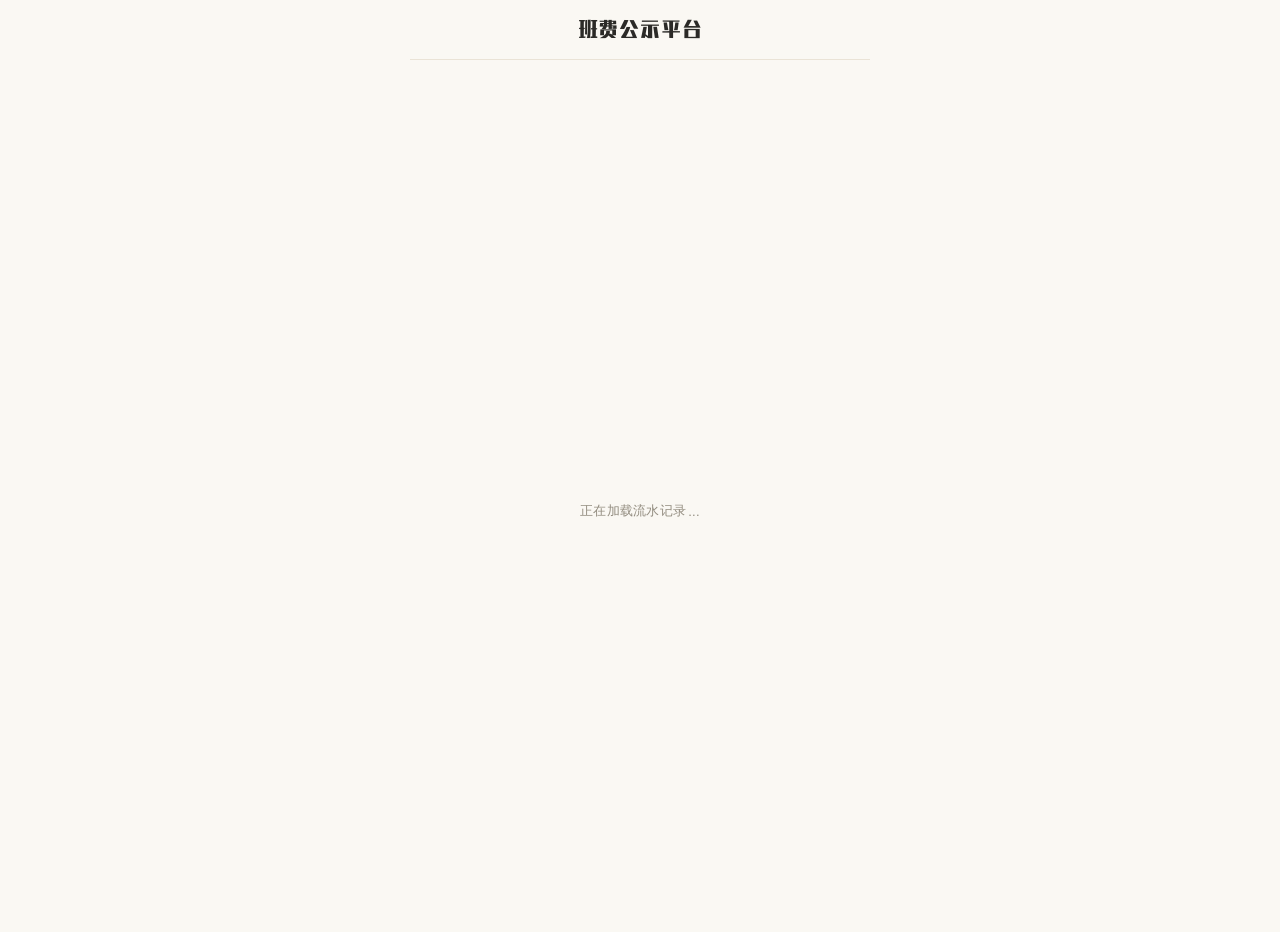
==== index.html @ 98a275dd "Update index.html" ====
<!DOCTYPE html>
<html lang="zh-CN">
<head>
<meta charset="UTF-8">
<meta name="viewport" content="width=device-width, initial-scale=1.0">
<meta name="description" content="班费公示平台——公开透明的班级班费收支流水、删除审批与反馈系统">
<link rel="icon" href="data:image/svg+xml,%3Csvg xmlns='http://www.w3.org/2000/svg' viewBox='0 0 100 100'%3E%3Ctext y='.9em' font-size='90'%3E📒%3C/text%3E%3C/svg%3E">
<title>高二(1)班 班费公示平台</title>
<link rel="preconnect" href="https://fonts.googleapis.com">
<link rel="preconnect" href="https://fonts.gstatic.com" crossorigin>
<link href="https://fonts.googleapis.com/css2?family=Inter:wght@400;500;600;700;800&family=Source+Serif+4:opsz,wght@8..60,500;8..60,600&display=swap" rel="stylesheet">
<link rel="stylesheet" href="./subset/result.css">
<script src="https://cdn.jsdelivr.net/npm/@supabase/supabase-js@2"></script>
<script>
/* 提前应用暗色偏好，防止加载闪烁（第一步：给 html 上保险背景色） */
(function(){
  try {
	if (localStorage.getItem('theme') === 'dark') {
	  document.documentElement.style.background = '#1C1A18';
	  document.documentElement.style.colorScheme = 'dark';
	}
  } catch(e){}
})();
</script>
<style>
  :root{
		--bg:#FAF8F3; --card:#FFFFFF; --card-soft:#F5F1E9;
		--orange:#C1633E; --orange-dark:#A34F30; --orange-soft:#F3E4DA;
		--sunflower:#F0B23E; --sunflower-dark:#B87D22;
		--teal:#5D8F7F; --teal-dark:#3D6F5F;
		--blue:#5C7C93; --blue-soft:#EAF0F3; --blue-dark:#48617A;
		--yellow:#CC9C3F; --yellow-soft:#F8F0DC;
		--ink:#2B2A27; --ink-soft:#938D80; --ink-faint:#C9C2B4; --line:#EAE3D6;
		--income:#5E8F71; --income-soft:#E8F1EA;
		--expense:#B5694A; --expense-soft:#F5E7DE;
		--red:#B85347; --red-soft:#F7E7E4; --red-dark:#8A3A30;
		--stamp:#B53A2D; --stamp-soft:rgba(181,58,45,.08);
		--card-left-line:#E8824E;
		--card-left-line-feedback:#3B6BA5;
		--stats-left-line:#D03028;
		--radius:10px; --radius-sm:6px;
		--shadow-card:0 1px 0 rgba(0,0,0,.04), 0 2px 8px -2px rgba(0,0,0,.08);
		--shadow-btn:0 1px 2px rgba(43,36,24,.06);
		--shadow-modal:0 30px 70px -20px rgba(30,24,14,.35);
		--font-sans:'Inter',-apple-system,BlinkMacSystemFont,"PingFang SC","Hiragino Sans GB","Microsoft YaHei","Segoe UI",sans-serif;
		--font-display:'Source Serif 4','Inter',"PingFang SC","Hiragino Sans GB","Microsoft YaHei",serif;
		--font-hand:'AliHYAiHei-Beta','PingFang SC','Microsoft YaHei',sans-serif;
		--foot-color:#8A7666;
		--pencil-1:#4E7A9B;
		--pencil-2:#87AEC9;
		--pencil-3:#B8D1E2;
		--pencil-4:#E0EDF4;
		--pencil-dash:#87AEC9;
		--sticky-bg:#FBF4E0;
		--sticky-bg-2:#F6EBCB;
		--sticky-fold-shadow:#D9BC62;
		--sticky-tape-1:rgba(255,238,190,.96);
		--sticky-tape-2:rgba(243,218,155,.78);
		--sticky-tape-line:rgba(180,150,80,.32);
		--sticky-label:#8A6A22;
		--sticky-text:#6B5A30;
		--cls-fixed:#C1633E;
		--cls-fixed-dark:#D67A55;
  }
  body.dark-mode {
		--bg: #1C1A18; --card: #2A2724; --card-soft: #33302C;
		--ink: #EFEAE3; --ink-soft: #A69B8E; --ink-faint: #6B6358; --line: #3D3934;
		--orange: #D67A55; --orange-dark: #B8633F; --orange-soft: #3D2E26;
		--sunflower: #E8B452; --sunflower-dark: #A87520;
		--teal: #7BB3A3; --teal-dark: #4C8B7B;
		--blue: #7BA3B8; --blue-soft: #24323D; --blue-dark: #5B8499;
		--yellow: #D9AD5A; --yellow-soft: #3D3422;
		--income: #7DB392; --income-soft: #25352B;
		--expense: #D48765; --expense-soft: #3D2B22;
		--red: #D67A6A; --red-soft: #3D2824; --red-dark: #9A4A3E;
		--stamp: #C96050; --stamp-soft: rgba(201,96,80,.12);
		--card-left-line:#E8824E;
		--card-left-line-feedback:#6B9BC7;
		--stats-left-line:#E05048;
		--shadow-card: 0 1px 0 rgba(0,0,0,.3), 0 2px 8px -2px rgba(0,0,0,.4);
		--shadow-btn: 0 1px 2px rgba(0,0,0,.3);
		--shadow-modal: 0 30px 70px -20px rgba(0,0,0,.7);
		--foot-color:#B5A18F;
		--pencil-1:#A6C0D4;
		--pencil-2:#7BA0BC;
		--pencil-3:#4E7A99;
		--pencil-4:#2E4D66;
		--pencil-dash:#7BA0BC;
		--sticky-bg:#3A3324;
		--sticky-bg-2:#453C2A;
		--sticky-fold-shadow:#6A5520;
		--sticky-tape-1:rgba(180,150,80,.35);
		--sticky-tape-2:rgba(140,115,55,.25);
		--sticky-tape-line:rgba(220,190,110,.25);
		--sticky-label:#D9AD5A;
		--sticky-text:#C4B08A;
		--cls-fixed:#C1633E;
		--cls-fixed-dark:#D67A55;
  }

  *{box-sizing:border-box;-webkit-tap-highlight-color:transparent}
  html,body{margin:0;padding:0}
  body{background:var(--bg);color:var(--ink);
		font-family:var(--font-sans);
		font-size:15px;line-height:1.7;-webkit-font-smoothing:antialiased;
		font-feature-settings:"tnum" 1;letter-spacing:.005em;
		transition:background .3s,color .3s}
  .app{max-width:460px;margin:0 auto;min-height:100vh;background:var(--bg);position:relative;transition:background .3s}

  .navbar{position:sticky;top:0;z-index:20;display:flex;align-items:center;height:60px;padding:0 6px;
		background:rgba(250,248,243,.88);backdrop-filter:blur(12px);-webkit-backdrop-filter:blur(12px);
		border-bottom:1px solid var(--line);transition:background .3s,border-color .3s}
  body.dark-mode .navbar{background:rgba(28,26,24,.88)}
  /* 启动页期间关闭毛玻璃，提升移动端性能 */
  body.booting .navbar{backdrop-filter:none;-webkit-backdrop-filter:none;background:var(--bg);}
  .nav-slot{width:84px;flex:0 0 auto;display:flex;align-items:center;min-height:1px}
  .nav-slot.left{justify-content:flex-start}
  .nav-slot.right{justify-content:flex-end}
  .nav-back{display:inline-flex;align-items:center;gap:3px;color:var(--blue);font-size:14.5px;font-weight:500;background:none;border:none;padding:8px 6px;margin-left:2px;cursor:pointer;font-family:inherit;border-radius:6px;transition:opacity .15s,background .15s}
  .nav-back:active{opacity:.6;background:rgba(92,124,147,.08)}
  .nav-back svg{width:17px;height:17px;flex-shrink:0}
  .nav-title{position:absolute;left:50%;top:50%;transform:translate(-50%,-50%);
		max-width:calc(100% - 176px);white-space:nowrap;overflow:hidden;text-overflow:ellipsis;
		font-family:var(--font-hand);
		font-size:20px;font-weight:400;
		color:var(--ink);letter-spacing:.04em;text-align:center}
  .nav-right{flex:1;display:flex;align-items:center;justify-content:flex-end;gap:10px;padding-right:8px}

  /* ==================== 胶囊开关（增强动效） ==================== */
  .theme-switch{
	position: relative; display: inline-flex; align-items: center;
	width: 56px; cursor: pointer; flex-shrink: 0;
	user-select: none; -webkit-tap-highlight-color: transparent;
  }
  .theme-switch .theme-switch-input{position: absolute; opacity: 0; width: 0; height: 0; pointer-events: none;}
  .theme-switch svg{ display:block; width:100%; height:auto; overflow:visible; }

  .theme-switch #container,
  .theme-switch #patches,
  .theme-switch #button{
	transition-property: all;
	transition-timing-function: cubic-bezier(0.34, 1.4, 0.64, 1);
	transition-duration: 0.4s;
  }
  .theme-switch .theme-switch-input:checked + svg #container{ fill: #2b4360; }
  .theme-switch .theme-switch-input:checked + svg #button{ transform: translate(28px, 2.333px); }

  .theme-switch #sun{
	opacity: 1;
	transform: rotate(0deg);
	transform-box: fill-box;
	transform-origin: center;
	transition: opacity .28s ease, transform .45s cubic-bezier(0.34, 1.4, 0.64, 1);
  }
  .theme-switch .theme-switch-input:checked + svg #sun{
	opacity: 0;
	transform: rotate(45deg);
  }

  .theme-switch #moon{
	opacity: 0;
	transform: rotate(-45deg);
	transform-box: fill-box;
	transform-origin: center;
	transition: opacity .28s ease .06s, transform .45s cubic-bezier(0.34, 1.4, 0.64, 1);
  }
  .theme-switch .theme-switch-input:checked + svg #moon{
	opacity: 1;
	transform: rotate(0deg);
  }

  .theme-switch #cloud{
	opacity: 1;
	transition: opacity .3s ease;
  }
  .theme-switch .theme-switch-input:checked + svg #cloud{
	opacity: 0;
  }

  .theme-switch #stars{
	opacity: 0;
	transition: opacity .35s ease .1s;
  }
  .theme-switch .theme-switch-input:checked + svg #stars{
	opacity: 1;
  }

  .theme-switch .theme-switch-input:focus-visible + svg{outline: 2px solid var(--blue); outline-offset: 3px; border-radius: 8px;}

  #content{padding:24px 18px 56px;min-height:calc(100vh - 60px)}
  .mt{font-family:var(--font-display);font-size:20px;font-weight:700;text-align:center;margin:4px 0 6px;letter-spacing:-.005em;white-space:nowrap;overflow:hidden;text-overflow:ellipsis}
  /* 班级名称固定色，不跟随主题色 */
  .mt .cls{color:var(--cls-fixed)}
  body.dark-mode .mt .cls{color:var(--cls-fixed-dark)}
  .sub{font-size:13px;color:var(--ink-soft);text-align:center}

  /* ==================== 启动页加载器 ====================
	 - 默认（快设备）：原版 box-shadow，含"连线感"
	 - 慢设备（body.slow-device）：九宫格方块波浪
	 ==================================================== */
  .boot-loading{display:flex;flex-direction:column;align-items:center;justify-content:center;min-height:calc(100vh - 108px);gap:22px;}

  /* --- 原版 box-shadow 启动动画 --- */
  .boot-loader-orig{
	position: relative;
	width: 2.5em;
	height: 2.5em;
	transform: rotate(165deg);
	font-size: 16px;
	display: inline-block;
	flex-shrink: 0;
  }
  .boot-loader-orig::before,
  .boot-loader-orig::after{
	content: "";
	position: absolute;
	top: 50%; left: 50%;
	display: block;
	width: 0.5em; height: 0.5em;
	border-radius: 0.25em;
	transform: translate(-50%, -50%);
  }
  .boot-loader-orig::before { animation: bootOrigBefore 2s infinite; }
  .boot-loader-orig::after  { animation: bootOrigAfter  2s infinite; }
  @keyframes bootOrigBefore {
	0%   { width: 0.5em; box-shadow: 1em -0.5em rgba(201,136,120,.85), -1em 0.5em rgba(143,169,178,.85); }
	35%  { width: 2.5em; box-shadow: 0 -0.5em rgba(201,136,120,.85),    0 0.5em rgba(143,169,178,.85); }
	70%  { width: 0.5em; box-shadow: -1em -0.5em rgba(201,136,120,.85), 1em 0.5em rgba(143,169,178,.85); }
	100% { box-shadow: 1em -0.5em rgba(201,136,120,.85), -1em 0.5em rgba(143,169,178,.85); }
  }
  @keyframes bootOrigAfter {
	0%   { height: 0.5em; box-shadow: 0.5em 1em rgba(143,168,144,.85),  -0.5em -1em rgba(201,170,112,.85); }
	35%  { height: 2.5em; box-shadow: 0.5em 0 rgba(143,168,144,.85),    -0.5em 0 rgba(201,170,112,.85); }
	70%  { height: 0.5em; box-shadow: 0.5em -1em rgba(143,168,144,.85), -0.5em 1em rgba(201,170,112,.85); }
	100% { box-shadow: 0.5em 1em rgba(143,168,144,.85),  -0.5em -1em rgba(201,170,112,.85); }
  }
  /* 暗色提亮 */
  body.dark-mode .boot-loader-orig::before { animation-name: bootOrigBeforeDark; }
  body.dark-mode .boot-loader-orig::after  { animation-name: bootOrigAfterDark;  }
  @keyframes bootOrigBeforeDark {
	0%   { width: 0.5em; box-shadow: 1em -0.5em rgba(230,160,142,.95), -1em 0.5em rgba(170,200,212,.95); }
	35%  { width: 2.5em; box-shadow: 0 -0.5em rgba(230,160,142,.95),    0 0.5em rgba(170,200,212,.95); }
	70%  { width: 0.5em; box-shadow: -1em -0.5em rgba(230,160,142,.95), 1em 0.5em rgba(170,200,212,.95); }
	100% { box-shadow: 1em -0.5em rgba(230,160,142,.95), -1em 0.5em rgba(170,200,212,.95); }
  }
  @keyframes bootOrigAfterDark {
	0%   { height: 0.5em; box-shadow: 0.5em 1em rgba(170,200,178,.95),  -0.5em -1em rgba(230,200,140,.95); }
	35%  { height: 2.5em; box-shadow: 0.5em 0 rgba(170,200,178,.95),    -0.5em 0 rgba(230,200,140,.95); }
	70%  { height: 0.5em; box-shadow: 0.5em -1em rgba(170,200,178,.95), -0.5em 1em rgba(230,200,140,.95); }
	100% { box-shadow: 0.5em 1em rgba(170,200,178,.95),  -0.5em -1em rgba(230,200,140,.95); }
  }

  /* --- 九宫格降级启动动画 --- */
  .boot-loader-grid{
	--sq-size: 8px;
	--sq-gap: 4px;
	--sq-radius: 2px;
	--sq-color: #C1633E;
	display: none; /* 默认隐藏，慢设备通过 body.slow-device 显示 */
	grid-template-columns:repeat(3,var(--sq-size));
	grid-template-rows:repeat(3,var(--sq-size));
	gap:var(--sq-gap);
	vertical-align:middle;
	flex-shrink: 0;
  }
  body.dark-mode .boot-loader-grid{ --sq-color: #E8B452; }
  .boot-loader-grid > span{
	display:block;
	width:var(--sq-size);
	height:var(--sq-size);
	background:var(--sq-color);
	border-radius:var(--sq-radius);
	opacity:.3;
	transform:scale(.55);
	animation:bootSqWave 1.15s ease-in-out infinite;
  }
  .boot-loader-grid > span:nth-child(1){ animation-delay: 0s; }
  .boot-loader-grid > span:nth-child(2){ animation-delay: 0.09s; }
  .boot-loader-grid > span:nth-child(3){ animation-delay: 0.18s; }
  .boot-loader-grid > span:nth-child(4){ animation-delay: 0.09s; }
  .boot-loader-grid > span:nth-child(5){ animation-delay: 0.18s; }
  .boot-loader-grid > span:nth-child(6){ animation-delay: 0.27s; }
  .boot-loader-grid > span:nth-child(7){ animation-delay: 0.18s; }
  .boot-loader-grid > span:nth-child(8){ animation-delay: 0.27s; }
  .boot-loader-grid > span:nth-child(9){ animation-delay: 0.36s; }
  @keyframes bootSqWave{
	0%,65%,100%{opacity:.3;transform:scale(.55)}
	30%{opacity:1;transform:scale(1)}
  }

  /* 慢设备：隐藏原版，显示九宫格 */
  body.slow-device .boot-loader-orig{ display: none; }
  body.slow-device .boot-loader-grid{ display: inline-grid; }

  /* 启动文字使用系统字体，避免字体加载重排 */
  .boot-text{display:flex;align-items:center;gap:1px;font-size:13px;color:var(--ink-soft);letter-spacing:.02em;font-family:-apple-system,BlinkMacSystemFont,"PingFang SC","Hiragino Sans GB","Microsoft YaHei","Segoe UI",sans-serif;}
  .boot-dots{ display:inline-flex; margin-left:1px; }
  .boot-dots i{display:inline-block;font-style:normal;line-height:1;animation:bootDot 1.2s infinite ease-in-out;}
  .boot-dots i:nth-child(2){ animation-delay:.18s; }
  .boot-dots i:nth-child(3){ animation-delay:.36s; }
  @keyframes bootDot{0%, 60%, 100% { transform:translateY(0); opacity:.4; } 30% { transform:translateY(-3px); opacity:1; }}

  .card{background:var(--card);border:1px solid var(--line);border-radius:var(--radius);padding:20px 18px 20px 22px;box-shadow:var(--shadow-card);position:relative;transition:background .3s,border-color .3s}
  .card::before{content:'';position:absolute;left:0;top:0;bottom:0;width:3px;background:var(--card-left-line);border-radius:var(--radius) 0 0 var(--radius);opacity:.6}
  .card::after{content:'';position:absolute;left:3px;top:0;bottom:0;width:1px;background:var(--card-left-line);opacity:.2}
  body.dark-mode .card::before{opacity:.5}
  body.dark-mode .card::after{opacity:.15}

  .folder{margin-bottom: 16px;}
  .folder-tab{display: inline-block;padding: 5px 16px 7px;background: var(--orange);color: #fff;font-family: var(--font-hand);font-size: 14.5px;font-weight: 500;letter-spacing: .08em;line-height: 1.4;border-radius: 8px 8px 0 0;}
  .folder-strip{height: 5px;background: var(--orange);width: 100%;margin-top: -1px;}
  .folder-body{background: var(--orange-soft);padding: 16px 16px 14px;border-radius: 0 0 8px 8px;position: relative;}
  .folder-foot{text-align: right;margin-top: 6px;font-size: 13px;color: var(--orange-dark);font-weight: 500;cursor: pointer;}
  .folder-foot:active{ opacity: .6; }

  .pencil-divider{display: flex;align-items: center;margin: 34px 0 24px;}
  .pencil-divider .arrows{width: 128px;height: 14px;flex-shrink: 0;display: block;}
  .pencil-divider .dash{flex: 1;height: 2px;margin-left: 12px;background-image: repeating-linear-gradient(to right,var(--pencil-dash) 0,var(--pencil-dash) 8px,transparent 8px,transparent 15px);}

  .home-wrap{padding-top:20px}
  .logo{width:64px;height:64px;margin:0 auto 14px;display:flex;align-items:center;justify-content:center}
  .logo img{width:100%;height:100%;object-fit:contain;display:block}
  .home-title{font-family:var(--font-hand);text-align:center;font-size:21px;font-weight:400;letter-spacing:.06em;line-height:1.4;}
  .home-desc{text-align:center;color:var(--ink-soft);font-size:12.5px;margin:6px 0 22px}

  .login-form{--lf-bg: #A8795A;--lf-line: #4A2F1E;--lf-btn-bg: #FBF6EF;--lf-btn-fg: #4A2F1E;padding: 16px 16px 14px;background: var(--lf-bg);display: flex;flex-direction: column;align-items: flex-start;justify-content: center;gap: 12px;border-radius: 5px;border: 2px solid var(--lf-line);box-shadow: 4px 4px 0 0 var(--lf-line);max-width: 296px;margin: 0 auto;width: 100%;transition: background .4s, border-color .4s, box-shadow .4s;}
  body.dark-mode .login-form{--lf-bg: #8A6045;--lf-line: #1A0F08;}
  .login-form > p{font-family: var(--font-hand);color: #fff;font-weight: 500;font-size: 19px;margin: 0 0 2px;display: flex;flex-direction: column;position: relative;padding-left: 40px;line-height: 1.35;letter-spacing: .04em;text-shadow: 0 1px 2px rgba(74,47,30,.28);}
  .login-form .quote-icon{position: absolute; left: 2px; top: -10px;width: 30px; height: 30px;color: rgba(255,255,255,.92);transition: color .4s;}
  .login-form > p > span{font-family: "Inter", "PingFang SC", sans-serif;color: rgba(255,255,255,.78);font-weight: 500;font-size: 13.5px;margin-top: 2px;letter-spacing: 0;transition: color .4s;text-shadow: none;}
  .login-form .lf-sep{width: 100%; display: flex; align-items: center; justify-content: center; gap: 6px;}
  .login-form .lf-sep > div{flex: 1; height: 2.5px; border-radius: 5px;background-color: rgba(74,47,30,.4);transition: background-color .4s;}
  body.dark-mode .login-form .lf-sep > div{ background-color: rgba(255,255,255,.28); }
  .login-form .lf-sep > span{color: rgba(74,47,30,.85);font-family: "Inter", sans-serif;font-weight: 800;font-size: 13px;letter-spacing: 2px;transition: color .4s;}
  body.dark-mode .login-form .lf-sep > span{ color: rgba(255,255,255,.6); }
  .login-form .lf-btn{display: flex; justify-content: center; align-items: center; gap: 5px;padding: 0 15px; width: 100%; height: 38px;border-radius: 5px;border: 2px solid var(--lf-line);background-color: var(--lf-btn-bg);box-shadow: 4px 4px var(--lf-line);font-size: 14px; font-weight: 600;color: var(--lf-btn-fg);cursor: pointer;transition: color .2s, transform .15s, box-shadow .15s, background-color .4s, border-color .4s;position: relative; overflow: hidden; z-index: 1;font-family: "Inter", "PingFang SC", sans-serif;}
  .login-form .lf-btn::before{content: "";position: absolute; top: 0; left: 0;height: 100%; width: 0;background-color: var(--lf-line);z-index: -1;transition: width .25s ease;}
  .login-form .lf-btn:hover{ color: #fff; }
  .login-form .lf-btn:hover::before{ width: 100%; }
  .login-form .lf-btn:active{transform: translate(4px, 4px);box-shadow: 0 0 0 0 var(--lf-line);}

  .sticky-notice-wrap{position: relative;max-width: 420px;margin: 30px 0 22px;}
  .sticky-notice-wrap .tape{position: absolute;top: -10px; left: 50%;transform: translateX(-50%) rotate(-2.5deg);width: 88px; height: 24px;background: linear-gradient(180deg, var(--sticky-tape-1), var(--sticky-tape-2));border-left: 1px dashed var(--sticky-tape-line);border-right: 1px dashed var(--sticky-tape-line);box-shadow: 0 2px 5px rgba(120,90,40,.18);pointer-events: none;z-index: 3;}
  .sticky-notice{position: relative;background-image: url("data:image/svg+xml;utf8,<svg xmlns='http://www.w3.org/2000/svg' width='400' height='300' viewBox='0 0 400 300'><defs><filter id='paper'><feTurbulence type='fractalNoise' baseFrequency='0.55' numOctaves='3' seed='12'/><feColorMatrix values='0 0 0 0 0.72  0 0 0 0 0.62  0 0 0 0 0.45  0 0 0 0.22 0'/></filter><radialGradient id='warm' cx='40%25' cy='35%25' r='80%25'><stop offset='0' stop-color='%23FCF6E5'/><stop offset='1' stop-color='%23F4E9C9'/></radialGradient></defs><rect width='400' height='300' fill='url(%23warm)'/><rect width='400' height='300' filter='url(%23paper)' opacity='0.9'/></svg>");background-size: cover;background-position: center;padding: 26px 20px 22px;transform: rotate(-0.4deg);clip-path: polygon(0 0, 100% 0,100% calc(100% - 6px),96% 100%, 91% calc(100% - 4px), 86% 100%,80% calc(100% - 3px), 74% 100%, 68% calc(100% - 5px),62% 100%, 56% calc(100% - 3px), 50% 100%,44% calc(100% - 4px), 38% 100%, 32% calc(100% - 3px),26% 100%, 20% calc(100% - 5px), 14% 100%,9% calc(100% - 3px), 4% 100%, 0 calc(100% - 5px));box-shadow:0 1px 2px rgba(0,0,0,.05),0 12px 28px -12px rgba(120,90,40,.32);}
  body.dark-mode .sticky-notice{background-image: linear-gradient(135deg, #3A3324 0%, #453C2A 100%);}
  .sticky-notice .ns-content{position: relative; z-index: 2;text-shadow: 0 0 6px rgba(255,250,235,.7), 0 0 12px rgba(255,250,235,.5);}
  body.dark-mode .sticky-notice .ns-content{text-shadow: 0 0 6px rgba(0,0,0,.5), 0 0 12px rgba(0,0,0,.3);}
  .sticky-notice .ns-label{font-family: var(--font-hand);font-size: 17px;font-weight: 400;letter-spacing: .16em;color: var(--sticky-label);margin-bottom: 8px;}
  .sticky-notice .ns-text{font-size: 13.5px;line-height: 1.78;color: var(--sticky-text);white-space: pre-wrap;}
  .sticky-notice .ns-ack{text-align: right;margin-top: 14px;padding-right: 4px;}
  .sticky-notice .ns-ack button{background: var(--orange);color: #fff;border: none;font-family: inherit;font-size: 12.5px;font-weight: 600;padding: 7px 16px;border-radius: 6px;cursor: pointer;transition: transform .12s, box-shadow .12s, background .15s;box-shadow: 3px 3px 0 0 var(--orange-dark);}
  .sticky-notice .ns-ack button:active{background: var(--orange-dark);transform: translate(3px, 3px);box-shadow: 0 0 0 0;}

  .action-row{display: flex;gap: 10px;margin: 14px 0 8px;}
  .action-btn{flex: 1;display: inline-flex;align-items: center;justify-content: center;gap: 7px;padding: 12px 12px;border: none;border-radius: var(--radius-sm);font-family: inherit;font-size: 13.5px;font-weight: 600;color: #fff;cursor: pointer;transition: transform .12s, box-shadow .12s;}
  .action-btn svg{ width: 15px; height: 15px; flex-shrink: 0; }
  .action-btn.teal{background: var(--teal);box-shadow: 3px 3px 0 0 var(--teal-dark);}
  .action-btn.sunflower{background: var(--sunflower);box-shadow: 3px 3px 0 0 var(--sunflower-dark);}
  .action-btn:active{transform: translate(3px, 3px);box-shadow: 0 0 0 0;}

  .stats{display: flex;margin-bottom: 16px;background: var(--card);border: 1px solid var(--line);border-radius: var(--radius);padding: 20px 6px;box-shadow:0 4px 14px -6px rgba(0,0,0,.1),0 1px 0 rgba(0,0,0,.02);transition: background .3s,border-color .3s;}
  body.dark-mode .stats{box-shadow:0 4px 14px -6px rgba(0,0,0,.5),0 1px 0 rgba(0,0,0,.2);}
  .stat{flex:1;text-align:center;padding:2px 12px}
  .stat:not(:first-child){border-left:1px solid var(--line)}
  .stat .k{font-size:12px;color:var(--ink-soft);letter-spacing:.01em}
  .stat .v{font-size:19px;font-weight:700;margin-top:6px;font-variant-numeric:tabular-nums;letter-spacing:-.01em}
  .stat.income .v{color:var(--income)}
  .stat.expense .v{color:var(--expense)}
  .history{text-align:center;font-size:12px;color:var(--ink-soft);margin:-2px 0 20px}

  .foot{text-align:center;color:var(--foot-color);font-size:11.5px;margin-top:28px;letter-spacing:.01em}
  .foot-actions{display:flex;justify-content:center;gap:20px;margin-top:8px}
  .foot-actions a{color:var(--foot-color);font-size:12px;cursor:pointer;text-decoration:none;transition:color .15s}
  .foot-actions a:hover{color:var(--orange)}
  .foot-actions a:active{opacity:.6}

  .menu-item{display:flex;align-items:center;gap:12px;background:var(--card);border:1px solid var(--line);border-radius:var(--radius);padding:16px;cursor:pointer;box-shadow:var(--shadow-card);position:relative;transition:background .15s,border-color .25s,transform .25s cubic-bezier(.34,1.56,.64,1),box-shadow .25s}
  @media (hover:hover){.menu-item:hover{border-color:var(--blue);transform:translateY(-2px);box-shadow:0 8px 22px -8px rgba(92,124,147,.28)}}}
  .menu-item::before{content:'';position:absolute;left:0;top:0;bottom:0;width:3px;background:var(--blue);border-radius:var(--radius) 0 0 var(--radius);opacity:.5}
  .menu-item:active{background:var(--card-soft)}

  .feedback-item{background:rgba(255,255,255,.55);border-radius:6px;padding:12px 14px;margin-bottom:10px;position:relative;transition:background .3s}
  .feedback-item:last-child{margin-bottom:0}
  body.dark-mode .feedback-item{background:rgba(255,255,255,.04)}
  .feedback-item .header{display:flex;justify-content:space-between;font-size:13px;color:var(--ink-soft);margin-bottom:6px}
  .feedback-item .content{font-size:14.5px;line-height:1.6}
  .feedback-item .reply{background:rgba(92,124,147,.12);border-radius:6px;padding:10px 12px;margin-top:8px;font-size:13.5px;color:var(--sunflower-dark);transition:background .3s}

  .mask{position:fixed;inset:0;background:rgba(30,26,18,.5);backdrop-filter:blur(3px);-webkit-backdrop-filter:blur(3px);display:flex;align-items:center;justify-content:center;z-index:50;padding:24px;visibility:hidden;opacity:0;transition:opacity .25s ease,visibility 0s linear .32s}
  .mask.show{visibility:visible;opacity:1;transition:opacity .25s ease}

  .modal{background: transparent; border: none; box-shadow: none; padding: 0;width: 100%; max-width: 380px;max-height: 88vh; overflow-y: auto; overflow-x: hidden;position: relative;line-height: 0; font-size: 0;transform: translateY(32px) scale(.96);opacity: 0;transition: transform .36s cubic-bezier(.34,1.56,.64,1), opacity .26s ease;}
  .mask.show .modal{ transform: translateY(0) scale(1); opacity: 1; }

  .modal .modal-close{position: absolute; right: 6px; top: 4px;background: transparent; border: none;color: rgba(255,255,255,.85);font-size: 22px; line-height: 1;cursor: pointer; padding: 4px 8px;border-radius: 50%; z-index: 10;transition: color .15s, transform .25s;font-family: inherit;}
  .modal .modal-close:hover{ color: #fff; transform: rotate(90deg); }

  .modal .m-tab{display: block; width: fit-content;padding: 6px 18px 8px;background: var(--orange);color: #fff;font-family: var(--font-hand);font-size: 15px;font-weight: 500;letter-spacing: .08em;line-height: 1.4;border-radius: 10px 10px 0 0;position: relative; z-index: 2;max-width: calc(100% - 44px);overflow: hidden; text-overflow: ellipsis; white-space: nowrap;}
  .modal .m-strip{height: 5px;background: var(--orange);width: 100%;margin-top: -1px;}
  .modal .m-body{background: var(--orange-soft);padding: 22px 20px 18px;border-radius: 0 0 10px 10px;color: var(--ink);line-height: 1.7;font-size: 15px;}
  .modal .m-body .form-line label{ color: var(--ink-soft); }
  .modal .m-body .field{background: rgba(255,255,255,.75);border: 1px solid rgba(0,0,0,.06);color: var(--ink);}
  .modal .m-body .field:focus{background: #fff;border-color: var(--orange);box-shadow: 0 0 0 3px rgba(193,99,62,.14);}

  /* m-admin（登录弹窗）跟随主题色 */
  .modal.m-admin .m-tab{ background: var(--orange); }
  .modal.m-admin .m-strip{ background: var(--orange); }
  .modal.m-admin .m-body{ background: var(--orange-soft); }
  .modal.m-admin .m-body .field:focus{border-color: var(--orange);box-shadow: 0 0 0 3px rgba(193,99,62,.14);}

  .modal.m-export .m-tab{ background: var(--sunflower); }
  .modal.m-export .m-strip{ background: var(--sunflower); }
  .modal.m-export .m-body{ background: var(--yellow-soft); }

  body.dark-mode .modal.m-export .m-tab{ background: #A87520; }
  body.dark-mode .modal.m-export .m-strip{ background: #A87520; }
  body.dark-mode .modal.m-export .m-body{ background: #3D3422; }

  body.dark-mode .modal .m-body{ color: var(--ink); }
  body.dark-mode .modal .m-body .form-line label{ color: var(--ink-soft); }

  body.dark-mode .modal .m-body .field{background: rgba(255,255,255,.05);border: 1.5px solid rgba(255,255,255,.35);color: #fff;box-shadow:inset 0 1px 0 rgba(255,255,255,.12),inset 0 -1px 0 rgba(0,0,0,.15);}
  body.dark-mode .modal .m-body .field::placeholder{ color: rgba(255,255,255,.35); }
  body.dark-mode .modal .m-body .field:focus{background: rgba(255,255,255,.08);border-color: #fff;box-shadow:0 0 0 3px rgba(255,255,255,.15),inset 0 1px 0 rgba(255,255,255,.25),inset 0 -1px 0 rgba(0,0,0,.15);}

  .about-title{font-family:var(--font-hand);font-size:22px;font-weight:500;letter-spacing:.04em;margin:0 0 4px;line-height:1.35}
  .about-sub{font-size:13px;color:var(--ink-soft);margin:0 0 22px}
  .about-section{display:flex;flex-direction:column;gap:14px}
  .about-row{display:flex;align-items:baseline;gap:16px}
  .about-row .lbl{font-size:12.5px;color:var(--ink-soft);flex-shrink:0;width:64px;letter-spacing:.02em}
  .about-row .val{font-size:14px;color:var(--ink);line-height:1.55;text-align:left;flex:1;word-break:break-word}
  .about-row .val a{color:var(--orange-dark);text-decoration:none;font-weight:500}

  .export-options{ display: flex; flex-direction: column; gap: 10px; margin-top: 4px; }
  .export-opt{display: flex; align-items: center; gap: 12px;padding: 14px 16px;background: rgba(255,255,255,.6);border: 1.5px solid rgba(0,0,0,.06);border-radius: 8px; cursor: pointer;transition: background .15s, transform .15s, box-shadow .15s, border-color .15s;font-family: inherit; color: var(--ink);text-align: left; width: 100%;font-size: 14.5px; font-weight: 600;box-shadow: 3px 3px 0 0 var(--sunflower-dark);}
  .export-opt:hover{ background: rgba(255,255,255,.85); border-color: rgba(0,0,0,.12); }
  .export-opt:active{ transform: translate(3px,3px); box-shadow: 0 0 0 0; }
  .export-opt .ico{width: 36px; height: 36px; border-radius: 8px;display: flex; align-items: center; justify-content: center;flex-shrink: 0; background: rgba(0,0,0,.05);color: var(--sunflower-dark);}
  .export-opt svg{ width: 18px; height: 18px; }
  .export-opt .name{ font-size: 14.5px; font-weight: 600; }
  body.dark-mode .export-opt{background: rgba(255,255,255,.05);border-color: rgba(255,255,255,.12);color: #EFEAE3;}
  body.dark-mode .export-opt:hover{background: rgba(255,255,255,.1);border-color: rgba(255,255,255,.35);}
  body.dark-mode .export-opt .ico{background: rgba(255,255,255,.08);color: #E8B452;}

  .settings-section{margin-bottom: 22px;}
  .settings-section:last-child{ margin-bottom: 4px; }
  .settings-label{font-size: 12px;font-weight: 600;color: var(--ink-soft);margin-bottom: 10px;letter-spacing: .02em;}
  .theme-swatches{display: grid;grid-template-columns: repeat(6, 1fr);gap: 10px;}
  .theme-swatch{position: relative;aspect-ratio: 1;border-radius: 50%;border: none;cursor: pointer;transition: transform .15s, box-shadow .15s;padding: 0;box-shadow: 0 1px 3px rgba(0,0,0,.18);}
  .theme-swatch:active{ transform: scale(.9); }
  .theme-swatch.active{box-shadow: 0 0 0 3px var(--card), 0 0 0 5px var(--ink), 0 1px 3px rgba(0,0,0,.18);}

  .segmented{display: flex;background: rgba(255,255,255,.6);border-radius: 8px;padding: 3px;gap: 3px;}
  body.dark-mode .segmented{ background: rgba(255,255,255,.06); }
  .segmented button{flex: 1;padding: 8px 10px;background: transparent;border: none;border-radius: 6px;font-family: inherit;font-size: 13px;font-weight: 500;color: var(--ink-soft);cursor: pointer;transition: background .15s, color .15s;}
  .segmented button.active{background: #fff;color: var(--ink);box-shadow: 0 1px 3px rgba(0,0,0,.08);}
  body.dark-mode .segmented button.active{background: rgba(255,255,255,.14);color: #fff;}

  .reset-btn{width: 100%;display: inline-flex; align-items: center; justify-content: center;gap: 6px;padding: 11px 16px;background: rgba(184,83,71,.1);border: 1px solid transparent;border-radius: 6px;color: var(--red);font-family: inherit; font-size: 13.5px; font-weight: 600;cursor: pointer;transition: background .15s, transform .15s, box-shadow .15s;box-shadow: 3px 3px 0 0 var(--red-dark);}
  .reset-btn:hover{ background: rgba(184,83,71,.18); }
  .reset-btn:active{ transform: translate(3px,3px); box-shadow: 0 0 0 0; }
  .reset-btn.neutral{background: rgba(92,124,147,.1);color: var(--blue);box-shadow: 3px 3px 0 0 var(--blue-dark);}
  .reset-btn.neutral:hover{background: rgba(92,124,147,.18);}
  .reset-btn.neutral:active{transform: translate(3px,3px);box-shadow: 0 0 0 0;}

  .settings-about{font-size: 13px;color: var(--ink-soft);line-height: 1.9;padding: 4px 0;}
  .settings-about .row{display: flex;justify-content: space-between;align-items: center;}
  .settings-about a{color: var(--blue);text-decoration: none;font-weight: 500;}

  .btn{display:inline-flex;align-items:center;justify-content:center;gap:6px;border:none;border-radius:var(--radius-sm);cursor:pointer;font-family:inherit;font-size:15px;font-weight:600;padding:13px 18px;transition:background .15s,transform .15s,box-shadow .15s}
  .btn-primary{background:var(--orange);color:#fff;box-shadow:3px 3px 0 0 var(--orange-dark)}
  .btn-primary:active{background:var(--orange-dark);transform:translate(3px,3px);box-shadow:0 0 0 0}
  .btn-blue{background:var(--blue);color:#fff;box-shadow:3px 3px 0 0 var(--blue-dark)}
  .btn-blue:active{transform:translate(3px,3px);box-shadow:0 0 0 0}
  .btn-ghost{background:rgba(255,255,255,.7);color:var(--ink);border:1px solid rgba(0,0,0,.06);box-shadow:3px 3px 0 0 var(--ink-soft)}
  .btn-ghost:active{background:rgba(255,255,255,.9);transform:translate(3px,3px);box-shadow:0 0 0 0}
  body.dark-mode .btn-ghost{background:rgba(255,255,255,.08);border-color:rgba(255,255,255,.1)}
  body.dark-mode .btn-ghost:active{background:rgba(255,255,255,.14);transform:translate(3px,3px);box-shadow:0 0 0 0}
  .btn-red{background:var(--red-soft);color:var(--red);border:1px solid transparent;box-shadow:3px 3px 0 0 var(--red-dark)}
  .btn-red:active{background:#F0D9D5;transform:translate(3px,3px);box-shadow:0 0 0 0}
  .btn-red:disabled{opacity:.55;cursor:not-allowed;transform:none}
  .btn-block{width:100%}
  .btn-sm{padding:9px 14px;font-size:13px;border-radius:var(--radius-sm)}
  .btn-xs{padding:4px 8px;font-size:11px;border-radius:4px;font-weight:500}
  .btn-feedback{background:var(--orange);color:#fff;border-radius:var(--radius-sm);padding:10px 18px;font-size:14px;box-shadow:3px 3px 0 0 var(--orange-dark)}
  .btn-feedback:active{background:var(--orange-dark);transform:translate(3px,3px);box-shadow:0 0 0 0}
  .btn:disabled{cursor:not-allowed;opacity:.92}

  /* 小按钮（.btn-xs）一律扁平：去掉硬阴影，只保留缩小的按压感 */
  .btn-xs,
  body.dark-mode .btn-xs{box-shadow:none !important;}
  .btn-xs:active,
  body.dark-mode .btn-xs:active{transform:scale(.95) !important;box-shadow:none !important;}

  /* ==================== 按钮内加载（方块跳跃） ==================== */
  .btn-loader{
	display: inline-block;
	width: 14px;
	height: 14px;
	position: relative;
	flex-shrink: 0;
	vertical-align: middle;
	margin-top: -2px;
  }
  .btn-loader::before{
	content: '';
	width: 14px;
	height: 3px;
	background: rgba(255,255,255,.35);
	position: absolute;
	top: 16px;
	left: 0;
	border-radius: 50%;
	animation: btnShadow .5s linear infinite;
  }
  .btn-loader::after{
	content: '';
	width: 100%;
	height: 100%;
	background: #fff;
	position: absolute;
	top: 0;
	left: 0;
	border-radius: 2px;
	animation: btnJump .5s linear infinite;
  }
  @keyframes btnJump{
	15% { border-bottom-right-radius: 1px; }
	25% { transform: translateY(3px) rotate(22.5deg); }
	50% { transform: translateY(5px) scale(1, .9) rotate(45deg); border-bottom-right-radius: 12px; }
	75% { transform: translateY(3px) rotate(67.5deg); }
	100% { transform: translateY(0) rotate(90deg); }
  }
  @keyframes btnShadow{
	0%, 100% { transform: scale(1, 1); }
	50% { transform: scale(1.2, 1); }
  }

  .loader-bars{--bar-color: currentColor;--bar-width: 2px;--bar-height: 8px;--bar-gap: 2.5px;--bar-radius: 1px;display:inline-flex;align-items:center;justify-content:center;gap:var(--bar-gap);vertical-align:middle;height:calc(var(--bar-height) * 1.7);flex-shrink:0}
  .loader-bars > span{display:block;width:var(--bar-width);height:var(--bar-height);background:var(--bar-color);border-radius:var(--bar-radius);animation: loader-bars 0.9s infinite ease-in-out}
  .loader-bars > span:nth-child(1){ animation-delay: -0.32s; }
  .loader-bars > span:nth-child(2){ animation-delay: -0.16s; }
  .loader-bars > span:nth-child(3){ animation-delay: 0s; }
  @keyframes loader-bars{0%,80%,100%{height:var(--bar-height);opacity:.55}40%{height:calc(var(--bar-height)*1.7);opacity:1}}
  .loader-bars.xs{ --bar-width:2px;   --bar-height:8px;  --bar-gap:2.5px; --bar-radius:1px; }
  .loader-bars.on-primary{ --bar-color: #fff; }

  .loader-grid{--sq-size: 6px;--sq-gap: 3px;--sq-radius: 1.5px;--sq-color: currentColor;display:inline-grid;grid-template-columns:repeat(3,var(--sq-size));grid-template-rows:repeat(3,var(--sq-size));gap:var(--sq-gap);vertical-align:middle;flex-shrink:0}
  .loader-grid > span{display:block;width:var(--sq-size);height:var(--sq-size);background:var(--sq-color);border-radius:var(--sq-radius);opacity:.3;transform:scale(.55);animation:sq-wave 1.15s ease-in-out infinite;will-change:transform,opacity}
  .loader-grid > span:nth-child(1){ animation-delay: 0s; }
  .loader-grid > span:nth-child(2){ animation-delay: 0.09s; }
  .loader-grid > span:nth-child(3){ animation-delay: 0.18s; }
  .loader-grid > span:nth-child(4){ animation-delay: 0.09s; }
  .loader-grid > span:nth-child(5){ animation-delay: 0.18s; }
  .loader-grid > span:nth-child(6){ animation-delay: 0.27s; }
  .loader-grid > span:nth-child(7){ animation-delay: 0.18s; }
  .loader-grid > span:nth-child(8){ animation-delay: 0.27s; }
  .loader-grid > span:nth-child(9){ animation-delay: 0.36s; }
  @keyframes sq-wave{0%,65%,100%{opacity:.3;transform:scale(.55)}30%{opacity:1;transform:scale(1)}}
  .loader-grid.md{ --sq-size: 6px; --sq-gap: 3px;   --sq-radius: 1.5px; }
  .loader-grid.lg{ --sq-size: 8px; --sq-gap: 4px;   --sq-radius: 2px; }

  .inv-drop{display:flex;flex-direction:column;align-items:center;justify-content:center;border:1.5px dashed rgba(0,0,0,.15);border-radius:var(--radius-sm);padding:18px 12px;cursor:pointer;text-align:center;transition:border-color .15s,background .15s;background:rgba(255,255,255,.6);min-height:96px}
  body.dark-mode .inv-drop{background:rgba(255,255,255,.04);border-color:rgba(255,255,255,.12)}
  .inv-drop:hover{border-color:var(--blue)}
  .inv-drop .inv-tip{font-size:12px;color:var(--ink-soft);margin-top:6px}
  .inv-drop .inv-ico{font-size:22px;opacity:.6;line-height:1}
  .inv-preview{position:relative;display:inline-block}
  .inv-preview img{max-width:180px;max-height:180px;border-radius:var(--radius-sm);border:1px solid var(--line);display:block;object-fit:cover}
  .inv-preview .inv-remove{position:absolute;top:6px;right:6px;width:22px;height:22px;border-radius:50%;background:rgba(0,0,0,.55);color:#fff;border:none;cursor:pointer;font-size:14px;line-height:1;display:flex;align-items:center;justify-content:center;transition:background .15s}
  .inv-preview .inv-remove:hover{background:rgba(184,83,71,.9)}
  .inv-meta{font-size:12px;color:var(--ink-soft);margin-top:6px}
  .inv-loading{display:flex;flex-direction:column;align-items:center;gap:10px;font-size:13px;color:var(--blue);justify-content:center;padding:6px 0}

  /* 发票弹窗：米色边框（亮暗都加） */
  .inv-modal-body{
	padding: 12px;
	border-radius: 8px;
	background: #FBF4E0;
	border: 1px solid rgba(180,150,80,.32);
	box-sizing: border-box;
  }
  body.dark-mode .inv-modal-body{
	background: #3A3324;
	border-color: rgba(220,190,110,.28);
  }
  .inv-modal-body img{
	max-width: 100%;
	display: block;
	border-radius: 6px;
	cursor: zoom-in;
	background: #fff;
  }
  .inv-modal-full-hint{
	text-align: center;
	font-size: 11.5px;
	color: #8A6A22;
	margin-top: 8px;
	letter-spacing: .02em;
  }
  body.dark-mode .inv-modal-full-hint{ color: #D9AD5A; }

  /* 全屏发票查看器 */
  .inv-fullscreen{
	position: fixed;
	inset: 0;
	z-index: 300;
	background: rgba(20,18,15,.94);
	display: none;
	align-items: center;
	justify-content: center;
	padding: 16px;
	overflow: auto;
	-webkit-overflow-scrolling: touch;
  }
  .inv-fullscreen.show{ display: flex; }
  .inv-fullscreen img{
	max-width: 100%;
	max-height: 100%;
	display: block;
	border-radius: 8px;
	background: #fff;
	cursor: zoom-out;
	transition: transform .25s ease;
  }
  .inv-fullscreen .inv-fs-close{
	position: absolute;
	top: 12px;
	right: 12px;
	width: 40px;
	height: 40px;
	border-radius: 50%;
	background: rgba(255,255,255,.15);
	color: #fff;
	border: none;
	cursor: pointer;
	font-size: 22px;
	line-height: 1;
	display: flex;
	align-items: center;
	justify-content: center;
	backdrop-filter: blur(6px);
  }
  .inv-fullscreen .inv-fs-close:active{ background: rgba(255,255,255,.28); }

  .sem-switch{display:flex;align-items:center;gap:10px;margin-bottom:16px}
  .sem-switch label{font-size:13px;color:var(--ink-soft);white-space:nowrap}
  select.sem{flex:1;font-family:inherit;font-size:14px;color:var(--ink);background:var(--card);border:1px solid var(--line);border-radius:var(--radius-sm);padding:10px 11px;transition:border-color .15s,background .3s,color .3s}
  select.sem:focus{outline:none;border-color:var(--blue)}

  .func{display:flex;gap:10px;margin-bottom:18px;flex-wrap:wrap}
  .func .action-btn{flex:1;min-width:130px}
  .func .btn{flex:1;min-width:130px}

  .flow-list{display:flex;flex-direction:column}
  .flow{display:flex;align-items:center;gap:10px;padding:12px 2px;border-bottom:1px solid rgba(0,0,0,.07);transition:background .15s,border-color .3s}
  body.dark-mode .flow{border-bottom-color:rgba(255,255,255,.06)}
  .flow:active{background:rgba(0,0,0,.03)}
  body.dark-mode .flow:active{background:rgba(255,255,255,.04)}
  .flow:last-child{border-bottom:none}
  .flow .date{width:36px;text-align:center;flex-shrink:0;font-size:11px;color:var(--ink-soft)}
  .flow .date .d{font-size:17px;font-weight:700;color:var(--ink);display:block;line-height:1.15;font-variant-numeric:tabular-nums}
  .flow .body{flex:1;min-width:0}
  .flow .purpose{font-size:14px;font-weight:600;letter-spacing:-.005em;word-break:break-word}
  .flow .meta{font-size:12px;color:var(--ink-soft);margin-top:2px}
  .flow .meta .tag{display:inline-block;font-size:10px;padding:1px 7px;border-radius:3px;margin-right:4px;font-weight:500}
  .tag.inv{background:var(--blue-soft);color:var(--blue)}
  .tag.pending{background:var(--yellow-soft);color:#8A6A22}
  body.dark-mode .tag.pending{color:#D9AD5A}
  .flow .amt{font-size:14px;font-weight:700;flex-shrink:0;font-variant-numeric:tabular-nums;letter-spacing:-.01em}
  .flow .amt.income{color:var(--income)}
  .flow .amt.expense{color:var(--expense)}
  .flow .ops{display:flex;gap:4px;flex-shrink:0;flex-wrap:wrap;justify-content:flex-end}
  .empty{text-align:center;color:var(--ink-faint);padding:44px 0;font-size:13.5px}

  .stamp-mini{display:inline-block;border:1.5px solid var(--stamp);color:var(--stamp);border-radius:2px;padding:1px 7px 0 7px;font-size:11px;font-weight:700;letter-spacing:.12em;transform:rotate(-6deg);opacity:.75;line-height:1.6;user-select:none;pointer-events:none;flex-shrink:0;margin-left:2px;vertical-align:middle;}

  .filters{display:flex;flex-direction:column;gap:12px;margin-bottom:18px}
  .filter-row{display:flex;gap:8px;flex-wrap:wrap;align-items:center}
  .chip{padding:7px 14px;border-radius:var(--radius-sm);font-size:12.5px;font-weight:500;cursor:pointer;background:var(--card);border:1px solid var(--line);color:var(--ink-soft);transition:background .15s,color .15s,border-color .15s,background .3s,border-color .3s}
  .chip.on{background:var(--orange);color:#fff;border-color:var(--orange)}
  .field{flex:1;min-width:120px;font-family:inherit;font-size:14px;color:var(--ink);background:var(--card);border:1px solid var(--line);border-radius:var(--radius-sm);padding:10px 11px;transition:border-color .15s,box-shadow .15s,background .3s,color .3s}
  .field:focus{outline:none;border-color:var(--blue);box-shadow:0 0 0 3px var(--blue-soft)}
  .search-wrap{position:relative}
  .search-wrap svg{position:absolute;left:13px;top:50%;transform:translateY(-50%);width:16px;height:16px;color:var(--ink-soft)}
  .search-wrap .field{padding-left:38px}

  .menu{display:flex;flex-direction:column;gap:10px}
  .menu-item .mi-ico{width:40px;height:40px;border-radius:8px;background:var(--blue-soft);display:flex;align-items:center;justify-content:center;flex-shrink:0;transition:background .3s}
  .menu-item .mi-ico svg{width:19px;height:19px;color:var(--blue)}
  .menu-item .mi-t{font-weight:600;font-size:14.5px;letter-spacing:-.005em}
  .menu-item .mi-d{font-size:12px;color:var(--ink-soft);margin-top:2px}
  .menu-item .arrow{margin-left:auto;color:var(--ink-faint)}

  .kv{display:flex;align-items:center;gap:10px;padding:13px 4px;border-bottom:1px solid var(--line);transition:border-color .3s}
  .kv:last-child{border-bottom:none}
  .kv .k{flex:1}
  .kv .k .n{font-weight:600;font-size:14.5px}
  .kv .k .s{font-size:12px;color:var(--ink-soft);margin-top:2px}

  .form-line{margin-bottom:16px}
  .form-line label{display:block;font-size:12.5px;color:var(--ink-soft);margin-bottom:7px;font-weight:500}
  .form-line .field{width:100%}
  textarea.field{height:90px;resize:vertical;line-height:1.6}
  .radio-row{display:flex;gap:10px}
  .radio-row label{display:flex;align-items:center;gap:6px;font-size:14px;color:var(--ink);cursor:pointer}

  .appr{border:1px solid rgba(0,0,0,.08);border-left:2px solid var(--sunflower);border-radius:var(--radius-sm);padding:14px;margin-bottom:12px;transition:border-color .3s}
  body.dark-mode .appr{border-color:rgba(255,255,255,.08);border-left-color:var(--sunflower)}
  .appr .top{display:flex;justify-content:space-between;font-size:13px;font-variant-numeric:tabular-nums;align-items:center}
  .appr .st{font-weight:700}
  .st.pending{color:#8A6A22}
  body.dark-mode .st.pending{color:#D9AD5A}
  .st.approved{color:var(--income)}
  .st.rejected{color:var(--red)}
  .appr .reason{font-size:13px;color:var(--ink-soft);margin:7px 0;line-height:1.6}
  .appr .reply{font-size:13px;color:var(--ink-soft);margin:7px 0;line-height:1.6}
  .appr .ops{display:flex;gap:8px;margin-top:9px;flex-wrap:wrap}
  .hidden{display:none!important}

  .tab-bar{display:flex;gap:6px;margin-bottom:16px;border-bottom:1px solid var(--line);padding-bottom:8px;transition:border-color .3s}
  .tab{font-size:14px;font-weight:500;padding:6px 14px;border-radius:var(--radius-sm);cursor:pointer;color:var(--ink-soft);transition:all .15s;flex:1;text-align:center}
  .tab.active{background:var(--orange);color:#fff}
  .tab:active{opacity:.6}

  .content-enter {opacity: 0;transform: translateY(22px);transition: opacity 0.4s cubic-bezier(0.34, 1.56, 0.64, 1),transform 0.4s cubic-bezier(0.34, 1.56, 0.64, 1);}
  .content-enter.active {opacity: 1;transform: translateY(0);}

  .stat.balance .v.is-pos{color:var(--income)}
  .stat.balance .v.is-neg{color:var(--expense)}

  @media (hover:hover){.flow:hover{background:rgba(0,0,0,.02)} body.dark-mode .flow:hover{background:rgba(255,255,255,.03)}}
  .flow{animation:flowIn .4s cubic-bezier(.25,.8,.3,1) both}
  @keyframes flowIn{from{opacity:0;transform:translateY(10px)}to{opacity:1;transform:translateY(0)}}

  .stamp-mini{animation:stampIn .5s cubic-bezier(.34,1.56,.64,1) both}
  @keyframes stampIn{0%{opacity:0;transform:rotate(-6deg) scale(2.1)}62%{opacity:.92;transform:rotate(-6deg) scale(.9)}100%{opacity:.75;transform:rotate(-6deg) scale(1)}}

  #toastWrap{position:fixed;top:72px;left:50%;transform:translateX(-50%);z-index:120;display:flex;flex-direction:column;align-items:center;gap:8px;pointer-events:none;width:max-content;max-width:calc(100vw - 40px)}
  .toast{display:flex;align-items:center;gap:9px;background:rgba(255,255,255,.68);-webkit-backdrop-filter:blur(24px) saturate(180%);backdrop-filter:blur(24px) saturate(180%);border-radius:18px;padding:12px 20px;font-size:13.5px;font-weight:500;letter-spacing:.01em;color:var(--ink);box-shadow:0 8px 32px -6px rgba(40,30,20,.18),0 2px 8px -2px rgba(40,30,20,.1),inset 0 1px 0 rgba(255,255,255,.6);opacity:0;transform:translateY(-10px) scale(.92);transition:opacity .3s cubic-bezier(.34,1.4,.64,1),transform .38s cubic-bezier(.34,1.56,.64,1);max-width:100%}
  .toast.show{opacity:1;transform:translateY(0) scale(1)}
  .toast.hide{opacity:0;transform:translateY(-6px) scale(.96);transition:opacity .26s ease,transform .26s ease}
  .toast .t-ico{flex-shrink:0;font-size:15px;line-height:1}
  body.dark-mode .toast{background:rgba(50,45,40,.66);box-shadow:0 8px 32px -6px rgba(0,0,0,.5),0 2px 8px -2px rgba(0,0,0,.35),inset 0 1px 0 rgba(255,255,255,.12);}

  #topbar{position:fixed;top:0;left:0;height:3px;width:0;background:linear-gradient(90deg,var(--orange),var(--yellow));z-index:200;opacity:0;transition:width .35s ease,opacity .35s ease;border-radius:0 2px 2px 0;pointer-events:none}
  #topbar.loading{opacity:1;width:82%}
  #topbar.done{width:100%;opacity:0}

  #backTop{position: fixed;right: 18px;bottom: 26px;width: 44px;height: 44px;border-radius: 50%;background: var(--orange);color: #fff;border: none;cursor: pointer;padding: 0;box-shadow:0 6px 18px -4px rgba(163,79,48,.55),0 2px 6px -2px rgba(163,79,48,.35);display: flex;align-items: center;justify-content: center;opacity: 0;visibility: hidden;transform: translateY(14px) scale(.85);transition:opacity .28s ease,transform .28s cubic-bezier(.34,1.56,.64,1),background .15s,visibility 0s linear .3s;z-index: 40;-webkit-tap-highlight-color: transparent;font-family: inherit;}
  #backTop.show{opacity: 1;visibility: visible;transform: translateY(0) scale(1);transition:opacity .28s ease,transform .28s cubic-bezier(.34,1.56,.64,1),background .15s;}
  #backTop:active{background: var(--orange-dark);transform: translateY(0) scale(.9);}
  #backTop svg{width: 22px;height: 22px;display: block;}

  .tool-fab{position: fixed;left: 18px;bottom: 26px;width: 44px;height: 44px;z-index: 40;pointer-events: none;}
  .tool-fab .tool-main,.tool-fab .tool-item{pointer-events: auto;}
  .tool-main{position: absolute;left: 0; bottom: 0;width: 44px; height: 44px;border-radius: 50%;background: var(--orange);color: #fff;border: none;cursor: pointer;display: flex;align-items: center; justify-content: center;box-shadow:0 6px 18px -4px rgba(163,79,48,.55),0 2px 6px -2px rgba(163,79,48,.35);transition: background .15s;padding: 0;font-family: inherit;z-index: 2;}
  .tool-main:active{ background: var(--orange-dark); }
  .tool-main svg{width: 20px; height: 20px; overflow: visible;}
  .tool-main .bar{transform-origin: 12px 12px;transition: transform .4s cubic-bezier(.34,1.56,.64,1), opacity .25s;}
  .tool-main .bar-1{ transform: translateY(-6px); }
  .tool-main .bar-2{ opacity: 1; }
  .tool-main .bar-3{ transform: translateY(6px); }
  .tool-fab.open .tool-main .bar-1{ transform: translateY(0) rotate(45deg); }
  .tool-fab.open .tool-main .bar-2{ opacity: 0; }
  .tool-fab.open .tool-main .bar-3{ transform: translateY(0) rotate(-45deg); }

  .tool-item{position: absolute;left: 0; bottom: 0;width: 42px; height: 42px;border-radius: 50%;background: var(--card);color: var(--ink);border: 1.5px solid var(--line);cursor: pointer;display: flex;align-items: center; justify-content: center;box-shadow: 0 4px 12px -4px rgba(0,0,0,.18);padding: 0;font-family: inherit;opacity: 0;visibility: hidden;transform: translate(0,0) scale(.35);transition:opacity .2s,transform .35s cubic-bezier(.34,1.56,.64,1),visibility 0s linear .3s;z-index: 1;}
  .tool-item svg{ width: 18px; height: 18px; }
  .tool-item:hover{ background: var(--card-soft); }
  .tool-fab.open .tool-item{opacity: 1; visibility: visible;transition:opacity .25s,transform .4s cubic-bezier(.34,1.56,.64,1) var(--delay,0s),visibility 0s linear 0s;}
  .tool-fab.open .tool-item.i1{--tx: 22px; --ty: -62px;transform: translate(22px, -62px) scale(1);transition-delay: .02s;}
  .tool-fab.open .tool-item.i2{--tx: 58px; --ty: -32px;transform: translate(58px, -32px) scale(1);transition-delay: .06s;}
  .tool-item.i1{ --tx: 22px; --ty: -62px; }
  .tool-item.i2{ --tx: 58px; --ty: -32px; }

  /* 小红点（未读提示） */
  .red-dot{
	position: absolute;
	top: -4px;
	right: -4px;
	min-width: 16px;
	height: 16px;
	padding: 0 4px;
	border-radius: 8px;
	background: #E05048;
	color: #fff;
	font-size: 10px;
	font-weight: 700;
	line-height: 16px;
	text-align: center;
	box-sizing: border-box;
	box-shadow: 0 0 0 2px var(--card);
	pointer-events: none;
	z-index: 3;
	font-variant-numeric: tabular-nums;
	transition: opacity .2s ease;
  }
  .tool-main .red-dot{
	box-shadow: 0 0 0 2px var(--orange);
  }
  .red-dot.hidden{ display: none; }

  .modal::-webkit-scrollbar{width:5px}
  .modal::-webkit-scrollbar-thumb{background:var(--ink-faint);border-radius:3px}
  .modal::-webkit-scrollbar-track{background:transparent}

  .btn:focus-visible,.chip:focus-visible,.tab:focus-visible,.entry:focus-visible,.menu-item:focus-visible,.nav-back:focus-visible,#backTop:focus-visible,.action-btn:focus-visible,.export-opt:focus-visible,.tool-main:focus-visible,.tool-item:focus-visible{outline:2px solid var(--blue);outline-offset:2px}

  .empty .empty-ico{font-size:32px;opacity:.45;display:block;margin-bottom:6px;line-height:1}

  body.dark-mode .btn-red:active{background:#4A2E2A;transform:translate(3px,3px);box-shadow:0 0 0 0}

  body.reduce-motion *,body.reduce-motion *::before,body.reduce-motion *::after {animation-duration: .01ms !important;animation-iteration-count: 1 !important;transition-duration: .01ms !important;}
  body.reduce-motion .loader-bars > span,body.reduce-motion .loader-grid > span,body.reduce-motion .boot-dots i,body.reduce-motion .boot-loader-orig::before,body.reduce-motion .boot-loader-orig::after,body.reduce-motion .boot-loader-grid > span,body.reduce-motion .btn-loader::before,body.reduce-motion .btn-loader::after {animation-duration: inherit !important;animation-iteration-count: infinite !important;}

  @media (prefers-reduced-motion: reduce){
		*,*::before,*::after{animation-duration:.01ms!important;animation-iteration-count:1!important;transition-duration:.01ms!important}
		.flow,.stamp-mini,.loader-bars>span,.loader-grid>span,.boot-dots i{animation:none}
		#backTop{transform: translateY(0) scale(1);}
  }
</style>
</head>
<body class="booting">
<script>
/* 提前应用暗色偏好 + 慢设备检测，防止闪烁 & 决定启动动画 */
(function(){
  try {
	/* 暗色偏好 */
	if (localStorage.getItem('theme') === 'dark') {
	  document.body.classList.add('dark-mode');
	}
	/* 慢设备检测：微信 + 老安卓（<8） + 老 iOS（<14） → 启动动画降级为九宫格 */
	var ua = navigator.userAgent || '';
	var isWeChat = /MicroMessenger/i.test(ua);
	var isOldAndroid = false;
	var mAndroid = ua.match(/Android\s([0-9]+)/i);
	if (mAndroid) { isOldAndroid = parseInt(mAndroid[1], 10) < 8; }
	var isOldIOS = false;
	var mIOS = ua.match(/iPhone OS (\d+)_/i);
	if (mIOS) { isOldIOS = parseInt(mIOS[1], 10) < 14; }
	if (isWeChat || isOldAndroid || isOldIOS) {
	  document.body.classList.add('slow-device');
	}
  } catch(e){}
})();
</script>
<div class="app">
  <nav class="navbar">
		<div class="nav-slot left">
		  <button class="nav-back hidden" id="navBack" onclick="handleNavLeft()">
				<svg viewBox="0 0 24 24" fill="none" stroke="currentColor" stroke-width="2.2" stroke-linecap="round" stroke-linejoin="round"><path d="M15 18l-6-6 6-6"/></svg>
				<span id="navBackLabel">返回</span>
		  </button>
		</div>
		<div class="nav-title" id="navTitle">班费公示平台</div>
		<div class="nav-right" id="navRight"></div>
  </nav>
  <div id="content">
	<div class="boot-loading">
	  <span class="boot-loader-orig" aria-hidden="true"></span>
	  <span class="boot-loader-grid" aria-hidden="true">
		<span></span><span></span><span></span>
		<span></span><span></span><span></span>
		<span></span><span></span><span></span>
	  </span>
	  <div class="boot-text">
		<span id="bootTextMsg">正在连接云端数据库</span><span class="boot-dots"><i>.</i><i>.</i><i>.</i></span>
	  </div>
	</div>
  </div>
</div>

<button id="backTop" onclick="scrollToTop()" aria-label="返回顶部" title="返回顶部">
  <svg viewBox="0 0 24 24" fill="none" stroke="currentColor" stroke-width="2.6" stroke-linecap="round" stroke-linejoin="round">
	<polyline points="6 14 12 8 18 14"/>
  </svg>
</button>

<div class="tool-fab hidden" id="toolFab">
  <button class="tool-item i1" onclick="openInboxFromFab()" aria-label="信箱">
	<svg viewBox="0 0 24 24" fill="none" stroke="currentColor" stroke-width="1.9" stroke-linecap="round" stroke-linejoin="round">
	  <path d="M3 7l9 6 9-6"/>
	  <rect x="3" y="5" width="18" height="14" rx="2"/>
	</svg>
	<span class="red-dot hidden" id="inboxDot"></span>
  </button>
  <button class="tool-item i2" onclick="openSettings()" aria-label="设置">
	<svg viewBox="0 0 24 24" fill="none" stroke="currentColor" stroke-width="1.9" stroke-linecap="round" stroke-linejoin="round">
	  <circle cx="12" cy="12" r="3"/>
	  <path d="M19.4 15a1.7 1.7 0 0 0 .3 1.8l.1.1a2 2 0 1 1-2.8 2.8l-.1-.1a1.7 1.7 0 0 0-1.8-.3 1.7 1.7 0 0 0-1 1.5V21a2 2 0 0 1-4 0v-.1a1.7 1.7 0 0 0-1-1.5 1.7 1.7 0 0 0-1.8.3l-.1.1a2 2 0 1 1-2.8-2.8l.1-.1a1.7 1.7 0 0 0 .3-1.8 1.7 1.7 0 0 0-1.5-1H3a2 2 0 0 1 0-4h.1a1.7 1.7 0 0 0 1.5-1 1.7 1.7 0 0 0-.3-1.8l-.1-.1a2 2 0 1 1 2.8-2.8l.1.1a1.7 1.7 0 0 0 1.8.3H9a1.7 1.7 0 0 0 1-1.5V3a2 2 0 0 1 4 0v.1a1.7 1.7 0 0 0 1 1.5 1.7 1.7 0 0 0 1.8-.3l.1-.1a2 2 0 1 1 2.8 2.8l-.1.1a1.7 1.7 0 0 0-.3 1.8V9a1.7 1.7 0 0 0 1.5 1H21a2 2 0 0 1 0 4h-.1a1.7 1.7 0 0 0-1.5 1z"/>
	</svg>
  </button>
  <button class="tool-main" onclick="toggleToolFab()" aria-label="工具菜单">
	<svg viewBox="0 0 24 24" fill="none" stroke="currentColor" stroke-width="2.4" stroke-linecap="round">
	  <line class="bar bar-1" x1="4" y1="12" x2="20" y2="12"/>
	  <line class="bar bar-2" x1="4" y1="12" x2="20" y2="12"/>
	  <line class="bar bar-3" x1="4" y1="12" x2="20" y2="12"/>
	</svg>
	<span class="red-dot hidden" id="toolMainDot"></span>
  </button>
</div>

<div class="mask" id="modal" onclick="if(event.target===this)closeModal()">
  <div class="modal" id="modalBody"></div>
</div>
<div class="mask" id="imgMask" onclick="if(event.target===this)closeModal()">
  <div class="modal" id="imgBody"></div>
</div>

<!-- 全屏发票查看器 -->
<div class="inv-fullscreen" id="invFullscreen" onclick="closeInvFullscreen()">
  <button class="inv-fs-close" onclick="event.stopPropagation();closeInvFullscreen()" aria-label="关闭">×</button>
  <img id="invFullscreenImg" src="" alt="发票全屏" onclick="event.stopPropagation();">
</div>

<div id="topbar"></div>
<div id="toastWrap"></div>

<script>
const APP_VERSION = 'v3.3.1';
const APP_DATE = '2026年10月1日';
const MIN_BOOT_MS = 2000; // 最短启动时间

const BOOT_TEXTS = [
  '正在连接云端数据库',
  '正在读取班级信息',
  '正在加载流水记录',
  '正在整理页面内容'
];
let _bootIdx = 0;
let _bootTimer = null;
function startBootTicker(){
  if (_bootTimer) return;
  _bootTimer = setInterval(() => {
	const msgEl = document.getElementById('bootTextMsg');
	if (!msgEl) { stopBootTicker(); return; }
	_bootIdx++;
	if (_bootIdx >= BOOT_TEXTS.length) {
	  stopBootTicker();
	  msgEl.textContent = BOOT_TEXTS[0];
	  return;
	}
	msgEl.textContent = BOOT_TEXTS[_bootIdx];
  }, 780);
}
function stopBootTicker(){
  if (_bootTimer) { clearInterval(_bootTimer); _bootTimer = null; }
}
startBootTicker();

function scrollToTop(){
  try { window.scrollTo({ top: 0, behavior: 'smooth' }); }
  catch(e) { window.scrollTo(0, 0); }
}
window.addEventListener('scroll', () => {
  const btn = document.getElementById('backTop');
  if (!btn) return;
  if (window.scrollY > 320) btn.classList.add('show');
  else btn.classList.remove('show');
}, { passive: true });

function toggleToolFab(){
  const fab = document.getElementById('toolFab');
  if (fab) fab.classList.toggle('open');
}
document.addEventListener('click', e => {
  const fab = document.getElementById('toolFab');
  if (!fab) return;
  if (!fab.contains(e.target)) fab.classList.remove('open');
});
function closeToolFab(){
  const fab = document.getElementById('toolFab');
  if (fab) fab.classList.remove('open');
}
function openInboxFromFab(){
  closeToolFab();
  if (!state.user) { openLogin(); return; }
  go('inbox');
}

const THEMES = {
  orange: { name: '暖橙', main: '#C1633E', light: { main: '#C1633E', dark: '#A34F30', soft: '#F3E4DA' }, dark:  { main: '#D67A55', dark: '#B8633F', soft: '#3D2E26' } },
  teal:   { name: '青绿', main: '#4F8E7F', light: { main: '#4F8E7F', dark: '#3A6E62', soft: '#E3F0EC' }, dark:  { main: '#7BB3A3', dark: '#4C8B7B', soft: '#2A3B35' } },
  blue:   { name: '雾蓝', main: '#5C7C93', light: { main: '#5C7C93', dark: '#48617A', soft: '#EAF0F3' }, dark:  { main: '#7BA3B8', dark: '#5B8499', soft: '#24323D' } },
  purple: { name: '藕紫', main: '#8B7B9C', light: { main: '#8B7B9C', dark: '#6B5C7A', soft: '#F0EBF2' }, dark:  { main: '#B29BC3', dark: '#8A76A0', soft: '#2E2535' } },
  clay:   { name: '陶土', main: '#A8795A', light: { main: '#A8795A', dark: '#86603F', soft: '#F1E6DC' }, dark:  { main: '#C99177', dark: '#9C6E53', soft: '#3D2C20' } },
  ink:    { name: '墨绿', main: '#2E4038', light: { main: '#2E4038', dark: '#1F2E28', soft: '#E0EAE5' }, dark:  { main: '#7BA393', dark: '#4C7A6A', soft: '#1D2A24' } }
};

function applyPrimaryTheme(themeId){
  const t = THEMES[themeId] || THEMES.orange;
  const isDark = document.body.classList.contains('dark-mode');
  const c = isDark ? t.dark : t.light;

  document.documentElement.style.setProperty('--orange', c.main);
  document.documentElement.style.setProperty('--orange-dark', c.dark);
  document.documentElement.style.setProperty('--orange-soft', c.soft);

  document.body.style.setProperty('--orange', c.main);
  document.body.style.setProperty('--orange-dark', c.dark);
  document.body.style.setProperty('--orange-soft', c.soft);
}

const RADIUS_MAP = { sm: '6px', md: '10px', lg: '14px' };
const RADIUS_SM_MAP = { sm: '4px', md: '6px', lg: '8px' };
function applyRadius(size){
  const r = RADIUS_MAP[size] || RADIUS_MAP.md;
  const rs = RADIUS_SM_MAP[size] || RADIUS_SM_MAP.md;
  document.documentElement.style.setProperty('--radius', r);
  document.documentElement.style.setProperty('--radius-sm', rs);
}

function applyMotion(enabled){
  if (enabled) document.body.classList.remove('reduce-motion');
  else document.body.classList.add('reduce-motion');
}

function loadSettings(){
  const primaryId = localStorage.getItem('theme_primary') || 'orange';
  const radius = localStorage.getItem('theme_radius') || 'md';
  const motion = localStorage.getItem('theme_motion') !== 'off';
  applyPrimaryTheme(primaryId);
  applyRadius(radius);
  applyMotion(motion);
}

function openSettings(){
  closeToolFab();
  const primaryId = localStorage.getItem('theme_primary') || 'orange';
  const radius = localStorage.getItem('theme_radius') || 'md';
  const motion = localStorage.getItem('theme_motion') !== 'off';

  const themeSwatchesHtml = Object.keys(THEMES).map(id => {
	const t = THEMES[id];
	const isActive = id === primaryId;
	return `<button class="theme-swatch ${isActive ? 'active' : ''}" data-theme-id="${id}" onclick="selectTheme('${id}')" style="background:${t.main};" title="${esc(t.name)}"></button>`;
  }).join('');

  const personalSection = isLoggedIn() ? `
	<div class="settings-section">
	  <div class="settings-label">个人信息</div>
	  <button class="reset-btn neutral" onclick="openEditName()" style="margin-bottom:8px;">
		<svg viewBox="0 0 24 24" width="14" height="14" fill="none" stroke="currentColor" stroke-width="2" stroke-linecap="round" stroke-linejoin="round"><path d="M12 20h9"/><path d="M16.5 3.5a2.1 2.1 0 013 3L7 19l-4 1 1-4z"/></svg>
		修改昵称
	  </button>
	  <button class="reset-btn neutral" onclick="openChangePassword()">
		<svg viewBox="0 0 24 24" width="14" height="14" fill="none" stroke="currentColor" stroke-width="2" stroke-linecap="round" stroke-linejoin="round"><rect x="3" y="11" width="18" height="11" rx="2"/><path d="M7 11V7a5 5 0 0110 0v4"/></svg>
		修改密码
	  </button>
	</div>
  ` : '';

  openModal('设置', `
	${personalSection}

	<div class="settings-section">
	  <div class="settings-label">主题色</div>
	  <div class="theme-swatches">${themeSwatchesHtml}</div>
	</div>

	<div class="settings-section">
	  <div class="settings-label">卡片圆角</div>
	  <div class="segmented" id="segRadius">
		<button data-r="sm" class="${radius === 'sm' ? 'active' : ''}" onclick="selectRadius('sm')">小</button>
		<button data-r="md" class="${radius === 'md' ? 'active' : ''}" onclick="selectRadius('md')">中</button>
		<button data-r="lg" class="${radius === 'lg' ? 'active' : ''}" onclick="selectRadius('lg')">大</button>
	  </div>
	</div>

	<div class="settings-section">
	  <div class="settings-label">动效</div>
	  <div class="segmented" id="segMotion">
		<button data-m="on"  class="${motion ? 'active' : ''}" onclick="selectMotion(true)">开启</button>
		<button data-m="off" class="${!motion ? 'active' : ''}" onclick="selectMotion(false)">关闭</button>
	  </div>
	</div>

	<div class="settings-section">
	  <div class="settings-label">数据</div>
	  <button class="reset-btn" onclick="resetSettings()">
		<svg viewBox="0 0 24 24" width="14" height="14" fill="none" stroke="currentColor" stroke-width="2" stroke-linecap="round" stroke-linejoin="round">
		  <polyline points="1 4 1 10 7 10"/>
		  <path d="M3.51 15a9 9 0 1 0 2.13-9.36L1 10"/>
		</svg>
		重置本地设置
	  </button>
	</div>

	<div class="settings-section">
	  <div class="settings-label">关于</div>
	  <div class="settings-about">
		<div class="row"><span>版本</span><span>${APP_VERSION}</span></div>
		<div class="row"><span>更新</span><span>${APP_DATE}</span></div>
		<div class="row"><span>仓库</span><a href="https://github.com/starryeeeeee/class-fund-disclosure-platform" target="_blank">GitHub ↗</a></div>
	  </div>
	</div>
  `);
}

function selectTheme(id){
  localStorage.setItem('theme_primary', id);
  applyPrimaryTheme(id);
  document.querySelectorAll('.theme-swatch').forEach(el => {
	if (el.dataset.themeId === id) el.classList.add('active');
	else el.classList.remove('active');
  });
}

function selectRadius(size){
  localStorage.setItem('theme_radius', size);
  applyRadius(size);
  const seg = document.getElementById('segRadius');
  if (seg) seg.querySelectorAll('button').forEach(b => {
	b.classList.toggle('active', b.dataset.r === size);
  });
}

function selectMotion(enabled){
  localStorage.setItem('theme_motion', enabled ? 'on' : 'off');
  applyMotion(enabled);
  const seg = document.getElementById('segMotion');
  if (seg) seg.querySelectorAll('button').forEach(b => {
	b.classList.toggle('active', (b.dataset.m === 'on') === enabled);
  });
}

function resetSettings(){
  confirmAction('重置本地设置', '将把主题色、圆角、动效恢复到默认值。此操作只影响本机，不影响云端数据。', '确认重置', true, () => {
	localStorage.removeItem('theme_primary');
	localStorage.removeItem('theme_radius');
	localStorage.removeItem('theme_motion');
	loadSettings();
	closeModal();
	setTimeout(openSettings, 150);
	toast('已重置为默认设置', 'success');
  });
}

/* ---------- 修改昵称 ---------- */
function openEditName(){
  if (!isLoggedIn()) return;
  const curName = state.user.name || '';
  openModal('修改昵称', `
	<div class="form-line"><label>新的昵称</label>
	  <input class="field" id="newName" maxlength="20" value="${esc(curName)}" placeholder="如：小明">
	  <div style="font-size:12px;color:var(--ink-soft);margin-top:4px;">不超过20字</div>
	</div>
	<div style="display:flex;gap:10px;">
	  <button class="btn btn-ghost btn-block" onclick="closeModal();openSettings()">取消</button>
	  <button class="btn btn-primary btn-block" id="saveNameBtn" onclick="saveNewName()">保存</button>
	</div>
  `);
}

async function saveNewName(){
  const newName = document.getElementById('newName').value.trim();
  if (!newName) { toast('昵称不能为空', 'warn'); return; }
  if (newName.length > 20) { toast('昵称不超过20字', 'warn'); return; }
  if (newName === state.user.name) { toast('昵称未改变', 'info'); return; }
  const btn = document.getElementById('saveNameBtn');
  if (!busyStart()) return;
  try {
	await runWithLoader(btn, LOADER_BARS_HTML + '<span>保存中…</span>', async () => {
	  await apiPatch('accounts', state.user.studentId, { name: newName }, 'student_id');
	});
	state.user.name = newName;
	const acc = DB.accounts.find(a => a.student_id === state.user.studentId);
	if (acc) acc.name = newName;
	toast('昵称已更新', 'success');
	closeModal();
	render();
  } catch (e) {
	toast('更新失败: ' + e.message, 'error');
  } finally { busyEnd(); }
}

/* ---------- 修改密码 ---------- */
function openChangePassword(){
  if (!isLoggedIn()) return;
  openModal('修改密码', `
	<div class="form-line"><label>新密码（至少6位）</label>
	  <input class="field" id="newPw" type="password" placeholder="请输入新密码" autocomplete="new-password">
	</div>
	<div class="form-line"><label>确认新密码</label>
	  <input class="field" id="newPw2" type="password" placeholder="再次输入新密码" autocomplete="new-password">
	</div>
	<div style="display:flex;gap:10px;">
	  <button class="btn btn-ghost btn-block" onclick="closeModal();openSettings()">取消</button>
	  <button class="btn btn-primary btn-block" id="savePwBtn" onclick="saveNewPassword()">保存</button>
	</div>
  `);
}

async function saveNewPassword(){
  const pw1 = document.getElementById('newPw').value;
  const pw2 = document.getElementById('newPw2').value;
  if (!pw1 || pw1.length < 6) { toast('密码至少6位', 'warn'); return; }
  if (pw1 !== pw2) { toast('两次密码不一致', 'warn'); return; }
  const btn = document.getElementById('savePwBtn');
  if (!busyStart()) return;
  try {
	await runWithLoader(btn, LOADER_BARS_HTML + '<span>保存中…</span>', async () => {
	  const { error } = await sb.auth.updateUser({ password: pw1 });
	  if (error) throw new Error(error.message);
	});
	toast('密码已更新', 'success');
	closeModal();
  } catch (e) {
	toast('更新失败: ' + e.message, 'error');
  } finally { busyEnd(); }
}

/* ============================================================
   Supabase 配置 + Auth 客户端
   ============================================================ */
const SUPABASE_URL = 'https://ejvzxlslfdweqavturmi.supabase.co';
const SUPABASE_KEY = 'eyJhbGciOiJIUzI1NiIsInR5cCI6IkpXVCJ9.eyJpc3MiOiJzdXBhYmFzZSIsInJlZiI6ImVqdnp4bHNsZmR3ZXFhdnR1cm1pIiwicm9sZSI6ImFub24iLCJpYXQiOjE3ODc2NTU2MzYsImV4cCI6MjEwMzIzMTYzNn0.4UUWXysA20Bi-pwBfcfKMi50Op22530443zKgBxlZwo';
const sb = window.supabase.createClient(SUPABASE_URL, SUPABASE_KEY);

const INVOICE_MAX_SIZE = 5 * 1024 * 1024;
const INVOICE_MAX_DIM = 1200;
const INVOICE_QUALITY = 0.72;
const LOADER_MIN_MS = 450;

/* ============================================================
   带超时和自动重试的底层请求
   ============================================================ */
async function getToken(){
  try {
	const { data: { session } } = await sb.auth.getSession();
	if (session && session.access_token) return session.access_token;
  } catch (e) { console.warn('获取 token 失败:', e); }
  return SUPABASE_KEY;
}

async function fetchWithRetry(url, options = {}, { timeout = 20000, retry = 2 } = {}) {
  let lastErr = null;
  for (let i = 0; i <= retry; i++) {
	try {
	  const controller = new AbortController();
	  const timer = setTimeout(() => controller.abort(), timeout);
	  const r = await fetch(url, { ...options, signal: controller.signal });
	  clearTimeout(timer);
	  return r;
	} catch (e) {
	  lastErr = e;
	  if (i < retry) {
		console.warn(`请求失败，${(i+1)*600}ms 后重试...`, e.message);
		await new Promise(res => setTimeout(res, 600 * (i + 1)));
	  }
	}
  }
  throw lastErr || new Error('请求失败');
}

async function apiGet(table, selectFields = '*') {
  const token = await getToken();
  const url = `${SUPABASE_URL}/rest/v1/${table}?select=${selectFields}&apikey=${SUPABASE_KEY}`;
  const r = await fetchWithRetry(url, { headers: { 'apikey': SUPABASE_KEY, 'Authorization': `Bearer ${token}` } });
  if (!r.ok) { const text = await r.text(); throw new Error(`GET ${table} 失败(${r.status}): ${text}`); }
  return r.json();
}
async function apiGetOne(table, field, value, selectFields = '*') {
  const token = await getToken();
  const url = `${SUPABASE_URL}/rest/v1/${table}?${field}=eq.${encodeURIComponent(value)}&select=${selectFields}&apikey=${SUPABASE_KEY}`;
  const r = await fetchWithRetry(url, { headers: { 'apikey': SUPABASE_KEY, 'Authorization': `Bearer ${token}` } });
  if (!r.ok) { const text = await r.text(); throw new Error(`GET ${table} 失败(${r.status}): ${text}`); }
  const rows = await r.json();
  return rows[0] || null;
}
async function apiPost(table, data) {
  const token = await getToken();
  const url = `${SUPABASE_URL}/rest/v1/${table}?apikey=${SUPABASE_KEY}`;
  const r = await fetchWithRetry(url, {
	method: 'POST',
	headers: { 'apikey': SUPABASE_KEY, 'Authorization': `Bearer ${token}`, 'Content-Type': 'application/json' },
	body: JSON.stringify(data)
  });
  if (!r.ok) { const text = await r.text(); throw new Error(`POST ${table} 失败(${r.status}): ${text}`); }
  try { return await r.json(); } catch { return null; }
}
async function apiPatch(table, id, data, keyField = 'id') {
  const token = await getToken();
  const url = `${SUPABASE_URL}/rest/v1/${table}?${keyField}=eq.${encodeURIComponent(id)}&apikey=${SUPABASE_KEY}`;
  const r = await fetchWithRetry(url, {
	method: 'PATCH',
	headers: { 'apikey': SUPABASE_KEY, 'Authorization': `Bearer ${token}`, 'Content-Type': 'application/json' },
	body: JSON.stringify(data)
  });
  if (!r.ok) { const text = await r.text(); throw new Error(`PATCH ${table} 失败(${r.status}): ${text}`); }
  try { return await r.json(); } catch { return null; }
}
async function apiDelete(table, id, keyField = 'id') {
  const token = await getToken();
  const url = `${SUPABASE_URL}/rest/v1/${table}?${keyField}=eq.${encodeURIComponent(id)}&apikey=${SUPABASE_KEY}`;
  const r = await fetchWithRetry(url, { method: 'DELETE', headers: { 'apikey': SUPABASE_KEY, 'Authorization': `Bearer ${token}` } });
  if (!r.ok) { const text = await r.text(); throw new Error(`DELETE ${table} 失败(${r.status}): ${text}`); }
  try { return await r.json(); } catch { return null; }
}
async function apiDeleteByFilter(table, field, value) {
  if (!value) return;
  const token = await getToken();
  const url = `${SUPABASE_URL}/rest/v1/${table}?${field}=eq.${encodeURIComponent(value)}&apikey=${SUPABASE_KEY}`;
  const r = await fetchWithRetry(url, { method: 'DELETE', headers: { 'apikey': SUPABASE_KEY, 'Authorization': `Bearer ${token}` } });
  if (!r.ok) { const text = await r.text(); throw new Error(`DELETE ${table} 失败(${r.status}): ${text}`); }
  try { return await r.json(); } catch { return null; }
}
async function apiDeleteAll(table) {
  const token = await getToken();
  const url = `${SUPABASE_URL}/rest/v1/${table}?id=neq.null&apikey=${SUPABASE_KEY}`;
  const r = await fetchWithRetry(url, { method: 'DELETE', headers: { 'apikey': SUPABASE_KEY, 'Authorization': `Bearer ${token}` } });
  if (!r.ok) { const text = await r.text(); throw new Error(`DELETE ${table} 失败(${r.status}): ${text}`); }
  try { return await r.json(); } catch { return null; }
}

const LOADER_BARS_HTML = '<span class="btn-loader" aria-hidden="true"></span>';
const LOADER_GRID_HTML = '<span class="loader-grid md" style="--sq-color:var(--blue)"><span></span><span></span><span></span><span></span><span></span><span></span><span></span><span></span><span></span></span>';

async function runWithLoader(btn, loadingHTML, task, minMs = LOADER_MIN_MS) {
  const origHTML = btn ? btn.innerHTML : '';
  const t0 = Date.now();
  if (btn) { btn.disabled = true; btn.innerHTML = loadingHTML; }
  try {
	const result = await task();
	const elapsed = Date.now() - t0;
	if (elapsed < minMs) { await new Promise(r => setTimeout(r, minMs - elapsed)); }
	return result;
  } catch (e) {
	if (btn) { btn.disabled = false; btn.innerHTML = origHTML; }
	throw e;
  }
}

function compressImage(file, maxDim = INVOICE_MAX_DIM, quality = INVOICE_QUALITY) {
  return new Promise((resolve, reject) => {
		if (!file || !file.type || !file.type.startsWith('image/')) return reject(new Error('仅支持图片文件'));
		const reader = new FileReader();
		reader.onerror = () => reject(new Error('读取文件失败'));
		reader.onload = () => {
		  const img = new Image();
		  img.onerror = () => reject(new Error('图片解码失败'));
		  img.onload = () => {
				let w = img.naturalWidth || img.width;
				let h = img.naturalHeight || img.height;
				if (!w || !h) return reject(new Error('图片尺寸异常'));
				if (w > maxDim || h > maxDim) {
				  const ratio = Math.min(maxDim / w, maxDim / h);
				  w = Math.max(1, Math.round(w * ratio));
				  h = Math.max(1, Math.round(h * ratio));
				}
				const canvas = document.createElement('canvas');
				canvas.width = w; canvas.height = h;
				const ctx = canvas.getContext('2d');
				ctx.fillStyle = '#ffffff';
				ctx.fillRect(0, 0, w, h);
				ctx.drawImage(img, 0, 0, w, h);
				try { resolve(canvas.toDataURL('image/jpeg', quality)); }
				catch (e) { reject(new Error('生成图片失败')); }
		  };
		  img.src = reader.result;
		};
		reader.readAsDataURL(file);
  });
}

const ROLE_ADMIN = '总管理员';
const ROLE_KEEPER = '生活委员';
const uid = () => Date.now().toString(36) + Math.random().toString(36).slice(2, 8);
const esc = s => String(s).replace(/[&<>"']/g, c => ({ '&':'&amp;','<':'&lt;','>':'&gt;','"':'&quot;',"'":'&#39;' }[c]));
const safeImgSrc = s => (/^(https?:|data:image\/)/i.test(String(s || ''))) ? s : '';
const fmtMoney = n => { const num = Number(n || 0); const s = Math.abs(num).toLocaleString('zh-CN', { minimumFractionDigits: 2, maximumFractionDigits: 2 }); return num < 0 ? '-' + s : s; };
const emptyBox = (ico, txt) => `<div class="empty"><span class="empty-ico">${ico}</span>${txt}</div>`;
const mdEscape = s => String(s || '').replace(/\n/g, ' ').replace(/([|*_\[\]`\\])/g, '\\$1');
const truncate = (s, n) => { s = String(s || ''); return s.length > n ? s.slice(0, n) + '…' : s; };

let _busy = false;
function busyStart() { if (_busy) return false; _busy = true; return true; }
function busyEnd() { _busy = false; }

let DB = { semesters: [], accounts: [], records: [], applications: [], feedbacks: [], logs: [], oplogs: [], settings: { class_name: '高二(1)班', notice: '' } };
let state = {
  view: 'home',
  currentSemesterId: null,
  noticeAck: false,
  user: null,
  editingId: null,
  applyingId: null,
  filters: { type: 'all', month: 'all', keyword: '', start: '', end: '' },
  history: ['home'],
  inboxTab: 'applications',
  _invUrl: null,
  _invDataUrl: null,
  _invLoading: false
};

const isVisitor = () => !state.user;
const isKeeper = () => state.user && state.user.role === ROLE_KEEPER;
const isAdmin = () => state.user && state.user.role === ROLE_ADMIN;
const canManageFlow = () => state.user && (isKeeper() || isAdmin());
const isLoggedIn = () => !!state.user;

const curSem = () => {
  if (state.currentSemesterId) {
		const found = DB.semesters.find(s => s.id === state.currentSemesterId);
		if (found) return found;
  }
  return DB.semesters[0] || null;
};

function stats(semId) {
  const recs = DB.records.filter(r => r.semester_id === semId);
  const income = recs.filter(r => r.type === 'income' && !r.pending_delete).reduce((s, r) => s + Number(r.amount || 0), 0);
  const expense = recs.filter(r => r.type === 'expense' && !r.pending_delete).reduce((s, r) => s + Number(r.amount || 0), 0);
  const sem = DB.semesters.find(s => s.id === semId);
  return { income, expense, balance: Number(sem ? sem.start_balance : 0) + income - expense };
}
const historyTotal = () => {
  if (!DB.semesters.length) return 0;
  const base = Number(DB.semesters[0].start_balance || 0);
  const flow = DB.records.filter(r => !r.pending_delete).reduce((s, r) => {
	const amt = Number(r.amount || 0);
	return s + (r.type === 'income' ? amt : -amt);
  }, 0);
  return base + flow;
};
const recordsOf = semId => DB.records.filter(r => r.semester_id === semId);
const monthOf = d => (d ? String(d).slice(0, 7) : '');

/* ============================================================
   小红点（未读提示）
   ============================================================ */
function getUnreadCount() {
  if (!state.user) return 0;
  const key = 'inbox_last_seen_' + state.user.studentId;
  const lastSeen = Number(localStorage.getItem(key) || 0);
  let count = 0;

  if (isAdmin()) {
	count += DB.applications.filter(a => a.status === 'pending' && (a.time || 0) > lastSeen).length;
	count += DB.feedbacks.filter(f => f.status === 'pending' && (f.created_at || 0) > lastSeen).length;
  } else if (isKeeper()) {
	count += DB.applications.filter(a =>
	  a.applicant_student_id === state.user.studentId &&
	  a.status !== 'pending' &&
	  (a.time || 0) > lastSeen
	).length;
	count += DB.feedbacks.filter(f =>
	  f.submitter_id === state.user.studentId &&
	  f.status === 'public' &&
	  f.admin_reply &&
	  (f.updated_at || f.created_at || 0) > lastSeen
	).length;
  } else {
	count += DB.feedbacks.filter(f =>
	  f.submitter_id === state.user.studentId &&
	  f.status === 'public' &&
	  f.admin_reply &&
	  (f.updated_at || f.created_at || 0) > lastSeen
	).length;
  }
  return count;
}

function updateRedDots() {
  const count = getUnreadCount();
  const show = count > 0;
  const text = count > 9 ? '9+' : String(count);
  const ids = ['inboxDot', 'toolMainDot'];
  ids.forEach(id => {
	const el = document.getElementById(id);
	if (!el) return;
	if (show) { el.textContent = text; el.classList.remove('hidden'); }
	else { el.classList.add('hidden'); }
  });
}

function markInboxSeen() {
  if (!state.user) return;
  try { localStorage.setItem('inbox_last_seen_' + state.user.studentId, String(Date.now())); } catch(e){}
}

async function addOpLog(action, detail) {
  if (!state.user) return;
  try {
		const logEntry = { time: Date.now(), operator: state.user.name + '(' + state.user.studentId + ')', action: action, detail: detail };
		await apiPost('oplogs', logEntry);
		DB.oplogs.push({ ...logEntry, id: 'local-' + uid() });
  } catch (e) { console.warn('日志记录失败:', e); }
}

async function logVisit(nick) {
  const ua = navigator.userAgent;
  const dev = /iPhone/.test(ua) ? 'iPhone' : /Android/.test(ua) ? 'Android' : /iPad/.test(ua) ? 'iPad' : '其他设备';
  const role = state.user ? state.user.role : '访客';
  const sem = curSem();
  const logEntry = { nickname: nick, role: role, device: dev, ip: '本地（静态托管）', time: Date.now(), semester: sem ? sem.id : null };
  try { await apiPost('logs', logEntry); DB.logs.push({ ...logEntry, id: 'local-' + uid() }); } catch (e) { console.warn('访问日志记录失败:', e); }
}

async function loadAllData(silent = false) {
  const maxAttempt = 3;
  let lastErr = null;

  for (let attempt = 1; attempt <= maxAttempt; attempt++) {
	try {
	  const results = await Promise.allSettled([
		apiGet('semesters'),
		apiGet('accounts', 'student_id,name,role'),
		apiGet('records'),
		apiGet('applications'),
		apiGet('feedbacks'),
		apiGet('logs'),
		apiGet('oplogs'),
		apiGet('settings')
	  ]);

	  const critical = ['semesters', 'records', 'settings'];
	  const names = ['semesters','accounts','records','applications','feedbacks','logs','oplogs','settings'];
	  const failed = [];
	  results.forEach((r, i) => {
		if (r.status === 'rejected') failed.push(names[i]);
	  });

	  const criticalFailed = failed.filter(n => critical.includes(n));
	  if (criticalFailed.length > 0) {
		throw new Error(`关键表加载失败：${criticalFailed.join(', ')}`);
	  }

	  const [sems, accs, recs, apps, fbs, logs, oplogs, set] = results.map(r =>
		r.status === 'fulfilled' ? r.value : []
	  );

	  DB.semesters = sems || [];
	  DB.accounts = accs || [];
	  DB.records = recs || [];
	  DB.applications = apps || [];
	  DB.feedbacks = fbs || [];
	  DB.logs = logs || [];
	  DB.oplogs = oplogs || [];
	  if (set && set.length) DB.settings = set[0];

	  if (DB.semesters.length > 0) {
		const saved = localStorage.getItem('currentSemesterId');
		if (saved && DB.semesters.some(s => s.id === saved)) { state.currentSemesterId = saved; }
		else { state.currentSemesterId = DB.semesters[0].id; }
	  }

	  if (failed.length && !silent) {
		console.warn('部分表加载失败（不影响主流程）：', failed);
	  }
	  return true;

	} catch (e) {
	  lastErr = e;
	  console.warn(`第 ${attempt}/${maxAttempt} 次加载失败:`, e.message);

	  if (attempt < maxAttempt) {
		if (!silent) {
		  const msgEl = document.getElementById('bootTextMsg');
		  if (msgEl) msgEl.textContent = `云端响应较慢，正在重试 (${attempt}/${maxAttempt - 1})`;
		}
		await new Promise(res => setTimeout(res, 800 * attempt));
		continue;
	  }
	}
  }

  console.error('❌ 加载数据失败:', lastErr);
  if (!silent) {
	document.getElementById('content').innerHTML = `
	<div class="card" style="background:#fee;border-color:#fcc;">
	  <h3>⚠️ 连接云端失败</h3>
	  <p style="color:#b00;font-size:14px;">${esc(lastErr ? lastErr.message : '未知错误')}</p>
	  <p style="color:var(--ink-soft);font-size:13px;line-height:1.7;">
		如果这是你今天第一次打开，可能是云端数据库刚从休眠中唤醒。<br>稍等几秒再试一次通常就能成功。
	  </p>
	  <div style="display:flex;gap:10px;margin-top:12px;">
		<button class="btn btn-primary" style="flex:1;" onclick="retryLoad()">立即重试</button>
		<button class="btn btn-ghost" style="flex:1;" onclick="location.reload()">刷新页面</button>
	  </div>
	</div>`;
  }
  return false;
}

async function retryLoad() {
  document.getElementById('content').innerHTML = `
	<div class="boot-loading">
	  <span class="boot-loader-orig" aria-hidden="true"></span>
	  <span class="boot-loader-grid" aria-hidden="true">
		<span></span><span></span><span></span>
		<span></span><span></span><span></span>
		<span></span><span></span><span></span>
	  </span>
	  <div class="boot-text">
		<span id="bootTextMsg">正在重新连接云端数据库</span><span class="boot-dots"><i>.</i><i>.</i><i>.</i></span>
	  </div>
	</div>`;
  const ok = await loadAllData();
  if (ok) {
	_lastLoad = Date.now();
	stopBootTicker();
	go(state.user ? 'main' : 'home', false);
  }
}

function go(view, push = true) {
  if (push) state.history.push(state.view);
  state.view = view;
  /* 进入 inbox 时记录已读时间戳，红点消失 */
  if (view === 'inbox' && state.user) {
	markInboxSeen();
  }
  render();
  try {
		if (push) history.pushState({ v: view }, '', '#' + view);
		else history.replaceState({ v: view }, '', '#' + view);
  } catch (e) { }
}

window.addEventListener('popstate', function () {
  if (state.history.length > 1) { state.view = state.history.pop(); }
  else { state.view = 'home'; }
  render();
});

function back() {
  if (state.history.length > 1) { history.back(); }
  else { go('home', false); }
}

function toggleTheme() {
  document.body.classList.toggle('dark-mode');
  const isDark = document.body.classList.contains('dark-mode');
  localStorage.setItem('theme', isDark ? 'dark' : 'light');
  document.documentElement.style.background = isDark ? '#1C1A18' : '';
  document.documentElement.style.colorScheme = isDark ? 'dark' : '';
  const primaryId = localStorage.getItem('theme_primary') || 'orange';
  applyPrimaryTheme(primaryId);
}

function loadTheme() {
  if (localStorage.getItem('theme') === 'dark' && !document.body.classList.contains('dark-mode')) {
	document.body.classList.add('dark-mode');
  }
}

const TOAST_ICONS = { success: '✅', error: '⚠️', warn: '💡', info: '🔔' };
function toast(msg, type = 'info', dur = 2400) {
  let wrap = document.getElementById('toastWrap');
  if (!wrap) { wrap = document.createElement('div'); wrap.id = 'toastWrap'; document.body.appendChild(wrap); }
  const el = document.createElement('div');
  el.className = 'toast';
  el.innerHTML = `<span class="t-ico">${TOAST_ICONS[type] || TOAST_ICONS.info}</span><span>${esc(msg)}</span>`;
  wrap.appendChild(el);
  requestAnimationFrame(() => requestAnimationFrame(() => el.classList.add('show')));
  setTimeout(() => {
		el.classList.remove('show'); el.classList.add('hide');
		setTimeout(() => el.remove(), 320);
  }, dur);
}

function topbar(mode) {
  const bar = document.getElementById('topbar');
  if (!bar) return;
  if (mode === 'loading') { bar.className = 'loading'; }
  else if (mode === 'done') { bar.className = 'done'; setTimeout(() => { bar.className = ''; }, 420); }
  else { bar.className = ''; }
}

function confirmAction(title, msgHtml, okLabel, danger, onOk) {
  openModal(esc(title), `
		<p style="font-size:14px;color:var(--ink-soft);line-height:1.75;margin:0 0 18px;">${msgHtml}</p>
		<div style="display:flex;gap:10px">
		  <button class="btn btn-ghost btn-block" onclick="closeModal()">取消</button>
		  <button class="btn ${danger ? 'btn-red' : 'btn-primary'} btn-block" id="cfmOkBtn">${esc(okLabel)}</button>
		</div>
  `);
  const btn = document.getElementById('cfmOkBtn');
  if (btn) btn.onclick = () => { closeModal(); onOk(); };
}

function animateNums() {
  document.querySelectorAll('#content .stat .v[data-v]').forEach(el => {
		const target = parseFloat(el.dataset.v) || 0;
		if (window.matchMedia && window.matchMedia('(prefers-reduced-motion: reduce)').matches) {
		  el.textContent = '¥' + fmtMoney(target); return;
		}
		const dur = 650, t0 = performance.now();
		const step = now => {
		  const p = Math.min((now - t0) / dur, 1);
		  const eased = 1 - Math.pow(1 - p, 3);
		  el.textContent = '¥' + fmtMoney(target * eased);
		  if (p < 1) requestAnimationFrame(step);
		};
		requestAnimationFrame(step);
  });
}

function openAbout() {
  openModal('关于', `
		<div class="about-title">${esc(DB.settings.class_name)}</div>
		<div class="about-sub">班费公示平台</div>
		<div class="about-section">
		  <div class="about-row"><span class="lbl">版本</span><span class="val">${APP_VERSION}</span></div>
		  <div class="about-row"><span class="lbl">最近更新</span><span class="val">${APP_DATE}</span></div>
		  <div class="about-row"><span class="lbl">了解更多</span><span class="val"><a href="https://github.com/starryeeeeee/class-fund-disclosure-platform" target="_blank">点击跳转至 GitHub 仓库</a></span></div>
		</div>
		<div style="display:flex;gap:10px;margin-top:20px;">
		  <button class="btn btn-primary btn-block" onclick="closeModal()">我知道了</button>
		</div>
  `);
}

function render() {
  const navBack = document.getElementById('navBack');
  const navLabel = document.getElementById('navBackLabel');
  const isHome = state.view === 'home';

  if (state.user && state.view === 'main') {
		navBack.classList.remove('hidden');
		navLabel.textContent = '退出';
		const svg = navBack.querySelector('svg');
		if (svg) svg.style.display = 'none';
  } else if (!isHome) {
		navBack.classList.remove('hidden');
		navLabel.textContent = '返回';
		const svg = navBack.querySelector('svg');
		if (svg) svg.style.display = 'block';
  } else {
		navBack.classList.add('hidden');
  }

  const fab = document.getElementById('toolFab');
  if (fab) fab.classList.toggle('hidden', isHome);
  if (isHome) closeToolFab();

  let title = '班费公示平台';
  if (state.view === 'home') title = '班费公示平台';
  else if (state.view === 'main') {
		if (isVisitor()) title = '访客主页';
		else if (isAdmin()) title = '总管理员主页';
		else if (isKeeper()) title = '生活委员主页';
		else if (isLoggedIn()) title = '班级成员主页';
		else title = '访客主页';
  } else if (state.view === 'records') title = '全部流水';
  else if (state.view === 'edit') title = state.editingId ? '修改记录' : '新增记录';
  else if (state.view === 'admin') title = '管理后台';
  else if (state.view === 'semester') title = '学期管理';
  else if (state.view === 'account') title = '账号管理';
  else if (state.view === 'notice') title = '公告与班级名';
  else if (state.view === 'log') title = '日志';
  else if (state.view === 'inbox') title = isAdmin() ? '审批中心' : '我的信箱';
  else if (state.view === 'feedback') title = '我要反馈';
  document.getElementById('navTitle').textContent = title;

  const isDarkMode = document.body.classList.contains('dark-mode');
  let right = `
		<label class="theme-switch" aria-label="切换昼夜模式">
		  <input type="checkbox" class="theme-switch-input" ${isDarkMode ? 'checked' : ''} onchange="toggleTheme()">
		  <svg viewBox="0 0 69.667 44" xmlns="http://www.w3.org/2000/svg">
			<g transform="translate(3.5 3.5)">
			  <g transform="matrix(1, 0, 0, 1, -3.5, -3.5)" filter="url(#container)">
				<rect id="container" width="60.667" height="35" rx="17.5" transform="translate(3.5 3.5)" fill="#83cbd8"/>
			  </g>
			  <g id="button" transform="translate(2.333 2.333)">
				<g id="sun">
				  <g transform="matrix(1, 0, 0, 1, -5.83, -5.83)" filter="url(#sun-outer)">
					<circle cx="15.167" cy="15.167" r="15.167" transform="translate(5.83 5.83)" fill="#f8e664"/>
				  </g>
				  <g transform="matrix(1, 0, 0, 1, -5.83, -5.83)" filter="url(#sun)">
					<path d="M11.667,0A11.667,11.667,0,1,1,0,11.667,11.667,11.667,0,0,1,11.667,0Z" transform="translate(9.33 9.33)" fill="rgba(246,254,247,0.29)"/>
				  </g>
				  <circle cx="7" cy="7" r="7" transform="translate(8.167 8.167)" fill="#fcf4b9"/>
				</g>
				<g id="moon">
				  <g transform="matrix(1, 0, 0, 1, -31.5, -5.83)" filter="url(#moon)">
					<circle cx="15.167" cy="15.167" r="15.167" transform="translate(31.5 5.83)" fill="#cce6ee"/>
				  </g>
				  <g id="patches" transform="translate(-24.415 -1.009)" fill="#a6cad0">
					<circle cx="2" cy="2" r="2" transform="translate(43.009 4.496)"/>
					<circle cx="2" cy="2" r="2" transform="translate(39.366 17.952)"/>
					<circle cx="1" cy="1" r="1" transform="translate(33.016 8.044)"/>
					<circle cx="1" cy="1" r="1" transform="translate(51.081 18.888)"/>
					<circle cx="1" cy="1" r="1" transform="translate(33.016 22.503)"/>
					<circle cx="1.5" cy="1.5" r="1.5" transform="translate(50.081 10.53)"/>
				  </g>
				</g>
			  </g>
			  <g transform="matrix(1, 0, 0, 1, -3.5, -3.5)" filter="url(#cloud)">
				<path id="cloud" d="M3512.81,173.815a4.463,4.463,0,0,1,2.243.62.95.95,0,0,1,.72-1.281,4.852,4.852,0,0,1,2.623.519c.034.02-.5-1.968.281-2.716a2.117,2.117,0,0,1,2.829-.274,1.821,1.821,0,0,1,.854,1.858c.063.037,2.594-.049,3.285,1.273s-.865,2.544-.807,2.626a12.192,12.192,0,0,1,2.278.892c.553.448,1.106,1.992-1.62,2.927a7.742,7.742,0,0,1-3.762-.3c-1.28-.49-1.181-2.65-1.137-2.624s-1.417,2.2-2.623,2.2a4.172,4.172,0,0,1-2.394-1.206,3.825,3.825,0,0,1-2.771.774c-3.429-.46-2.333-3.267-2.2-3.55A3.721,3.721,0,0,1,3512.81,173.815Z" transform="translate(-3466.47 -160.94)" fill="#fff"/>
			  </g>
			  <g id="stars" transform="translate(3.585 1.325)" fill="#def8ff">
				<path d="M.774,0,.566.559,0,.539.458.933.25,1.492l.485-.361.458.394L1.024.953,1.509.592.943.572Z" transform="matrix(-1, 0.017, -0.017, -1, 24.231, 3.055)"/>
				<path d="M1.341.529.836.472.736,0,.505.46,0,.4.4.729l-.231.46L.605.932l.4.326L.9.786Z" transform="matrix(-0.777, 0.629, -0.629, -0.777, 23.185, 12.358)"/>
				<path d="M.015,1.065.475.9l.285.365L.766.772l.46-.164L.745.494.751,0,.481.407,0,.293.285.658Z" transform="matrix(0.438, 0.899, -0.899, 0.438, 23.177, 29.735)"/>
				<path d="M1.161,1.6,1.059,1,1.574.722.962.607.86,0,.613.572,0,.457.446.881.2,1.454l.516-.274Z" transform="translate(12.677 0.388) rotate(104)"/>
				<path d="M.873,1.648l.114-.62L1.579.945,1.03.62,1.144,0,.706.464.157.139.438.7,0,1.167l.592-.083Z" transform="matrix(-0.07, 0.998, -0.998, -0.07, 11.066, 15.457)"/>
				<path d="M.593,0,.638.724,0,.982l.7.211.045.724.36-.64.7.211L1.342.935,1.7.294,1.063.552Z" transform="translate(8.326 28.061) rotate(11)"/>
				<path d="M.816,0,.5.455,0,.311.323.767l-.312.455.516-.215.323.456L.827.911,1.343.7.839.552Z" transform="translate(5.012 5.962) rotate(172)"/>
				<path d="M1.261,0,.774.571.114.3.487.967,0,1.538.728,1.32l.372.662.047-.749.728-.218L1.215.749Z" transform="translate(2.218 14.616) rotate(169)"/>
			  </g>
			</g>
		  </svg>
		</label>
  `;

  document.getElementById('navRight').innerHTML = right;

  const V = { home: vwHome, main: vwMain, records: vwRecords, edit: vwEdit, admin: vwAdmin, semester: vwSemester, account: vwAccount, notice: vwNotice, log: vwLog, inbox: vwInbox, feedback: vwFeedback };
  const html = (V[state.view] || vwHome)();

  const oldContent = document.getElementById('content');
  const newContent = document.createElement('div');
  newContent.id = 'content';
  newContent.className = 'content-enter';
  newContent.innerHTML = html;
  oldContent.parentNode.replaceChild(newContent, oldContent);

  window.scrollTo(0, 0);

  /* 更新红点 */
  updateRedDots();

  requestAnimationFrame(() => {
		requestAnimationFrame(() => {
		  newContent.classList.add('active');
		  animateNums();
		});
  });
}

function handleNavLeft() {
  if (state.user && state.view === 'main') { logout(); return; }
  back();
}

async function logout() {
  try { await sb.auth.signOut(); } catch (e) { console.warn('登出失败:', e); }
  state.user = null;
  state.history = ['home'];
  toast('已退出登录', 'info');
  go('home', false);
}

function vwHome() {
  const isLoggedInUser = !!state.user;
  return `
  <div class="home-wrap">
		<div class="logo"><img src="logo.gif" alt="班级Logo" onerror="this.style.display='none'"></div>
		<div class="home-title">${esc(DB.settings.class_name)} 班费公示平台</div>
		<div class="home-desc">随时查看班费流向📋🤩公开透明</div>

		<div class="login-form">
		  <p>
			<svg class="quote-icon" viewBox="0 0 24 24" fill="currentColor">
			  <path d="M9.6 4C5.4 6.1 3 9.6 3 14.2c0 3.2 2.1 5.8 5.1 5.8 2.6 0 4.5-2 4.5-4.5 0-2.4-1.8-4.3-4.2-4.3-.4 0-.9.1-1 .1.3-2.4 2.4-5.1 4.6-6.3L9.6 4zm10.4 0c-4.2 2.1-6.6 5.6-6.6 10.2 0 3.2 2.1 5.8 5.1 5.8 2.6 0 4.5-2 4.5-4.5 0-2.4-1.8-4.3-4.2-4.3-.4 0-.9.1-1 .1.3-2.4 2.4-5.1 4.6-6.3L20 4z"/>
			</svg>
			${isLoggedInUser ? `你好，${esc(state.user.name)}` : '欢迎回来'}<span>${isLoggedInUser ? '你已登录' : '请选择登录方式'}</span>
		  </p>

		  ${isLoggedInUser ? `
			<button class="lf-btn" type="button" onclick="go('main', false)">进入主页</button>
			<button class="lf-btn" type="button" onclick="logout()">退出登录</button>
		  ` : `
			<button class="lf-btn" type="button" onclick="openLogin()">管理员登录</button>
			<button class="lf-btn" type="button" onclick="openLogin()">班级成员登录</button>

			<div class="lf-sep"><div></div><span>OR</span><div></div></div>

			<button class="lf-btn" type="button" onclick="enterBrowse()">以访客身份访问</button>
		  `}
		</div>
  </div>
  <div class="foot">
		<div>如发现bug或安全问题欢迎指出🤓不胜感激😘</div>
		<div class="foot-actions"><a onclick="openAbout()">关于</a></div>
  </div>`;
}

function noticeCard() {
  if (!DB.settings.notice) return '';
  return `
	<div class="sticky-notice-wrap">
	  <span class="tape"></span>
	  <div class="sticky-notice">
		<div class="ns-content">
		  <div class="ns-label">通知</div>
		  <div class="ns-text">${esc(DB.settings.notice).replace(/\n/g, '<br>')}</div>
		  ${state.noticeAck ? '' : `<div class="ns-ack"><button onclick="state.noticeAck=true;render()">我已知悉</button></div>`}
		</div>
	  </div>
	</div>
  `;
}

function statsHTML(semId) {
  const s = stats(semId);
  return `<div class="stats">
  <div class="stat balance"><div class="k">当前总余额</div><div class="v ${s.balance >= 0 ? 'is-pos' : 'is-neg'}" data-v="${s.balance}">¥${fmtMoney(s.balance)}</div></div>
  <div class="stat income"><div class="k">本学期总收入</div><div class="v" data-v="${s.income}">¥${fmtMoney(s.income)}</div></div>
  <div class="stat expense"><div class="k">本学期总支出</div><div class="v" data-v="${s.expense}">¥${fmtMoney(s.expense)}</div></div>
  </div><div class="history">历史总账（全部学期累计）：¥${fmtMoney(historyTotal())}</div>`;
}

function semSelect() {
  const opts = DB.semesters.map(s => `<option value="${s.id}" ${s.id === state.currentSemesterId ? 'selected' : ''}>${esc(s.name)}</option>`).join('');
  return `<div class="sem-switch"><label>当前学期</label><select class="sem" onchange="switchSem(this.value)">${opts}</select></div>`;
}

function flowHTML(r, idx) {
  const d = r.date ? r.date.slice(8) : '--', m = r.date ? r.date.slice(5, 7) : '--';
  const sign = r.type === 'income' ? '+' : '-';
  const invTag = r.invoice ? `<span class="tag inv">发票</span>` : '';
  const pend = r.pending_delete ? `<span class="tag pending">⏳ 待删除</span>` : '';
  let ops = '';
  if (!r.pending_delete && canManageFlow()) {
		ops += `<button class="btn btn-ghost btn-xs" onclick="event.stopPropagation();editRecord('${r.id}')">改</button>`;
		if (isAdmin()) {
		  ops += `<button class="btn btn-red btn-xs" onclick="event.stopPropagation();adminDelete('${r.id}', event)">删</button>`;
		} else if (isKeeper()) {
		  ops += `<button class="btn btn-red btn-xs" onclick="event.stopPropagation();applyDelete('${r.id}')">删除</button>`;
		}
  }
  const tap = r.invoice ? `onclick="openImg('${r.id}')"` : (isVisitor() ? '' : `onclick="editRecord('${r.id}')"`);
  const delay = typeof idx === 'number' ? ` style="animation-delay:${Math.min(idx, 14) * 28}ms"` : '';
  return `<div class="flow" ${tap}${delay}>
  <div class="date"><span class="d">${d}</span><span style="font-size:9px;display:block;color:var(--ink-soft)">${m}月</span></div>
  <div class="body"><div class="purpose">${esc(r.purpose)}</div>
		<div class="meta">${invTag}${pend}经手：${esc(r.handler)}</div></div>
  <div class="amt ${r.type}">${sign}¥${fmtMoney(r.amount)}</div>
  ${ops ? `<div class="ops">${ops}</div>` : ''}
  </div>`;
}

function pencilDivider() {
  return `
	<div class="pencil-divider">
	  <svg class="arrows" viewBox="0 0 128 14" xmlns="http://www.w3.org/2000/svg">
		<path d="M 84 0 L 116 0 L 128 7 L 116 14 L 84 14 Z" fill="var(--pencil-4)"/>
		<path d="M 56 0 L 88 0 L 100 7 L 88 14 L 56 14 Z" fill="var(--pencil-3)"/>
		<path d="M 28 0 L 60 0 L 72 7 L 60 14 L 28 14 Z" fill="var(--pencil-2)"/>
		<path d="M 0 0 L 32 0 L 44 7 L 32 14 L 0 14 Z" fill="var(--pencil-1)"/>
	  </svg>
	  <div class="dash"></div>
	</div>
  `;
}

function renderPublicFeedbacks() {
  const publicFbs = DB.feedbacks.filter(f => f.status === 'public').sort((a, b) => b.created_at - a.created_at);
  if (!publicFbs.length) return '';
  const feedbackTab = isAdmin() ? 'feedbacks' : 'myfeedbacks';
  return `
	<div class="folder" style="margin-bottom:0;">
	  <div class="folder-tab">公开反馈</div>
	  <div class="folder-strip"></div>
	  <div class="folder-body">
		${publicFbs.map(f => `
		  <div class="feedback-item">
			<div class="header"><span>${esc(f.submitter_name)}</span><span style="font-size:12px;color:var(--ink-faint)">${new Date(f.created_at).toLocaleString('zh-CN')}</span></div>
			<div class="content">${esc(f.content)}</div>
			${f.admin_reply ? `<div class="reply">💬 ${esc(f.admin_reply)}</div>` : ''}
		  </div>
		`).join('')}
		${isLoggedIn() ? `<div class="folder-foot" onclick="state.inboxTab = '${feedbackTab}'; go('inbox')">📬 查看我的反馈 ›</div>` : ''}
	  </div>
	</div>
  `;
}

function vwMain() {
  const sem = curSem();
  if (!sem) {
		if (isAdmin()) {
		  return `<div class="mt">还没有学期数据</div><div class="sub">请先到管理后台创建一个学期</div>
				<div class="func" style="margin-top:18px"><button class="btn btn-blue btn-block" onclick="go('admin')">⚙ 进入管理后台</button></div>`;
		}
		return `<div class="mt">还没有学期数据</div><div class="sub">请联系管理员在后台添加学期</div>`;
  }
  let func = '';
  if (canManageFlow()) {
		const pending = DB.applications.filter(a => a.applicant_student_id === state.user.studentId && a.status === 'pending').length;
		const myAppsLabel = isAdmin() ? '审批申请' : '我的申请';
		func = `<div class="func">
		<button class="action-btn teal" onclick="newRecord()">
		  <svg viewBox="0 0 24 24" fill="none" stroke="currentColor" stroke-width="2.4" stroke-linecap="round" stroke-linejoin="round"><line x1="12" y1="5" x2="12" y2="19"/><line x1="5" y1="12" x2="19" y2="12"/></svg>
		  新增记录
		</button>
		<button class="action-btn sunflower" onclick="state.inboxTab = 'applications'; go('inbox')">
		  <svg viewBox="0 0 24 24" fill="none" stroke="currentColor" stroke-width="2" stroke-linecap="round" stroke-linejoin="round"><path d="M4 5h16v14H4z"/><path d="M8 9h8M8 13h5"/></svg>
		  ${myAppsLabel}${pending ? ` (${pending})` : ''}
		</button>
		</div>`;
		if (isAdmin()) {
		  func += `<div class="func" style="margin-top:8px"><button class="btn btn-blue" onclick="go('admin')">⚙ 管理后台</button></div>`;
		}
  }
  const recent = recordsOf(sem.id).filter(r => !r.pending_delete).slice()
		.sort((a, b) => (b.date || '').localeCompare(a.date || '') || (b.created_at || 0) - (a.created_at || 0))
		.slice(0, 6);
  const feedbackSection = renderPublicFeedbacks();

  let feedbackBtn = '';
  if (!isAdmin()) {
		feedbackBtn = `<div style="display:flex;justify-content:flex-end;margin:0 0 3px;"><button class="btn btn-feedback" onclick="go('feedback')">💬 我要反馈</button></div>`;
  }

  return `
  <div class="mt">欢迎来到 <span class="cls">${esc(DB.settings.class_name)}</span> 班费公示平台</div>
  ${noticeCard()}
  ${func}
  ${semSelect()}
  ${statsHTML(sem.id)}

  <div class="folder">
	<div class="folder-tab">最近流水</div>
	<div class="folder-strip"></div>
	<div class="folder-body">
	  <div class="flow-list">${(recent.length ? recent.map((r, i) => flowHTML(r, i)).join('') : emptyBox('🪙', '本学期暂无记录'))}</div>
	</div>
  </div>

  <div class="action-row">
	<button class="action-btn teal" onclick="go('records')">
	  <svg viewBox="0 0 24 24" fill="none" stroke="currentColor" stroke-width="2.2" stroke-linecap="round" stroke-linejoin="round"><line x1="8" y1="6" x2="21" y2="6"/><line x1="8" y1="12" x2="21" y2="12"/><line x1="8" y1="18" x2="21" y2="18"/><circle cx="3.5" cy="6" r="1"/><circle cx="3.5" cy="12" r="1"/><circle cx="3.5" cy="18" r="1"/></svg>
	  查看全部
	</button>
	${isLoggedIn() ? `<button class="action-btn sunflower" onclick="openExportDialog()">
	  <svg viewBox="0 0 24 24" fill="none" stroke="currentColor" stroke-width="2.2" stroke-linecap="round" stroke-linejoin="round"><path d="M21 15v4a2 2 0 01-2 2H5a2 2 0 01-2-2v-4"/><polyline points="7 10 12 15 17 10"/><line x1="12" y1="15" x2="12" y2="3"/></svg>
	  导出数据
	</button>` : ''}
  </div>

  ${pencilDivider()}

  ${feedbackBtn}
  ${feedbackSection}
  `;
}

function vwRecords() {
  const sem = curSem();
  if (!sem) return emptyBox('📅', '暂无学期');
  const months = Array.from(new Set(recordsOf(sem.id).map(r => monthOf(r.date)).filter(Boolean))).sort();
  const f = state.filters;
  const recs = getFilteredRecords();
  const monthChips = `<span class="chip ${f.month === 'all' ? 'on' : ''}" onclick="setMonth('all')">全部月份</span>` +
		months.map(m => `<span class="chip ${f.month === m ? 'on' : ''}" onclick="setMonth('${m}')">${m.slice(5)}月</span>`).join('');
  return `
  <div class="mt" style="font-size:16px;margin-bottom:14px">全部流水明细</div>
  ${semSelect()}
  ${statsHTML(sem.id)}

  <div class="filters">
		<div class="search-wrap"><svg viewBox="0 0 24 24" fill="none" stroke="currentColor" stroke-width="2" stroke-linecap="round" stroke-linejoin="round"><circle cx="11" cy="11" r="7"/><path d="M21 21l-4-4"/></svg>
		<input class="field" id="kw" placeholder="搜索用途关键词…" value="${esc(f.keyword)}" oninput="f_keyword(this.value)"></div>
		<div class="filter-row"><span class="chip ${f.type === 'all' ? 'on' : ''}" onclick="setType('all')">全部</span><span class="chip ${f.type === 'income' ? 'on' : ''}" onclick="setType('income')">仅收入</span><span class="chip ${f.type === 'expense' ? 'on' : ''}" onclick="setType('expense')">仅支出</span></div>
		<div class="filter-row">${monthChips}</div>
		<div class="filter-row"><input class="field" type="date" id="ds" value="${f.start}" onchange="f_start(this.value)"><span style="color:var(--ink-soft)">至</span><input class="field" type="date" id="de" value="${f.end}" onchange="f_end(this.value)"><button class="btn btn-ghost btn-sm" onclick="resetDate()">清除</button></div>
  </div>

  <div class="folder">
	<div class="folder-tab">全部流水</div>
	<div class="folder-strip"></div>
	<div class="folder-body" id="recordsListCard">
	  <div class="flow-list">${recs.map((r, i) => flowHTML(r, i)).join('')}</div>
	  ${recs.length ? '' : emptyBox('🔍', '没有符合条件的记录')}
	</div>
  </div>`;
}

function openExportDialog() {
  if (!isLoggedIn()) { toast('请先登录后再导出', 'warn'); return; }
  openModal('导出数据', `
	<div class="export-options">
	  <button class="export-opt" onclick="exportRecords('html'); closeModal();">
		<div class="ico">
		  <svg viewBox="0 0 24 24" fill="none" stroke="currentColor" stroke-width="2" stroke-linecap="round" stroke-linejoin="round"><path d="M21 15v4a2 2 0 01-2 2H5a2 2 0 01-2-2v-4"/><polyline points="7 10 12 15 17 10"/><line x1="12" y1="15" x2="12" y2="3"/></svg>
		</div>
		<div class="name">下载 HTML</div>
	  </button>
	  <button class="export-opt" onclick="exportRecords('md'); closeModal();">
		<div class="ico">
		  <svg viewBox="0 0 24 24" fill="none" stroke="currentColor" stroke-width="2" stroke-linecap="round" stroke-linejoin="round"><path d="M14 2H6a2 2 0 00-2 2v16a2 2 0 002 2h12a2 2 0 002-2V8z"/><polyline points="14 2 14 8 20 8"/><line x1="8" y1="13" x2="16" y2="13"/><line x1="8" y1="17" x2="13" y2="17"/></svg>
		</div>
		<div class="name">下载 Markdown</div>
	  </button>
	  <button class="export-opt" onclick="exportRecords('pdf'); closeModal();">
		<div class="ico">
		  <svg viewBox="0 0 24 24" fill="none" stroke="currentColor" stroke-width="2" stroke-linecap="round" stroke-linejoin="round"><polyline points="6 9 6 2 18 2 18 9"/><path d="M6 18H4a2 2 0 01-2-2v-5a2 2 0 012-2h16a2 2 0 012 2v5a2 2 0 01-2 2h-2"/><rect x="6" y="14" width="12" height="8"/></svg>
		</div>
		<div class="name">下载 PDF</div>
	  </button>
	</div>
  `, 'm-export');
}

/* ---------- 通用：按月份分组 ---------- */
function groupRecordsByMonth(recs) {
  const map = {};
  recs.forEach(r => {
	const m = (r.date || '').slice(0, 7) || '未知';
	if (!map[m]) map[m] = [];
	map[m].push(r);
  });
  return Object.keys(map).sort((a, b) => b.localeCompare(a)).map(m => ({ month: m, records: map[m] }));
}
function fmtMonthLabel(m) {
  if (m === '未知') return '未知月份';
  const y = m.slice(0, 4), mo = Number(m.slice(5));
  return `${y}年${mo}月`;
}

function exportRecords(format) {
  const sem = curSem();
  if (!sem) { toast('没有学期数据', 'warn'); return; }
  const recs = getFilteredRecords().slice().sort((a, b) => (b.date || '').localeCompare(a.date || ''));
  if (!recs.length) { toast('当前没有可导出的记录', 'warn'); return; }

  const semStats = stats(sem.id);
  const className = DB.settings.class_name;
  const exportTime = new Date().toLocaleString('zh-CN');
  const dateStr = new Date().toISOString().slice(0, 10);
  const groups = groupRecordsByMonth(recs);
  const shouldGroup = groups.length > 1;

  if (format === 'html') {
	const rows = recs.map(r => `
	  <tr>
		<td>${r.date || ''}</td>
		<td>${esc(r.purpose)}</td>
		<td><span style="color:${r.type === 'income' ? '#5E8F71' : '#B5694A'};">${r.type === 'income' ? '收入' : '支出'}</span></td>
		<td style="text-align:right;font-weight:600;color:${r.type === 'income' ? '#5E8F71' : '#B5694A'};font-variant-numeric:tabular-nums;">${r.type === 'income' ? '+' : '-'}¥${fmtMoney(r.amount)}</td>
		<td>${esc(r.handler)}</td>
	  </tr>
	`).join('');
	const html = `<!DOCTYPE html><html><head><meta charset="UTF-8"><title>${esc(className)} · ${esc(sem.name)} 流水</title><style>
	  body{font-family:-apple-system,"PingFang SC",sans-serif;background:#faf8f3;padding:30px 20px;max-width:900px;margin:0 auto;color:#2b2a27;}
	  h1{font-size:22px;color:#F0B23E;margin:0 0 4px;}
	  .sub{color:#938d80;font-size:14px;margin-bottom:20px;border-bottom:1px solid #eae3d6;padding-bottom:12px;}
	  .total-box{background:#fff;border-radius:12px;padding:16px 20px;margin:16px 0;border:1px solid #eae3d6;display:flex;justify-content:space-around;text-align:center;}
	  .total-box .label{font-size:12px;color:#938d80;}
	  .total-box .value{font-size:20px;font-weight:700;}
	  .total-box .balance .value{color:#F0B23E;}
	  .total-box .income .value{color:#5E8F71;}
	  .total-box .expense .value{color:#B5694A;}
	  table{width:100%;border-collapse:collapse;background:#fff;border-radius:12px;overflow:hidden;box-shadow:0 1px 3px rgba(0,0,0,0.05);}
	  th{background:#f5f1e9;font-weight:600;font-size:13px;padding:10px 12px;text-align:left;}
	  td{padding:10px 12px;border-bottom:1px solid #f0ebe2;font-size:13px;}
	  .footer{text-align:center;color:#c9c2b4;font-size:12px;margin-top:30px;border-top:1px solid #eae3d6;padding-top:16px;}
	</style></head><body>
	  <h1>📚 ${esc(className)} · ${esc(sem.name)}</h1>
	  <div class="sub">📅 导出时间：${exportTime} · 共 ${recs.length} 条记录</div>
	  <div class="total-box">
		<div class="balance"><div class="label">当前余额</div><div class="value">¥${fmtMoney(semStats.balance)}</div></div>
		<div class="income"><div class="label">总收入</div><div class="value">¥${fmtMoney(semStats.income)}</div></div>
		<div class="expense"><div class="label">总支出</div><div class="value">¥${fmtMoney(semStats.expense)}</div></div>
	  </div>
	  <table><thead><tr><th>日期</th><th>用途</th><th>类型</th><th style="text-align:right;">金额</th><th>经手人</th></tr></thead>
	  <tbody>${rows}</tbody></table>
	  <div class="footer">由班费公示平台导出 · 数据来源于云端</div>
	</body></html>`;
	downloadFile(html, `班费流水_${sem.name}_${dateStr}.html`, 'text/html');
	toast('HTML 已导出', 'success');
	return;
  }

  if (format === 'md') {
	const recCount = recs.length;
	const dates = recs.map(r => r.date).filter(Boolean).sort();
	const minDate = dates[0] || '';
	const maxDate = dates[dates.length - 1] || '';
	const maxIncomeRec = recs.filter(r => r.type === 'income').reduce((m, r) => Number(r.amount) > Number(m ? m.amount : 0) ? r : m, null);
	const maxExpenseRec = recs.filter(r => r.type === 'expense').reduce((m, r) => Number(r.amount) > Number(m ? m.amount : 0) ? r : m, null);

	let md = `# ${className} · ${sem.name} 班费流水\n\n`;
	md += `> 导出时间：${exportTime}\n`;
	md += `> 共 ${recCount} 条记录 · 时间范围 ${minDate || '—'} 至 ${maxDate || '—'}\n\n`;

	md += `## 📊 概览\n\n`;
	md += `| 项目 | 金额 |\n| --- | ---: |\n`;
	md += `| 当前余额 | ¥${fmtMoney(semStats.balance)} |\n`;
	md += `| 总收入 | ¥${fmtMoney(semStats.income)} |\n`;
	md += `| 总支出 | ¥${fmtMoney(semStats.expense)} |\n`;
	if (maxIncomeRec) md += `| 最大单笔收入 | ¥${fmtMoney(maxIncomeRec.amount)}（${mdEscape(truncate(maxIncomeRec.purpose, 20))}） |\n`;
	if (maxExpenseRec) md += `| 最大单笔支出 | ¥${fmtMoney(maxExpenseRec.amount)}（${mdEscape(truncate(maxExpenseRec.purpose, 20))}） |\n`;
	md += `\n`;

	const writeTable = (list) => {
	  let t = `| 日期 | 用途 | 类型 | 金额 | 经手人 |\n`;
	  t += `| --- | --- | --- | ---: | --- |\n`;
	  list.forEach(r => {
		const sign = r.type === 'income' ? '+' : '-';
		t += `| ${r.date || ''} | ${mdEscape(truncate(r.purpose, 40))} | ${r.type === 'income' ? '收入' : '支出'} | ${sign}¥${fmtMoney(r.amount)} | ${mdEscape(r.handler || '')} |\n`;
	  });
	  return t;
	};

	if (shouldGroup) {
	  groups.forEach(g => {
		md += `## 📅 ${fmtMonthLabel(g.month)}\n\n`;
		md += writeTable(g.records);
		md += `\n`;
	  });
	} else {
	  md += `## 📋 流水明细\n\n`;
	  md += writeTable(recs);
	  md += `\n`;
	}

	md += `---\n\n*本文档由班费公示平台 ${APP_VERSION} 生成*\n`;
	downloadFile(md, `班费流水_${sem.name}_${dateStr}.md`, 'text/markdown');
	toast('Markdown 已导出', 'success');
	return;
  }

  if (format === 'pdf') {
	const renderTable = (list) => {
	  const rows = list.map(r => `
		<tr>
		  <td>${r.date || ''}</td>
		  <td>${esc(r.purpose)}</td>
		  <td>${r.type === 'income' ? '收入' : '支出'}</td>
		  <td class="amt-cell" style="color:${r.type === 'income' ? '#5E8F71' : '#B5694A'};">${r.type === 'income' ? '+' : '-'}¥${fmtMoney(r.amount)}</td>
		  <td>${esc(r.handler)}</td>
		</tr>
	  `).join('');
	  return `<table>
		<thead><tr><th style="width:12%;">日期</th><th style="width:38%;">用途</th><th style="width:10%;">类型</th><th style="width:20%;" class="amt-head">金额</th><th style="width:20%;">经手人</th></tr></thead>
		<tbody>${rows}</tbody>
	  </table>`;
	};

	let bodyHtml = '';
	if (shouldGroup) {
	  groups.forEach(g => {
		bodyHtml += `<section class="month-section">
		  <h3 class="month-title">📅 ${fmtMonthLabel(g.month)}</h3>
		  ${renderTable(g.records)}
		</section>`;
	  });
	} else {
	  bodyHtml = renderTable(recs);
	}

	const htmlContent = `<!DOCTYPE html><html><head><meta charset="UTF-8"><title>${esc(className)} · ${esc(sem.name)} 流水</title>
	  <style>
		*{margin:0;padding:0;box-sizing:border-box}
		@page{ margin: 15mm 12mm; }
		body{font-family:-apple-system,"PingFang SC",sans-serif;color:#2b2a27;font-size:13px;line-height:1.6;}
		.cover{border-bottom:2px solid #F0B23E;padding-bottom:16px;margin-bottom:20px;}
		.cover h1{font-size:24px;color:#C1633E;margin-bottom:4px;font-weight:700;}
		.cover .sem-name{font-size:15px;color:#5C7C93;margin-bottom:8px;font-weight:500;}
		.cover .meta{font-size:12px;color:#938d80;}
		.stats-row{display:flex;gap:12px;margin-bottom:24px;page-break-inside:avoid;}
		.stats-row .sc{flex:1;background:#FBF6EF;border:1px solid #EAE3D6;border-radius:10px;padding:14px 12px;text-align:center;}
		.stats-row .sc .label{font-size:11.5px;color:#938d80;margin-bottom:4px;letter-spacing:.02em;}
		.stats-row .sc .value{font-size:20px;font-weight:700;font-variant-numeric:tabular-nums;letter-spacing:-.01em;}
		.stats-row .sc.balance .value{color:#F0B23E;}
		.stats-row .sc.income .value{color:#5E8F71;}
		.stats-row .sc.expense .value{color:#B5694A;}
		.month-section{margin-bottom:22px;}
		.month-title{font-size:14px;font-weight:700;color:#8A6A22;margin-bottom:8px;padding-left:8px;border-left:3px solid #F0B23E;page-break-after:avoid;}
		table{width:100%;border-collapse:collapse;font-size:12px;page-break-inside:auto;}
		thead{display:table-header-group;}
		tr{page-break-inside:avoid;}
		th{background:#3d3934;color:#fff;padding:9px 10px;text-align:left;font-weight:600;font-size:12px;border:1px solid #2b2a27;}
		th.amt-head{text-align:right;}
		td{padding:8px 10px;border:1px solid #e0d8c8;font-size:12px;vertical-align:top;word-break:break-word;}
		td.amt-cell{text-align:right;font-weight:600;font-variant-numeric:tabular-nums;white-space:nowrap;}
		tr:nth-child(even) td{background:#FAF8F3;}
		.footer{text-align:center;color:#c9c2b4;font-size:11px;margin-top:24px;padding-top:12px;border-top:1px solid #eae3d6;}
		@media print{
		  body{font-size:12px;}
		  .stats-row{page-break-inside:avoid;}
		  .month-section{page-break-inside:auto;}
		}
	  </style></head><body>
	  <div class="cover">
		<h1>📚 ${esc(className)}</h1>
		<div class="sem-name">${esc(sem.name)} 班费流水明细</div>
		<div class="meta">导出时间：${exportTime}　·　共 ${recs.length} 条记录</div>
	  </div>

	  <div class="stats-row">
		<div class="sc balance"><div class="label">当前余额</div><div class="value">¥${fmtMoney(semStats.balance)}</div></div>
		<div class="sc income"><div class="label">总收入</div><div class="value">¥${fmtMoney(semStats.income)}</div></div>
		<div class="sc expense"><div class="label">总支出</div><div class="value">¥${fmtMoney(semStats.expense)}</div></div>
	  </div>

	  ${bodyHtml}

	  <div class="footer">由班费公示平台导出 · 数据来源于云端 · ${APP_VERSION}</div>
	  </body></html>`;

	const iframe = document.createElement('iframe');
	iframe.style.cssText = 'position:fixed;left:-9999px;top:0;width:0;height:0;border:0;visibility:hidden;';
	iframe.setAttribute('aria-hidden', 'true');
	document.body.appendChild(iframe);

	let printed = false;
	const doPrint = () => {
	  if (printed) return;
	  printed = true;
	  try {
		iframe.contentWindow.focus();
		iframe.contentWindow.print();
		toast('已打开打印窗口，请选择"另存为 PDF"', 'info', 3500);
	  } catch (err) {
		try {
		  const w = window.open('', '_blank');
		  if (w) {
			w.document.open();
			w.document.write(htmlContent);
			w.document.close();
			setTimeout(() => { try { w.focus(); w.print(); } catch (e) {} }, 300);
			toast('已在新窗口打开，请选择"另存为 PDF"', 'info', 3500);
		  } else {
			toast('请允许弹出窗口，然后重试', 'warn');
		  }
		} catch (e2) {
		  toast('导出失败：' + e2.message, 'error');
		}
	  }
	  setTimeout(() => { if (iframe.parentNode) iframe.remove(); }, 1500);
	};

	iframe.onload = () => setTimeout(doPrint, 80);

	try {
	  const doc = iframe.contentWindow.document;
	  doc.open();
	  doc.write(htmlContent);
	  doc.close();
	} catch (e) {
	  console.warn('iframe 写入失败，改为直接打印:', e);
	}

	setTimeout(doPrint, 900);
	return;
  }
}

function downloadFile(content, filename, mime) {
  const blob = new Blob([content], { type: (mime || 'text/plain') + ';charset=utf-8' });
  const url = URL.createObjectURL(blob);
  const a = document.createElement('a');
  a.href = url;
  a.download = filename;
  document.body.appendChild(a);
  a.click();
  document.body.removeChild(a);
  setTimeout(() => URL.revokeObjectURL(url), 5000);
}

function getFilteredRecords() {
  const sem = curSem();
  if (!sem) return [];
  const f = state.filters;
  let recs = recordsOf(sem.id);
  if (f.type !== 'all') recs = recs.filter(r => r.type === f.type);
  if (f.month !== 'all') recs = recs.filter(r => monthOf(r.date) === f.month);
  if (f.keyword) recs = recs.filter(r => (r.purpose || '').includes(f.keyword));
  if (f.start) recs = recs.filter(r => r.date >= f.start);
  if (f.end) recs = recs.filter(r => r.date <= f.end);
  return recs.slice().sort((a, b) => (b.date || '').localeCompare(a.date || ''));
}

function f_keyword(v) { state.filters.keyword = v; refreshRecords(); }
function f_start(v) { state.filters.start = v; refreshRecords(); }
function f_end(v) { state.filters.end = v; refreshRecords(); }
function setType(t) { state.filters.type = t; refreshRecords(); }
function setMonth(m) { state.filters.month = m; refreshRecords(); }
function resetDate() { state.filters.start = ''; state.filters.end = ''; refreshRecords(); }

function refreshRecords() {
  if (state.view !== 'records') return;
  const card = document.getElementById('recordsListCard');
  if (!card) { render(); return; }
  const recs = getFilteredRecords();
  card.innerHTML = `<div class="flow-list">${recs.map((r, i) => flowHTML(r, i)).join('')}</div>${recs.length ? '' : emptyBox('🔍', '没有符合条件的记录')}`;
}

function switchSem(id) {
  state.currentSemesterId = id;
  localStorage.setItem('currentSemesterId', id);
  state.filters = { type: 'all', month: 'all', keyword: '', start: '', end: '' };
  render();
}

function vwFeedback() {
  if (!isLoggedIn()) {
		return `
		  <div class="mt" style="font-size:16px">💬 我要反馈</div>
		  <div class="card" style="margin-top:14px;text-align:center;">
			<div style="font-size:36px;margin-bottom:10px;">🔐</div>
			<div style="font-size:14px;color:var(--ink-soft);line-height:1.8;margin-bottom:18px;">
			  反馈需要登录后才能提交<br>请先登录你的账号
			</div>
			<button class="btn btn-primary btn-block" onclick="openLogin()">立即登录</button>
			<button class="btn btn-ghost btn-block" style="margin-top:10px;" onclick="back()">返回</button>
		  </div>
		`;
  }
  let formHtml = `<div class="mt" style="font-size:16px">💬 我要反馈</div><div class="card" style="margin-top:14px">`;
  formHtml += `<div style="font-size:14px;color:var(--ink-soft);margin-bottom:12px;">👤 ${esc(state.user.name)} (${esc(state.user.role)})</div>`;
  formHtml += `
		<div class="form-line"><label>反馈内容</label>
		  <textarea class="field" id="fb_content" rows="4" placeholder="请描述你的问题或建议（不超过200字）" maxlength="200" oninput="const c=document.getElementById('fb_count'); if(c)c.textContent=this.value.length"></textarea>
		  <div class="char-count" style="text-align:right;font-size:12px;color:var(--ink-soft);margin-top:4px;"><span id="fb_count">0</span>/200</div>
		</div>
		<div class="form-line">
		  <label style="display:flex;align-items:center;gap:8px;cursor:pointer;">
			<input type="checkbox" id="fb_anon"> 匿名提交
		  </label>
		</div>
		<div style="display:flex;gap:10px;margin-top:6px">
		  <button class="btn btn-ghost btn-block" onclick="back()">取消</button>
		  <button class="btn btn-primary btn-block" onclick="submitFeedback()">提交反馈</button>
		</div>
		</div>
		<div style="font-size:13px;color:var(--ink-soft);text-align:center;margin-top:8px;">你的反馈会在管理员审核后公开显示</div>
  `;
  return formHtml;
}

async function submitFeedback() {
  if (!isLoggedIn()) { toast('请先登录', 'warn'); return; }
  const content = document.getElementById('fb_content').value.trim();
  if (!content) { toast('请填写反馈内容', 'warn'); return; }
  if (content.length > 200) { toast('反馈内容不能超过200字', 'warn'); return; }
  const isAnon = document.getElementById('fb_anon') && document.getElementById('fb_anon').checked;
  const submitter_name = isAnon ? '匿名' : state.user.name;
  const feedback = {
		id: uid(), content, submitter_name,
		submitter_role: isAnon ? '匿名' : state.user.role,
		submitter_id: state.user.studentId,
		status: 'pending', admin_reply: '',
		created_at: Date.now(), updated_at: Date.now()
  };
  if (!busyStart()) return;
  try {
		await apiPost('feedbacks', feedback);
		DB.feedbacks.push(feedback);
		toast('反馈已提交，感谢你的建议！', 'success');
		back();
  } catch (e) { toast('提交失败: ' + e.message, 'error'); }
  finally { busyEnd(); }
}

function newRecord() {
  state.editingId = null;
  state._invUrl = null;
  state._invDataUrl = null;
  state._invLoading = false;
  state._editFrom = state.view === 'records' ? 'records' : 'main';
  go('edit');
}
function editRecord(id) {
  state.editingId = id;
  const sem = curSem();
  const r = sem ? recordsOf(sem.id).find(x => x.id === id) : null;
  state._invUrl = r ? (r.invoice || null) : null;
  state._invDataUrl = null;
  state._invLoading = false;
  state._editFrom = state.view === 'records' ? 'records' : 'main';
  go('edit');
}

function invoiceFieldHTML() {
  if (state._invLoading) {
	return `<div class="inv-loading">${LOADER_GRID_HTML}<span>正在压缩图片…</span></div>`;
  }
  const current = state._invDataUrl || state._invUrl;
  if (current) {
	const isNew = !!state._invDataUrl;
	return `
	  <div class="inv-preview">
		<img src="${esc(safeImgSrc(current))}" alt="发票预览">
		<button type="button" class="inv-remove" onclick="clearInvoiceField()" title="移除">×</button>
	  </div>
	  <div class="inv-meta">${isNew ? '📎 新发票已就绪，保存后生效' : '当前已有发票（点 × 可移除）'}</div>
	`;
  }
  return `
	<div class="inv-drop" onclick="document.getElementById('f_invoice').click()">
	  <div class="inv-ico">📎</div>
	  <div style="font-size:13px;font-weight:500;margin-top:4px;">点击上传发票 / 收据</div>
	  <div class="inv-tip">可选 · 支持 JPG / PNG · 原图不超过 5MB</div>
	</div>
  `;
}

function renderInvoiceField() {
  const box = document.getElementById('invPreview');
  if (box) box.innerHTML = invoiceFieldHTML();
}

async function onInvoiceSelect(input) {
  const f = input && input.files && input.files[0];
  if (!f) return;
  if (!f.type || !f.type.startsWith('image/')) {
	toast('请选择图片文件', 'warn');
	input.value = '';
	return;
  }
  if (f.size > INVOICE_MAX_SIZE) {
	toast(`原图不能超过 ${(INVOICE_MAX_SIZE / 1024 / 1024).toFixed(0)}MB`, 'warn');
	input.value = '';
	return;
  }
  state._invLoading = true;
  renderInvoiceField();
  try {
	const dataUrl = await compressImage(f);
	state._invDataUrl = dataUrl;
  } catch (e) {
	toast('图片处理失败: ' + e.message, 'error');
	input.value = '';
  } finally {
	state._invLoading = false;
	renderInvoiceField();
  }
}

function clearInvoiceField() {
  state._invDataUrl = null;
  state._invUrl = null;
  state._invLoading = false;
  const inp = document.getElementById('f_invoice');
  if (inp) inp.value = '';
  renderInvoiceField();
}

function vwEdit() {
  if (!canManageFlow()) { toast('当前身份无权限操作', 'warn'); go('main', false); return ''; }
  const editing = !!state.editingId;
  const sem = curSem();
  const r = editing && sem ? recordsOf(sem.id).find(x => x.id === state.editingId) : null;
  const today = new Date().toISOString().slice(0, 10);
  return `
  <div class="mt" style="font-size:16px">${editing ? '修改记录' : '新增记录'}</div>
  <div class="card" style="margin-top:14px">
		<div class="form-line"><label>交易日期</label><input class="field" id="f_date" type="date" value="${r ? r.date : today}"></div>
		<div class="form-line"><label>收支类型</label>
		<div class="radio-row">
		  <label><input type="radio" name="tp" value="income" ${r ? (r.type === 'income' ? 'checked' : '') : 'checked'}> 收入</label>
		  <label><input type="radio" name="tp" value="expense" ${r ? (r.type === 'expense' ? 'checked' : '') : ''}> 支出</label>
		</div></div>
		<div class="form-line"><label>用途或事由（必填）</label>
		  <input class="field" id="f_purpose" maxlength="200" value="${r ? esc(r.purpose) : ''}" placeholder="如：班级活动物料">
		  <div style="font-size:12px;color:var(--ink-soft);margin-top:2px;">不超过 200 个字符</div>
		</div>
		<div class="form-line"><label>金额（正数）</label>
		  <input class="field" id="f_amount" type="number" min="0.01" max="999.99" step="0.01" value="${r ? r.amount : ''}" placeholder="0.00">
		  <div style="font-size:12px;color:var(--ink-soft);margin-top:2px;">单笔不超过 ¥999.99</div>
		</div>
		<div class="form-line"><label>经手人</label><input class="field" id="f_handler" value="${r ? esc(r.handler) : ''}" placeholder="填写经手人"></div>
		<div class="form-line">
		  <label>发票 / 收据（可选）</label>
		  <input type="file" id="f_invoice" accept="image/*" onchange="onInvoiceSelect(this)" style="display:none">
		  <div id="invPreview">${invoiceFieldHTML()}</div>
		</div>
		<div style="display:flex;gap:10px;margin-top:6px">
		<button class="btn btn-ghost btn-block" onclick="back()">取消</button>
		<button class="btn btn-primary btn-block" id="saveRecordBtn" onclick="saveRecord()">保存</button>
		</div>
  </div>`;
}

async function saveRecord() {
  const purpose = document.getElementById('f_purpose').value.trim();
  const amount = parseFloat(document.getElementById('f_amount').value);
  const handler = document.getElementById('f_handler').value.trim();
  const date = document.getElementById('f_date').value;
  const type = document.querySelector('input[name=tp]:checked').value;

  if (!date) { toast('请选择交易日期', 'warn'); return; }
  if (!purpose) { toast('请填写用途或事由', 'warn'); return; }
  if (purpose.length > 200) { toast('用途描述不能超过200个字符', 'warn'); return; }
  if (isNaN(amount) || amount <= 0) { toast('请填写正确的金额', 'warn'); return; }
  if (amount > 999.99) { toast('单笔金额不能超过999.99元', 'warn'); return; }

  const sem = curSem();
  if (!sem) { toast('没有可用的学期，请先添加学期', 'warn'); return; }
  const semester_id = sem.id;

  if (!busyStart()) return;

  const btn = document.getElementById('saveRecordBtn');
  try {
	await runWithLoader(btn, LOADER_BARS_HTML + '<span>保存中…</span>', async () => {
	  const finalInvoice = state._invDataUrl || state._invUrl || null;

	  if (state.editingId) {
		const old = DB.records.find(r => r.id === state.editingId);
		if (!old) throw new Error('记录不存在');
		const updated = { ...old, date, type, purpose, amount, handler, invoice: finalInvoice, updated_at: Date.now() };
		await apiPatch('records', state.editingId, updated);
		const idx = DB.records.findIndex(r => r.id === state.editingId);
		if (idx >= 0) DB.records[idx] = updated;
		await addOpLog('修改记录', `修改了记录 "${old.purpose}" 金额 ¥${fmtMoney(old.amount)} → ¥${fmtMoney(amount)}`);
	  } else {
		const newRec = {
		  id: uid(), semester_id, date, type, purpose, amount, handler,
		  invoice: finalInvoice, pending_delete: false,
		  created_at: Date.now(), updated_at: Date.now()
		};
		await apiPost('records', newRec);
		DB.records.push(newRec);
		await addOpLog('添加记录', `添加记录 "${purpose}" 金额 ¥${fmtMoney(amount)}${finalInvoice ? '（含发票）' : ''}`);
	  }
	});

	state.editingId = null;
	state._invDataUrl = null;
	state._invUrl = null;
	state._invLoading = false;
	toast('已保存', 'success');
	go(state._editFrom === 'records' ? 'records' : 'main', false);
  } catch (e) {
	toast('保存失败: ' + e.message, 'error');
	console.error(e);
  } finally { busyEnd(); }
}

function applyDelete(id) {
  if (!canManageFlow()) { toast('当前身份无权限操作', 'warn'); return; }
  state.applyingId = id;
  const sem = curSem();
  const r = sem ? recordsOf(sem.id).find(x => x.id === id) : null;
  if (!r) { toast('该记录已不存在', 'warn'); return; }
  openModal('申请删除记录', `
  <p style="font-size:13px;color:var(--ink-soft)">记录：${esc(r.purpose)} · ${r.type === 'income' ? '+' : '-'}¥${fmtMoney(r.amount)}</p>
  <div class="form-line"><label>删除原因</label><textarea class="field" id="appReason" placeholder="请填写删除原因"></textarea></div>
  <div style="display:flex;gap:10px"><button class="btn btn-ghost btn-block" onclick="closeModal()">取消</button><button class="btn btn-red btn-block" onclick="submitApply()">提交申请</button></div>
  `);
}

async function submitApply() {
  const reason = document.getElementById('appReason').value.trim();
  if (!reason) { toast('请填写删除原因', 'warn'); return; }
  const sem = curSem();
  const r = sem ? recordsOf(sem.id).find(x => x.id === state.applyingId) : null;
  if (!r) return;
  if (!busyStart()) return;
  try {
		const app = {
		  id: uid(), record_id: r.id, record: r,
		  applicant_student_id: state.user.studentId, applicant_name: state.user.name,
		  reason, status: 'pending', reply: '', time: Date.now()
		};
		await apiPost('applications', app);
		DB.applications.push(app);
		const idx = DB.records.findIndex(x => x.id === r.id);
		if (idx >= 0) { DB.records[idx].pending_delete = true; await apiPatch('records', r.id, { pending_delete: true }); }
		await addOpLog('申请删除', `申请删除记录 "${r.purpose}" 金额 ¥${fmtMoney(r.amount)}，原因：${reason}`);
		closeModal();
		toast('已提交，等待总管理员审批', 'success');
		go('main', false);
  } catch (e) { toast('提交失败: ' + e.message, 'error'); }
  finally { busyEnd(); }
}

function adminDelete(id, e) {
  if (e) e.stopPropagation();
  if (!isAdmin()) { toast('当前身份无权限操作', 'warn'); return; }
  confirmAction('删除记录', '确定<b>直接删除</b>该记录？删除后不可恢复。', '直接删除', true, async () => {
		if (!busyStart()) return;
		try {
		  const r = DB.records.find(x => x.id === id);
		  await apiDelete('records', id);
		  DB.records = DB.records.filter(x => x.id !== id);
		  if (r) addOpLog('直接删除', `直接删除了记录 "${r.purpose}" 金额 ¥${fmtMoney(r.amount)}`);
		  toast('记录已删除', 'success');
		  render();
		} catch (err) { toast('删除失败: ' + err.message, 'error'); }
		finally { busyEnd(); }
  });
}

function vwInbox() {
  if (!state.user) return emptyBox('🔐', '请先登录');
  let activeTab = state.inboxTab || 'applications';
  if (isAdmin()) {
		const tabs = [
		  { id: 'applications', label: `📋 申请审批 (${DB.applications.filter(a => a.status === 'pending').length})` },
		  { id: 'feedbacks', label: `💬 反馈管理 (${DB.feedbacks.filter(f => f.status === 'pending').length})` }
		];
		let content = activeTab === 'applications' ? renderApplications() : renderAdminFeedbacks();
		return `<div class="mt" style="font-size:16px">📩 审批中心</div>
		  <div class="tab-bar">${tabs.map(t => `<span class="tab ${t.id === activeTab ? 'active' : ''}" onclick="switchInboxTab('${t.id}')">${t.label}</span>`).join('')}</div>
		  ${content}`;
  } else {
		const tabs = [
		  { id: 'applications', label: `📋 我的申请 (${DB.applications.filter(a => a.applicant_student_id === state.user.studentId && a.status === 'pending').length})` },
		  { id: 'myfeedbacks', label: `💬 我的反馈 (${DB.feedbacks.filter(f => f.submitter_id === state.user.studentId && f.status === 'pending').length})` }
		];
		let content = activeTab === 'applications' ? renderMyApplications() : renderMyFeedbacks();
		return `<div class="mt" style="font-size:16px">📩 我的信箱</div>
		  <div class="tab-bar">${tabs.map(t => `<span class="tab ${t.id === activeTab ? 'active' : ''}" onclick="switchInboxTab('${t.id}')">${t.label}</span>`).join('')}</div>
		  ${content}`;
  }
}

function switchInboxTab(tab) { state.inboxTab = tab; render(); }

function renderApplications() {
  const apps = DB.applications.slice().sort((a, b) => b.time - a.time);
  if (!apps.length) return emptyBox('📭', '暂无申请');
  return apps.map(a => {
		const r = a.record || { purpose: '记录已变动', amount: 0, type: 'expense' };
		let statusHtml = '';
		if (a.status === 'pending') statusHtml = `<span class="st pending">⏳ 待审</span>`;
		else if (a.status === 'approved') statusHtml = `<span class="stamp-mini">已批准</span>`;
		else if (a.status === 'rejected') statusHtml = `<span class="stamp-mini">已拒绝</span>`;
		let ops = '';
		if (a.status === 'pending') {
		  ops = `<div class="ops" style="margin-top:8px;display:flex;gap:8px;">
				<button class="btn btn-primary btn-xs" onclick="approveApp('${a.id}')">✅ 批准</button>
				<button class="btn btn-red btn-xs" onclick="rejectApp('${a.id}')">❌ 拒绝</button>
		  </div>`;
		}
		if (a.status === 'rejected') {
		  ops = `<div class="ops" style="margin-top:8px;"><button class="btn btn-primary btn-xs" onclick="approveApp('${a.id}')">改为批准</button></div>`;
		}
		return `<div class="appr">
		<div class="top"><span>${esc(r.purpose)} · ${r.type === 'income' ? '+' : '-'}¥${fmtMoney(r.amount)}</span>${statusHtml}</div>
		<div class="reason">申请人：${esc(a.applicant_name)}　原因：${esc(a.reason)}</div>
		${a.reply ? `<div class="reply">管理员回复：${esc(a.reply)}</div>` : ''}
		${ops}
		</div>`;
  }).join('');
}

function renderMyApplications() {
  const apps = DB.applications.filter(a => a.applicant_student_id === state.user.studentId).sort((a, b) => b.time - a.time);
  if (!apps.length) return emptyBox('📭', '暂无申请');
  return apps.map(a => {
		const r = a.record || { purpose: '记录已变动', amount: 0, type: 'expense' };
		let statusHtml = '';
		if (a.status === 'pending') statusHtml = `<span class="st pending">⏳ 待审</span>`;
		else if (a.status === 'approved') statusHtml = `<span class="stamp-mini">已批准</span>`;
		else if (a.status === 'rejected') statusHtml = `<span class="stamp-mini">已拒绝</span>`;
		let ops = '';
		if (a.status === 'pending') {
		  ops = `<div class="ops" style="margin-top:8px;">
			<button class="btn btn-ghost btn-xs" onclick="withdrawApp('${a.id}')">撤回申请</button>
		  </div>`;
		}
		return `<div class="appr">
		<div class="top"><span>${esc(r.purpose)} · ${r.type === 'income' ? '+' : '-'}¥${fmtMoney(r.amount)}</span>${statusHtml}</div>
		<div class="reason">原因：${esc(a.reason)}</div>
		${a.reply ? `<div class="reply">管理员回复：${esc(a.reply)}</div>` : ''}
		${ops}
		</div>`;
  }).join('');
}

async function withdrawApp(id) {
  if (!state.user) return;
  const a = DB.applications.find(x => x.id === id);
  if (!a) { toast('申请不存在', 'warn'); return; }
  if (a.applicant_student_id !== state.user.studentId) { toast('无权限', 'warn'); return; }
  if (a.status !== 'pending') { toast('该申请已被处理，无法撤回', 'warn'); return; }

  confirmAction('撤回删除申请', `确定撤回对「<b>${esc(a.record ? a.record.purpose : '该记录')}</b>」的删除申请吗？撤回后该记录将恢复正常显示。`, '确认撤回', false, async () => {
	if (!busyStart()) return;
	try {
	  /* 方案 X：直接删除申请记录，不留数据 */
	  await apiDelete('applications', id);
	  DB.applications = DB.applications.filter(x => x.id !== id);
	  /* 记录恢复正常 */
	  const rec = DB.records.find(x => x.id === a.record_id);
	  if (rec) {
		rec.pending_delete = false;
		try { await apiPatch('records', a.record_id, { pending_delete: false }); } catch(e){ console.warn('恢复记录失败:', e); }
	  }
	  /* 写日志 */
	  await addOpLog('撤回申请', `撤回了对记录 "${a.record ? a.record.purpose : a.record_id}" 的删除申请`);
	  toast('已撤回', 'success');
	  render();
	} catch (e) {
	  toast('撤回失败: ' + e.message, 'error');
	} finally {
	  busyEnd();
	}
  });
}

function renderAdminFeedbacks() {
  const fbs = DB.feedbacks.slice().sort((a, b) => b.created_at - a.created_at);
  if (!fbs.length) return emptyBox('💬', '暂无反馈');
  return fbs.map(f => {
		const statusMap = { pending: '⏳ 待处理', read: '✅ 已读', public: '📢 已公开' };
		let ops = '';
		if (f.status === 'pending' || f.status === 'read') {
		  ops += `<button class="btn btn-primary btn-xs" onclick="markFeedbackRead('${f.id}')">确认已读</button>`;
		}
		if (f.status !== 'public') {
		  ops += `<button class="btn btn-blue btn-xs" onclick="openFeedbackReply('${f.id}')">公开回复</button>`;
		}
		ops += `<button class="btn btn-red btn-xs" onclick="deleteFeedback('${f.id}')">🗑️ 删除</button>`;
		const idLine = f.submitter_id ? `学号 ${esc(f.submitter_id)}` : '访客';
		return `<div class="appr">
		<div class="top"><span><strong>${esc(f.submitter_name)}</strong> · ${esc(f.submitter_role || '访客')} · <span style="color:var(--ink-faint);font-size:11.5px;">${idLine}</span></span><span class="st ${f.status}">${statusMap[f.status] || f.status}</span></div>
		<div class="reason" style="margin-top:4px;">${esc(f.content)}</div>
		<div style="font-size:12px;color:var(--ink-soft);margin-bottom:6px;">${new Date(f.created_at).toLocaleString('zh-CN')}</div>
		${f.admin_reply ? `<div class="reply">💬 管理员回复：${esc(f.admin_reply)}</div>` : ''}
		${ops ? `<div class="ops">${ops}</div>` : ''}
		</div>`;
  }).join('');
}

async function markFeedbackRead(id) {
  const f = DB.feedbacks.find(x => x.id === id);
  if (!f) return;
  try {
		await apiPatch('feedbacks', id, { status: 'read', updated_at: Date.now() });
		f.status = 'read';
		f.updated_at = Date.now();
		render();
  } catch (e) { toast('操作失败: ' + e.message, 'error'); }
}

function openFeedbackReply(id) {
  openModal('公开回复', `
		<div class="form-line"><label>回复内容（访客端可见）</label>
		  <textarea class="field" id="fb_reply" rows="3" placeholder="请输入回复内容" maxlength="200"></textarea>
		  <div style="font-size:12px;color:var(--ink-soft);margin-top:4px;">不超过200字</div>
		</div>
		<div style="display:flex;gap:10px"><button class="btn btn-ghost btn-block" onclick="closeModal()">取消</button>
		<button class="btn btn-primary btn-block" onclick="submitFeedbackReply('${id}')">确认公开回复</button></div>
  `);
}

async function submitFeedbackReply(id) {
  const reply = document.getElementById('fb_reply').value.trim();
  if (!reply) { toast('请填写回复内容', 'warn'); return; }
  const f = DB.feedbacks.find(x => x.id === id);
  if (!f) return;
  if (!busyStart()) return;
  try {
		await apiPatch('feedbacks', id, { status: 'public', admin_reply: reply, updated_at: Date.now() });
		f.status = 'public'; f.admin_reply = reply; f.updated_at = Date.now();
		closeModal();
		render();
		toast('已公开回复', 'success');
  } catch (e) { toast('操作失败: ' + e.message, 'error'); }
  finally { busyEnd(); }
}

async function deleteFeedback(id) {
  if (!isAdmin()) { toast('无权限', 'warn'); return; }
  confirmAction('删除反馈', '确定删除这条反馈吗？删除后不可恢复。', '删除', true, async () => {
		if (!busyStart()) return;
		try {
		  await apiDelete('feedbacks', id);
		  DB.feedbacks = DB.feedbacks.filter(f => f.id !== id);
		  render();
		  toast('反馈已删除', 'success');
		} catch (e) { toast('删除失败: ' + e.message, 'error'); }
		finally { busyEnd(); }
  });
}

function renderMyFeedbacks() {
  const fbs = DB.feedbacks.filter(f => f.submitter_id === state.user.studentId).sort((a, b) => b.created_at - a.created_at);
  if (!fbs.length) return emptyBox('💬', '暂无反馈，点击主页「我要反馈」提交');
  const statusMap = { pending: '⏳ 待处理', read: '✅ 已读', public: '📢 已公开回复' };
  return fbs.map(f => `
		<div class="appr">
		  <div class="top"><span>我的反馈</span><span class="st ${f.status}">${statusMap[f.status] || f.status}</span></div>
		  <div class="reason">${esc(f.content)}</div>
		  <div style="font-size:12px;color:var(--ink-soft);">${new Date(f.created_at).toLocaleString('zh-CN')}</div>
		  ${f.admin_reply ? `<div class="reply">💬 管理员回复：${esc(f.admin_reply)}</div>` : ''}
		</div>
  `).join('');
}

async function approveApp(id) {
  if (!isAdmin()) { toast('无权限', 'warn'); return; }
  const a = DB.applications.find(x => x.id === id);
  if (!a) return;
  if (!busyStart()) return;
  try {
		await apiPatch('applications', id, { status: 'approved' });
		a.status = 'approved';
		await apiDelete('records', a.record_id);
		DB.records = DB.records.filter(x => x.id !== a.record_id);
		const rec = a.record;
		await addOpLog('批准删除', rec ? `批准删除记录 "${rec.purpose}" 金额 ¥${fmtMoney(rec.amount)}` : '批准删除了一条记录');
		toast('已批准并删除该记录', 'success');
		render();
  } catch (e) { toast('操作失败: ' + e.message, 'error'); }
  finally { busyEnd(); }
}

function rejectApp(id) {
  if (!isAdmin()) { toast('无权限', 'warn'); return; }
  openModal('拒绝申请', `
  <div class="form-line"><label>拒绝理由</label><textarea class="field" id="rejReply" rows="3" placeholder="如：理由不充分"></textarea></div>
  <div style="display:flex;gap:10px"><button class="btn btn-ghost btn-block" onclick="closeModal()">取消</button><button class="btn btn-red btn-block" onclick="doReject('${id}')">确认拒绝</button></div>
  `);
}

async function doReject(id) {
  const reply = document.getElementById('rejReply').value.trim() || '未说明原因';
  const a = DB.applications.find(x => x.id === id);
  if (!a) return;
  if (!busyStart()) return;
  try {
		await apiPatch('applications', id, { status: 'rejected', reply });
		a.status = 'rejected'; a.reply = reply;
		const idx = DB.records.findIndex(x => x.id === a.record_id);
		if (idx >= 0) { DB.records[idx].pending_delete = false; await apiPatch('records', a.record_id, { pending_delete: false }); }
		await addOpLog('拒绝删除', `拒绝了 "${a.applicant_name}" 的删除申请，理由：${reply}`);
		closeModal();
		render();
		toast('已拒绝该申请', 'info');
  } catch (e) { toast('操作失败: ' + e.message, 'error'); }
  finally { busyEnd(); }
}

function vwAdmin() {
  if (!isAdmin()) { toast('当前身份无权限操作', 'warn'); go('main', false); return ''; }
  const recCnt = DB.records.filter(r => !r.pending_delete).length;
  const accCnt = DB.accounts.length;
  const pend = DB.applications.filter(a => a.status === 'pending').length;
  const item = (ico, t, d, fn) => `<div class="menu-item" onclick="${fn}"><div class="mi-ico">${ico}</div><div><div class="mi-t">${t}</div><div class="mi-d">${d}</div></div><div class="arrow">›</div></div>`;
  const I = {
		sem: '<svg viewBox="0 0 24 24" fill="none" stroke="currentColor" stroke-width="1.8" stroke-linecap="round" stroke-linejoin="round"><rect x="3" y="4" width="18" height="18" rx="2"/><path d="M3 10h18"/></svg>',
		acc: '<svg viewBox="0 0 24 24" fill="none" stroke="currentColor" stroke-width="1.8" stroke-linecap="round" stroke-linejoin="round"><circle cx="9" cy="8" r="3"/><path d="M3 20c0-3 3-5 6-5s6 2 6 5"/><path d="M16 11l2 2 4-4"/></svg>',
		note: '<svg viewBox="0 0 24 24" fill="none" stroke="currentColor" stroke-width="1.8" stroke-linecap="round" stroke-linejoin="round"><path d="M4 5h16v14H4z"/><path d="M8 9h8M8 13h5"/></svg>',
		log: '<svg viewBox="0 0 24 24" fill="none" stroke="currentColor" stroke-width="1.8" stroke-linecap="round" stroke-linejoin="round"><path d="M3 12h4l2 6 4-12 2 6h6"/></svg>',
		data: '<svg viewBox="0 0 24 24" fill="none" stroke="currentColor" stroke-width="1.8" stroke-linecap="round" stroke-linejoin="round"><path d="M3 6h18M3 12h18M3 18h18"/></svg>'
  };
  return `
  <div class="mt" style="font-size:16px">⚙️ 管理后台</div>
  <div class="menu" style="margin-top:14px">
  ${item(I.sem, '学期管理', '添加/切换/删除学期', "go('semester')")}
  ${item(I.acc, '账号管理', accCnt + ' 个账号', "go('account')")}
  ${item(I.note, '公告与班级名', '编辑通知', "go('notice')")}
  ${item(I.log, '日志查看', '访问与操作日志', "go('log')")}
  ${item(I.data, '数据管理', recCnt + ' 条记录', "openDataMgr()")}
  ${pend ? item(I.note, '删除申请审批', pend + ' 条待处理', "go('inbox')") : ''}
  </div>`;
}

function openDataMgr() {
  openModal('数据管理', `
  <p style="font-size:13px;color:var(--ink-soft)">清空后所有流水记录将被删除，操作不可撤销。学期、账号、设置将保留。</p>
  <div style="display:flex;flex-direction:column;gap:10px;margin-top:10px">
		<button class="btn btn-red btn-block" onclick="clearRecords()">清空全部流水记录</button>
		<button class="btn btn-ghost btn-block" onclick="closeModal()">关闭</button>
  </div>`);
}
async function clearRecords() {
  confirmAction('清空全部流水', '确定清空<b>全部</b>流水记录？该操作不可撤销，学期、账号、设置将保留。', '确认清空', true, async () => {
		if (!busyStart()) return;
		try {
		  await apiDeleteAll('records');
		  DB.records = [];
		  await addOpLog('清空记录', '清空了全部流水记录');
		  toast('已清空全部流水记录', 'success');
		  render();
		} catch (e) { toast('清空失败: ' + e.message, 'error'); }
		finally { busyEnd(); }
  });
}

function vwSemester() { if (!isAdmin()) return emptyBox('🔐', '暂无权限查看此页面'); return `<div class="mt" style="font-size:16px">📅 学期管理</div><div class="card" style="margin-top:14px">${DB.semesters.map(s => `<div class="kv"><div class="k"><div class="n">${esc(s.name)} ${s.is_current ? '<span class="tag inv">当前</span>' : ''}</div><div class="s">起始余额 ¥${fmtMoney(s.start_balance)} · ${recordsOf(s.id).length} 条记录</div></div><button class="btn btn-ghost btn-xs" onclick="editSem('${s.id}')">编辑</button><button class="btn btn-ghost btn-xs" onclick="setCurSem('${s.id}')">设为当前</button><button class="btn btn-red btn-xs" onclick="delSem('${s.id}')">删除</button></div>`).join('')}<button class="btn btn-primary btn-block" style="margin-top:12px" onclick="addSem()">+ 新增学期</button></div>`; }

/* 新增学期：自动填入上一学期的期末余额 */
function addSem() {
  if (!isAdmin()) return;
  let defaultBal = '';
  if (DB.semesters.length > 0) {
	const last = DB.semesters[DB.semesters.length - 1];
	if (last) {
	  const bal = stats(last.id).balance;
	  defaultBal = bal;
	}
  }
  const valAttr = (defaultBal === '' || defaultBal === null || isNaN(defaultBal)) ? '' : ` value="${defaultBal}"`;
  openModal('新增学期', `<div class="form-line"><label>学期名称</label><input class="field" id="sn" placeholder="如：高二下"></div><div class="form-line"><label>起始余额</label><input class="field" id="sb" type="number" step="0.01" placeholder="0"${valAttr}><div style="font-size:12px;color:var(--ink-soft);margin-top:4px;">已自动填入上一学期期末余额，可手动修改</div></div><div style="display:flex;gap:10px"><button class="btn btn-ghost btn-block" onclick="closeModal()">取消</button><button class="btn btn-primary btn-block" onclick="saveSem(null)">创建</button></div>`);
}
function editSem(id) { const s = DB.semesters.find(x => x.id === id); if (!s) return; openModal('编辑学期', `<div class="form-line"><label>学期名称</label><input class="field" id="sn" value="${esc(s.name)}"></div><div class="form-line"><label>起始余额</label><input class="field" id="sb" type="number" step="0.01" value="${s.start_balance}"></div><div style="display:flex;gap:10px"><button class="btn btn-ghost btn-block" onclick="closeModal()">取消</button><button class="btn btn-primary btn-block" onclick="saveSem('${id}')">保存</button></div>`); }
async function saveSem(id) {
  const name = document.getElementById('sn').value.trim();
  const bal = parseFloat(document.getElementById('sb').value) || 0;
  if (!name) { toast('请填写学期名称', 'warn'); return; }
  if (name.length > 30) { toast('学期名称不能超过30个字符', 'warn'); return; }
  if (!busyStart()) return;
  try {
		if (id) {
		  await apiPatch('semesters', id, { name, start_balance: bal });
		  const sem = DB.semesters.find(s => s.id === id);
		  if (sem) { sem.name = name; sem.start_balance = bal; }
		} else {
		  const newSem = { id: uid(), name, start_balance: bal, is_current: false };
		  await apiPost('semesters', newSem);
		  DB.semesters.push(newSem);
		}
		closeModal();
		toast(id ? '学期已更新' : '学期已创建', 'success');
		render();
  } catch (e) { toast('操作失败: ' + e.message, 'error'); }
  finally { busyEnd(); }
}
async function setCurSem(id) {
  switchSem(id);
  const staleIds = DB.semesters.filter(s => s.is_current && s.id !== id).map(s => s.id);
  DB.semesters = DB.semesters.map(s => ({ ...s, is_current: s.id === id }));
  try {
		for (const sid of staleIds) { await apiPatch('semesters', sid, { is_current: false }); }
		await apiPatch('semesters', id, { is_current: true });
  } catch (e) { console.warn('同步当前学期标记失败:', e); }
}
async function delSem(id) {
  const s = DB.semesters.find(x => x.id === id);
  if (!s) return;
  const cnt = recordsOf(id).length;
  confirmAction('删除学期', `确定删除学期「<b>${esc(s.name)}</b>」？该学期下 <b>${cnt}</b> 条记录将一并删除，且不可恢复。`, '确认删除', true, async () => {
		if (!busyStart()) return;
		try {
		  await apiDelete('semesters', id);
		  await apiDeleteByFilter('records', 'semester_id', id);
		  DB.semesters = DB.semesters.filter(x => x.id !== id);
		  DB.records = DB.records.filter(r => r.semester_id !== id);
		  if (state.currentSemesterId === id) {
				state.currentSemesterId = DB.semesters[0]?.id || null;
				if (state.currentSemesterId) localStorage.setItem('currentSemesterId', state.currentSemesterId);
		  }
		  render();
		  toast('学期已删除', 'success');
		} catch (e) { toast('删除失败: ' + e.message, 'error'); }
		finally { busyEnd(); }
  });
}

function vwAccount() { if (!isAdmin()) return emptyBox('🔐', '暂无权限查看此页面'); return `<div class="mt" style="font-size:16px">👤 账号管理</div><div class="card" style="margin-top:14px">${DB.accounts.map(a => `<div class="kv"><div class="k"><div class="n">${esc(a.name)}</div><div class="s">学号 ${esc(a.student_id)} · ${a.role}</div></div><button class="btn btn-ghost btn-xs" onclick="editAcc('${a.student_id}')">编辑</button>${a.student_id !== '00' ? `<button class="btn btn-red btn-xs" onclick="delAcc('${a.student_id}')">删除</button>` : ''}</div>`).join('')}<button class="btn btn-primary btn-block" style="margin-top:12px" onclick="addAcc()">+ 新增账号</button></div>`; }
function addAcc() { if (!isAdmin()) return; openModal('新增账号', `
  <p style="font-size:14px;color:var(--ink-soft);line-height:1.75;margin:0 0 14px;">由于安全策略限制，新增账号需前往 Supabase 后台操作：</p>
  <ol style="font-size:13px;color:var(--ink-soft);line-height:1.9;padding-left:20px;margin:0 0 18px;">
	<li>进入 Supabase 后台 → Authentication → Users</li>
	<li>点击 <b>Add user</b> → <b>Create new user</b></li>
	<li>邮箱填 <code style="background:rgba(0,0,0,.06);padding:2px 6px;border-radius:4px;">学号@banfei.local</code>，密码填 <code style="background:rgba(0,0,0,.06);padding:2px 6px;border-radius:4px;">123456</code></li>
	<li>在 SQL Editor 执行关联语句（见下）</li>
  </ol>
  <div style="background:rgba(0,0,0,.04);padding:12px;border-radius:6px;font-size:12px;color:var(--ink-soft);line-height:1.7;word-break:break-all;margin-bottom:18px;">
	update accounts a set auth_id = u.id<br>
	from auth.users u<br>
	where u.email = a.student_id || '@banfei.local'<br>
	and a.auth_id is null;
  </div>
  <button class="btn btn-ghost btn-block" onclick="closeModal()">知道了</button>
`); }
function editAcc(sid) { if (!isAdmin()) return; accForm(sid); }
function accForm(sid) {
  if (!isAdmin()) return;
  const a = sid ? DB.accounts.find(x => x.student_id === sid) : null;
  if (!a) return;
  const isSelf = sid === '00';
  const roleOpts = (sel) => ['总管理员', '生活委员', '普通同学'].map(r => `<option ${r === sel ? 'selected' : ''}>${r}</option>`).join('');
  openModal('编辑账号', `
	<div class="form-line"><label>姓名</label><input class="field" id="an" value="${esc(a.name)}" maxlength="20"></div>
	<div class="form-line"><label>学号（不可修改）</label><input class="field" value="${esc(a.student_id)}" readonly style="opacity:.6"></div>
	<div class="form-line"><label>角色</label><select class="field" id="ar" ${isSelf ? 'disabled' : ''}>${roleOpts(a.role)}</select>${isSelf ? '<div style="font-size:12px;color:var(--ink-soft);margin-top:4px;">超级管理员角色不可修改</div>' : ''}</div>
	<div style="display:flex;gap:10px"><button class="btn btn-ghost btn-block" onclick="closeModal()">取消</button><button class="btn btn-primary btn-block" onclick="saveAcc('${sid}')">保存</button></div>
  `);
}
async function saveAcc(sid) {
  if (!isAdmin()) return;
  const name = document.getElementById('an').value.trim();
  const role = document.getElementById('ar').value;
  if (!name) { toast('请填写姓名', 'warn'); return; }
  if (!busyStart()) return;
  try {
		await apiPatch('accounts', sid, { name, role }, 'student_id');
		const acc = DB.accounts.find(x => x.student_id === sid);
		if (acc) { acc.name = name; acc.role = role; }
		closeModal();
		render();
		toast('账号已更新', 'success');
  } catch (e) { toast('操作失败: ' + e.message, 'error'); }
  finally { busyEnd(); }
}
async function delAcc(sid) {
  if (!isAdmin()) return;
  if (sid === '00') { toast('超级管理员不可删除', 'warn'); return; }
  const acc = DB.accounts.find(x => x.student_id === sid);
  confirmAction('删除账号', `确定删除账号「<b>${acc ? esc(acc.name) : sid}</b>」？<br><span style="font-size:12px;color:#8A6A22;">⚠️ 需同时到 Supabase 后台 Authentication → Users 删除对应的 Auth 用户</span>`, '删除', true, async () => {
		if (!busyStart()) return;
		try {
		  await apiDelete('accounts', sid, 'student_id');
		  DB.accounts = DB.accounts.filter(x => x.student_id !== sid);
		  render();
		  toast('账号已删除（记得去后台删 Auth 用户）', 'success');
		} catch (e) { toast('删除失败: ' + e.message, 'error'); }
		finally { busyEnd(); }
  });
}

function vwNotice() { if (!isAdmin()) return emptyBox('🔐', '暂无权限查看此页面'); return `<div class="mt" style="font-size:16px">📢 公告与班级名</div><div class="card" style="margin-top:14px"><div class="form-line"><label>班级名称</label><input class="field" id="cn" maxlength="30" value="${esc(DB.settings.class_name)}"></div><div class="form-line"><label>通知内容</label><textarea class="field" id="nt" rows="4" maxlength="300">${esc(DB.settings.notice || '')}</textarea></div><button class="btn btn-primary btn-block" onclick="saveNotice()">保存</button></div>`; }
async function saveNotice() {
  const className = document.getElementById('cn').value.trim();
  const notice = document.getElementById('nt').value.trim();
  if (!className) { toast('班级名称不能为空', 'warn'); return; }
  const sid = DB.settings && DB.settings.id != null ? DB.settings.id : 1;
  if (!busyStart()) return;
  try {
		await apiPatch('settings', sid, { class_name: className, notice: notice });
		DB.settings.class_name = className;
		DB.settings.notice = notice;
		toast('已保存', 'success');
		render();
  } catch (e) { toast('保存失败: ' + e.message, 'error'); }
  finally { busyEnd(); }
}

/* ============================================================
   日志
   ============================================================ */
function vwLog() {
  if (!isAdmin()) return emptyBox('🔐', '暂无权限查看此页面');
  const visitLogs = DB.logs.map(l => ({ ...l, _tbl: 'logs', type: '访问', action: '访问了平台' }));
  const opLogs = DB.oplogs.map(l => ({ ...l, _tbl: 'oplogs', type: '操作', action: l.action || '' }));
  const allLogs = [...visitLogs, ...opLogs].sort((a, b) => b.time - a.time).slice(0, 300);

  const logHtml = allLogs.map(l => `
	<div class="kv" style="align-items:flex-start;">
	  <input type="checkbox" class="log-check" data-tbl="${l._tbl}" data-id="${esc(l.id || '')}" data-time="${l.time}" onchange="updateLogSelCount()" style="margin-top:6px;flex-shrink:0;width:16px;height:16px;cursor:pointer;">
	  <div class="k">
		<div class="n">${esc(l.type)} ${esc(l.action)}</div>
		<div class="s">${esc(l.operator || l.nickname || '系统')} · ${l.detail ? esc(l.detail) : ''} · ${new Date(l.time).toLocaleString('zh-CN')}</div>
	  </div>
	</div>
  `).join('');

  return `
	<div class="mt" style="font-size:16px">📋 全部日志</div>
	<div style="text-align:center;font-size:12px;color:var(--ink-soft);margin:-4px 0 12px;">显示最近 ${allLogs.length} 条</div>
	<div style="display:flex;gap:8px;margin-bottom:12px;">
	  <button class="btn btn-ghost btn-sm" style="flex:1;" onclick="deleteOldLogs()">🗑️ 清除 30 天前</button>
	  <button class="btn btn-red btn-sm" style="flex:1;" onclick="deleteAllLogs()">⚠️ 清空全部</button>
	</div>
	<div class="card" style="margin-top:14px;padding:8px 16px 8px 20px;">
	  ${allLogs.length ? logHtml : emptyBox('📋', '暂无日志')}
	</div>
	${allLogs.length ? `<button class="btn btn-red btn-block" id="delSelBtn" style="margin-top:12px;" onclick="deleteSelectedLogs()" disabled>删除选中（0）</button>` : ''}
  `;
}

function updateLogSelCount(){
  const checks = document.querySelectorAll('.log-check:checked');
  const btn = document.getElementById('delSelBtn');
  if (btn) {
	btn.textContent = `删除选中（${checks.length}）`;
	btn.disabled = checks.length === 0;
  }
}

async function deleteOldLogs(){
  const cutoff = Date.now() - 30 * 24 * 60 * 60 * 1000;
  const oldVisits = DB.logs.filter(l => l.time < cutoff && l.id);
  const oldOps = DB.oplogs.filter(l => l.time < cutoff && l.id);
  const total = oldVisits.length + oldOps.length;
  if (total === 0) { toast('没有需要清除的日志', 'info'); return; }
  confirmAction('清除 30 天前的日志', `将删除 <b>${total}</b> 条 30 天前的日志，操作不可恢复。`, '确认清除', true, async () => {
	if (!busyStart()) return;
	try {
	  const cloudVisits = oldVisits.filter(l => !String(l.id).startsWith('local-'));
	  const cloudOps = oldOps.filter(l => !String(l.id).startsWith('local-'));
	  for (const l of cloudVisits) { await apiDelete('logs', l.id); }
	  for (const l of cloudOps) { await apiDelete('oplogs', l.id); }
	  DB.logs = DB.logs.filter(l => l.time >= cutoff);
	  DB.oplogs = DB.oplogs.filter(l => l.time >= cutoff);
	  toast(`已清除 ${total} 条日志`, 'success');
	  render();
	} catch (e) { toast('清除失败: ' + e.message, 'error'); }
	finally { busyEnd(); }
  });
}

async function deleteAllLogs(){
  const total = DB.logs.length + DB.oplogs.length;
  if (total === 0) { toast('没有日志可删除', 'info'); return; }
  confirmAction('清空全部日志', `将删除 <b>${total}</b> 条日志，操作不可恢复。`, '确认清空', true, async () => {
	if (!busyStart()) return;
	try {
	  for (const l of DB.logs) { if (l.id && !String(l.id).startsWith('local-')) await apiDelete('logs', l.id); }
	  for (const l of DB.oplogs) { if (l.id && !String(l.id).startsWith('local-')) await apiDelete('oplogs', l.id); }
	  DB.logs = [];
	  DB.oplogs = [];
	  toast('已清空全部日志', 'success');
	  render();
	} catch (e) { toast('清空失败: ' + e.message, 'error'); }
	finally { busyEnd(); }
  });
}

async function deleteSelectedLogs(){
  const checks = Array.from(document.querySelectorAll('.log-check:checked'));
  if (!checks.length) return;
  const logsIds = checks.filter(c => c.dataset.tbl === 'logs' && c.dataset.id).map(c => c.dataset.id);
  const opsIds = checks.filter(c => c.dataset.tbl === 'oplogs' && c.dataset.id).map(c => c.dataset.id);
  const totalDel = logsIds.length + opsIds.length;
  confirmAction('删除选中日志', `将删除 <b>${totalDel}</b> 条日志，操作不可恢复。`, '确认删除', true, async () => {
	if (!busyStart()) return;
	try {
	  for (const id of logsIds) { if (!String(id).startsWith('local-')) await apiDelete('logs', id); }
	  for (const id of opsIds) { if (!String(id).startsWith('local-')) await apiDelete('oplogs', id); }
	  DB.logs = DB.logs.filter(l => !logsIds.includes(l.id));
	  DB.oplogs = DB.oplogs.filter(l => !opsIds.includes(l.id));
	  toast(`已删除 ${totalDel} 条日志`, 'success');
	  render();
	} catch (e) { toast('删除失败: ' + e.message, 'error'); }
	finally { busyEnd(); }
  });
}

/* ============================================================
   登录 / 登出
   ============================================================ */
function openLogin(){
  openModal('登录', `
	<div class="form-line"><label>学号</label><input class="field" id="lgId" placeholder="如 20" onkeydown="if(event.key==='Enter')document.getElementById('lgPw').focus()" autocomplete="username"></div>
	<div class="form-line"><label>密码</label><input class="field" id="lgPw" type="password" placeholder="请输入密码" onkeydown="if(event.key==='Enter')doLogin()" autocomplete="current-password"></div>
	<button class="btn btn-primary btn-block" id="loginBtn" onclick="doLogin()">登录</button>
  `, 'm-admin');
}

async function doLogin(){
  const id = document.getElementById('lgId').value.trim();
  const pw = document.getElementById('lgPw').value.trim();
  if (!id || !pw) { toast('请输入学号和密码', 'warn'); return; }
  const email = id + '@banfei.local';
  const btn = document.getElementById('loginBtn');
  try {
	await runWithLoader(btn, LOADER_BARS_HTML + '<span>登录中…</span>', async () => {
	  const { data, error } = await sb.auth.signInWithPassword({ email, password: pw });
	  if (error) {
		throw new Error('学号或密码错误');
	  }
	  const acc = await apiGetOne('accounts', 'student_id', id, 'student_id,name,role');
	  if (!acc) throw new Error('账号信息缺失，请联系管理员');
	  state.user = { studentId: acc.student_id, role: acc.role, name: acc.name };
	});
	closeModal();
	toast(`欢迎回来，${state.user.name}`, 'success');
	logVisit(state.user.name);
	state.history = ['home'];
	go('main', false);
  } catch (e) {
	console.error(e);
	toast(e.message || '登录失败', 'error');
  }
}

function enterBrowse() {
  state.user = null;
  logVisit('访客');
  state.noticeAck = false;
  state.history = ['home'];
  go('main', false);
}

/* ============================================================
   发票查看（弹窗 + 全屏）
   ============================================================ */
function openImg(id) {
  const sem = curSem();
  const r = sem ? recordsOf(sem.id).find(x => x.id === id) : null;
  if (!r || !r.invoice) { toast('该记录无发票图片', 'info'); return; }
  const src = safeImgSrc(r.invoice);
  if (!src) { toast('发票链接无效', 'warn'); return; }
  document.getElementById('imgBody').innerHTML = `
	<button class="modal-close" onclick="closeModal()">×</button>
	<div class="m-tab">发票 / 收据</div>
	<div class="m-strip"></div>
	<div class="m-body" style="padding:16px 14px 14px;">
	  <div class="inv-modal-body">
		<img src="${esc(src)}" alt="发票" onclick="openInvFullscreen('${esc(src)}')">
	  </div>
	  <p style="font-size:12px;color:var(--ink-soft);text-align:center;margin:10px 0 0">${r.date} · 经手：${esc(r.handler)}</p>
	  <p class="inv-modal-full-hint">💡 点击图片可全屏查看并缩放</p>
	</div>
  `;
  document.getElementById('imgBody').className = 'modal';
  openMask('imgMask');
}

function openInvFullscreen(src) {
  const s = safeImgSrc(src);
  if (!s) return;
  const box = document.getElementById('invFullscreen');
  const img = document.getElementById('invFullscreenImg');
  img.src = s;
  img.style.transform = 'scale(1)';
  box.classList.add('show');
  document.body.style.overflow = 'hidden';
}
function closeInvFullscreen() {
  const box = document.getElementById('invFullscreen');
  box.classList.remove('show');
  document.getElementById('invFullscreenImg').src = '';
  document.body.style.overflow = '';
}

function openModal(title, body, variant) {
  const variantClass = variant ? (' ' + variant) : '';
  const el = document.getElementById('modalBody');
  el.className = 'modal' + variantClass;
  el.innerHTML = `
	<button class="modal-close" onclick="closeModal()">×</button>
	<div class="m-tab">${esc(title)}</div>
	<div class="m-strip"></div>
	<div class="m-body">${body}</div>
  `;
  openMask('modal');
}
function openMask(id) { document.getElementById(id).classList.add('show'); }
function closeModal() {
  document.getElementById('modal').classList.remove('show');
  document.getElementById('imgMask').classList.remove('show');
  closeToolFab();
}

document.addEventListener('keydown', e => {
  if (e.key === 'Escape') {
	if (document.getElementById('invFullscreen').classList.contains('show')) {
	  closeInvFullscreen();
	  return;
	}
	closeModal();
  }
});

let _lastLoad = 0;
async function silentRefresh() {
  if (state._refreshing || !DB.semesters.length) return;
  if (document.getElementById('modal').classList.contains('show')) return;
  if (document.getElementById('imgMask').classList.contains('show')) return;
  if (state.view === 'edit' || state.view === 'feedback') return;
  state._refreshing = true;
  topbar('loading');
  try {
		const snap = JSON.stringify([DB.semesters, DB.records, DB.applications, DB.feedbacks, DB.settings]);
		const ok = await loadAllData(true);
		if (ok) {
		  _lastLoad = Date.now();
		  const after = JSON.stringify([DB.semesters, DB.records, DB.applications, DB.feedbacks, DB.settings]);
		  if (after !== snap) {
			if (state.view === 'records') { refreshRecords(); }
			else { render(); }
			toast('数据已更新', 'info');
		  } else {
			updateRedDots();
		  }
		}
  } catch (e) { }
  finally { state._refreshing = false; topbar('done'); }
}
document.addEventListener('visibilitychange', () => {
  if (!document.hidden && Date.now() - _lastLoad > 20000) silentRefresh();
});
setInterval(() => { if (Date.now() - _lastLoad > 60000) silentRefresh(); }, 30000);

/* ============================================================
   启动
   ============================================================ */
window.onload = async function() {
  const t0 = Date.now();
  loadTheme();
  loadSettings();

  const msgEl = document.getElementById('bootTextMsg');
  if (msgEl) msgEl.textContent = '正在唤醒云端数据库（首次访问约需 3~10 秒）';

  /* 慢加载提示（超过 3 秒还没加载好） */
  const slowTimer = setTimeout(() => {
	stopBootTicker();
	const el = document.getElementById('bootTextMsg');
	if (el) el.textContent = '云端响应较慢，请稍候……';
  }, 3000);

  try {
	const { data: { session } } = await sb.auth.getSession();
	if (session && session.user && session.user.email) {
	  const sid = session.user.email.replace('@banfei.local', '');
	  const acc = await apiGetOne('accounts', 'student_id', sid, 'student_id,name,role');
	  if (acc) {
		state.user = { studentId: acc.student_id, role: acc.role, name: acc.name };
		console.log('✅ 已恢复登录:', acc.name);
	  } else {
		await sb.auth.signOut();
	  }
	}
  } catch (e) {
	console.warn('恢复登录态失败:', e);
  }

  const ok = await loadAllData();
  clearTimeout(slowTimer);

  if (ok) {
	/* 假加载：保证启动页至少显示 MIN_BOOT_MS 毫秒 */
	const elapsed = Date.now() - t0;
	if (elapsed < MIN_BOOT_MS) {
	  await new Promise(r => setTimeout(r, MIN_BOOT_MS - elapsed));
	}
	_lastLoad = Date.now();
	/* 移除启动标记，恢复 navbar 毛玻璃 */
	document.body.classList.remove('booting');
	stopBootTicker();
	go(state.user ? 'main' : 'home', false);
	console.log('🚀 班费平台启动成功！版本 ' + APP_VERSION);
  }
};
</script>
</body>
</html>
---- subset/result.css ----
/* Generated By cn-font-split@7.4.0 https://www.npmjs.com/package/cn-font-split
CreateTime: 2026-09-19T10:04:54.335428700+00:00;
Macintosh en CopyrightNotice (c) Copyright Beijing HANYI KEYIN Information Technology Co.
Macintosh en FontFamilyName AliHYAiHei-Beta
Macintosh en FontSubfamilyName Regular
Macintosh en UniqueFontID Hanyi AliHYAiHei-Beta Regular v5.00
Macintosh en FullFontName AliHYAiHei-Beta
Macintosh en VersionString Version 5.00
Macintosh en PostScriptFontName AliHYAiHei-Beta
Macintosh en Trademark AliHYAiHei-Beta a trademark of HANYI KEYIN Information Technology Co.,Ltd.
Macintosh en ManufacturerName Hanyi Fonts
Macintosh en VendorURL http://www.hanyi.com.cn/
Macintosh en LicenseDescription Please visit http://hanyi.com.cn/law.php for license information.
Macintosh en LicenseURL http://hanyi.com.cn/law.php
Windows en CopyrightNotice (c) Copyright Beijing HANYI KEYIN Information Technology Co.
Windows en FontFamilyName AliHYAiHei-Beta
Windows en FontSubfamilyName Regular
Windows en UniqueFontID Hanyi AliHYAiHei-Beta Regular v5.00
Windows en FullFontName AliHYAiHei-Beta
Windows en VersionString Version 5.00
Windows en PostScriptFontName AliHYAiHei-Beta
Windows en Trademark AliHYAiHei-Beta is a trademark of HANYI KEYIN Information Technology Co.,Ltd.
Windows en ManufacturerName Hanyi Fonts
Windows en VendorURL http://www.hanyi.com.cn/
Windows en LicenseDescription Please visit http://hanyi.com.cn/law.php for license information.
Windows en LicenseURL http://hanyi.com.cn/law.php
Windows zh CopyrightNotice (c) 北京汉仪科印信息技术有限公司 版权所有
Windows zh FontFamilyName 阿里汉仪智能黑体
Windows zh FontSubfamilyName Regular
Windows zh FullFontName 阿里汉仪智能黑体
Windows zh Trademark 阿里汉仪智能黑体是北京汉仪科印信息技术有限公司的商标。
Windows zh ManufacturerName 汉仪字库
Windows zh LicenseDescription 请访问 http://hanyi.com.cn/law.php 了解授权协议。
 */

@font-face{font-family:"AliHYAiHei-Beta";src:local("AliHYAiHei-Beta"),url("./f68ae295e3669ba14d6ee6a6efb7bcee.woff2")format("woff2");font-style:normal;font-display:swap;font-weight:400;unicode-range:U+FA48,U+FA4A-FA4C,U+FA4E,U+FA50-FA51,U+FA55,U+FA59-FA5C,U+FA5F-FA60,U+FA67,U+FA71-FA72,U+FA74-FA78,U+FA7F,U+FA84,U+FA87-FA89,U+FA8C,U+FA8E,U+FA91-FA95,U+FA97,U+FA99,U+FA9C-FAA0,U+FAA3,U+FAA5-FAA8,U+FAAA,U+FAAE,U+FAB2-FAB3,U+FAB7,U+FAC8,U+FE10-FE19,U+FE30-FE31,U+FE33-FE40,U+FE49-FE4E,U+FE50-FE52,U+FE54-FE57,U+FE59-FE66,U+FE68-FE6B;}@font-face{font-family:"AliHYAiHei-Beta";src:local("AliHYAiHei-Beta"),url("./5fc0c44e86bebf32cd6416c79a5c10a6.woff2")format("woff2");font-style:normal;font-display:swap;font-weight:400;unicode-range:U+F90B-F90C,U+F911-F912,U+F915-F916,U+F918-F919,U+F91C,U+F925,U+F928-F92C,U+F92E,U+F934,U+F937-F938,U+F93B,U+F940,U+F943,U+F946-F947,U+F949,U+F94E-F94F,U+F951-F953,U+F955,U+F958-F959,U+F95E,U+F960-F961,U+F963,U+F965,U+F967-F968,U+F96A,U+F96C-F96D,U+F971-F977,U+F979-F97A,U+F97C,U+F97E,U+F981,U+F983,U+F989-F98A,U+F98E,U+F99C-F9A0,U+F9A2-F9A4,U+F9A8,U+F9AC-F9AD,U+F9AF-F9B0,U+F9B2,U+F9B5,U+F9BA-F9BB,U+F9BD-F9BE,U+F9C9-F9CE,U+F9D1,U+F9D8,U+F9DA-F9E5,U+F9E9,U+F9EB-F9ED,U+F9F4-F9F5,U+F9F7,U+F9F9,U+F9FD-FA06,U+FA08-FA09,U+FA0B,U+FA12,U+FA16-FA1E,U+FA25-FA26,U+FA30-FA36,U+FA38,U+FA3A,U+FA3D-FA3F,U+FA41-FA45;}@font-face{font-family:"AliHYAiHei-Beta";src:local("AliHYAiHei-Beta"),url("./8c86bff2a17bb6e5c79cd6bb2d01b607.woff2")format("woff2");font-style:normal;font-display:swap;font-weight:400;unicode-range:U+2543-254B,U+2550-2573,U+2581-258F,U+2593-2595,U+25A0-25A1,U+25B2-25B3,U+25BC-25BD,U+25C6-25C7,U+25CB,U+25CE,U+25E2-25E5,U+2605-2606,U+2609,U+2640,U+2642,U+2FF0-2FFB,U+3000,U+3003,U+3005-3007,U+3012-3013,U+301D-301E,U+303E,U+3220-3229,U+3231,U+32A3,U+338E-338F,U+339C-339E,U+33A1,U+33C4,U+33CE,U+33D1-33D2,U+33D5,U+5570,U+77AD,U+F901,U+F904-F906,U+F909-F90A;}@font-face{font-family:"AliHYAiHei-Beta";src:local("AliHYAiHei-Beta"),url("./8e3fded4e27c0dd758dbe57a16c26f24.woff2")format("woff2");font-style:normal;font-display:swap;font-weight:400;unicode-range:U+22BF,U+2312,U+2460-2469,U+2474-249B,U+2501-2542;}@font-face{font-family:"AliHYAiHei-Beta";src:local("AliHYAiHei-Beta"),url("./c859c02aa52ac7543286ff220eed62d3.woff2")format("woff2");font-style:normal;font-display:swap;font-weight:400;unicode-range:U+0,U+1E3F,U+2010,U+2015-2016,U+201A,U+201E,U+2020-2021,U+2025,U+2030,U+2032-2037,U+2039-203B,U+20AC,U+2103,U+2105,U+2109,U+2116,U+2121-2122,U+2160-216B,U+2170-2179,U+2190-2193,U+2196-2199,U+2208,U+220F,U+2211,U+2215,U+221A,U+221D-2220,U+2223,U+2225,U+2227-222B,U+222E,U+2234-2237,U+223D,U+2248,U+224C,U+2252,U+2260-2261,U+2264-2267,U+226E-226F,U+2295,U+2299,U+22A5;}@font-face{font-family:"AliHYAiHei-Beta";src:local("AliHYAiHei-Beta"),url("./641d4ff7750ca58e4d68b67bce93f49f.woff2")format("woff2");font-style:normal;font-display:swap;font-weight:400;unicode-range:U+FF02-FF07,U+FF0A-FF0B,U+FF10-FF19,U+FF1C-FF1E,U+FF20-FF3A,U+FF3C,U+FF3E,U+FF40-FF5A,U+FFE0-FFE5;}@font-face{font-family:"AliHYAiHei-Beta";src:local("AliHYAiHei-Beta"),url("./da67334ae2b5f657726d67a66bed8f04.woff2")format("woff2");font-style:normal;font-display:swap;font-weight:400;unicode-range:U+4F43,U+53C1,U+53FC,U+54A7,U+5527,U+58EC,U+5DF3,U+634C,U+63CD,U+6414,U+67D2,U+72DE,U+72F0,U+732C,U+74E4,U+75D8,U+81CA,U+8214,U+8693,U+86A3,U+86AA,U+86AF,U+8708,U+874C,U+8759,U+8760,U+87C6,U+8A8A,U+8C7A,U+8D30,U+8DDB,U+8DFA,U+8E42,U+8E4B,U+8E8F,U+9CCD;}@font-face{font-family:"AliHYAiHei-Beta";src:local("AliHYAiHei-Beta"),url("./87c4ad9a9954d2e46eb690a512719a8f.woff2")format("woff2");font-style:normal;font-display:swap;font-weight:400;unicode-range:U+4E2B,U+4FD0,U+504E,U+5243,U+5323,U+536F,U+53FD,U+541D,U+5420,U+5429,U+542D-542E,U+5431,U+545B,U+547B,U+5492,U+5499,U+54AA,U+54C6,U+54CE,U+5506,U+5509,U+5520,U+552C,U+553E,U+5544,U+55B3,U+55C5,U+55E1,U+55E6,U+5600,U+5636,U+5639,U+563B,U+563F,U+568E,U+579B,U+57C2,U+58F9,U+5992-5993,U+5A6A,U+5A76,U+5AC9,U+5B7D,U+5BA6,U+5C49,U+5C4E,U+5C96,U+5E1A,U+5F99,U+5FFF,U+6014,U+6043,U+60AF,U+60B4,U+60ED,U+60F0,U+6115,U+618E,U+6194,U+61CA,U+61E6,U+62A1,U+62D7,U+62FD,U+630E,U+6376,U+637A-637B,U+6390,U+63B0,U+63E9,U+64A9,U+64AE,U+64B5,U+664C,U+6666,U+6886,U+692D,U+6994,U+6AAC,U+6CAE,U+6D95,U+72C8,U+7329,U+733E,U+7396,U+73B7,U+7525,U+75E2,U+762A,U+7638,U+7663,U+7678,U+76BF,U+76D4,U+76F9,U+7728,U+776C,U+77B3,U+77FE,U+7830,U+783E,U+795F,U+7980,U+7A92,U+7ABF,U+7B4F,U+7B95,U+7BA9,U+7BAB,U+7BD3,U+7BE1,U+7CEF,U+7F30,U+7F94,U+7FB9,U+8019,U+808B,U+809B,U+80AE,U+814B,U+816E,U+81C0,U+81FC,U+8200,U+82A5,U+82DE,U+8364,U+8424,U+8511,U+854A,U+85D0,U+86A4,U+86C0,U+86E4,U+8713,U+8715,U+8717-8718,U+873B,U+87C0,U+87CB,U+8815,U+8822,U+8845,U+8884,U+8902,U+892A,U+8BA5,U+8BB9,U+8BE1,U+8C1A,U+8C4C,U+8C5A,U+8D58,U+8DBE,U+8DF7,U+8E31,U+8E6D,U+8FAB,U+8FC2,U+9149,U+9157,U+916A,U+949D,U+94D0,U+94DB,U+9570,U+95F0,U+96F3,U+970E,U+9739,U+97ED,U+988A,U+9893,U+9981,U+998B,U+9A6E,U+9A87,U+9AA1,U+9CA8,U+9CAB,U+9E2F,U+9E33,U+9E49,U+9E66;}@font-face{font-family:"AliHYAiHei-Beta";src:local("AliHYAiHei-Beta"),url("./0b51c6d3cbe77a10a48f7c787cb64f9a.woff2")format("woff2");font-style:normal;font-display:swap;font-weight:400;unicode-range:U+4E10,U+4E56,U+4F36,U+4F3A,U+4F84,U+4F88,U+4FA5,U+5014,U+5201,U+52FA,U+5315,U+5364,U+53E8,U+5406,U+543C,U+545C,U+5495,U+54DF,U+54E6,U+54EE,U+54FC,U+556A,U+557C,U+55DC,U+5632,U+5669,U+56B7,U+56F1,U+5815,U+5983,U+5996,U+59CA,U+59E5,U+5A7F,U+5C94,U+5CE6,U+5DC5,U+5E4C,U+5EB5-5EB6,U+5F1B,U+602F,U+604D,U+606C,U+608D,U+60CB,U+60E6,U+620C,U+62A0,U+62C4,U+62CE,U+62E7,U+62ED,U+62F4,U+631F,U+6342,U+6345,U+634E,U+6382,U+63C9,U+63EA,U+6400,U+6402,U+6413,U+6479,U+6487,U+64AC,U+659F,U+667E,U+67E0,U+6805,U+6868,U+68A2,U+693F,U+6A80,U+6A90,U+6B83,U+6BE1,U+6C5E,U+6CDE,U+6DA3,U+6DA7,U+6DAE,U+6DC6,U+6E3A,U+6E43,U+6E85,U+6EBA,U+6F31,U+6F3E,U+6F88,U+70AB,U+70D9,U+717D,U+722A,U+72E1,U+7409,U+7459,U+74E2,U+7599-759A,U+759F,U+75A4,U+75CA,U+75D2,U+761F,U+7629,U+772F,U+7785,U+77AA,U+78D5,U+7977,U+7AA5,U+7B19,U+7BF1,U+7C38,U+7CB1,U+7CE0,U+7EC5,U+7ECA,U+7EF7,U+7F0E,U+7F9A,U+8046,U+8098,U+8110,U+812F,U+8165,U+819B,U+8235,U+828B,U+82D4,U+8301,U+8309,U+8338,U+83BA,U+83E0,U+853C,U+86DB,U+86FE,U+8712,U+874E,U+8757,U+8783,U+8859,U+88F3,U+8925,U+8BFD,U+8C06,U+8C0D,U+8C24,U+8C2C,U+8D4E,U+8D61,U+8D66,U+8DB4,U+8DE4,U+8E66,U+8E6C,U+901E,U+9119,U+9163,U+9165,U+94B3,U+9504,U+9539,U+9550,U+95FA,U+9685,U+96F9,U+9704,U+9774,U+9975,U+9985,U+998D,U+998F,U+9A6F,U+9B13,U+9CA4,U+9CB8,U+9E25,U+9E35,U+9E43,U+9E4A,U+9EEF;}@font-face{font-family:"AliHYAiHei-Beta";src:local("AliHYAiHei-Beta"),url("./abe8daea1fca99999e94c656ca970a91.woff2")format("woff2");font-style:normal;font-display:swap;font-weight:400;unicode-range:U+4EA2,U+4EA5,U+4FAE,U+4FEF,U+501A,U+5189,U+51DB,U+51F3,U+5228,U+527F,U+5288,U+53E9,U+53ED,U+5450,U+5484,U+5490,U+54C7,U+54C9,U+54E9,U+5501,U+5543,U+5578,U+55D3,U+56A3,U+56BC,U+56E4,U+5703,U+57A2,U+589F,U+592D,U+5A04,U+5A25,U+5A36,U+5A9A,U+5AC2,U+5BC7,U+5BDD,U+5C2C,U+5C34,U+5C41,U+5C79,U+5CED,U+5D0E,U+5E87,U+5F64,U+5FF1,U+6055,U+6064,U+6096,U+60EB,U+60F6,U+60F9,U+6123,U+618B,U+61A8,U+6252,U+6273,U+627C,U+62C2,U+62C7,U+62D9,U+62EF,U+634D,U+634F,U+6361,U+6363,U+63B7,U+63E3,U+64D2,U+66AE,U+6726,U+6756,U+6789,U+6866,U+68F1,U+68FA,U+6984,U+6995,U+69B4,U+6A1F,U+6A44,U+6A59,U+6A71,U+6B89,U+6BD9,U+6C13,U+6C90,U+6CBD,U+6DCC,U+6F8E,U+7011,U+7095,U+70DB,U+715E,U+7184,U+7235,U+7239,U+7280,U+72F8,U+733F,U+74A7,U+7693,U+76B1,U+76CF,U+7736,U+776B,U+778E,U+781A,U+789F,U+78BE,U+7948,U+79BE,U+79C3,U+79C6,U+79F8,U+7A20,U+7A8D,U+7A96,U+7A98,U+7AFF,U+7B1B,U+7B28,U+7B50,U+7B77,U+7CD9,U+7D6E,U+7EE2,U+7EF0,U+7EFD,U+7F24,U+7F2D,U+7FD8,U+800D,U+80E7,U+80F3,U+8116,U+818A,U+8205,U+8299,U+82C7,U+82DB,U+832C,U+8335,U+83BD,U+846B,U+8475,U+8587,U+85D5,U+8611,U+8682,U+868A,U+868C,U+8747,U+888D,U+8912,U+8BBD,U+8BEC,U+8BF2,U+8C0E,U+8C41,U+8D31,U+8D3B-8D3C,U+8DEA,U+8EAC,U+8F97,U+8F99,U+8FE2,U+9017,U+914C,U+918B,U+94F2,U+951A,U+952F,U+9668,U+9698,U+97A0,U+997A,U+9992,U+9A74,U+9A79,U+9CC4,U+9E26;}@font-face{font-family:"AliHYAiHei-Beta";src:local("AliHYAiHei-Beta"),url("./b322b56d144eb8c9e43ec989cd9c0430.woff2")format("woff2");font-style:normal;font-display:swap;font-weight:400;unicode-range:U+4E4D,U+4E5E,U+4F51,U+4F63,U+4FA0,U+4FFA,U+5018,U+508D,U+50DA,U+50FB,U+515C,U+51A4,U+5254,U+5319,U+533E,U+53EE,U+5435,U+548B,U+54D1,U+54D7,U+5587,U+5598,U+55A7,U+5760,U+576F,U+5777,U+57AE,U+5830,U+58A9,U+5978,U+59E8,U+5A07,U+5A49,U+5AB3,U+5B9B,U+5BB5,U+5BC5,U+5BDE,U+5BE5,U+5C09,U+5C27,U+5C7F,U+5CE8,U+5E18,U+5F8A,U+5F98,U+601C,U+6021,U+6177,U+625B,U+626F,U+62E3,U+62F1,U+6320,U+6401,U+6467,U+6495,U+64BC,U+64C2,U+6577,U+65A7,U+65F7,U+6627,U+6643,U+66D9,U+66DD,U+67D1,U+67FF,U+6817,U+68A7,U+68CD,U+68D8,U+68E0,U+6930,U+6977,U+6986,U+69D0,U+6A31,U+6B7C,U+6BB4,U+6C79,U+6C81,U+6CA5,U+6D3C,U+6DE4,U+6DF3,U+6E1D,U+6EC7,U+6ED4,U+6F13,U+6FA1,U+707C,U+708A,U+70C1,U+70EB,U+70F9,U+7130,U+71AC,U+7281,U+7316,U+73CA,U+7405,U+7422,U+745F,U+75AF,U+75EA,U+763E,U+7682,U+7696,U+7737,U+7741,U+7792,U+77A7,U+77D7,U+77EE,U+788C,U+79E4,U+79FD,U+7A1A,U+7A3C,U+7A57,U+7A9C,U+7B5D,U+7BF7,U+7C07,U+7C3F,U+7C9F,U+7EAB,U+7EDA,U+7F09,U+7F15,U+7F38,U+7F9E,U+7FA1,U+7FE9,U+8018,U+8038,U+803D,U+804B,U+80B4,U+8155,U+82AD,U+82B9,U+82DF,U+8304,U+8327,U+8354,U+8367,U+836B,U+83B9,U+84C9,U+86D9,U+889C,U+88D9,U+88F9,U+89C5,U+8BB3,U+8BB6,U+8C34,U+8D81,U+8DCB,U+8E0A,U+8E44,U+8E72,U+8EAF,U+901B,U+9091,U+915D,U+9524,U+9551,U+9576,U+9661,U+96CF,U+9761,U+98A4,U+9A7C,U+9A86,U+9A8F,U+9CD6,U+9E3D;}@font-face{font-family:"AliHYAiHei-Beta";src:local("AliHYAiHei-Beta"),url("./8cf0833fc803fcdf9d4f3ef962fb3745.woff2")format("woff2");font-style:normal;font-display:swap;font-weight:400;unicode-range:U+2500,U+4E52-4E53,U+4FCF,U+4FE9,U+4FED,U+50B2,U+50BB,U+5162,U+5197,U+51F0,U+52AB,U+52C9,U+52CB,U+5306,U+532A,U+5349,U+5395,U+53A2,U+5413,U+54B1,U+54C4,U+54E8,U+5564,U+5589,U+561B,U+574E,U+575F,U+5764,U+57E0,U+5885,U+58F6,U+59AE,U+59D1,U+5AE9,U+5C82,U+5D14,U+5D2D,U+5DCD,U+5E06,U+5E37,U+5E62,U+5E90,U+5E9A,U+5F6A,U+5F6C,U+6073,U+60BC,U+6127,U+61BE,U+6233,U+6254,U+6296,U+62E6,U+62F7,U+631A,U+6328,U+6346,U+6367,U+6380,U+638F,U+63BA,U+6454,U+655E,U+65ED,U+6628,U+663C,U+6749,U+674F,U+67A3,U+67AB,U+67EC,U+6854,U+68F5,U+6B49,U+6B6A,U+6B79,U+6BEF,U+6C5B,U+6C5D,U+6CBE,U+6CE3,U+6D9D,U+6DA4,U+6DA9,U+6DD1,U+6DEB,U+6E24,U+6E9C,U+6F47,U+6F6D,U+6F9C,U+6FD2,U+707F,U+70AC,U+70E4,U+7115,U+7261,U+72EE,U+73B2,U+7433,U+743C,U+7529,U+7554,U+75F9,U+762B,U+76EF,U+7750,U+7766,U+7779,U+7784,U+77A9,U+780D,U+7838,U+7901,U+79E7,U+7A9F,U+7B0B,U+7C7D,U+7D0A,U+7F05,U+7F20,U+7FE0,U+803F,U+8042,U+8086,U+8292,U+829C,U+82D1,U+832B,U+83F1,U+840D,U+8471,U+849C,U+84B2,U+8517,U+851A,U+857E,U+8695,U+87F9,U+886B,U+88B1,U+88E4,U+895F,U+8C05,U+8C2D,U+8D3F,U+8D42-8D43,U+8D4C,U+8D63,U+8D9F,U+8E22,U+8EBA,U+8F67,U+8F69,U+8F7F,U+8F9C,U+8FC4,U+8FED,U+902E,U+9102,U+9493,U+949E,U+94A7,U+94C5,U+9523,U+9530,U+95EF,U+960E,U+978D,U+9976,U+99A8,U+9B41,U+9B44,U+9C8D,U+9ED4;}@font-face{font-family:"AliHYAiHei-Beta";src:local("AliHYAiHei-Beta"),url("./e13bc97f1fe771d4cb236b6f2f5bd6d5.woff2")format("woff2");font-style:normal;font-display:swap;font-weight:400;unicode-range:U+4EC6,U+4F1E,U+4F50,U+4F8D,U+4FA3,U+4FCA,U+5026,U+51A5,U+51AF,U+51C4,U+51D1,U+51FF,U+522E,U+5239,U+5308,U+533F,U+5401,U+540F,U+541F,U+5455,U+5475,U+548F,U+54AC,U+54C0,U+54ED,U+5565,U+558A,U+55FD,U+56DA,U+57A6,U+5A1C,U+5A1F,U+5B75,U+5BE1,U+5BE8,U+5C51,U+5C60,U+5C6F,U+5D16,U+5D29,U+5DFE,U+5ECA,U+5F13,U+6020,U+6084,U+611A,U+620A,U+620E,U+6241,U+6284,U+62E2,U+632A,U+633D,U+63A0,U+63FD,U+6405,U+655B,U+658B-658C,U+65A9,U+662D,U+6687,U+673D,U+6795,U+67C4,U+6816,U+6850,U+68AD,U+68D5,U+6905,U+69A8,U+6A58,U+6B47,U+6C9B,U+6CA6-6CA7,U+6CB8,U+6CFC,U+6D74,U+6E32,U+6E58,U+6F84,U+7078,U+70D8,U+7109,U+714E,U+718F,U+723D,U+72E0,U+7334,U+739B,U+73AB,U+7410,U+7470,U+7538,U+7626,U+77E2,U+780C,U+78CA,U+79B9,U+7A91,U+7AE3,U+7C27,U+7CA5,U+7CD5,U+7CDF,U+7ECE,U+7ED1-7ED2,U+7EDE,U+7EE3,U+7F00,U+7FC5,U+7FF0,U+803B,U+8087,U+809A,U+8113,U+817B,U+8302,U+8346,U+8389,U+841D,U+8482,U+8549,U+85AF,U+85C9,U+864F,U+8681,U+86EE,U+8749,U+8774,U+8910,U+8A93,U+8B6C,U+8BC0,U+8BEB,U+8C0A,U+8C1C,U+8C26,U+8C6B,U+8C79,U+8D29,U+8D50,U+8E29,U+8E81,U+8EB2,U+906E,U+9171,U+94A6,U+94AE,U+94C3,U+950C,U+9525,U+9540,U+95FD,U+964B,U+96A7,U+96C0-96C1,U+97AD,U+9877,U+9882,U+9885,U+9896,U+9965,U+997C,U+997F,U+9A84,U+9A9A,U+9CDE,U+9E2D,U+9E4F,U+9F9F;}@font-face{font-family:"AliHYAiHei-Beta";src:local("AliHYAiHei-Beta"),url("./c9df931f71a090a6c99ecd93d3df4a0f.woff2")format("woff2");font-style:normal;font-display:swap;font-weight:400;unicode-range:U+4E11,U+4E38,U+4EC7,U+4ED1,U+4ED7,U+4FA8,U+4FD8,U+50E7,U+5154,U+5179,U+5180,U+5188,U+51B6,U+51F9,U+5203,U+52FE-52FF,U+5320,U+5351-5352,U+535C,U+5415,U+543B,U+5446,U+54B8,U+5507,U+5566,U+576A,U+57AB,U+584C,U+5962,U+5984,U+5986,U+59B9,U+59DA,U+5A18,U+5AC1,U+5BA0,U+5BB4,U+5BC2,U+5C38,U+5C61,U+5D1B,U+5DEB,U+5DF7,U+5E05,U+5E16,U+5E1C,U+5ED3,U+5F0A,U+5F17,U+5F27,U+606D,U+6094,U+60D5,U+60DF,U+60E8,U+6124,U+614C,U+6155,U+6168,U+621A,U+6247,U+626D,U+62CC,U+62D0,U+62FE,U+6323,U+6349,U+635E,U+640F,U+6614,U+6655,U+6674,U+679A,U+6808,U+6869,U+68A8,U+6912,U+69DB,U+6BB7,U+6C70,U+6CAA,U+6CBC,U+6CF3,U+6D12,U+6D3D,U+6D51,U+6DA1,U+6DAF,U+6DF9,U+6E34,U+6E89,U+6EA2,U+716E,U+7194,U+7199,U+72AC,U+72FC,U+7578,U+75AE,U+75B9,U+75F4,U+76D2,U+77BB,U+77EB,U+785D,U+7898,U+78A7,U+78C5,U+7940,U+79BD,U+79C9,U+7A3D,U+7A46,U+7B52,U+7CA4,U+7CAA,U+7EAC,U+7EB1,U+7EF8,U+7F14,U+7F1A,U+7FC1,U+7FD4,U+80DA,U+8180,U+819D,U+8305,U+83C7,U+83E9,U+840E,U+8427,U+859B,U+85E4,U+8650,U+8679,U+867E,U+86C7,U+8700,U+8721,U+8776,U+886C,U+8877,U+88F8,U+8C23,U+8D2E,U+8D3E,U+8FA3,U+8FB0-8FB1,U+901D,U+90AA,U+90CA,U+9175,U+9177,U+917F,U+9489,U+94A9,U+94BE,U+9508,U+95F8,U+96CC,U+971C,U+971E,U+9738,U+987D,U+98D8,U+9E45,U+9E64,U+9E7F;}@font-face{font-family:"AliHYAiHei-Beta";src:local("AliHYAiHei-Beta"),url("./be53760d6a5264287ffcf68f00beaa74.woff2")format("woff2");font-style:normal;font-display:swap;font-weight:400;unicode-range:U+4E08,U+4E22,U+4EAD,U+4FA6,U+5085,U+50F5,U+51F6,U+5265,U+5378,U+537F,U+5389,U+538C,U+53A8,U+53D4,U+53DB,U+541E,U+5440,U+54B3,U+54BD,U+54FA,U+5524,U+5582,U+5751,U+5792,U+5824,U+582A,U+5915,U+5948,U+59A8,U+59DC,U+5A03,U+5A31,U+5A46,U+5BB0,U+5CFB,U+5D4C,U+5E15,U+5E7D,U+5EB8,U+5F6D,U+6012,U+6016,U+6068,U+607C,U+60A0,U+6101,U+6170,U+61C8,U+61D2,U+6208,U+6251,U+62AC,U+62B9,U+62F3,U+6324,U+632B,U+633A,U+644A,U+6492,U+6572,U+65A5,U+65EC,U+6602,U+660F,U+6652,U+6668,U+6735,U+6760,U+67A2,U+67AF,U+67CF,U+680B,U+684C,U+6897,U+68B3,U+68D2,U+6A61,U+6C6A,U+6CCA,U+6CEA,U+6CFB,U+6D47,U+6D4A,U+6D4F,U+6D9B,U+6DD8,U+6DEE,U+6E23,U+6EE9,U+6F06,U+6F58,U+7076,U+70C2,U+711A,U+714C,U+727A,U+72D0,U+72F1,U+731C,U+752B,U+7574,U+75D5,U+75F0,U+76FC,U+77AC,U+7897,U+7960,U+7984,U+7A83,U+7AD6,U+7B3C,U+7CB9,U+7EBA,U+7EF3,U+7EF5,U+7F55,U+7F62,U+8000,U+804A,U+8096,U+80D6,U+80F0,U+818F,U+8206,U+8236,U+8258,U+8273,U+82A6,U+82AC,U+82CD,U+82F9,U+830E,U+83B2,U+83CA,U+840C,U+8513,U+8521,U+853D,U+8574,U+85FB,U+871C,U+8896,U+8D1E,U+8D2C,U+8D5A,U+8D74,U+8F70,U+904F,U+9063,U+90CE,U+94A5,U+9510,U+95F7,U+95F9,U+964C,U+9709,U+970D,U+9756,U+9776,U+978B,U+98A0,U+9A73,U+9A82,U+9AD3,U+9B45,U+9B54,U+9E3F,U+9E70;}@font-face{font-family:"AliHYAiHei-Beta";src:local("AliHYAiHei-Beta"),url("./4a8061da0b28e4a7044a47cea00ec084.woff2")format("woff2");font-style:normal;font-display:swap;font-weight:400;unicode-range:U+4E1B,U+4E54,U+4E7E,U+4E8F,U+5077,U+5146,U+51E4,U+51F8,U+5256,U+529D,U+52A3,U+52D8,U+5353,U+5362,U+5366-5367,U+53A6,U+5439,U+543E,U+5496,U+5561,U+5631,U+575D,U+5784,U+5821,U+5858,U+592F,U+5937-5938,U+5974,U+59D0,U+5BD3,U+5CAD,U+5CB3,U+5CE1,U+5E10,U+5E3D,U+5E7B,U+5E99,U+5F18,U+5F26,U+5F70,U+6028,U+602A,U+604B,U+60A6,U+60DC,U+60E7,U+6109,U+626E,U+6292,U+629B,U+62AB,U+62D6,U+62D8,U+6321,U+63A9,U+643A,U+6478,U+64C5,U+64CE,U+64E6,U+6500,U+6566,U+65A4,U+6691,U+6734,U+676D,U+67DC,U+67F4,U+6813,U+683D,U+6851,U+6876,U+68CB,U+68DA,U+6B3A,U+6BBF,U+6BC5,U+6C41,U+6C83,U+6CAB,U+6D66,U+6D69,U+6E0A,U+6E83,U+6EAA,U+6EAF,U+6EDA,U+6EE5,U+6EE8,U+6F02,U+7092,U+70AE,U+718A,U+71D5,U+722C,U+7237,U+7272,U+72ED,U+730E,U+732B,U+7384,U+74E3,U+751C,U+754F,U+7709,U+77E3,U+78F7,U+7965,U+7978,U+7985,U+7A84,U+7A9D,U+7AED,U+7B5B,U+7BEE,U+7CCA,U+7F06,U+7F50,U+7F69,U+806A,U+80AA,U+8106,U+813E,U+81ED,U+8231,U+8247,U+829D,U+82BD,U+83B1,U+845B,U+848B,U+84EC,U+884D,U+8881,U+888B,U+8BDE,U+8BF5,U+8D3A,U+8E0F,U+8E48,U+8F88,U+8F9F,U+900A,U+9022,U+9038,U+903C,U+94A0,U+94DD,U+94ED,U+9505,U+9521,U+9526,U+95EA,U+9600,U+966A,U+968B,U+96C7,U+97E7,U+9972,U+9A70,U+9B3C,U+9ECE;}@font-face{font-family:"AliHYAiHei-Beta";src:local("AliHYAiHei-Beta"),url("./de7b5081b07b62c0f758f98c3cac24c8.woff2")format("woff2");font-style:normal;font-display:swap;font-weight:400;unicode-range:U+4E18-4E19,U+4ED4,U+4F2A,U+4F69,U+4FF1,U+5144,U+5151,U+517D,U+51BB,U+51CC,U+51EF,U+5220,U+524A,U+5251,U+52DF,U+5300,U+53C9,U+53E0,U+53F9,U+540A,U+5410,U+554A,U+55BB,U+5634,U+566A,U+574A,U+57C3,U+57CB,U+5835,U+5939,U+5954,U+5960,U+59A5,U+59FB,U+59FF,U+5ACC,U+5B5D,U+5B5F,U+5BF8,U+5DE2,U+5E9E,U+5F04,U+5F25,U+5F2F,U+5FCC-5FCD,U+60AC,U+60D1,U+60E9,U+6148,U+6350,U+642C,U+6591,U+659C,U+65F1,U+65FA,U+66FC,U+67D4,U+67F3,U+680F,U+682A,U+6842,U+68C9,U+690E,U+699C,U+69FD,U+6B20,U+6B67,U+6C2E-6C2F,U+6C57,U+6C88,U+6CF5,U+6D46,U+6DC0,U+6DCB,U+6ECB,U+6F20,U+710A,U+71E5,U+72B9,U+72C2,U+72D7,U+731B,U+73BB,U+7483,U+74DC,U+74F7,U+755C,U+756A,U+75B2,U+76C6,U+76F2,U+775B,U+77E9,U+7802,U+7816,U+786B,U+7891,U+795D,U+796D,U+79D2,U+7A77,U+7BAD,U+7EBD,U+7FBD,U+80A2,U+80A9,U+810A,U+8138,U+814A,U+817E-817F,U+81A8,U+81C2,U+820C,U+821F,U+8230,U+827E,U+8352,U+83F2,U+8404,U+8428,U+8461,U+846C,U+84C4,U+8680,U+8702,U+8854,U+88AD,U+88D5,U+8D24,U+8D2A,U+8D6B,U+8FBD,U+8FC8,U+8FEA,U+903E,U+9042,U+9065,U+9080,U+9093,U+90C1,U+90ED,U+9189,U+94BB,U+94F8,U+9601,U+9699,U+96B6,U+96D5,U+96FE,U+97F5,U+9887,U+9971,U+9A91,U+9B42,U+9E23,U+9F0E,U+9F7F;}@font-face{font-family:"AliHYAiHei-Beta";src:local("AliHYAiHei-Beta"),url("./ff0267014e7c6e753a5cf473748baf78.woff2")format("woff2");font-style:normal;font-display:swap;font-weight:400;unicode-range:U+4E27,U+4E32,U+4EA9,U+4ED9,U+4F10,U+4FAF,U+5076,U+50AC,U+5112,U+51C9,U+5200,U+5269-526A,U+52B2,U+52C3,U+5339,U+53D9,U+559D,U+55B7,U+56CA,U+575B,U+5806,U+5893,U+58F3,U+593A,U+5951,U+59BB,U+59C6,U+5A74,U+5B55,U+5BAA,U+5BBE-5BBF,U+5BC4,U+5BFA,U+5C18,U+5C48,U+5DE1,U+5DE9,U+5E55,U+5EF7,U+5F7C,U+5FA1,U+5FBD,U+5FD9,U+5FE7,U+6052,U+6070,U+609F,U+60B2,U+6212,U+629A,U+62DC,U+62E8,U+62FC,U+6355,U+6377,U+641E,U+6447,U+6458,U+649E,U+64A4,U+64B0,U+65C1,U+65E8,U+6606,U+660C,U+6653,U+676F-6770,U+679D,U+67AA,U+6843,U+68AF,U+6B23,U+6C1B,U+6C28,U+6C64,U+6CC4,U+6CC9,U+6CCC,U+6D78,U+6D8C,U+6E14,U+6E17,U+6EDE,U+6EF4,U+6F2B,U+70AD,U+70B8,U+70E6,U+732A,U+7434,U+745E,U+74F6,U+7545,U+7586,U+75BC,U+76C8,U+76D7,U+7720,U+7845,U+7855,U+788E,U+78B0-78B1,U+79E9,U+7A00,U+7A0D,U+7A3B,U+7A3F,U+7A74,U+7B4B,U+7D2B,U+7EB2,U+7EB9,U+7F1D,U+7F8A,U+7FFC,U+8058,U+80C1,U+8170,U+82B3,U+8361,U+84B8,U+852C,U+864E,U+87BA,U+8BF1,U+8C28,U+8C6A,U+8D1D,U+8D41,U+8D60,U+8D62,U+8D64,U+8D76,U+8E2A,U+8F89,U+8F90,U+8F9E,U+8FA8,U+90AE,U+90BB,U+90D1,U+9187,U+9499,U+953B,U+9610,U+9655,U+9881,U+9888,U+9988,U+9E21,U+9EA6,U+9F20,U+9F3B;}@font-face{font-family:"AliHYAiHei-Beta";src:local("AliHYAiHei-Beta"),url("./0ed45d846697055cf18a28eca51ee6de.woff2")format("woff2");font-style:normal;font-display:swap;font-weight:400;unicode-range:U+4E39,U+4E95,U+4ED3,U+4EF0,U+5021,U+5192,U+5237,U+5272,U+52D2,U+52E4,U+5348,U+5375,U+5398,U+5427,U+54E5,U+5531,U+5609,U+573E,U+5761,U+5782-5783,U+58E4,U+5949,U+594F,U+5976,U+5999,U+5B64,U+5B85,U+5B8F,U+5B99,U+5BFF,U+5C16,U+5C1D,U+5C3A,U+5C4F,U+5E86,U+5EC9,U+5F1F,U+5F79,U+5FD8,U+6069,U+6108,U+614E,U+61C2,U+6234,U+626B,U+6270,U+62A2,U+62B1,U+62C6,U+62D2,U+6302,U+6398,U+63D2,U+63ED,U+63F4,U+642D,U+6446,U+6469,U+654C,U+6562,U+656C,U+65CB,U+6670,U+6676,U+6696,U+66F0,U+66F9,U+6717,U+6746,U+675C,U+6846,U+6885,U+6BC1,U+6C22,U+6CF0,U+6D2A,U+6D45,U+6DFB,U+6EE4,U+6F0F,U+6FB3,U+704C,U+7070,U+7089,U+7238,U+7267,U+7275,U+73CD,U+78E8,U+7A97,U+7ADF,U+7AF9,U+7B11,U+7BB1,U+7C97-7C98,U+8015,U+8083,U+80A4,U+80BE,U+80C0,U+80CE,U+80E1,U+80F8,U+8154,U+81E3,U+820D,U+8212,U+8270,U+8350,U+8463,U+84DD,U+85AA,U+8870,U+89C8,U+8BC8,U+8C46,U+8C8C,U+8D5E,U+8DC3,U+8DCC,U+8DD1,U+8F68,U+8F74,U+8F96,U+8F9B,U+8FDF,U+8FF7,U+9003,U+9006,U+90A6,U+916C,U+94DC,U+94FA,U+9501,U+950B,U+95F2,U+9614,U+9635,U+9675-9676,U+9686,U+96C5,U+96EA,U+97E9,U+987F,U+996D,U+9970,U+9A7B,U+9AA4,U+9B4F,U+9E1F;}@font-face{font-family:"AliHYAiHei-Beta";src:local("AliHYAiHei-Beta"),url("./9384e821a96fa2b4db0d302bc6acaff5.woff2")format("woff2");font-style:normal;font-display:swap;font-weight:400;unicode-range:U+4E01,U+4E1D,U+4E43,U+4E4C,U+4EC1,U+4EF2,U+4EFF,U+4F0A,U+4F0D,U+4F0F,U+4F19,U+4F26,U+4F2F,U+4F38,U+503E,U+5141,U+51B0,U+51E1,U+51ED,U+51FD,U+520A,U+5385,U+5409,U+5428,U+5434,U+54A8,U+54C8,U+54F2,U+5708,U+5723,U+5766,U+5851,U+585E,U+5899,U+58A8,U+58C1,U+58EE,U+5987-5988,U+5B87,U+5BD2,U+5C3E,U+5CA9,U+5CB8,U+5D07,U+5E84,U+5F90,U+5F92,U+5FE0,U+5FFD,U+6050,U+6062,U+6089,U+60CA,U+622A,U+624E,U+6291,U+62CD,U+62D4,U+6316,U+6389,U+641C,U+65D7,U+664B,U+6682,U+6697,U+6731,U+6768,U+67F1,U+6881,U+68A6,U+68EE,U+6A2A,U+6CE1,U+6CE5,U+6CFD,U+6D1B,U+6D1E,U+6D25,U+6D59,U+6D6A,U+6D6E,U+6D82,U+6DB5,U+6DE1,U+6E21,U+6ED1,U+6F6E,U+70BC,U+7206,U+73E0,U+74E6,U+7518,U+758F,U+7686,U+76DF,U+77DB,U+79E6,U+7C4D,U+7C92,U+7CAE,U+7EA4,U+7EB5,U+8010,U+8033,U+808C,U+809D,U+80AF,U+80C3,U+80C6,U+80F6,U+8102,U+811A,U+8179-817A,U+82AF,U+83AB,U+8584,U+866B,U+88C2,U+8A89,U+8BAF,U+8BE6,U+8C01,U+8C0B,U+8C10,U+8C31,U+8C37,U+8D21,U+8D4B,U+8D4F,U+8D56,U+8D75,U+8DF3,U+8FA9,U+8FCE,U+8FD4,U+8FEB,U+903B,U+906D,U+9677,U+9897,U+989C,U+9910,U+9A71,U+9A97,U+9C81,U+9EBB,U+9ED8;}@font-face{font-family:"AliHYAiHei-Beta";src:local("AliHYAiHei-Beta"),url("./0e837458ec4cb4639ed9fd2f8d49e4d9.woff2")format("woff2");font-style:normal;font-display:swap;font-weight:400;unicode-range:U+4E3D,U+4E58-4E59,U+4E71,U+4E73,U+4EAE,U+4F1F,U+4F73,U+4FC4,U+4FD7,U+5012,U+517C,U+51AC,U+51C0,U+51DD,U+523A,U+52C7,U+53EC,U+541B,U+552F,U+5706,U+5740,U+5750,U+5854,U+590F,U+591C,U+594B,U+5965,U+5B59,U+5C3F,U+5C4A,U+5C65,U+5C97,U+5C9B,U+5CF0,U+5DDD,U+5DE7,U+5E2D,U+5E78,U+5E97,U+5F03,U+5F39,U+5FC6,U+6000,U+6015,U+60E0,U+6263,U+6276,U+62BC-62BD,U+62D3,U+632F,U+6491,U+654F,U+65E6,U+66B4,U+66FF,U+670B,U+672B,U+6740,U+68B0,U+6B32,U+6B96,U+6BEB,U+6C9F,U+6CBF,U+6D01,U+6D17,U+6D53,U+6DA6,U+6DA8,U+6E20,U+6E7E-6E7F,U+6EB6,U+706D,U+706F,U+70E7,U+7164,U+7259,U+7262,U+7389,U+73A9,U+7537,U+7624,U+76D0,U+76DB,U+76FE,U+7761,U+77FF,U+788D,U+78C1,U+79CB,U+79D8,U+7B79,U+7C89,U+7EA0,U+7EAF,U+7ED5,U+7ED8,U+7EEA,U+7F18,U+7F34,U+7FFB,U+80A0,U+80BF,U+80DC,U+810F,U+8150,U+821E,U+82D7,U+8377,U+8499,U+8857,U+8863,U+8BBC,U+8BD1,U+8BDA,U+8BFA,U+8C22,U+8D26,U+8D34,U+8D54,U+8F85-8F86,U+8FC1,U+8FC5,U+8FF9,U+9012,U+904D,U+9075,U+9192,U+91CE,U+95ED,U+9634,U+9694,U+96E8,U+96F7,U+9707,U+9875-9876,U+9A76,U+9A7E,U+9C9C,U+9F84;}@font-face{font-family:"AliHYAiHei-Beta";src:local("AliHYAiHei-Beta"),url("./10a229f8f9030f08a226104083b53a43.woff2")format("woff2");font-style:normal;font-display:swap;font-weight:400;unicode-range:U+4E4F,U+4EA1,U+4EA6,U+4EEA,U+4F34,U+4F5B,U+4FB5,U+500D,U+504F,U+51A0,U+521A,U+5238,U+52AA,U+5377,U+539A,U+53EB,U+5448,U+547C,U+559C,U+574F,U+586B,U+5947,U+59D3,U+5A01,U+5A5A,U+5A92,U+5B54,U+5B81,U+5B8B,U+5B9C,U+5BAB,U+5BBD,U+5BFB,U+5C0A,U+5C1A,U+5C3C,U+5C4B,U+5DF4,U+5E9F,U+5EA7,U+5F69,U+5F7B,U+5FAA,U+6076,U+60A8,U+60EF,U+6167,U+626C,U+6293,U+6298,U+62B5,U+62DF,U+62FF,U+6311,U+63CF,U+6444,U+65E7,U+6620,U+665A,U+675F,U+6863,U+6865,U+695A,U+697C,U+6B22,U+6B4C,U+6B8A-6B8B,U+6BD5,U+6BDB,U+6C0F,U+6C38,U+6C89,U+6C99,U+6DF7,U+6F5C,U+707E,U+70C8,U+70DF,U+7126,U+71C3,U+725B,U+7530,U+7591,U+764C,U+7687,U+786C,U+78B3,U+793C,U+7956,U+7981,U+79C0-79C1,U+7A7F,U+7CD6,U+7E41,U+7EB7-7EB8,U+7F72,U+8017,U+8089,U+80A5,U+80BA,U+8109,U+819C,U+8239,U+8336,U+8363,U+83CC,U+83DC,U+86CB,U+8986,U+89E6,U+8BBF,U+8BCA,U+8BE2,U+8BF8,U+8C13,U+8D25,U+8D2F,U+8D35,U+8D5B,U+8DE8,U+8F91,U+9014,U+9274,U+949F,U+94A2,U+955C,U+95FB,U+963B,U+963F,U+9646,U+96C4,U+96F6,U+9732,U+996E,U+9986,U+9C7C,U+9F13,U+9F50;}@font-face{font-family:"AliHYAiHei-Beta";src:local("AliHYAiHei-Beta"),url("./e7b4a337b8c3a873d37c3eb7805e6855.woff2")format("woff2");font-style:normal;font-display:swap;font-weight:400;unicode-range:U+4E30,U+4E45,U+4E4E,U+4F11,U+4F30,U+4FA7,U+507F,U+50A8,U+5170,U+5175,U+518C,U+51B2,U+51B7,U+5211,U+5218,U+5267,U+526F,U+52B1,U+5356,U+5361,U+5382,U+53CB,U+53E5,U+53F3,U+53F6,U+5403,U+5417,U+542F,U+5462,U+5473,U+5510,U+5757,U+592B,U+5956-5957,U+5979,U+5B63,U+5B97,U+5C01,U+5C24,U+5DE8,U+5E0C,U+5E1D,U+5E45,U+5E8A,U+5EF6,U+5F31,U+5F52,U+5F84,U+613F,U+6162,U+620F,U+62DB,U+62E5,U+638C,U+653B,U+6551,U+6597,U+65C5,U+65E2,U+6728,U+677E,U+67B6,U+6B27,U+6C27,U+6C47,U+6C60,U+6CDB,U+6D0B,U+6D32,U+6D3E,U+6E10,U+6E2F,U+6E56,U+7075,U+708E,U+719F,U+7236,U+724C,U+72AF,U+732E,U+7532,U+75DB,U+76AE,U+76D6,U+76D8,U+7968,U+79DF,U+7AE5,U+7B7E,U+7BC7,U+7D2F,U+7ECD,U+7EE9,U+7F13,U+7F29,U+7F5A,U+8131,U+822A,U+82CF,U+82E6,U+8349,U+85CF,U+865A,U+8861,U+88C1,U+8B66,U+8BA2,U+8BA8,U+8BEF,U+8D2B,U+8D37-8D38,U+8D8B,U+8DA3,U+8DDD,U+8DDF,U+8F6E-8F6F,U+8FFD,U+900F,U+9057,U+9152,U+94B1,U+94C1,U+9605,U+9644,U+9648,U+9690,U+9759,U+987A,U+987E,U+9999,U+9AA8,U+9ED1,U+9F99;}@font-face{font-family:"AliHYAiHei-Beta";src:local("AliHYAiHei-Beta"),url("./bb4986bfbb0f8c4b7e75d65c13c875e9.woff2")format("woff2");font-style:normal;font-display:swap;font-weight:400;unicode-range:U+4E03,U+4E5D,U+4E70,U+4E88,U+4E91,U+4E9A,U+4EAB,U+4EB2,U+4ECD,U+4ED8,U+4EE4,U+4F24,U+4F3C,U+4F59,U+501F,U+503A,U+5047,U+505C,U+5178,U+51FB,U+523B,U+5242,U+5343,U+534A,U+535A,U+5370-5371,U+5374,U+542C,U+54EA,U+552E,U+56F0,U+5802,U+5B88,U+5B9D,U+5BA3,U+5C04,U+5C81,U+5DE6,U+5E01,U+5E2E,U+5E7C,U+5E93,U+5EAD,U+5F85,U+600E,U+6025,U+6258,U+6269,U+627E,U+6297,U+62C9,U+6325,U+6362,U+6388,U+63AA,U+63E1,U+64AD,U+64CD,U+6563,U+661F,U+6625,U+66F2,U+66FE,U+671D,U+6742,U+674E,U+677F,U+6811,U+690D,U+6982,U+6B66,U+6B7B,U+6BCD,U+6C49,U+6C61,U+6C7D,U+6CE2,U+6D89,U+6DB2,U+6F14,U+751A,U+75BE,U+767B,U+773C,U+7763,U+77ED,U+7801,U+798F,U+7ADE,U+7B14,U+7B26,U+7B51,U+7D22,U+7D27,U+7EC3,U+7EDD,U+7EE7,U+7EFC,U+7EFF,U+7F57,U+7F6A,U+805A,U+80CC,U+80DE,U+8111,U+82E5,U+8457,U+8651,U+867D,U+8BD7,U+8C08,U+8F7B,U+8F7D,U+8FDD,U+9000-9001,U+9010,U+9047,U+907F,U+9178,U+91CA,U+9488,U+94FE,U+9519,U+952E,U+9547,U+9760,U+9891,U+98DE;}@font-face{font-family:"AliHYAiHei-Beta";src:local("AliHYAiHei-Beta"),url("./94c328d2a093126dace44b85b2d99e14.woff2")format("woff2");font-style:normal;font-display:swap;font-weight:400;unicode-range:U+4E34,U+4E3E,U+4E50,U+4EAC,U+4EBF,U+4ECB,U+4EFD,U+4F4F,U+4FBF,U+4FC3,U+5019,U+50CF,U+514B,U+514D,U+516B,U+516D,U+5174,U+521D,U+5224,U+5360,U+536B,U+53BF,U+53CC,U+53E6,U+5426,U+542B,U+5438,U+56ED,U+56FA,U+5747,U+58EB,U+58F0,U+592E,U+5973,U+5B98,U+5BA4,U+5BB3,U+5BC6,U+5BCC,U+5BDF,U+5C14,U+5C3D,U+5C45,U+5DDE,U+5DEE,U+5E95,U+5EB7,U+5F02,U+5F55,U+5FAE,U+5FD7,U+60A3,U+6279,U+62C5,U+62E9,U+635F,U+63A2,U+65AF,U+65E9,U+666E,U+671B,U+6797,U+67D3,U+6B62,U+6BD2,U+6C5F,U+6CB3,U+6CB9,U+6E29,U+6EE1,U+6FC0,U+706B,U+7231,U+7248,U+72EC,U+73ED,U+7533,U+753B,U+7559,U+7565,U+75AB,U+75C7,U+77F3,U+7834,U+79FB,U+7A33,U+7A81,U+7AD9,U+7AEF,U+7B54,U+7B80,U+7C73,U+7EA2,U+7EAA,U+7EB3,U+7EC8,U+7F16,U+7F3A,U+80A1,U+822C,U+826F,U+827A,U+82F1,U+8865,U+89C9,U+89D2,U+8BAD,U+8BB2,U+8BC9,U+8BCD,U+8D27,U+8D2D,U+8D70,U+8DF5,U+8F93,U+8FB9,U+8FDE,U+94F6,U+9500,U+9633,U+9636,U+969C,U+9752,U+989D,U+9EC4;}@font-face{font-family:"AliHYAiHei-Beta";src:local("AliHYAiHei-Beta"),url("./d4ba702458029383121e6cb23f28b7e3.woff2")format("woff2");font-style:normal;font-display:swap;font-weight:400;unicode-range:U+4E14,U+4E25,U+4E61,U+4E89,U+4E92,U+4EC5,U+4ECA,U+4F17,U+4FEE,U+5065,U+5145,U+5199,U+519B,U+51CF,U+51E0,U+5207,U+5217,U+52A9,U+52B3,U+52BF,U+534E-534F,U+538B,U+53C8,U+53E4,U+53F7,U+544A,U+5468,U+547D,U+5584,U+56E2,U+56F4,U+571F,U+575A,U+57F9,U+591F,U+592A,U+5931,U+5934,U+59CB,U+59D4,U+5B69,U+5BA1-5BA2,U+5C40,U+5C5E,U+5E8F,U+5F20,U+5F80-5F81,U+5FB7,U+5FEB,U+5FF5,U+623F,U+6253,U+6267,U+627F,U+62EC,U+6309,U+6392,U+6545,U+65CF,U+663E,U+666F,U+667A,U+6750,U+6790,U+67D0,U+6838,U+6B3E,U+6E38,U+70ED,U+7167,U+7247,U+738B,U+7403,U+7597,U+767D-767E,U+76CA,U+7701,U+771F,U+7840,U+79BB,U+79F0,U+7A0E,U+7AE0,U+7EDC,U+7FA4,U+82B1,U+836F,U+83B7,U+843D,U+8840,U+88C5,U+8BB8,U+8BDD,U+8BF7,U+8BFB,U+8D1F,U+8D22,U+8D85,U+8D8A,U+8DB3,U+8FDC,U+8FF0,U+9002,U+914D,U+961F,U+964D,U+9650,U+9664,U+968F,U+9769,U+97F3,U+987B,U+9884,U+9996,U+9A6C;}@font-face{font-family:"AliHYAiHei-Beta";src:local("AliHYAiHei-Beta"),url("./d61c09aa77a4418288e0f36207d72eb7.woff2")format("woff2");font-style:normal;font-display:swap;font-weight:400;unicode-range:U+4E07,U+4E1C,U+4E94,U+4EC0,U+4F18,U+4F4E,U+4F55,U+4F8B,U+4F9D,U+503C,U+513F,U+5149,U+518D,U+51B5,U+5212,U+529E-529F,U+5305,U+5317,U+5347,U+5357,U+5373,U+5386,U+53C2,U+53F0,U+53F2,U+54CD,U+56DE,U+56FE,U+57DF,U+5907,U+590D,U+5B57,U+5B83,U+5C42,U+5C71,U+5E03,U+5E26,U+5E72,U+5E7F,U+5E9C,U+5F15,U+5F71,U+5F8B,U+5FC5,U+6237,U+624D,U+628A,U+6295,U+63A7,U+6599,U+65AD,U+6613,U+672A,U+6751,U+6781,U+67E5,U+68C0,U+6B65,U+6BB5,U+6BCF,U+6CE8,U+6D4B,U+6D77,U+6D88,U+6DF1,U+6E05,U+72B6,U+754C,U+76D1,U+76F4,U+795E,U+79EF,U+7A7A,U+7B56,U+7B97,U+7CBE,U+7D20,U+7EA6,U+7EC6-7EC7,U+7ED9,U+7EED,U+7EF4,U+7F6E,U+8001,U+804C,U+81F4,U+8303,U+8425,U+878D,U+897F,U+89C1,U+89C6,U+8A00,U+8BAE,U+8BC4,U+8BD5,U+8BED,U+8BFE,U+8C61,U+8D23,U+8FD1,U+901F,U+90A3,U+91C7,U+9632,U+9645,U+9669,U+96BE,U+975E,U+98DF;}@font-face{font-family:"AliHYAiHei-Beta";src:local("AliHYAiHei-Beta"),url("./f195a08f7a74b7bb0ce6a10a2d9e8bcb.woff2")format("woff2");font-style:normal;font-display:swap;font-weight:400;unicode-range:U+4E13,U+4E16,U+4E24,U+4E48,U+4EF7,U+4F20,U+4F60,U+4F9B,U+505A,U+5143,U+5148,U+515A,U+517B,U+519C,U+51B3,U+51C6,U+5219,U+522B,U+533B,U+53BB,U+53CD,U+53D6-53D7,U+53E3,U+53EA,U+53F8,U+540D,U+5546,U+5668,U+56DB,U+578B,U+57CE,U+5883,U+5B58,U+5B8C,U+5BB9,U+5C11,U+5DF1-5DF2,U+5E08,U+5F88,U+6001,U+601D,U+603B,U+606F,U+60F3,U+611F,U+6218,U+624B,U+62A4-62A5,U+63A8,U+652F,U+6536,U+653E,U+6574,U+65BD,U+6821,U+6839,U+683C,U+6848,U+6A21,U+6C14,U+6CA1,U+6D4E,U+6E90,U+7387,U+73AF,U+75C5,U+770B,U+793A,U+7A76,U+7EA7,U+7EBF,U+7F8E,U+8003,U+8054,U+81F3,U+8272,U+8282,U+89C2,U+8BA9,U+8BB0,U+8BC1,U+8BC6,U+8BE5,U+8D39,U+8DEF,U+8EAB,U+8F66,U+8F6C,U+8F83,U+8FBE,U+8FD0,U+9009,U+9020,U+91CC,U+95E8,U+9662,U+96C6,U+9879,U+9886,U+98CE,U+9A8C;}@font-face{font-family:"AliHYAiHei-Beta";src:local("AliHYAiHei-Beta"),url("./34400aaae3b6c339d53f2d087d1e9e1d.woff2")format("woff2");font-style:normal;font-display:swap;font-weight:400;unicode-range:U+4E49,U+4E60,U+4E66,U+4E8C,U+4E9B,U+4EA4,U+4EF6,U+4EFB,U+4F01,U+4F46,U+4F4D,U+4F7F,U+4FE1,U+5171,U+5177,U+521B,U+5229,U+5341,U+5355,U+539F,U+53D8,U+5404,U+5411,U+5458,U+573A,U+589E,U+5904,U+5916,U+5929,U+5B89,U+5BFC,U+5C06,U+5E38,U+5F0F,U+5F3A,U+5F62,U+610F,U+6280,U+6301,U+6307,U+636E,U+63A5,U+6539,U+6548,U+65E0,U+65E5,U+66F4,U+6708,U+670D,U+672F,U+6743,U+6761,U+6784,U+679C,U+6807,U+6837,U+6B21,U+6B63-6B64,U+6BD4,U+6C42,U+6CBB,U+6D3B,U+6D41,U+7136,U+7279,U+7531,U+7740,U+77E5,U+7814,U+786E,U+793E,U+79D1,U+7ACB,U+7C7B,U+7EC4,U+7ED3,U+7EDF,U+7F51,U+80B2,U+88AB,U+89E3,U+8BA1,U+8BA4,U+8BBA,U+8C03,U+8D28,U+8D77,U+8FD8,U+9053,U+90FD,U+91D1,U+95EE,U+9700;}@font-face{font-family:"AliHYAiHei-Beta";src:local("AliHYAiHei-Beta"),url("./b468bcd497dfae8358f0125728329c46.woff2")format("woff2");font-style:normal;font-display:swap;font-weight:400;unicode-range:U+4E09,U+4E0B,U+4E5F,U+4E8B,U+4ECE,U+4ED6,U+4EE3,U+4EEC,U+4FDD,U+5165,U+516C,U+5173,U+5176,U+5185,U+5236,U+524D,U+52A0-52A1,U+533A,U+53CA,U+540E,U+54C1,U+56E0,U+57FA,U+597D,U+5982,U+5B50,U+5BB6,U+5C0F,U+5C31,U+5C55,U+5E02,U+5E73,U+5E76,U+5E94,U+5EA6,U+5EFA,U+5F00,U+5F53,U+5F97,U+5FC3,U+60C5,U+6216,U+6240,U+63D0,U+653F,U+6559,U+6570,U+6587,U+65B0,U+660E,U+6700,U+671F,U+672C,U+673A,U+6C11,U+6C34,U+70B9,U+7269,U+7535,U+76EE,U+76F8,U+79CD,U+7A0B,U+7B2C,U+7BA1,U+7CFB,U+8005,U+800C,U+8868,U+89C4,U+8BBE,U+8BF4,U+8D44,U+901A,U+90E8,U+91CD,U+91CF,U+957F,U+95F4,U+9762,U+9898;}@font-face{font-family:"AliHYAiHei-Beta";src:local("AliHYAiHei-Beta"),url("./55f5d7763598e5df7702310aa0c63a9f.woff2")format("woff2");font-style:normal;font-display:swap;font-weight:400;unicode-range:U+4E00,U+4E0A,U+4E0D-4E0E,U+4E1A,U+4E2A,U+4E2D,U+4E3A-4E3B,U+4E4B,U+4E86,U+4E8E,U+4EA7,U+4EBA,U+4EE5,U+4F1A,U+4F53,U+4F5C,U+5168,U+51FA,U+5206,U+5230,U+529B,U+52A8,U+5316,U+53D1,U+53EF,U+5408,U+540C,U+548C,U+56FD,U+5728,U+5730,U+591A,U+5927,U+5B66,U+5B9A,U+5B9E,U+5BF9,U+5DE5,U+5E74,U+6027,U+6210-6211,U+65B9,U+65F6,U+662F,U+6709,U+6765,U+6CD5,U+73B0,U+7406,U+751F,U+7528,U+7684,U+7B49,U+7ECF,U+80FD,U+81EA,U+884C,U+8981,U+8FC7,U+8FD9,U+8FDB,U+9AD8;}@font-face{font-family:"AliHYAiHei-Beta";src:local("AliHYAiHei-Beta"),url("./bd7b7d5c4cfd2af454ab0de804566784.woff2")format("woff2");font-style:normal;font-display:swap;font-weight:400;unicode-range:U+2013-2014,U+2018-2019,U+201C-201D,U+2022,U+2026,U+25CF,U+3001-3002,U+3008-3011,U+3014-3017,U+FE41-FE44,U+FE4F,U+FF01,U+FF08-FF09,U+FF0C-FF0F,U+FF1A-FF1B,U+FF1F,U+FF3B,U+FF3D,U+FF3F,U+FF5B-FF5E;}@font-face{font-family:"AliHYAiHei-Beta";src:local("AliHYAiHei-Beta"),url("./0b04bec11eeea085e85a26c535a6b89c.woff2")format("woff2");font-style:normal;font-display:swap;font-weight:400;unicode-range:U+251,U+261,U+2C6-2C7,U+2C9-2CB,U+2D9,U+2DC;}@font-face{font-family:"AliHYAiHei-Beta";src:local("AliHYAiHei-Beta"),url("./807925a0471bad3bcebca199e2fd10c7.woff2")format("woff2");font-style:normal;font-display:swap;font-weight:400;unicode-range:U+192,U+1CE,U+1D0,U+1D2,U+1D4,U+1D6,U+1D8,U+1DA,U+1DC,U+1F9;}@font-face{font-family:"AliHYAiHei-Beta";src:local("AliHYAiHei-Beta"),url("./b0ff7c5663c06b4b3c23081b5c8ad1e2.woff2")format("woff2");font-style:normal;font-display:swap;font-weight:400;unicode-range:U+101,U+113,U+11B,U+12B,U+144,U+148,U+14D,U+152-153,U+160-161,U+16B,U+178,U+17D-17E;}@font-face{font-family:"AliHYAiHei-Beta";src:local("AliHYAiHei-Beta"),url("./c0b4a94acad40ef0856769ef72594693.woff2")format("woff2");font-style:normal;font-display:swap;font-weight:400;unicode-range:U+FE-FF;}@font-face{font-family:"AliHYAiHei-Beta";src:local("AliHYAiHei-Beta"),url("./a532dd899dbc5cdccb381652a61a5eb3.woff2")format("woff2");font-style:normal;font-display:swap;font-weight:400;unicode-range:U+A1-FD;}@font-face{font-family:"AliHYAiHei-Beta";src:local("AliHYAiHei-Beta"),url("./3e9df860b33acc018c40288004bd1286.woff2")format("woff2");font-style:normal;font-display:swap;font-weight:400;unicode-range:U+79-7F;}@font-face{font-family:"AliHYAiHei-Beta";src:local("AliHYAiHei-Beta"),url("./7beb5a46551456ea1eb5ce578a665920.woff2")format("woff2");font-style:normal;font-display:swap;font-weight:400;unicode-range:U+2,U+9-A,U+D,U+20-78;}
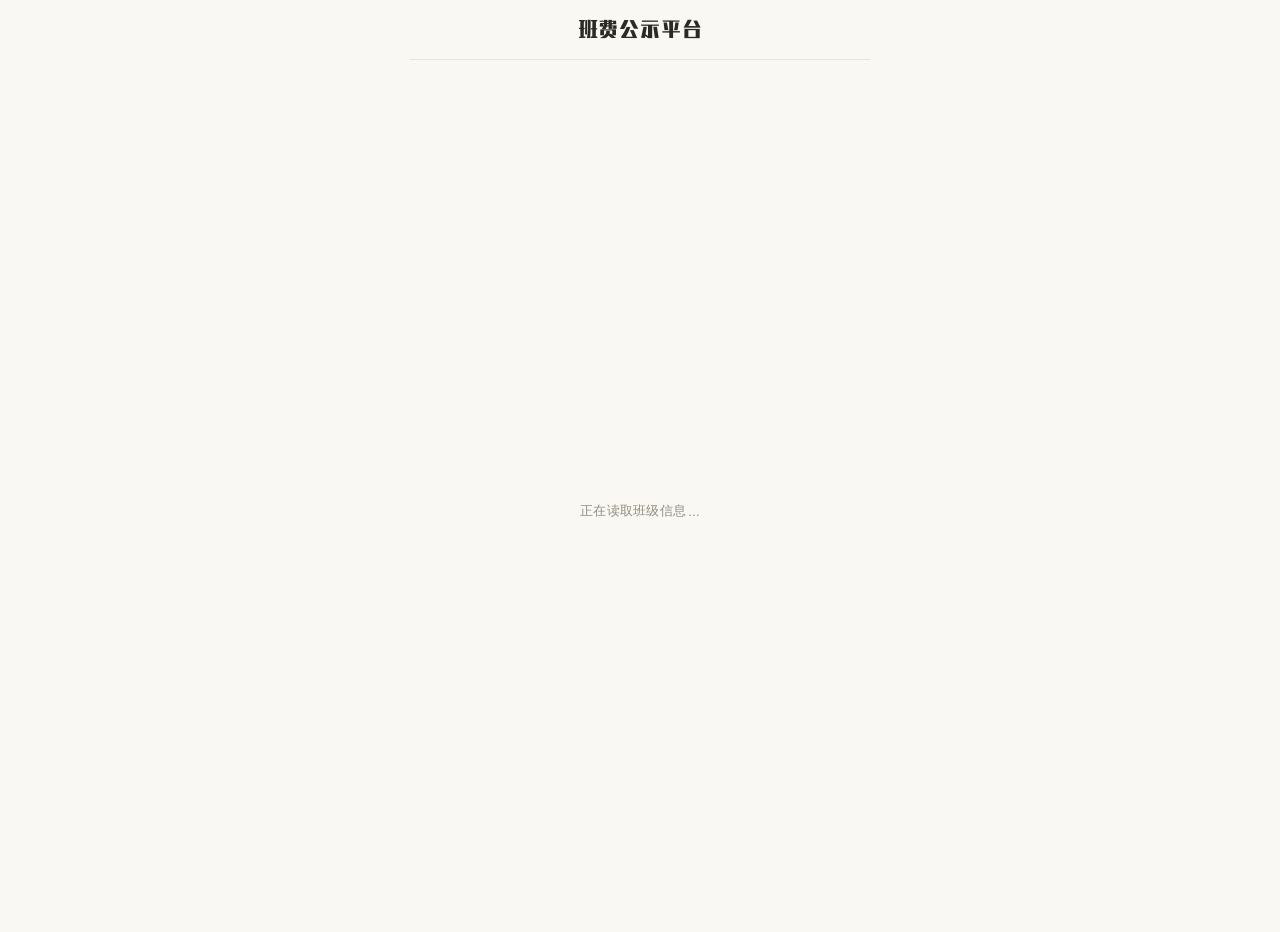
==== commit e19b39ea: "Update index.html" ====
--- a/index.html
+++ b/index.html
@@ -273,6 +273,7 @@
 	opacity:.3;
 	transform:scale(.55);
 	animation:bootSqWave 1.15s ease-in-out infinite;
+	will-change:transform,opacity;
   }
   .boot-loader-grid > span:nth-child(1){ animation-delay: 0s; }
   .boot-loader-grid > span:nth-child(2){ animation-delay: 0.09s; }
@@ -288,8 +289,13 @@
 	30%{opacity:1;transform:scale(1)}
   }
 
-  /* 慢设备：隐藏原版，显示九宫格 */
-  body.slow-device .boot-loader-orig{ display: none; }
+  /* 慢设备：隐藏原版，显示九宫格，并彻底取消原版动画（含伪元素），避免后台空转 */
+  body.slow-device .boot-loader-orig,
+  body.slow-device .boot-loader-orig::before,
+  body.slow-device .boot-loader-orig::after{
+	display: none !important;
+	animation: none !important;
+  }
   body.slow-device .boot-loader-grid{ display: inline-grid; }
 
   /* 启动文字使用系统字体，避免字体加载重排 */
@@ -305,6 +311,19 @@
   .card::after{content:'';position:absolute;left:3px;top:0;bottom:0;width:1px;background:var(--card-left-line);opacity:.2}
   body.dark-mode .card::before{opacity:.5}
   body.dark-mode .card::after{opacity:.15}
+
+  /* 错误提示框：亮暗双模式适配 */
+  .error-card{background:#fee;border-color:#fcc;}
+  .error-card h3{color:var(--ink);margin:0 0 10px;font-size:17px;}
+  .error-card .err-detail{color:#b00;font-size:14px;margin:0 0 10px;}
+  .error-card .err-hint{color:#8a6a6a;font-size:13px;line-height:1.7;margin:0;}
+  .error-card .btn-ghost{background:rgba(255,255,255,.85);color:#2B2A27;box-shadow:3px 3px 0 0 #C9C2B4;border-color:rgba(0,0,0,.06);}
+  .error-card .btn-ghost:active{background:#fff;transform:translate(3px,3px);box-shadow:0 0 0 0;}
+  body.dark-mode .error-card{background:#3A2222;border-color:#5A3030;}
+  body.dark-mode .error-card .err-detail{color:#F0A5A5;}
+  body.dark-mode .error-card .err-hint{color:#C9A6A6;}
+  body.dark-mode .error-card .btn-ghost{background:rgba(255,255,255,.12);color:#F0EAE3;box-shadow:3px 3px 0 0 #6B4848;border-color:rgba(255,255,255,.12);}
+  body.dark-mode .error-card .btn-ghost:active{background:rgba(255,255,255,.2);transform:translate(3px,3px);box-shadow:0 0 0 0;}
 
   .folder{margin-bottom: 16px;}
   .folder-tab{display: inline-block;padding: 5px 16px 7px;background: var(--orange);color: #fff;font-family: var(--font-hand);font-size: 14.5px;font-weight: 500;letter-spacing: .08em;line-height: 1.4;border-radius: 8px 8px 0 0;}
@@ -918,7 +937,7 @@
 <div id="toastWrap"></div>
 
 <script>
-const APP_VERSION = 'v3.3.1';
+const APP_VERSION = 'v3.3.2';
 const APP_DATE = '2026年10月1日';
 const MIN_BOOT_MS = 2000; // 最短启动时间
 
@@ -1569,10 +1588,10 @@
   console.error('❌ 加载数据失败:', lastErr);
   if (!silent) {
 	document.getElementById('content').innerHTML = `
-	<div class="card" style="background:#fee;border-color:#fcc;">
+	<div class="card error-card">
 	  <h3>⚠️ 连接云端失败</h3>
-	  <p style="color:#b00;font-size:14px;">${esc(lastErr ? lastErr.message : '未知错误')}</p>
-	  <p style="color:var(--ink-soft);font-size:13px;line-height:1.7;">
+	  <p class="err-detail">${esc(lastErr ? lastErr.message : '未知错误')}</p>
+	  <p class="err-hint">
 		如果这是你今天第一次打开，可能是云端数据库刚从休眠中唤醒。<br>稍等几秒再试一次通常就能成功。
 	  </p>
 	  <div style="display:flex;gap:10px;margin-top:12px;">
@@ -1600,6 +1619,7 @@
   const ok = await loadAllData();
   if (ok) {
 	_lastLoad = Date.now();
+	document.body.classList.remove('booting');
 	stopBootTicker();
 	go(state.user ? 'main' : 'home', false);
   }
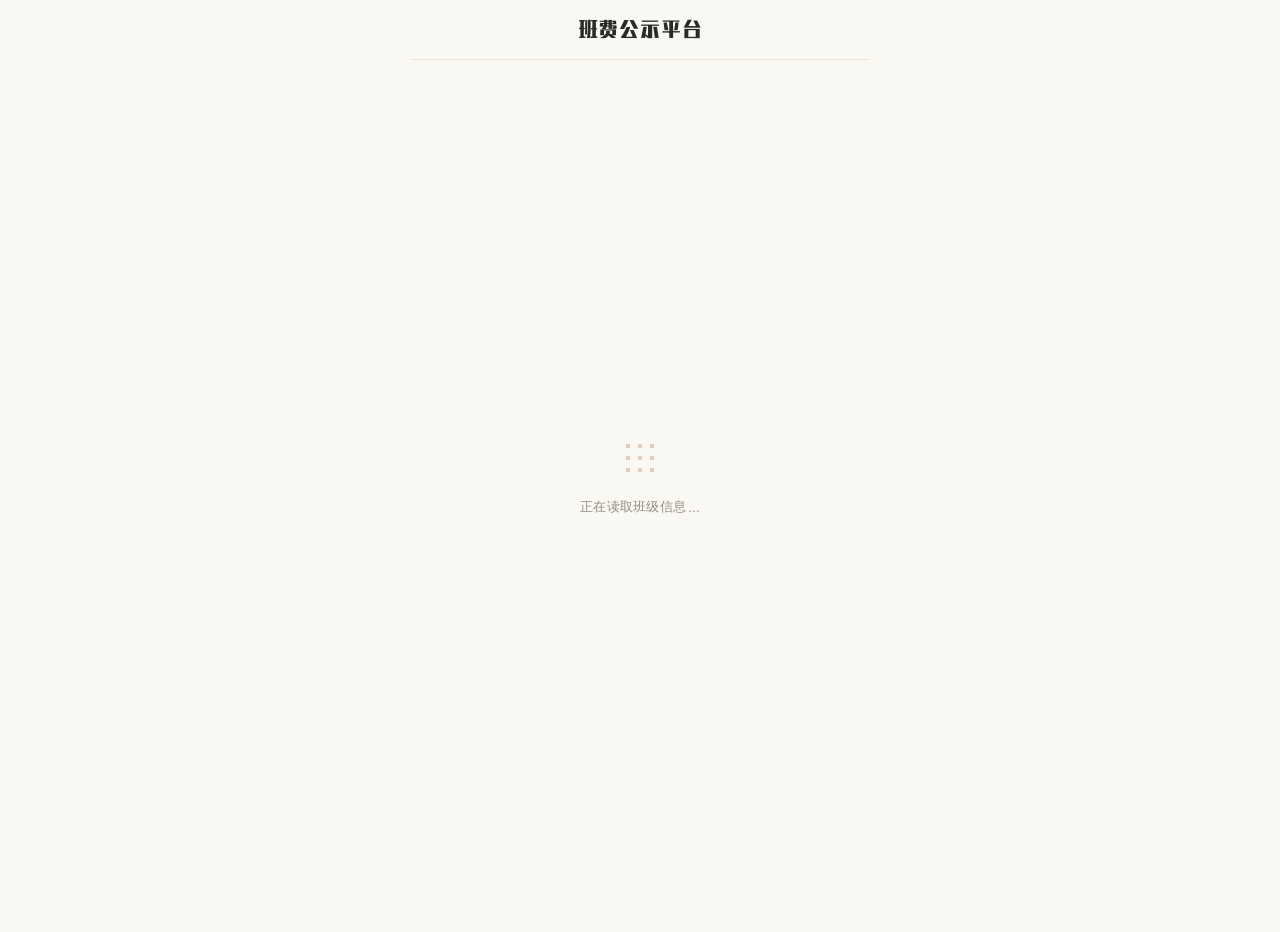
==== commit 6d34a3ae: "更新 index.html" ====
--- a/index.html
+++ b/index.html
@@ -194,69 +194,15 @@
   body.dark-mode .mt .cls{color:var(--cls-fixed-dark)}
   .sub{font-size:13px;color:var(--ink-soft);text-align:center}
 
-  /* ==================== 启动页加载器 ====================
-	 - 默认（快设备）：原版 box-shadow，含"连线感"
-	 - 慢设备（body.slow-device）：九宫格方块波浪
-	 ==================================================== */
+  /* ==================== 启动页加载器（九宫格） ==================== */
   .boot-loading{display:flex;flex-direction:column;align-items:center;justify-content:center;min-height:calc(100vh - 108px);gap:22px;}
 
-  /* --- 原版 box-shadow 启动动画 --- */
-  .boot-loader-orig{
-	position: relative;
-	width: 2.5em;
-	height: 2.5em;
-	transform: rotate(165deg);
-	font-size: 16px;
-	display: inline-block;
-	flex-shrink: 0;
-  }
-  .boot-loader-orig::before,
-  .boot-loader-orig::after{
-	content: "";
-	position: absolute;
-	top: 50%; left: 50%;
-	display: block;
-	width: 0.5em; height: 0.5em;
-	border-radius: 0.25em;
-	transform: translate(-50%, -50%);
-  }
-  .boot-loader-orig::before { animation: bootOrigBefore 2s infinite; }
-  .boot-loader-orig::after  { animation: bootOrigAfter  2s infinite; }
-  @keyframes bootOrigBefore {
-	0%   { width: 0.5em; box-shadow: 1em -0.5em rgba(201,136,120,.85), -1em 0.5em rgba(143,169,178,.85); }
-	35%  { width: 2.5em; box-shadow: 0 -0.5em rgba(201,136,120,.85),    0 0.5em rgba(143,169,178,.85); }
-	70%  { width: 0.5em; box-shadow: -1em -0.5em rgba(201,136,120,.85), 1em 0.5em rgba(143,169,178,.85); }
-	100% { box-shadow: 1em -0.5em rgba(201,136,120,.85), -1em 0.5em rgba(143,169,178,.85); }
-  }
-  @keyframes bootOrigAfter {
-	0%   { height: 0.5em; box-shadow: 0.5em 1em rgba(143,168,144,.85),  -0.5em -1em rgba(201,170,112,.85); }
-	35%  { height: 2.5em; box-shadow: 0.5em 0 rgba(143,168,144,.85),    -0.5em 0 rgba(201,170,112,.85); }
-	70%  { height: 0.5em; box-shadow: 0.5em -1em rgba(143,168,144,.85), -0.5em 1em rgba(201,170,112,.85); }
-	100% { box-shadow: 0.5em 1em rgba(143,168,144,.85),  -0.5em -1em rgba(201,170,112,.85); }
-  }
-  /* 暗色提亮 */
-  body.dark-mode .boot-loader-orig::before { animation-name: bootOrigBeforeDark; }
-  body.dark-mode .boot-loader-orig::after  { animation-name: bootOrigAfterDark;  }
-  @keyframes bootOrigBeforeDark {
-	0%   { width: 0.5em; box-shadow: 1em -0.5em rgba(230,160,142,.95), -1em 0.5em rgba(170,200,212,.95); }
-	35%  { width: 2.5em; box-shadow: 0 -0.5em rgba(230,160,142,.95),    0 0.5em rgba(170,200,212,.95); }
-	70%  { width: 0.5em; box-shadow: -1em -0.5em rgba(230,160,142,.95), 1em 0.5em rgba(170,200,212,.95); }
-	100% { box-shadow: 1em -0.5em rgba(230,160,142,.95), -1em 0.5em rgba(170,200,212,.95); }
-  }
-  @keyframes bootOrigAfterDark {
-	0%   { height: 0.5em; box-shadow: 0.5em 1em rgba(170,200,178,.95),  -0.5em -1em rgba(230,200,140,.95); }
-	35%  { height: 2.5em; box-shadow: 0.5em 0 rgba(170,200,178,.95),    -0.5em 0 rgba(230,200,140,.95); }
-	70%  { height: 0.5em; box-shadow: 0.5em -1em rgba(170,200,178,.95), -0.5em 1em rgba(230,200,140,.95); }
-	100% { box-shadow: 0.5em 1em rgba(170,200,178,.95),  -0.5em -1em rgba(230,200,140,.95); }
-  }
-
-  /* --- 九宫格降级启动动画 --- */
   .boot-loader-grid{
 	--sq-size: 8px;
 	--sq-gap: 4px;
 	--sq-radius: 2px;
 	--sq-color: #C1633E;
-	display: none; /* 默认隐藏，慢设备通过 body.slow-device 显示 */
+	display: inline-grid;
 	grid-template-columns:repeat(3,var(--sq-size));
 	grid-template-rows:repeat(3,var(--sq-size));
 	gap:var(--sq-gap);
@@ -288,15 +234,6 @@
 	0%,65%,100%{opacity:.3;transform:scale(.55)}
 	30%{opacity:1;transform:scale(1)}
   }
-
-  /* 慢设备：隐藏原版，显示九宫格，并彻底取消原版动画（含伪元素），避免后台空转 */
-  body.slow-device .boot-loader-orig,
-  body.slow-device .boot-loader-orig::before,
-  body.slow-device .boot-loader-orig::after{
-	display: none !important;
-	animation: none !important;
-  }
-  body.slow-device .boot-loader-grid{ display: inline-grid; }
 
   /* 启动文字使用系统字体，避免字体加载重排 */
   .boot-text{display:flex;align-items:center;gap:1px;font-size:13px;color:var(--ink-soft);letter-spacing:.02em;font-family:-apple-system,BlinkMacSystemFont,"PingFang SC","Hiragino Sans GB","Microsoft YaHei","Segoe UI",sans-serif;}
@@ -831,7 +768,7 @@
   body.dark-mode .btn-red:active{background:#4A2E2A;transform:translate(3px,3px);box-shadow:0 0 0 0}
 
   body.reduce-motion *,body.reduce-motion *::before,body.reduce-motion *::after {animation-duration: .01ms !important;animation-iteration-count: 1 !important;transition-duration: .01ms !important;}
-  body.reduce-motion .loader-bars > span,body.reduce-motion .loader-grid > span,body.reduce-motion .boot-dots i,body.reduce-motion .boot-loader-orig::before,body.reduce-motion .boot-loader-orig::after,body.reduce-motion .boot-loader-grid > span,body.reduce-motion .btn-loader::before,body.reduce-motion .btn-loader::after {animation-duration: inherit !important;animation-iteration-count: infinite !important;}
+  body.reduce-motion .loader-bars > span,body.reduce-motion .loader-grid > span,body.reduce-motion .boot-dots i,body.reduce-motion .boot-loader-grid > span,body.reduce-motion .btn-loader::before,body.reduce-motion .btn-loader::after {animation-duration: inherit !important;animation-iteration-count: infinite !important;}
 
   @media (prefers-reduced-motion: reduce){
 		*,*::before,*::after{animation-duration:.01ms!important;animation-iteration-count:1!important;transition-duration:.01ms!important}
@@ -842,24 +779,11 @@
 </head>
 <body class="booting">
 <script>
-/* 提前应用暗色偏好 + 慢设备检测，防止闪烁 & 决定启动动画 */
+/* 提前应用暗色偏好，防止加载闪烁 */
 (function(){
   try {
-	/* 暗色偏好 */
 	if (localStorage.getItem('theme') === 'dark') {
 	  document.body.classList.add('dark-mode');
-	}
-	/* 慢设备检测：微信 + 老安卓（<8） + 老 iOS（<14） → 启动动画降级为九宫格 */
-	var ua = navigator.userAgent || '';
-	var isWeChat = /MicroMessenger/i.test(ua);
-	var isOldAndroid = false;
-	var mAndroid = ua.match(/Android\s([0-9]+)/i);
-	if (mAndroid) { isOldAndroid = parseInt(mAndroid[1], 10) < 8; }
-	var isOldIOS = false;
-	var mIOS = ua.match(/iPhone OS (\d+)_/i);
-	if (mIOS) { isOldIOS = parseInt(mIOS[1], 10) < 14; }
-	if (isWeChat || isOldAndroid || isOldIOS) {
-	  document.body.classList.add('slow-device');
 	}
   } catch(e){}
 })();
@@ -877,7 +801,6 @@
   </nav>
   <div id="content">
 	<div class="boot-loading">
-	  <span class="boot-loader-orig" aria-hidden="true"></span>
 	  <span class="boot-loader-grid" aria-hidden="true">
 		<span></span><span></span><span></span>
 		<span></span><span></span><span></span>
@@ -937,7 +860,7 @@
 <div id="toastWrap"></div>
 
 <script>
-const APP_VERSION = 'v3.3.2';
+const APP_VERSION = 'v3.3.5';
 const APP_DATE = '2026年10月1日';
 const MIN_BOOT_MS = 2000; // 最短启动时间
 
@@ -1523,16 +1446,37 @@
 
   for (let attempt = 1; attempt <= maxAttempt; attempt++) {
 	try {
-	  const results = await Promise.allSettled([
+	  /* 分批请求：避免 8 个请求同时发送抢占主线程，导致启动动画掉帧 */
+	  const batch1 = await Promise.allSettled([
 		apiGet('semesters'),
-		apiGet('accounts', 'student_id,name,role'),
 		apiGet('records'),
-		apiGet('applications'),
-		apiGet('feedbacks'),
-		apiGet('logs'),
-		apiGet('oplogs'),
 		apiGet('settings')
 	  ]);
+	  await new Promise(r => setTimeout(r, 120));
+
+	  const batch2 = await Promise.allSettled([
+		apiGet('accounts', 'student_id,name,role'),
+		apiGet('applications'),
+		apiGet('feedbacks')
+	  ]);
+	  await new Promise(r => setTimeout(r, 120));
+
+	  const batch3 = await Promise.allSettled([
+		apiGet('logs'),
+		apiGet('oplogs')
+	  ]);
+
+	  /* 按原顺序重排：[semesters, accounts, records, applications, feedbacks, logs, oplogs, settings] */
+	  const results = [
+		batch1[0], // semesters
+		batch2[0], // accounts
+		batch1[1], // records
+		batch2[1], // applications
+		batch2[2], // feedbacks
+		batch3[0], // logs
+		batch3[1], // oplogs
+		batch1[2]  // settings
+	  ];
 
 	  const critical = ['semesters', 'records', 'settings'];
 	  const names = ['semesters','accounts','records','applications','feedbacks','logs','oplogs','settings'];
@@ -1606,7 +1550,6 @@
 async function retryLoad() {
   document.getElementById('content').innerHTML = `
 	<div class="boot-loading">
-	  <span class="boot-loader-orig" aria-hidden="true"></span>
 	  <span class="boot-loader-grid" aria-hidden="true">
 		<span></span><span></span><span></span>
 		<span></span><span></span><span></span>
@@ -3442,4 +3385,4 @@
 };
 </script>
 </body>
-</html>
+</html>
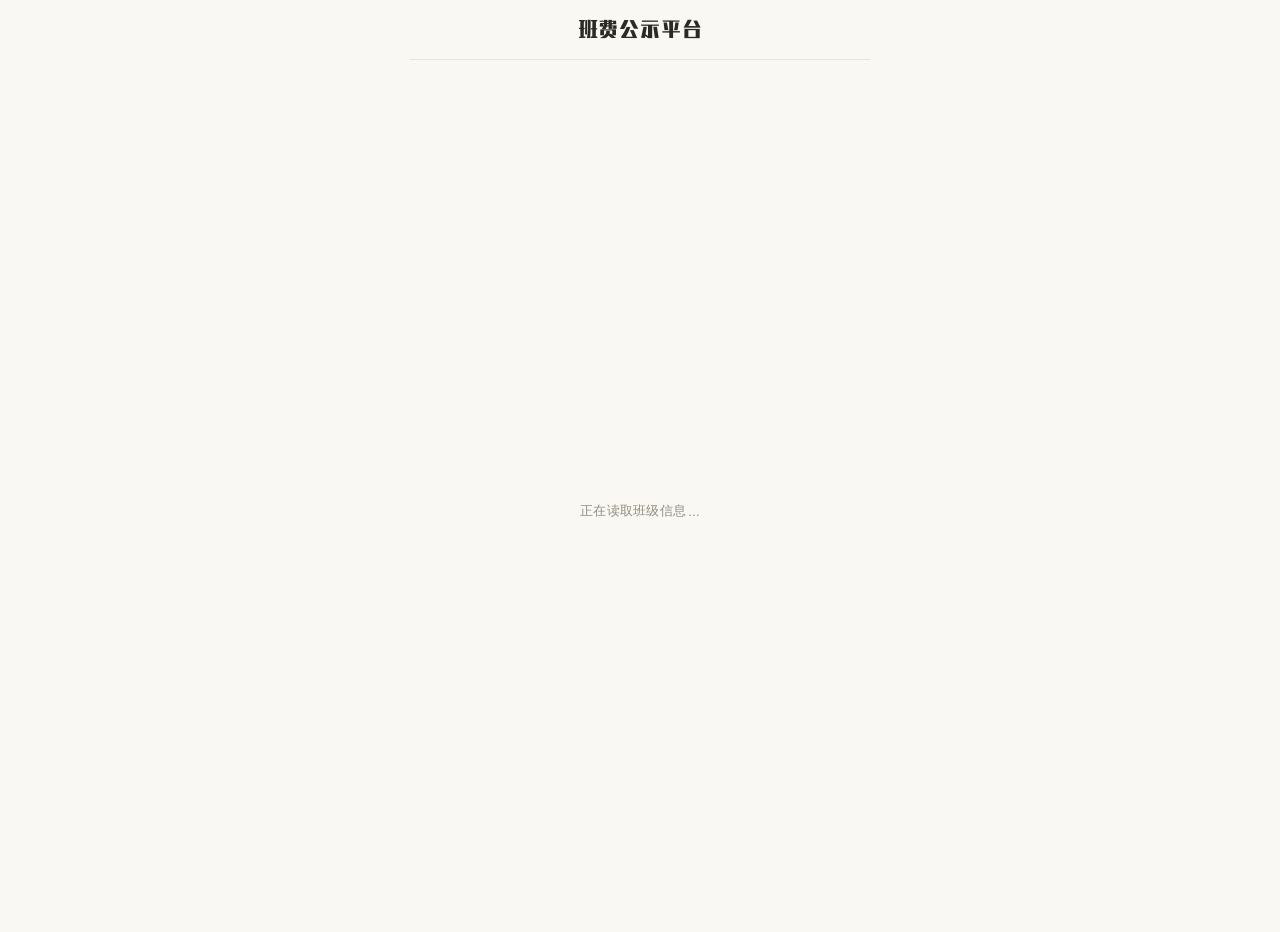
==== commit a3cba12a: "更新 index.html" ====
--- a/index.html
+++ b/index.html
@@ -12,7 +12,7 @@
 <link rel="stylesheet" href="./subset/result.css">
 <script src="https://cdn.jsdelivr.net/npm/@supabase/supabase-js@2"></script>
 <script>
-/* 提前应用暗色偏好，防止加载闪烁（第一步：给 html 上保险背景色） */
+/* 提前应用暗色偏好，防止加载闪烁 */
 (function(){
   try {
 	if (localStorage.getItem('theme') === 'dark') {
@@ -111,7 +111,6 @@
 		background:rgba(250,248,243,.88);backdrop-filter:blur(12px);-webkit-backdrop-filter:blur(12px);
 		border-bottom:1px solid var(--line);transition:background .3s,border-color .3s}
   body.dark-mode .navbar{background:rgba(28,26,24,.88)}
-  /* 启动页期间关闭毛玻璃，提升移动端性能 */
   body.booting .navbar{backdrop-filter:none;-webkit-backdrop-filter:none;background:var(--bg);}
   .nav-slot{width:84px;flex:0 0 auto;display:flex;align-items:center;min-height:1px}
   .nav-slot.left{justify-content:flex-start}
@@ -126,7 +125,7 @@
 		color:var(--ink);letter-spacing:.04em;text-align:center}
   .nav-right{flex:1;display:flex;align-items:center;justify-content:flex-end;gap:10px;padding-right:8px}
 
-  /* ==================== 胶囊开关（增强动效） ==================== */
+  /* ==================== 胶囊开关 ==================== */
   .theme-switch{
 	position: relative; display: inline-flex; align-items: center;
 	width: 56px; cursor: pointer; flex-shrink: 0;
@@ -134,7 +133,6 @@
   }
   .theme-switch .theme-switch-input{position: absolute; opacity: 0; width: 0; height: 0; pointer-events: none;}
   .theme-switch svg{ display:block; width:100%; height:auto; overflow:visible; }
-
   .theme-switch #container,
   .theme-switch #patches,
   .theme-switch #button{
@@ -144,98 +142,79 @@
   }
   .theme-switch .theme-switch-input:checked + svg #container{ fill: #2b4360; }
   .theme-switch .theme-switch-input:checked + svg #button{ transform: translate(28px, 2.333px); }
-
   .theme-switch #sun{
-	opacity: 1;
-	transform: rotate(0deg);
-	transform-box: fill-box;
-	transform-origin: center;
+	opacity: 1; transform: rotate(0deg); transform-box: fill-box; transform-origin: center;
 	transition: opacity .28s ease, transform .45s cubic-bezier(0.34, 1.4, 0.64, 1);
   }
-  .theme-switch .theme-switch-input:checked + svg #sun{
-	opacity: 0;
-	transform: rotate(45deg);
-  }
-
+  .theme-switch .theme-switch-input:checked + svg #sun{ opacity: 0; transform: rotate(45deg); }
   .theme-switch #moon{
-	opacity: 0;
-	transform: rotate(-45deg);
-	transform-box: fill-box;
-	transform-origin: center;
+	opacity: 0; transform: rotate(-45deg); transform-box: fill-box; transform-origin: center;
 	transition: opacity .28s ease .06s, transform .45s cubic-bezier(0.34, 1.4, 0.64, 1);
   }
-  .theme-switch .theme-switch-input:checked + svg #moon{
-	opacity: 1;
-	transform: rotate(0deg);
-  }
-
-  .theme-switch #cloud{
-	opacity: 1;
-	transition: opacity .3s ease;
-  }
-  .theme-switch .theme-switch-input:checked + svg #cloud{
-	opacity: 0;
-  }
-
-  .theme-switch #stars{
-	opacity: 0;
-	transition: opacity .35s ease .1s;
-  }
-  .theme-switch .theme-switch-input:checked + svg #stars{
-	opacity: 1;
-  }
-
+  .theme-switch .theme-switch-input:checked + svg #moon{ opacity: 1; transform: rotate(0deg); }
+  .theme-switch #cloud{ opacity: 1; transition: opacity .3s ease; }
+  .theme-switch .theme-switch-input:checked + svg #cloud{ opacity: 0; }
+  .theme-switch #stars{ opacity: 0; transition: opacity .35s ease .1s; }
+  .theme-switch .theme-switch-input:checked + svg #stars{ opacity: 1; }
   .theme-switch .theme-switch-input:focus-visible + svg{outline: 2px solid var(--blue); outline-offset: 3px; border-radius: 8px;}
 
   #content{padding:24px 18px 56px;min-height:calc(100vh - 60px)}
   .mt{font-family:var(--font-display);font-size:20px;font-weight:700;text-align:center;margin:4px 0 6px;letter-spacing:-.005em;white-space:nowrap;overflow:hidden;text-overflow:ellipsis}
-  /* 班级名称固定色，不跟随主题色 */
   .mt .cls{color:var(--cls-fixed)}
   body.dark-mode .mt .cls{color:var(--cls-fixed-dark)}
   .sub{font-size:13px;color:var(--ink-soft);text-align:center}
 
-  /* ==================== 启动页加载器（九宫格） ==================== */
+  /* ==================== 启动页加载器（原版粒子动画） ==================== */
   .boot-loading{display:flex;flex-direction:column;align-items:center;justify-content:center;min-height:calc(100vh - 108px);gap:22px;}
 
-  .boot-loader-grid{
-	--sq-size: 8px;
-	--sq-gap: 4px;
-	--sq-radius: 2px;
-	--sq-color: #C1633E;
-	display: inline-grid;
-	grid-template-columns:repeat(3,var(--sq-size));
-	grid-template-rows:repeat(3,var(--sq-size));
-	gap:var(--sq-gap);
-	vertical-align:middle;
+  .boot-loader-orig{
+	position: relative;
+	width: 2.5em;
+	height: 2.5em;
+	transform: rotate(165deg);
+	font-size: 16px;
+	display: inline-block;
 	flex-shrink: 0;
   }
-  body.dark-mode .boot-loader-grid{ --sq-color: #E8B452; }
-  .boot-loader-grid > span{
-	display:block;
-	width:var(--sq-size);
-	height:var(--sq-size);
-	background:var(--sq-color);
-	border-radius:var(--sq-radius);
-	opacity:.3;
-	transform:scale(.55);
-	animation:bootSqWave 1.15s ease-in-out infinite;
-	will-change:transform,opacity;
-  }
-  .boot-loader-grid > span:nth-child(1){ animation-delay: 0s; }
-  .boot-loader-grid > span:nth-child(2){ animation-delay: 0.09s; }
-  .boot-loader-grid > span:nth-child(3){ animation-delay: 0.18s; }
-  .boot-loader-grid > span:nth-child(4){ animation-delay: 0.09s; }
-  .boot-loader-grid > span:nth-child(5){ animation-delay: 0.18s; }
-  .boot-loader-grid > span:nth-child(6){ animation-delay: 0.27s; }
-  .boot-loader-grid > span:nth-child(7){ animation-delay: 0.18s; }
-  .boot-loader-grid > span:nth-child(8){ animation-delay: 0.27s; }
-  .boot-loader-grid > span:nth-child(9){ animation-delay: 0.36s; }
-  @keyframes bootSqWave{
-	0%,65%,100%{opacity:.3;transform:scale(.55)}
-	30%{opacity:1;transform:scale(1)}
-  }
-
-  /* 启动文字使用系统字体，避免字体加载重排 */
+  .boot-loader-orig::before,
+  .boot-loader-orig::after{
+	content: "";
+	position: absolute;
+	top: 50%; left: 50%;
+	display: block;
+	width: 0.5em; height: 0.5em;
+	border-radius: 0.25em;
+	transform: translate(-50%, -50%);
+  }
+  .boot-loader-orig::before { animation: bootOrigBefore 2s infinite; }
+  .boot-loader-orig::after  { animation: bootOrigAfter  2s infinite; }
+  @keyframes bootOrigBefore {
+	0%   { width: 0.5em; box-shadow: 1em -0.5em rgba(201,136,120,.85), -1em 0.5em rgba(143,169,178,.85); }
+	35%  { width: 2.5em; box-shadow: 0 -0.5em rgba(201,136,120,.85),    0 0.5em rgba(143,169,178,.85); }
+	70%  { width: 0.5em; box-shadow: -1em -0.5em rgba(201,136,120,.85), 1em 0.5em rgba(143,169,178,.85); }
+	100% { box-shadow: 1em -0.5em rgba(201,136,120,.85), -1em 0.5em rgba(143,169,178,.85); }
+  }
+  @keyframes bootOrigAfter {
+	0%   { height: 0.5em; box-shadow: 0.5em 1em rgba(143,168,144,.85),  -0.5em -1em rgba(201,170,112,.85); }
+	35%  { height: 2.5em; box-shadow: 0.5em 0 rgba(143,168,144,.85),    -0.5em 0 rgba(201,170,112,.85); }
+	70%  { height: 0.5em; box-shadow: 0.5em -1em rgba(143,168,144,.85), -0.5em 1em rgba(201,170,112,.85); }
+	100% { box-shadow: 0.5em 1em rgba(143,168,144,.85),  -0.5em -1em rgba(201,170,112,.85); }
+  }
+  body.dark-mode .boot-loader-orig::before { animation-name: bootOrigBeforeDark; }
+  body.dark-mode .boot-loader-orig::after  { animation-name: bootOrigAfterDark;  }
+  @keyframes bootOrigBeforeDark {
+	0%   { width: 0.5em; box-shadow: 1em -0.5em rgba(230,160,142,.95), -1em 0.5em rgba(170,200,212,.95); }
+	35%  { width: 2.5em; box-shadow: 0 -0.5em rgba(230,160,142,.95),    0 0.5em rgba(170,200,212,.95); }
+	70%  { width: 0.5em; box-shadow: -1em -0.5em rgba(230,160,142,.95), 1em 0.5em rgba(170,200,212,.95); }
+	100% { box-shadow: 1em -0.5em rgba(230,160,142,.95), -1em 0.5em rgba(170,200,212,.95); }
+  }
+  @keyframes bootOrigAfterDark {
+	0%   { height: 0.5em; box-shadow: 0.5em 1em rgba(170,200,178,.95),  -0.5em -1em rgba(230,200,140,.95); }
+	35%  { height: 2.5em; box-shadow: 0.5em 0 rgba(170,200,178,.95),    -0.5em 0 rgba(230,200,140,.95); }
+	70%  { height: 0.5em; box-shadow: 0.5em -1em rgba(170,200,178,.95), -0.5em 1em rgba(230,200,140,.95); }
+	100% { box-shadow: 0.5em 1em rgba(170,200,178,.95),  -0.5em -1em rgba(230,200,140,.95); }
+  }
+
   .boot-text{display:flex;align-items:center;gap:1px;font-size:13px;color:var(--ink-soft);letter-spacing:.02em;font-family:-apple-system,BlinkMacSystemFont,"PingFang SC","Hiragino Sans GB","Microsoft YaHei","Segoe UI",sans-serif;}
   .boot-dots{ display:inline-flex; margin-left:1px; }
   .boot-dots i{display:inline-block;font-style:normal;line-height:1;animation:bootDot 1.2s infinite ease-in-out;}
@@ -249,7 +228,6 @@
   body.dark-mode .card::before{opacity:.5}
   body.dark-mode .card::after{opacity:.15}
 
-  /* 错误提示框：亮暗双模式适配 */
   .error-card{background:#fee;border-color:#fcc;}
   .error-card h3{color:var(--ink);margin:0 0 10px;font-size:17px;}
   .error-card .err-detail{color:#b00;font-size:14px;margin:0 0 10px;}
@@ -358,7 +336,6 @@
   .modal .m-body .field{background: rgba(255,255,255,.75);border: 1px solid rgba(0,0,0,.06);color: var(--ink);}
   .modal .m-body .field:focus{background: #fff;border-color: var(--orange);box-shadow: 0 0 0 3px rgba(193,99,62,.14);}
 
-  /* m-admin（登录弹窗）跟随主题色 */
   .modal.m-admin .m-tab{ background: var(--orange); }
   .modal.m-admin .m-strip{ background: var(--orange); }
   .modal.m-admin .m-body{ background: var(--orange-soft); }
@@ -374,7 +351,6 @@
 
   body.dark-mode .modal .m-body{ color: var(--ink); }
   body.dark-mode .modal .m-body .form-line label{ color: var(--ink-soft); }
-
   body.dark-mode .modal .m-body .field{background: rgba(255,255,255,.05);border: 1.5px solid rgba(255,255,255,.35);color: #fff;box-shadow:inset 0 1px 0 rgba(255,255,255,.12),inset 0 -1px 0 rgba(0,0,0,.15);}
   body.dark-mode .modal .m-body .field::placeholder{ color: rgba(255,255,255,.35); }
   body.dark-mode .modal .m-body .field:focus{background: rgba(255,255,255,.08);border-color: #fff;box-shadow:0 0 0 3px rgba(255,255,255,.15),inset 0 1px 0 rgba(255,255,255,.25),inset 0 -1px 0 rgba(0,0,0,.15);}
@@ -442,13 +418,11 @@
   .btn-feedback:active{background:var(--orange-dark);transform:translate(3px,3px);box-shadow:0 0 0 0}
   .btn:disabled{cursor:not-allowed;opacity:.92}
 
-  /* 小按钮（.btn-xs）一律扁平：去掉硬阴影，只保留缩小的按压感 */
   .btn-xs,
   body.dark-mode .btn-xs{box-shadow:none !important;}
   .btn-xs:active,
   body.dark-mode .btn-xs:active{transform:scale(.95) !important;box-shadow:none !important;}
 
-  /* ==================== 按钮内加载（方块跳跃） ==================== */
   .btn-loader{
 	display: inline-block;
 	width: 14px;
@@ -491,15 +465,6 @@
 	0%, 100% { transform: scale(1, 1); }
 	50% { transform: scale(1.2, 1); }
   }
-
-  .loader-bars{--bar-color: currentColor;--bar-width: 2px;--bar-height: 8px;--bar-gap: 2.5px;--bar-radius: 1px;display:inline-flex;align-items:center;justify-content:center;gap:var(--bar-gap);vertical-align:middle;height:calc(var(--bar-height) * 1.7);flex-shrink:0}
-  .loader-bars > span{display:block;width:var(--bar-width);height:var(--bar-height);background:var(--bar-color);border-radius:var(--bar-radius);animation: loader-bars 0.9s infinite ease-in-out}
-  .loader-bars > span:nth-child(1){ animation-delay: -0.32s; }
-  .loader-bars > span:nth-child(2){ animation-delay: -0.16s; }
-  .loader-bars > span:nth-child(3){ animation-delay: 0s; }
-  @keyframes loader-bars{0%,80%,100%{height:var(--bar-height);opacity:.55}40%{height:calc(var(--bar-height)*1.7);opacity:1}}
-  .loader-bars.xs{ --bar-width:2px;   --bar-height:8px;  --bar-gap:2.5px; --bar-radius:1px; }
-  .loader-bars.on-primary{ --bar-color: #fff; }
 
   .loader-grid{--sq-size: 6px;--sq-gap: 3px;--sq-radius: 1.5px;--sq-color: currentColor;display:inline-grid;grid-template-columns:repeat(3,var(--sq-size));grid-template-rows:repeat(3,var(--sq-size));gap:var(--sq-gap);vertical-align:middle;flex-shrink:0}
   .loader-grid > span{display:block;width:var(--sq-size);height:var(--sq-size);background:var(--sq-color);border-radius:var(--sq-radius);opacity:.3;transform:scale(.55);animation:sq-wave 1.15s ease-in-out infinite;will-change:transform,opacity}
@@ -528,7 +493,6 @@
   .inv-meta{font-size:12px;color:var(--ink-soft);margin-top:6px}
   .inv-loading{display:flex;flex-direction:column;align-items:center;gap:10px;font-size:13px;color:var(--blue);justify-content:center;padding:6px 0}
 
-  /* 发票弹窗：米色边框（亮暗都加） */
   .inv-modal-body{
 	padding: 12px;
 	border-radius: 8px;
@@ -556,7 +520,6 @@
   }
   body.dark-mode .inv-modal-full-hint{ color: #D9AD5A; }
 
-  /* 全屏发票查看器 */
   .inv-fullscreen{
 	position: fixed;
 	inset: 0;
@@ -730,31 +693,13 @@
   .tool-item.i1{ --tx: 22px; --ty: -62px; }
   .tool-item.i2{ --tx: 58px; --ty: -32px; }
 
-  /* 小红点（未读提示） */
   .red-dot{
-	position: absolute;
-	top: -4px;
-	right: -4px;
-	min-width: 16px;
-	height: 16px;
-	padding: 0 4px;
-	border-radius: 8px;
-	background: #E05048;
-	color: #fff;
-	font-size: 10px;
-	font-weight: 700;
-	line-height: 16px;
-	text-align: center;
-	box-sizing: border-box;
-	box-shadow: 0 0 0 2px var(--card);
-	pointer-events: none;
-	z-index: 3;
-	font-variant-numeric: tabular-nums;
-	transition: opacity .2s ease;
-  }
-  .tool-main .red-dot{
-	box-shadow: 0 0 0 2px var(--orange);
-  }
+	position: absolute;top: -4px;right: -4px;min-width: 16px;height: 16px;padding: 0 4px;
+	border-radius: 8px;background: #E05048;color: #fff;font-size: 10px;font-weight: 700;
+	line-height: 16px;text-align: center;box-sizing: border-box;box-shadow: 0 0 0 2px var(--card);
+	pointer-events: none;z-index: 3;font-variant-numeric: tabular-nums;transition: opacity .2s ease;
+  }
+  .tool-main .red-dot{ box-shadow: 0 0 0 2px var(--orange); }
   .red-dot.hidden{ display: none; }
 
   .modal::-webkit-scrollbar{width:5px}
@@ -768,18 +713,18 @@
   body.dark-mode .btn-red:active{background:#4A2E2A;transform:translate(3px,3px);box-shadow:0 0 0 0}
 
   body.reduce-motion *,body.reduce-motion *::before,body.reduce-motion *::after {animation-duration: .01ms !important;animation-iteration-count: 1 !important;transition-duration: .01ms !important;}
-  body.reduce-motion .loader-bars > span,body.reduce-motion .loader-grid > span,body.reduce-motion .boot-dots i,body.reduce-motion .boot-loader-grid > span,body.reduce-motion .btn-loader::before,body.reduce-motion .btn-loader::after {animation-duration: inherit !important;animation-iteration-count: infinite !important;}
+  body.reduce-motion .loader-grid > span,body.reduce-motion .boot-dots i,body.reduce-motion .boot-loader-orig::before,body.reduce-motion .boot-loader-orig::after,body.reduce-motion .btn-loader::before,body.reduce-motion .btn-loader::after {animation-duration: inherit !important;animation-iteration-count: infinite !important;}
 
   @media (prefers-reduced-motion: reduce){
 		*,*::before,*::after{animation-duration:.01ms!important;animation-iteration-count:1!important;transition-duration:.01ms!important}
-		.flow,.stamp-mini,.loader-bars>span,.loader-grid>span,.boot-dots i{animation:none}
+		.flow,.stamp-mini,.loader-grid>span,.boot-dots i{animation:none}
 		#backTop{transform: translateY(0) scale(1);}
   }
 </style>
 </head>
 <body class="booting">
 <script>
-/* 提前应用暗色偏好，防止加载闪烁 */
+/* 提前应用暗色偏好 */
 (function(){
   try {
 	if (localStorage.getItem('theme') === 'dark') {
@@ -801,11 +746,7 @@
   </nav>
   <div id="content">
 	<div class="boot-loading">
-	  <span class="boot-loader-grid" aria-hidden="true">
-		<span></span><span></span><span></span>
-		<span></span><span></span><span></span>
-		<span></span><span></span><span></span>
-	  </span>
+	  <span class="boot-loader-orig" aria-hidden="true"></span>
 	  <div class="boot-text">
 		<span id="bootTextMsg">正在连接云端数据库</span><span class="boot-dots"><i>.</i><i>.</i><i>.</i></span>
 	  </div>
@@ -850,7 +791,6 @@
   <div class="modal" id="imgBody"></div>
 </div>
 
-<!-- 全屏发票查看器 -->
 <div class="inv-fullscreen" id="invFullscreen" onclick="closeInvFullscreen()">
   <button class="inv-fs-close" onclick="event.stopPropagation();closeInvFullscreen()" aria-label="关闭">×</button>
   <img id="invFullscreenImg" src="" alt="发票全屏" onclick="event.stopPropagation();">
@@ -860,9 +800,8 @@
 <div id="toastWrap"></div>
 
 <script>
-const APP_VERSION = 'v3.3.5';
+const APP_VERSION = 'v3.3.7';
 const APP_DATE = '2026年10月1日';
-const MIN_BOOT_MS = 2000; // 最短启动时间
 
 const BOOT_TEXTS = [
   '正在连接云端数据库',
@@ -934,11 +873,9 @@
   const t = THEMES[themeId] || THEMES.orange;
   const isDark = document.body.classList.contains('dark-mode');
   const c = isDark ? t.dark : t.light;
-
   document.documentElement.style.setProperty('--orange', c.main);
   document.documentElement.style.setProperty('--orange-dark', c.dark);
   document.documentElement.style.setProperty('--orange-soft', c.soft);
-
   document.body.style.setProperty('--orange', c.main);
   document.body.style.setProperty('--orange-dark', c.dark);
   document.body.style.setProperty('--orange-soft', c.soft);
@@ -995,12 +932,10 @@
 
   openModal('设置', `
 	${personalSection}
-
 	<div class="settings-section">
 	  <div class="settings-label">主题色</div>
 	  <div class="theme-swatches">${themeSwatchesHtml}</div>
 	</div>
-
 	<div class="settings-section">
 	  <div class="settings-label">卡片圆角</div>
 	  <div class="segmented" id="segRadius">
@@ -1009,7 +944,6 @@
 		<button data-r="lg" class="${radius === 'lg' ? 'active' : ''}" onclick="selectRadius('lg')">大</button>
 	  </div>
 	</div>
-
 	<div class="settings-section">
 	  <div class="settings-label">动效</div>
 	  <div class="segmented" id="segMotion">
@@ -1017,7 +951,6 @@
 		<button data-m="off" class="${!motion ? 'active' : ''}" onclick="selectMotion(false)">关闭</button>
 	  </div>
 	</div>
-
 	<div class="settings-section">
 	  <div class="settings-label">数据</div>
 	  <button class="reset-btn" onclick="resetSettings()">
@@ -1028,7 +961,6 @@
 		重置本地设置
 	  </button>
 	</div>
-
 	<div class="settings-section">
 	  <div class="settings-label">关于</div>
 	  <div class="settings-about">
@@ -1048,25 +980,18 @@
 	else el.classList.remove('active');
   });
 }
-
 function selectRadius(size){
   localStorage.setItem('theme_radius', size);
   applyRadius(size);
   const seg = document.getElementById('segRadius');
-  if (seg) seg.querySelectorAll('button').forEach(b => {
-	b.classList.toggle('active', b.dataset.r === size);
-  });
-}
-
+  if (seg) seg.querySelectorAll('button').forEach(b => { b.classList.toggle('active', b.dataset.r === size); });
+}
 function selectMotion(enabled){
   localStorage.setItem('theme_motion', enabled ? 'on' : 'off');
   applyMotion(enabled);
   const seg = document.getElementById('segMotion');
-  if (seg) seg.querySelectorAll('button').forEach(b => {
-	b.classList.toggle('active', (b.dataset.m === 'on') === enabled);
-  });
-}
-
+  if (seg) seg.querySelectorAll('button').forEach(b => { b.classList.toggle('active', (b.dataset.m === 'on') === enabled); });
+}
 function resetSettings(){
   confirmAction('重置本地设置', '将把主题色、圆角、动效恢复到默认值。此操作只影响本机，不影响云端数据。', '确认重置', true, () => {
 	localStorage.removeItem('theme_primary');
@@ -1079,7 +1004,6 @@
   });
 }
 
-/* ---------- 修改昵称 ---------- */
 function openEditName(){
   if (!isLoggedIn()) return;
   const curName = state.user.name || '';
@@ -1094,7 +1018,6 @@
 	</div>
   `);
 }
-
 async function saveNewName(){
   const newName = document.getElementById('newName').value.trim();
   if (!newName) { toast('昵称不能为空', 'warn'); return; }
@@ -1112,12 +1035,10 @@
 	toast('昵称已更新', 'success');
 	closeModal();
 	render();
-  } catch (e) {
-	toast('更新失败: ' + e.message, 'error');
-  } finally { busyEnd(); }
-}
-
-/* ---------- 修改密码 ---------- */
+  } catch (e) { toast('更新失败: ' + e.message, 'error'); }
+  finally { busyEnd(); }
+}
+
 function openChangePassword(){
   if (!isLoggedIn()) return;
   openModal('修改密码', `
@@ -1133,7 +1054,6 @@
 	</div>
   `);
 }
-
 async function saveNewPassword(){
   const pw1 = document.getElementById('newPw').value;
   const pw2 = document.getElementById('newPw2').value;
@@ -1148,9 +1068,8 @@
 	});
 	toast('密码已更新', 'success');
 	closeModal();
-  } catch (e) {
-	toast('更新失败: ' + e.message, 'error');
-  } finally { busyEnd(); }
+  } catch (e) { toast('更新失败: ' + e.message, 'error'); }
+  finally { busyEnd(); }
 }
 
 /* ============================================================
@@ -1165,9 +1084,6 @@
 const INVOICE_QUALITY = 0.72;
 const LOADER_MIN_MS = 450;
 
-/* ============================================================
-   带超时和自动重试的底层请求
-   ============================================================ */
 async function getToken(){
   try {
 	const { data: { session } } = await sb.auth.getSession();
@@ -1187,10 +1103,7 @@
 	  return r;
 	} catch (e) {
 	  lastErr = e;
-	  if (i < retry) {
-		console.warn(`请求失败，${(i+1)*600}ms 后重试...`, e.message);
-		await new Promise(res => setTimeout(res, 600 * (i + 1)));
-	  }
+	  if (i < retry) { await new Promise(res => setTimeout(res, 600 * (i + 1))); }
 	}
   }
   throw lastErr || new Error('请求失败');
@@ -1344,8 +1257,8 @@
 
 const curSem = () => {
   if (state.currentSemesterId) {
-		const found = DB.semesters.find(s => s.id === state.currentSemesterId);
-		if (found) return found;
+	const found = DB.semesters.find(s => s.id === state.currentSemesterId);
+	if (found) return found;
   }
   return DB.semesters[0] || null;
 };
@@ -1369,37 +1282,19 @@
 const recordsOf = semId => DB.records.filter(r => r.semester_id === semId);
 const monthOf = d => (d ? String(d).slice(0, 7) : '');
 
-/* ============================================================
-   小红点（未读提示）
-   ============================================================ */
 function getUnreadCount() {
   if (!state.user) return 0;
   const key = 'inbox_last_seen_' + state.user.studentId;
   const lastSeen = Number(localStorage.getItem(key) || 0);
   let count = 0;
-
   if (isAdmin()) {
 	count += DB.applications.filter(a => a.status === 'pending' && (a.time || 0) > lastSeen).length;
 	count += DB.feedbacks.filter(f => f.status === 'pending' && (f.created_at || 0) > lastSeen).length;
   } else if (isKeeper()) {
-	count += DB.applications.filter(a =>
-	  a.applicant_student_id === state.user.studentId &&
-	  a.status !== 'pending' &&
-	  (a.time || 0) > lastSeen
-	).length;
-	count += DB.feedbacks.filter(f =>
-	  f.submitter_id === state.user.studentId &&
-	  f.status === 'public' &&
-	  f.admin_reply &&
-	  (f.updated_at || f.created_at || 0) > lastSeen
-	).length;
+	count += DB.applications.filter(a => a.applicant_student_id === state.user.studentId && a.status !== 'pending' && (a.time || 0) > lastSeen).length;
+	count += DB.feedbacks.filter(f => f.submitter_id === state.user.studentId && f.status === 'public' && f.admin_reply && (f.updated_at || f.created_at || 0) > lastSeen).length;
   } else {
-	count += DB.feedbacks.filter(f =>
-	  f.submitter_id === state.user.studentId &&
-	  f.status === 'public' &&
-	  f.admin_reply &&
-	  (f.updated_at || f.created_at || 0) > lastSeen
-	).length;
+	count += DB.feedbacks.filter(f => f.submitter_id === state.user.studentId && f.status === 'public' && f.admin_reply && (f.updated_at || f.created_at || 0) > lastSeen).length;
   }
   return count;
 }
@@ -1408,8 +1303,7 @@
   const count = getUnreadCount();
   const show = count > 0;
   const text = count > 9 ? '9+' : String(count);
-  const ids = ['inboxDot', 'toolMainDot'];
-  ids.forEach(id => {
+  ['inboxDot', 'toolMainDot'].forEach(id => {
 	const el = document.getElementById(id);
 	if (!el) return;
 	if (show) { el.textContent = text; el.classList.remove('hidden'); }
@@ -1425,9 +1319,9 @@
 async function addOpLog(action, detail) {
   if (!state.user) return;
   try {
-		const logEntry = { time: Date.now(), operator: state.user.name + '(' + state.user.studentId + ')', action: action, detail: detail };
-		await apiPost('oplogs', logEntry);
-		DB.oplogs.push({ ...logEntry, id: 'local-' + uid() });
+	const logEntry = { time: Date.now(), operator: state.user.name + '(' + state.user.studentId + ')', action: action, detail: detail };
+	await apiPost('oplogs', logEntry);
+	DB.oplogs.push({ ...logEntry, id: 'local-' + uid() });
   } catch (e) { console.warn('日志记录失败:', e); }
 }
 
@@ -1446,7 +1340,6 @@
 
   for (let attempt = 1; attempt <= maxAttempt; attempt++) {
 	try {
-	  /* 分批请求：避免 8 个请求同时发送抢占主线程，导致启动动画掉帧 */
 	  const batch1 = await Promise.allSettled([
 		apiGet('semesters'),
 		apiGet('records'),
@@ -1466,33 +1359,19 @@
 		apiGet('oplogs')
 	  ]);
 
-	  /* 按原顺序重排：[semesters, accounts, records, applications, feedbacks, logs, oplogs, settings] */
 	  const results = [
-		batch1[0], // semesters
-		batch2[0], // accounts
-		batch1[1], // records
-		batch2[1], // applications
-		batch2[2], // feedbacks
-		batch3[0], // logs
-		batch3[1], // oplogs
-		batch1[2]  // settings
+		batch1[0], batch2[0], batch1[1], batch2[1], batch2[2], batch3[0], batch3[1], batch1[2]
 	  ];
 
 	  const critical = ['semesters', 'records', 'settings'];
 	  const names = ['semesters','accounts','records','applications','feedbacks','logs','oplogs','settings'];
 	  const failed = [];
-	  results.forEach((r, i) => {
-		if (r.status === 'rejected') failed.push(names[i]);
-	  });
+	  results.forEach((r, i) => { if (r.status === 'rejected') failed.push(names[i]); });
 
 	  const criticalFailed = failed.filter(n => critical.includes(n));
-	  if (criticalFailed.length > 0) {
-		throw new Error(`关键表加载失败：${criticalFailed.join(', ')}`);
-	  }
-
-	  const [sems, accs, recs, apps, fbs, logs, oplogs, set] = results.map(r =>
-		r.status === 'fulfilled' ? r.value : []
-	  );
+	  if (criticalFailed.length > 0) { throw new Error(`关键表加载失败：${criticalFailed.join(', ')}`); }
+
+	  const [sems, accs, recs, apps, fbs, logs, oplogs, set] = results.map(r => r.status === 'fulfilled' ? r.value : []);
 
 	  DB.semesters = sems || [];
 	  DB.accounts = accs || [];
@@ -1508,16 +1387,11 @@
 		if (saved && DB.semesters.some(s => s.id === saved)) { state.currentSemesterId = saved; }
 		else { state.currentSemesterId = DB.semesters[0].id; }
 	  }
-
-	  if (failed.length && !silent) {
-		console.warn('部分表加载失败（不影响主流程）：', failed);
-	  }
 	  return true;
 
 	} catch (e) {
 	  lastErr = e;
 	  console.warn(`第 ${attempt}/${maxAttempt} 次加载失败:`, e.message);
-
 	  if (attempt < maxAttempt) {
 		if (!silent) {
 		  const msgEl = document.getElementById('bootTextMsg');
@@ -1550,11 +1424,7 @@
 async function retryLoad() {
   document.getElementById('content').innerHTML = `
 	<div class="boot-loading">
-	  <span class="boot-loader-grid" aria-hidden="true">
-		<span></span><span></span><span></span>
-		<span></span><span></span><span></span>
-		<span></span><span></span><span></span>
-	  </span>
+	  <span class="boot-loader-orig" aria-hidden="true"></span>
 	  <div class="boot-text">
 		<span id="bootTextMsg">正在重新连接云端数据库</span><span class="boot-dots"><i>.</i><i>.</i><i>.</i></span>
 	  </div>
@@ -1571,28 +1441,22 @@
 function go(view, push = true) {
   if (push) state.history.push(state.view);
   state.view = view;
-  /* 进入 inbox 时记录已读时间戳，红点消失 */
-  if (view === 'inbox' && state.user) {
-	markInboxSeen();
-  }
+  if (view === 'inbox' && state.user) { markInboxSeen(); }
   render();
   try {
-		if (push) history.pushState({ v: view }, '', '#' + view);
-		else history.replaceState({ v: view }, '', '#' + view);
+	if (push) history.pushState({ v: view }, '', '#' + view);
+	else history.replaceState({ v: view }, '', '#' + view);
   } catch (e) { }
 }
-
 window.addEventListener('popstate', function () {
   if (state.history.length > 1) { state.view = state.history.pop(); }
   else { state.view = 'home'; }
   render();
 });
-
 function back() {
   if (state.history.length > 1) { history.back(); }
   else { go('home', false); }
 }
-
 function toggleTheme() {
   document.body.classList.toggle('dark-mode');
   const isDark = document.body.classList.contains('dark-mode');
@@ -1602,7 +1466,6 @@
   const primaryId = localStorage.getItem('theme_primary') || 'orange';
   applyPrimaryTheme(primaryId);
 }
-
 function loadTheme() {
   if (localStorage.getItem('theme') === 'dark' && !document.body.classList.contains('dark-mode')) {
 	document.body.classList.add('dark-mode');
@@ -1618,12 +1481,8 @@
   el.innerHTML = `<span class="t-ico">${TOAST_ICONS[type] || TOAST_ICONS.info}</span><span>${esc(msg)}</span>`;
   wrap.appendChild(el);
   requestAnimationFrame(() => requestAnimationFrame(() => el.classList.add('show')));
-  setTimeout(() => {
-		el.classList.remove('show'); el.classList.add('hide');
-		setTimeout(() => el.remove(), 320);
-  }, dur);
-}
-
+  setTimeout(() => { el.classList.remove('show'); el.classList.add('hide'); setTimeout(() => el.remove(), 320); }, dur);
+}
 function topbar(mode) {
   const bar = document.getElementById('topbar');
   if (!bar) return;
@@ -1631,48 +1490,45 @@
   else if (mode === 'done') { bar.className = 'done'; setTimeout(() => { bar.className = ''; }, 420); }
   else { bar.className = ''; }
 }
-
 function confirmAction(title, msgHtml, okLabel, danger, onOk) {
   openModal(esc(title), `
-		<p style="font-size:14px;color:var(--ink-soft);line-height:1.75;margin:0 0 18px;">${msgHtml}</p>
-		<div style="display:flex;gap:10px">
-		  <button class="btn btn-ghost btn-block" onclick="closeModal()">取消</button>
-		  <button class="btn ${danger ? 'btn-red' : 'btn-primary'} btn-block" id="cfmOkBtn">${esc(okLabel)}</button>
-		</div>
+	<p style="font-size:14px;color:var(--ink-soft);line-height:1.75;margin:0 0 18px;">${msgHtml}</p>
+	<div style="display:flex;gap:10px">
+	  <button class="btn btn-ghost btn-block" onclick="closeModal()">取消</button>
+	  <button class="btn ${danger ? 'btn-red' : 'btn-primary'} btn-block" id="cfmOkBtn">${esc(okLabel)}</button>
+	</div>
   `);
   const btn = document.getElementById('cfmOkBtn');
   if (btn) btn.onclick = () => { closeModal(); onOk(); };
 }
-
 function animateNums() {
   document.querySelectorAll('#content .stat .v[data-v]').forEach(el => {
-		const target = parseFloat(el.dataset.v) || 0;
-		if (window.matchMedia && window.matchMedia('(prefers-reduced-motion: reduce)').matches) {
-		  el.textContent = '¥' + fmtMoney(target); return;
-		}
-		const dur = 650, t0 = performance.now();
-		const step = now => {
-		  const p = Math.min((now - t0) / dur, 1);
-		  const eased = 1 - Math.pow(1 - p, 3);
-		  el.textContent = '¥' + fmtMoney(target * eased);
-		  if (p < 1) requestAnimationFrame(step);
-		};
-		requestAnimationFrame(step);
+	const target = parseFloat(el.dataset.v) || 0;
+	if (window.matchMedia && window.matchMedia('(prefers-reduced-motion: reduce)').matches) {
+	  el.textContent = '¥' + fmtMoney(target); return;
+	}
+	const dur = 650, t0 = performance.now();
+	const step = now => {
+	  const p = Math.min((now - t0) / dur, 1);
+	  const eased = 1 - Math.pow(1 - p, 3);
+	  el.textContent = '¥' + fmtMoney(target * eased);
+	  if (p < 1) requestAnimationFrame(step);
+	};
+	requestAnimationFrame(step);
   });
 }
-
 function openAbout() {
   openModal('关于', `
-		<div class="about-title">${esc(DB.settings.class_name)}</div>
-		<div class="about-sub">班费公示平台</div>
-		<div class="about-section">
-		  <div class="about-row"><span class="lbl">版本</span><span class="val">${APP_VERSION}</span></div>
-		  <div class="about-row"><span class="lbl">最近更新</span><span class="val">${APP_DATE}</span></div>
-		  <div class="about-row"><span class="lbl">了解更多</span><span class="val"><a href="https://github.com/starryeeeeee/class-fund-disclosure-platform" target="_blank">点击跳转至 GitHub 仓库</a></span></div>
-		</div>
-		<div style="display:flex;gap:10px;margin-top:20px;">
-		  <button class="btn btn-primary btn-block" onclick="closeModal()">我知道了</button>
-		</div>
+	<div class="about-title">${esc(DB.settings.class_name)}</div>
+	<div class="about-sub">班费公示平台</div>
+	<div class="about-section">
+	  <div class="about-row"><span class="lbl">版本</span><span class="val">${APP_VERSION}</span></div>
+	  <div class="about-row"><span class="lbl">最近更新</span><span class="val">${APP_DATE}</span></div>
+	  <div class="about-row"><span class="lbl">了解更多</span><span class="val"><a href="https://github.com/starryeeeeee/class-fund-disclosure-platform" target="_blank">点击跳转至 GitHub 仓库</a></span></div>
+	</div>
+	<div style="display:flex;gap:10px;margin-top:20px;">
+	  <button class="btn btn-primary btn-block" onclick="closeModal()">我知道了</button>
+	</div>
   `);
 }
 
@@ -1682,17 +1538,17 @@
   const isHome = state.view === 'home';
 
   if (state.user && state.view === 'main') {
-		navBack.classList.remove('hidden');
-		navLabel.textContent = '退出';
-		const svg = navBack.querySelector('svg');
-		if (svg) svg.style.display = 'none';
+	navBack.classList.remove('hidden');
+	navLabel.textContent = '退出';
+	const svg = navBack.querySelector('svg');
+	if (svg) svg.style.display = 'none';
   } else if (!isHome) {
-		navBack.classList.remove('hidden');
-		navLabel.textContent = '返回';
-		const svg = navBack.querySelector('svg');
-		if (svg) svg.style.display = 'block';
+	navBack.classList.remove('hidden');
+	navLabel.textContent = '返回';
+	const svg = navBack.querySelector('svg');
+	if (svg) svg.style.display = 'block';
   } else {
-		navBack.classList.add('hidden');
+	navBack.classList.add('hidden');
   }
 
   const fab = document.getElementById('toolFab');
@@ -1702,11 +1558,11 @@
   let title = '班费公示平台';
   if (state.view === 'home') title = '班费公示平台';
   else if (state.view === 'main') {
-		if (isVisitor()) title = '访客主页';
-		else if (isAdmin()) title = '总管理员主页';
-		else if (isKeeper()) title = '生活委员主页';
-		else if (isLoggedIn()) title = '班级成员主页';
-		else title = '访客主页';
+	if (isVisitor()) title = '访客主页';
+	else if (isAdmin()) title = '总管理员主页';
+	else if (isKeeper()) title = '生活委员主页';
+	else if (isLoggedIn()) title = '班级成员主页';
+	else title = '访客主页';
   } else if (state.view === 'records') title = '全部流水';
   else if (state.view === 'edit') title = state.editingId ? '修改记录' : '新增记录';
   else if (state.view === 'admin') title = '管理后台';
@@ -1720,55 +1576,54 @@
 
   const isDarkMode = document.body.classList.contains('dark-mode');
   let right = `
-		<label class="theme-switch" aria-label="切换昼夜模式">
-		  <input type="checkbox" class="theme-switch-input" ${isDarkMode ? 'checked' : ''} onchange="toggleTheme()">
-		  <svg viewBox="0 0 69.667 44" xmlns="http://www.w3.org/2000/svg">
-			<g transform="translate(3.5 3.5)">
-			  <g transform="matrix(1, 0, 0, 1, -3.5, -3.5)" filter="url(#container)">
-				<rect id="container" width="60.667" height="35" rx="17.5" transform="translate(3.5 3.5)" fill="#83cbd8"/>
+	<label class="theme-switch" aria-label="切换昼夜模式">
+	  <input type="checkbox" class="theme-switch-input" ${isDarkMode ? 'checked' : ''} onchange="toggleTheme()">
+	  <svg viewBox="0 0 69.667 44" xmlns="http://www.w3.org/2000/svg">
+		<g transform="translate(3.5 3.5)">
+		  <g transform="matrix(1, 0, 0, 1, -3.5, -3.5)" filter="url(#container)">
+			<rect id="container" width="60.667" height="35" rx="17.5" transform="translate(3.5 3.5)" fill="#83cbd8"/>
+		  </g>
+		  <g id="button" transform="translate(2.333 2.333)">
+			<g id="sun">
+			  <g transform="matrix(1, 0, 0, 1, -5.83, -5.83)" filter="url(#sun-outer)">
+				<circle cx="15.167" cy="15.167" r="15.167" transform="translate(5.83 5.83)" fill="#f8e664"/>
 			  </g>
-			  <g id="button" transform="translate(2.333 2.333)">
-				<g id="sun">
-				  <g transform="matrix(1, 0, 0, 1, -5.83, -5.83)" filter="url(#sun-outer)">
-					<circle cx="15.167" cy="15.167" r="15.167" transform="translate(5.83 5.83)" fill="#f8e664"/>
-				  </g>
-				  <g transform="matrix(1, 0, 0, 1, -5.83, -5.83)" filter="url(#sun)">
-					<path d="M11.667,0A11.667,11.667,0,1,1,0,11.667,11.667,11.667,0,0,1,11.667,0Z" transform="translate(9.33 9.33)" fill="rgba(246,254,247,0.29)"/>
-				  </g>
-				  <circle cx="7" cy="7" r="7" transform="translate(8.167 8.167)" fill="#fcf4b9"/>
-				</g>
-				<g id="moon">
-				  <g transform="matrix(1, 0, 0, 1, -31.5, -5.83)" filter="url(#moon)">
-					<circle cx="15.167" cy="15.167" r="15.167" transform="translate(31.5 5.83)" fill="#cce6ee"/>
-				  </g>
-				  <g id="patches" transform="translate(-24.415 -1.009)" fill="#a6cad0">
-					<circle cx="2" cy="2" r="2" transform="translate(43.009 4.496)"/>
-					<circle cx="2" cy="2" r="2" transform="translate(39.366 17.952)"/>
-					<circle cx="1" cy="1" r="1" transform="translate(33.016 8.044)"/>
-					<circle cx="1" cy="1" r="1" transform="translate(51.081 18.888)"/>
-					<circle cx="1" cy="1" r="1" transform="translate(33.016 22.503)"/>
-					<circle cx="1.5" cy="1.5" r="1.5" transform="translate(50.081 10.53)"/>
-				  </g>
-				</g>
+			  <g transform="matrix(1, 0, 0, 1, -5.83, -5.83)" filter="url(#sun)">
+				<path d="M11.667,0A11.667,11.667,0,1,1,0,11.667,11.667,11.667,0,0,1,11.667,0Z" transform="translate(9.33 9.33)" fill="rgba(246,254,247,0.29)"/>
 			  </g>
-			  <g transform="matrix(1, 0, 0, 1, -3.5, -3.5)" filter="url(#cloud)">
-				<path id="cloud" d="M3512.81,173.815a4.463,4.463,0,0,1,2.243.62.95.95,0,0,1,.72-1.281,4.852,4.852,0,0,1,2.623.519c.034.02-.5-1.968.281-2.716a2.117,2.117,0,0,1,2.829-.274,1.821,1.821,0,0,1,.854,1.858c.063.037,2.594-.049,3.285,1.273s-.865,2.544-.807,2.626a12.192,12.192,0,0,1,2.278.892c.553.448,1.106,1.992-1.62,2.927a7.742,7.742,0,0,1-3.762-.3c-1.28-.49-1.181-2.65-1.137-2.624s-1.417,2.2-2.623,2.2a4.172,4.172,0,0,1-2.394-1.206,3.825,3.825,0,0,1-2.771.774c-3.429-.46-2.333-3.267-2.2-3.55A3.721,3.721,0,0,1,3512.81,173.815Z" transform="translate(-3466.47 -160.94)" fill="#fff"/>
+			  <circle cx="7" cy="7" r="7" transform="translate(8.167 8.167)" fill="#fcf4b9"/>
+			</g>
+			<g id="moon">
+			  <g transform="matrix(1, 0, 0, 1, -31.5, -5.83)" filter="url(#moon)">
+				<circle cx="15.167" cy="15.167" r="15.167" transform="translate(31.5 5.83)" fill="#cce6ee"/>
 			  </g>
-			  <g id="stars" transform="translate(3.585 1.325)" fill="#def8ff">
-				<path d="M.774,0,.566.559,0,.539.458.933.25,1.492l.485-.361.458.394L1.024.953,1.509.592.943.572Z" transform="matrix(-1, 0.017, -0.017, -1, 24.231, 3.055)"/>
-				<path d="M1.341.529.836.472.736,0,.505.46,0,.4.4.729l-.231.46L.605.932l.4.326L.9.786Z" transform="matrix(-0.777, 0.629, -0.629, -0.777, 23.185, 12.358)"/>
-				<path d="M.015,1.065.475.9l.285.365L.766.772l.46-.164L.745.494.751,0,.481.407,0,.293.285.658Z" transform="matrix(0.438, 0.899, -0.899, 0.438, 23.177, 29.735)"/>
-				<path d="M1.161,1.6,1.059,1,1.574.722.962.607.86,0,.613.572,0,.457.446.881.2,1.454l.516-.274Z" transform="translate(12.677 0.388) rotate(104)"/>
-				<path d="M.873,1.648l.114-.62L1.579.945,1.03.62,1.144,0,.706.464.157.139.438.7,0,1.167l.592-.083Z" transform="matrix(-0.07, 0.998, -0.998, -0.07, 11.066, 15.457)"/>
-				<path d="M.593,0,.638.724,0,.982l.7.211.045.724.36-.64.7.211L1.342.935,1.7.294,1.063.552Z" transform="translate(8.326 28.061) rotate(11)"/>
-				<path d="M.816,0,.5.455,0,.311.323.767l-.312.455.516-.215.323.456L.827.911,1.343.7.839.552Z" transform="translate(5.012 5.962) rotate(172)"/>
-				<path d="M1.261,0,.774.571.114.3.487.967,0,1.538.728,1.32l.372.662.047-.749.728-.218L1.215.749Z" transform="translate(2.218 14.616) rotate(169)"/>
+			  <g id="patches" transform="translate(-24.415 -1.009)" fill="#a6cad0">
+				<circle cx="2" cy="2" r="2" transform="translate(43.009 4.496)"/>
+				<circle cx="2" cy="2" r="2" transform="translate(39.366 17.952)"/>
+				<circle cx="1" cy="1" r="1" transform="translate(33.016 8.044)"/>
+				<circle cx="1" cy="1" r="1" transform="translate(51.081 18.888)"/>
+				<circle cx="1" cy="1" r="1" transform="translate(33.016 22.503)"/>
+				<circle cx="1.5" cy="1.5" r="1.5" transform="translate(50.081 10.53)"/>
 			  </g>
 			</g>
-		  </svg>
-		</label>
+		  </g>
+		  <g transform="matrix(1, 0, 0, 1, -3.5, -3.5)" filter="url(#cloud)">
+			<path id="cloud" d="M3512.81,173.815a4.463,4.463,0,0,1,2.243.62.95.95,0,0,1,.72-1.281,4.852,4.852,0,0,1,2.623.519c.034.02-.5-1.968.281-2.716a2.117,2.117,0,0,1,2.829-.274,1.821,1.821,0,0,1,.854,1.858c.063.037,2.594-.049,3.285,1.273s-.865,2.544-.807,2.626a12.192,12.192,0,0,1,2.278.892c.553.448,1.106,1.992-1.62,2.927a7.742,7.742,0,0,1-3.762-.3c-1.28-.49-1.181-2.65-1.137-2.624s-1.417,2.2-2.623,2.2a4.172,4.172,0,0,1-2.394-1.206,3.825,3.825,0,0,1-2.771.774c-3.429-.46-2.333-3.267-2.2-3.55A3.721,3.721,0,0,1,3512.81,173.815Z" transform="translate(-3466.47 -160.94)" fill="#fff"/>
+		  </g>
+		  <g id="stars" transform="translate(3.585 1.325)" fill="#def8ff">
+			<path d="M.774,0,.566.559,0,.539.458.933.25,1.492l.485-.361.458.394L1.024.953,1.509.592.943.572Z" transform="matrix(-1, 0.017, -0.017, -1, 24.231, 3.055)"/>
+			<path d="M1.341.529.836.472.736,0,.505.46,0,.4.4.729l-.231.46L.605.932l.4.326L.9.786Z" transform="matrix(-0.777, 0.629, -0.629, -0.777, 23.185, 12.358)"/>
+			<path d="M.015,1.065.475.9l.285.365L.766.772l.46-.164L.745.494.751,0,.481.407,0,.293.285.658Z" transform="matrix(0.438, 0.899, -0.899, 0.438, 23.177, 29.735)"/>
+			<path d="M1.161,1.6,1.059,1,1.574.722.962.607.86,0,.613.572,0,.457.446.881.2,1.454l.516-.274Z" transform="translate(12.677 0.388) rotate(104)"/>
+			<path d="M.873,1.648l.114-.62L1.579.945,1.03.62,1.144,0,.706.464.157.139.438.7,0,1.167l.592-.083Z" transform="matrix(-0.07, 0.998, -0.998, -0.07, 11.066, 15.457)"/>
+			<path d="M.593,0,.638.724,0,.982l.7.211.045.724.36-.64.7.211L1.342.935,1.7.294,1.063.552Z" transform="translate(8.326 28.061) rotate(11)"/>
+			<path d="M.816,0,.5.455,0,.311.323.767l-.312.455.516-.215.323.456L.827.911,1.343.7.839.552Z" transform="translate(5.012 5.962) rotate(172)"/>
+			<path d="M1.261,0,.774.571.114.3.487.967,0,1.538.728,1.32l.372.662.047-.749.728-.218L1.215.749Z" transform="translate(2.218 14.616) rotate(169)"/>
+		  </g>
+		</g>
+	  </svg>
+	</label>
   `;
-
   document.getElementById('navRight').innerHTML = right;
 
   const V = { home: vwHome, main: vwMain, records: vwRecords, edit: vwEdit, admin: vwAdmin, semester: vwSemester, account: vwAccount, notice: vwNotice, log: vwLog, inbox: vwInbox, feedback: vwFeedback };
@@ -1782,15 +1637,12 @@
   oldContent.parentNode.replaceChild(newContent, oldContent);
 
   window.scrollTo(0, 0);
-
-  /* 更新红点 */
   updateRedDots();
-
   requestAnimationFrame(() => {
-		requestAnimationFrame(() => {
-		  newContent.classList.add('active');
-		  animateNums();
-		});
+	requestAnimationFrame(() => {
+	  newContent.classList.add('active');
+	  animateNums();
+	});
   });
 }
 
@@ -1798,7 +1650,6 @@
   if (state.user && state.view === 'main') { logout(); return; }
   back();
 }
-
 async function logout() {
   try { await sb.auth.signOut(); } catch (e) { console.warn('登出失败:', e); }
   state.user = null;
@@ -1811,34 +1662,30 @@
   const isLoggedInUser = !!state.user;
   return `
   <div class="home-wrap">
-		<div class="logo"><img src="logo.gif" alt="班级Logo" onerror="this.style.display='none'"></div>
-		<div class="home-title">${esc(DB.settings.class_name)} 班费公示平台</div>
-		<div class="home-desc">随时查看班费流向📋🤩公开透明</div>
-
-		<div class="login-form">
-		  <p>
-			<svg class="quote-icon" viewBox="0 0 24 24" fill="currentColor">
-			  <path d="M9.6 4C5.4 6.1 3 9.6 3 14.2c0 3.2 2.1 5.8 5.1 5.8 2.6 0 4.5-2 4.5-4.5 0-2.4-1.8-4.3-4.2-4.3-.4 0-.9.1-1 .1.3-2.4 2.4-5.1 4.6-6.3L9.6 4zm10.4 0c-4.2 2.1-6.6 5.6-6.6 10.2 0 3.2 2.1 5.8 5.1 5.8 2.6 0 4.5-2 4.5-4.5 0-2.4-1.8-4.3-4.2-4.3-.4 0-.9.1-1 .1.3-2.4 2.4-5.1 4.6-6.3L20 4z"/>
-			</svg>
-			${isLoggedInUser ? `你好，${esc(state.user.name)}` : '欢迎回来'}<span>${isLoggedInUser ? '你已登录' : '请选择登录方式'}</span>
-		  </p>
-
-		  ${isLoggedInUser ? `
-			<button class="lf-btn" type="button" onclick="go('main', false)">进入主页</button>
-			<button class="lf-btn" type="button" onclick="logout()">退出登录</button>
-		  ` : `
-			<button class="lf-btn" type="button" onclick="openLogin()">管理员登录</button>
-			<button class="lf-btn" type="button" onclick="openLogin()">班级成员登录</button>
-
-			<div class="lf-sep"><div></div><span>OR</span><div></div></div>
-
-			<button class="lf-btn" type="button" onclick="enterBrowse()">以访客身份访问</button>
-		  `}
-		</div>
+	<div class="logo"><img src="logo.gif" alt="班级Logo" onerror="this.style.display='none'"></div>
+	<div class="home-title">${esc(DB.settings.class_name)} 班费公示平台</div>
+	<div class="home-desc">随时查看班费流向📋🤩公开透明</div>
+	<div class="login-form">
+	  <p>
+		<svg class="quote-icon" viewBox="0 0 24 24" fill="currentColor">
+		  <path d="M9.6 4C5.4 6.1 3 9.6 3 14.2c0 3.2 2.1 5.8 5.1 5.8 2.6 0 4.5-2 4.5-4.5 0-2.4-1.8-4.3-4.2-4.3-.4 0-.9.1-1 .1.3-2.4 2.4-5.1 4.6-6.3L9.6 4zm10.4 0c-4.2 2.1-6.6 5.6-6.6 10.2 0 3.2 2.1 5.8 5.1 5.8 2.6 0 4.5-2 4.5-4.5 0-2.4-1.8-4.3-4.2-4.3-.4 0-.9.1-1 .1.3-2.4 2.4-5.1 4.6-6.3L20 4z"/>
+		</svg>
+		${isLoggedInUser ? `你好，${esc(state.user.name)}` : '欢迎回来'}<span>${isLoggedInUser ? '你已登录' : '请选择登录方式'}</span>
+	  </p>
+	  ${isLoggedInUser ? `
+		<button class="lf-btn" type="button" onclick="go('main', false)">进入主页</button>
+		<button class="lf-btn" type="button" onclick="logout()">退出登录</button>
+	  ` : `
+		<button class="lf-btn" type="button" onclick="openLogin()">管理员登录</button>
+		<button class="lf-btn" type="button" onclick="openLogin()">班级成员登录</button>
+		<div class="lf-sep"><div></div><span>OR</span><div></div></div>
+		<button class="lf-btn" type="button" onclick="enterBrowse()">以访客身份访问</button>
+	  `}
+	</div>
   </div>
   <div class="foot">
-		<div>如发现bug或安全问题欢迎指出🤓不胜感激😘</div>
-		<div class="foot-actions"><a onclick="openAbout()">关于</a></div>
+	<div>如发现bug或安全问题欢迎指出🤓不胜感激😘</div>
+	<div class="foot-actions"><a onclick="openAbout()">关于</a></div>
   </div>`;
 }
 
@@ -1879,19 +1726,19 @@
   const pend = r.pending_delete ? `<span class="tag pending">⏳ 待删除</span>` : '';
   let ops = '';
   if (!r.pending_delete && canManageFlow()) {
-		ops += `<button class="btn btn-ghost btn-xs" onclick="event.stopPropagation();editRecord('${r.id}')">改</button>`;
-		if (isAdmin()) {
-		  ops += `<button class="btn btn-red btn-xs" onclick="event.stopPropagation();adminDelete('${r.id}', event)">删</button>`;
-		} else if (isKeeper()) {
-		  ops += `<button class="btn btn-red btn-xs" onclick="event.stopPropagation();applyDelete('${r.id}')">删除</button>`;
-		}
+	ops += `<button class="btn btn-ghost btn-xs" onclick="event.stopPropagation();editRecord('${r.id}')">改</button>`;
+	if (isAdmin()) {
+	  ops += `<button class="btn btn-red btn-xs" onclick="event.stopPropagation();adminDelete('${r.id}', event)">删</button>`;
+	} else if (isKeeper()) {
+	  ops += `<button class="btn btn-red btn-xs" onclick="event.stopPropagation();applyDelete('${r.id}')">删除</button>`;
+	}
   }
   const tap = r.invoice ? `onclick="openImg('${r.id}')"` : (isVisitor() ? '' : `onclick="editRecord('${r.id}')"`);
   const delay = typeof idx === 'number' ? ` style="animation-delay:${Math.min(idx, 14) * 28}ms"` : '';
   return `<div class="flow" ${tap}${delay}>
   <div class="date"><span class="d">${d}</span><span style="font-size:9px;display:block;color:var(--ink-soft)">${m}月</span></div>
   <div class="body"><div class="purpose">${esc(r.purpose)}</div>
-		<div class="meta">${invTag}${pend}经手：${esc(r.handler)}</div></div>
+	<div class="meta">${invTag}${pend}经手：${esc(r.handler)}</div></div>
   <div class="amt ${r.type}">${sign}¥${fmtMoney(r.amount)}</div>
   ${ops ? `<div class="ops">${ops}</div>` : ''}
   </div>`;
@@ -1936,38 +1783,38 @@
 function vwMain() {
   const sem = curSem();
   if (!sem) {
-		if (isAdmin()) {
-		  return `<div class="mt">还没有学期数据</div><div class="sub">请先到管理后台创建一个学期</div>
-				<div class="func" style="margin-top:18px"><button class="btn btn-blue btn-block" onclick="go('admin')">⚙ 进入管理后台</button></div>`;
-		}
-		return `<div class="mt">还没有学期数据</div><div class="sub">请联系管理员在后台添加学期</div>`;
+	if (isAdmin()) {
+	  return `<div class="mt">还没有学期数据</div><div class="sub">请先到管理后台创建一个学期</div>
+			<div class="func" style="margin-top:18px"><button class="btn btn-blue btn-block" onclick="go('admin')">⚙ 进入管理后台</button></div>`;
+	}
+	return `<div class="mt">还没有学期数据</div><div class="sub">请联系管理员在后台添加学期</div>`;
   }
   let func = '';
   if (canManageFlow()) {
-		const pending = DB.applications.filter(a => a.applicant_student_id === state.user.studentId && a.status === 'pending').length;
-		const myAppsLabel = isAdmin() ? '审批申请' : '我的申请';
-		func = `<div class="func">
-		<button class="action-btn teal" onclick="newRecord()">
-		  <svg viewBox="0 0 24 24" fill="none" stroke="currentColor" stroke-width="2.4" stroke-linecap="round" stroke-linejoin="round"><line x1="12" y1="5" x2="12" y2="19"/><line x1="5" y1="12" x2="19" y2="12"/></svg>
-		  新增记录
-		</button>
-		<button class="action-btn sunflower" onclick="state.inboxTab = 'applications'; go('inbox')">
-		  <svg viewBox="0 0 24 24" fill="none" stroke="currentColor" stroke-width="2" stroke-linecap="round" stroke-linejoin="round"><path d="M4 5h16v14H4z"/><path d="M8 9h8M8 13h5"/></svg>
-		  ${myAppsLabel}${pending ? ` (${pending})` : ''}
-		</button>
-		</div>`;
-		if (isAdmin()) {
-		  func += `<div class="func" style="margin-top:8px"><button class="btn btn-blue" onclick="go('admin')">⚙ 管理后台</button></div>`;
-		}
+	const pending = DB.applications.filter(a => a.applicant_student_id === state.user.studentId && a.status === 'pending').length;
+	const myAppsLabel = isAdmin() ? '审批申请' : '我的申请';
+	func = `<div class="func">
+	<button class="action-btn teal" onclick="newRecord()">
+	  <svg viewBox="0 0 24 24" fill="none" stroke="currentColor" stroke-width="2.4" stroke-linecap="round" stroke-linejoin="round"><line x1="12" y1="5" x2="12" y2="19"/><line x1="5" y1="12" x2="19" y2="12"/></svg>
+	  新增记录
+	</button>
+	<button class="action-btn sunflower" onclick="state.inboxTab = 'applications'; go('inbox')">
+	  <svg viewBox="0 0 24 24" fill="none" stroke="currentColor" stroke-width="2" stroke-linecap="round" stroke-linejoin="round"><path d="M4 5h16v14H4z"/><path d="M8 9h8M8 13h5"/></svg>
+	  ${myAppsLabel}${pending ? ` (${pending})` : ''}
+	</button>
+	</div>`;
+	if (isAdmin()) {
+	  func += `<div class="func" style="margin-top:8px"><button class="btn btn-blue" onclick="go('admin')">⚙ 管理后台</button></div>`;
+	}
   }
   const recent = recordsOf(sem.id).filter(r => !r.pending_delete).slice()
-		.sort((a, b) => (b.date || '').localeCompare(a.date || '') || (b.created_at || 0) - (a.created_at || 0))
-		.slice(0, 6);
+	.sort((a, b) => (b.date || '').localeCompare(a.date || '') || (b.created_at || 0) - (a.created_at || 0))
+	.slice(0, 6);
   const feedbackSection = renderPublicFeedbacks();
 
   let feedbackBtn = '';
   if (!isAdmin()) {
-		feedbackBtn = `<div style="display:flex;justify-content:flex-end;margin:0 0 3px;"><button class="btn btn-feedback" onclick="go('feedback')">💬 我要反馈</button></div>`;
+	feedbackBtn = `<div style="display:flex;justify-content:flex-end;margin:0 0 3px;"><button class="btn btn-feedback" onclick="go('feedback')">💬 我要反馈</button></div>`;
   }
 
   return `
@@ -2010,18 +1857,18 @@
   const f = state.filters;
   const recs = getFilteredRecords();
   const monthChips = `<span class="chip ${f.month === 'all' ? 'on' : ''}" onclick="setMonth('all')">全部月份</span>` +
-		months.map(m => `<span class="chip ${f.month === m ? 'on' : ''}" onclick="setMonth('${m}')">${m.slice(5)}月</span>`).join('');
+	months.map(m => `<span class="chip ${f.month === m ? 'on' : ''}" onclick="setMonth('${m}')">${m.slice(5)}月</span>`).join('');
   return `
   <div class="mt" style="font-size:16px;margin-bottom:14px">全部流水明细</div>
   ${semSelect()}
   ${statsHTML(sem.id)}
 
   <div class="filters">
-		<div class="search-wrap"><svg viewBox="0 0 24 24" fill="none" stroke="currentColor" stroke-width="2" stroke-linecap="round" stroke-linejoin="round"><circle cx="11" cy="11" r="7"/><path d="M21 21l-4-4"/></svg>
-		<input class="field" id="kw" placeholder="搜索用途关键词…" value="${esc(f.keyword)}" oninput="f_keyword(this.value)"></div>
-		<div class="filter-row"><span class="chip ${f.type === 'all' ? 'on' : ''}" onclick="setType('all')">全部</span><span class="chip ${f.type === 'income' ? 'on' : ''}" onclick="setType('income')">仅收入</span><span class="chip ${f.type === 'expense' ? 'on' : ''}" onclick="setType('expense')">仅支出</span></div>
-		<div class="filter-row">${monthChips}</div>
-		<div class="filter-row"><input class="field" type="date" id="ds" value="${f.start}" onchange="f_start(this.value)"><span style="color:var(--ink-soft)">至</span><input class="field" type="date" id="de" value="${f.end}" onchange="f_end(this.value)"><button class="btn btn-ghost btn-sm" onclick="resetDate()">清除</button></div>
+	<div class="search-wrap"><svg viewBox="0 0 24 24" fill="none" stroke="currentColor" stroke-width="2" stroke-linecap="round" stroke-linejoin="round"><circle cx="11" cy="11" r="7"/><path d="M21 21l-4-4"/></svg>
+	<input class="field" id="kw" placeholder="搜索用途关键词…" value="${esc(f.keyword)}" oninput="f_keyword(this.value)"></div>
+	<div class="filter-row"><span class="chip ${f.type === 'all' ? 'on' : ''}" onclick="setType('all')">全部</span><span class="chip ${f.type === 'income' ? 'on' : ''}" onclick="setType('income')">仅收入</span><span class="chip ${f.type === 'expense' ? 'on' : ''}" onclick="setType('expense')">仅支出</span></div>
+	<div class="filter-row">${monthChips}</div>
+	<div class="filter-row"><input class="field" type="date" id="ds" value="${f.start}" onchange="f_start(this.value)"><span style="color:var(--ink-soft)">至</span><input class="field" type="date" id="de" value="${f.end}" onchange="f_end(this.value)"><button class="btn btn-ghost btn-sm" onclick="resetDate()">清除</button></div>
   </div>
 
   <div class="folder">
@@ -2039,28 +1886,21 @@
   openModal('导出数据', `
 	<div class="export-options">
 	  <button class="export-opt" onclick="exportRecords('html'); closeModal();">
-		<div class="ico">
-		  <svg viewBox="0 0 24 24" fill="none" stroke="currentColor" stroke-width="2" stroke-linecap="round" stroke-linejoin="round"><path d="M21 15v4a2 2 0 01-2 2H5a2 2 0 01-2-2v-4"/><polyline points="7 10 12 15 17 10"/><line x1="12" y1="15" x2="12" y2="3"/></svg>
-		</div>
+		<div class="ico"><svg viewBox="0 0 24 24" fill="none" stroke="currentColor" stroke-width="2" stroke-linecap="round" stroke-linejoin="round"><path d="M21 15v4a2 2 0 01-2 2H5a2 2 0 01-2-2v-4"/><polyline points="7 10 12 15 17 10"/><line x1="12" y1="15" x2="12" y2="3"/></svg></div>
 		<div class="name">下载 HTML</div>
 	  </button>
 	  <button class="export-opt" onclick="exportRecords('md'); closeModal();">
-		<div class="ico">
-		  <svg viewBox="0 0 24 24" fill="none" stroke="currentColor" stroke-width="2" stroke-linecap="round" stroke-linejoin="round"><path d="M14 2H6a2 2 0 00-2 2v16a2 2 0 002 2h12a2 2 0 002-2V8z"/><polyline points="14 2 14 8 20 8"/><line x1="8" y1="13" x2="16" y2="13"/><line x1="8" y1="17" x2="13" y2="17"/></svg>
-		</div>
+		<div class="ico"><svg viewBox="0 0 24 24" fill="none" stroke="currentColor" stroke-width="2" stroke-linecap="round" stroke-linejoin="round"><path d="M14 2H6a2 2 0 00-2 2v16a2 2 0 002 2h12a2 2 0 002-2V8z"/><polyline points="14 2 14 8 20 8"/><line x1="8" y1="13" x2="16" y2="13"/><line x1="8" y1="17" x2="13" y2="17"/></svg></div>
 		<div class="name">下载 Markdown</div>
 	  </button>
 	  <button class="export-opt" onclick="exportRecords('pdf'); closeModal();">
-		<div class="ico">
-		  <svg viewBox="0 0 24 24" fill="none" stroke="currentColor" stroke-width="2" stroke-linecap="round" stroke-linejoin="round"><polyline points="6 9 6 2 18 2 18 9"/><path d="M6 18H4a2 2 0 01-2-2v-5a2 2 0 012-2h16a2 2 0 012 2v5a2 2 0 01-2 2h-2"/><rect x="6" y="14" width="12" height="8"/></svg>
-		</div>
+		<div class="ico"><svg viewBox="0 0 24 24" fill="none" stroke="currentColor" stroke-width="2" stroke-linecap="round" stroke-linejoin="round"><polyline points="6 9 6 2 18 2 18 9"/><path d="M6 18H4a2 2 0 01-2-2v-5a2 2 0 012-2h16a2 2 0 012 2v5a2 2 0 01-2 2h-2"/><rect x="6" y="14" width="12" height="8"/></svg></div>
 		<div class="name">下载 PDF</div>
 	  </button>
 	</div>
   `, 'm-export');
 }
 
-/* ---------- 通用：按月份分组 ---------- */
 function groupRecordsByMonth(recs) {
   const map = {};
   recs.forEach(r => {
@@ -2141,7 +1981,6 @@
 	let md = `# ${className} · ${sem.name} 班费流水\n\n`;
 	md += `> 导出时间：${exportTime}\n`;
 	md += `> 共 ${recCount} 条记录 · 时间范围 ${minDate || '—'} 至 ${maxDate || '—'}\n\n`;
-
 	md += `## 📊 概览\n\n`;
 	md += `| 项目 | 金额 |\n| --- | ---: |\n`;
 	md += `| 当前余额 | ¥${fmtMoney(semStats.balance)} |\n`;
@@ -2172,7 +2011,6 @@
 	  md += writeTable(recs);
 	  md += `\n`;
 	}
-
 	md += `---\n\n*本文档由班费公示平台 ${APP_VERSION} 生成*\n`;
 	downloadFile(md, `班费流水_${sem.name}_${dateStr}.md`, 'text/markdown');
 	toast('Markdown 已导出', 'success');
@@ -2235,26 +2073,19 @@
 		td.amt-cell{text-align:right;font-weight:600;font-variant-numeric:tabular-nums;white-space:nowrap;}
 		tr:nth-child(even) td{background:#FAF8F3;}
 		.footer{text-align:center;color:#c9c2b4;font-size:11px;margin-top:24px;padding-top:12px;border-top:1px solid #eae3d6;}
-		@media print{
-		  body{font-size:12px;}
-		  .stats-row{page-break-inside:avoid;}
-		  .month-section{page-break-inside:auto;}
-		}
+		@media print{ body{font-size:12px;} .stats-row{page-break-inside:avoid;} .month-section{page-break-inside:auto;} }
 	  </style></head><body>
 	  <div class="cover">
 		<h1>📚 ${esc(className)}</h1>
 		<div class="sem-name">${esc(sem.name)} 班费流水明细</div>
 		<div class="meta">导出时间：${exportTime}　·　共 ${recs.length} 条记录</div>
 	  </div>
-
 	  <div class="stats-row">
 		<div class="sc balance"><div class="label">当前余额</div><div class="value">¥${fmtMoney(semStats.balance)}</div></div>
 		<div class="sc income"><div class="label">总收入</div><div class="value">¥${fmtMoney(semStats.income)}</div></div>
 		<div class="sc expense"><div class="label">总支出</div><div class="value">¥${fmtMoney(semStats.expense)}</div></div>
 	  </div>
-
 	  ${bodyHtml}
-
 	  <div class="footer">由班费公示平台导出 · 数据来源于云端 · ${APP_VERSION}</div>
 	  </body></html>`;
 
@@ -2275,32 +2106,20 @@
 		try {
 		  const w = window.open('', '_blank');
 		  if (w) {
-			w.document.open();
-			w.document.write(htmlContent);
-			w.document.close();
+			w.document.open(); w.document.write(htmlContent); w.document.close();
 			setTimeout(() => { try { w.focus(); w.print(); } catch (e) {} }, 300);
 			toast('已在新窗口打开，请选择"另存为 PDF"', 'info', 3500);
-		  } else {
-			toast('请允许弹出窗口，然后重试', 'warn');
-		  }
-		} catch (e2) {
-		  toast('导出失败：' + e2.message, 'error');
-		}
+		  } else { toast('请允许弹出窗口，然后重试', 'warn'); }
+		} catch (e2) { toast('导出失败：' + e2.message, 'error'); }
 	  }
 	  setTimeout(() => { if (iframe.parentNode) iframe.remove(); }, 1500);
 	};
 
 	iframe.onload = () => setTimeout(doPrint, 80);
-
 	try {
 	  const doc = iframe.contentWindow.document;
-	  doc.open();
-	  doc.write(htmlContent);
-	  doc.close();
-	} catch (e) {
-	  console.warn('iframe 写入失败，改为直接打印:', e);
-	}
-
+	  doc.open(); doc.write(htmlContent); doc.close();
+	} catch (e) { console.warn('iframe 写入失败:', e); }
 	setTimeout(doPrint, 900);
 	return;
   }
@@ -2310,11 +2129,8 @@
   const blob = new Blob([content], { type: (mime || 'text/plain') + ';charset=utf-8' });
   const url = URL.createObjectURL(blob);
   const a = document.createElement('a');
-  a.href = url;
-  a.download = filename;
-  document.body.appendChild(a);
-  a.click();
-  document.body.removeChild(a);
+  a.href = url; a.download = filename;
+  document.body.appendChild(a); a.click(); document.body.removeChild(a);
   setTimeout(() => URL.revokeObjectURL(url), 5000);
 }
 
@@ -2337,7 +2153,6 @@
 function setType(t) { state.filters.type = t; refreshRecords(); }
 function setMonth(m) { state.filters.month = m; refreshRecords(); }
 function resetDate() { state.filters.start = ''; state.filters.end = ''; refreshRecords(); }
-
 function refreshRecords() {
   if (state.view !== 'records') return;
   const card = document.getElementById('recordsListCard');
@@ -2345,7 +2160,6 @@
   const recs = getFilteredRecords();
   card.innerHTML = `<div class="flow-list">${recs.map((r, i) => flowHTML(r, i)).join('')}</div>${recs.length ? '' : emptyBox('🔍', '没有符合条件的记录')}`;
 }
-
 function switchSem(id) {
   state.currentSemesterId = id;
   localStorage.setItem('currentSemesterId', id);
@@ -2355,36 +2169,34 @@
 
 function vwFeedback() {
   if (!isLoggedIn()) {
-		return `
-		  <div class="mt" style="font-size:16px">💬 我要反馈</div>
-		  <div class="card" style="margin-top:14px;text-align:center;">
-			<div style="font-size:36px;margin-bottom:10px;">🔐</div>
-			<div style="font-size:14px;color:var(--ink-soft);line-height:1.8;margin-bottom:18px;">
-			  反馈需要登录后才能提交<br>请先登录你的账号
-			</div>
-			<button class="btn btn-primary btn-block" onclick="openLogin()">立即登录</button>
-			<button class="btn btn-ghost btn-block" style="margin-top:10px;" onclick="back()">返回</button>
-		  </div>
-		`;
+	return `
+	  <div class="mt" style="font-size:16px">💬 我要反馈</div>
+	  <div class="card" style="margin-top:14px;text-align:center;">
+		<div style="font-size:36px;margin-bottom:10px;">🔐</div>
+		<div style="font-size:14px;color:var(--ink-soft);line-height:1.8;margin-bottom:18px;">反馈需要登录后才能提交<br>请先登录你的账号</div>
+		<button class="btn btn-primary btn-block" onclick="openLogin()">立即登录</button>
+		<button class="btn btn-ghost btn-block" style="margin-top:10px;" onclick="back()">返回</button>
+	  </div>
+	`;
   }
   let formHtml = `<div class="mt" style="font-size:16px">💬 我要反馈</div><div class="card" style="margin-top:14px">`;
   formHtml += `<div style="font-size:14px;color:var(--ink-soft);margin-bottom:12px;">👤 ${esc(state.user.name)} (${esc(state.user.role)})</div>`;
   formHtml += `
-		<div class="form-line"><label>反馈内容</label>
-		  <textarea class="field" id="fb_content" rows="4" placeholder="请描述你的问题或建议（不超过200字）" maxlength="200" oninput="const c=document.getElementById('fb_count'); if(c)c.textContent=this.value.length"></textarea>
-		  <div class="char-count" style="text-align:right;font-size:12px;color:var(--ink-soft);margin-top:4px;"><span id="fb_count">0</span>/200</div>
-		</div>
-		<div class="form-line">
-		  <label style="display:flex;align-items:center;gap:8px;cursor:pointer;">
-			<input type="checkbox" id="fb_anon"> 匿名提交
-		  </label>
-		</div>
-		<div style="display:flex;gap:10px;margin-top:6px">
-		  <button class="btn btn-ghost btn-block" onclick="back()">取消</button>
-		  <button class="btn btn-primary btn-block" onclick="submitFeedback()">提交反馈</button>
-		</div>
-		</div>
-		<div style="font-size:13px;color:var(--ink-soft);text-align:center;margin-top:8px;">你的反馈会在管理员审核后公开显示</div>
+	<div class="form-line"><label>反馈内容</label>
+	  <textarea class="field" id="fb_content" rows="4" placeholder="请描述你的问题或建议（不超过200字）" maxlength="200" oninput="const c=document.getElementById('fb_count'); if(c)c.textContent=this.value.length"></textarea>
+	  <div class="char-count" style="text-align:right;font-size:12px;color:var(--ink-soft);margin-top:4px;"><span id="fb_count">0</span>/200</div>
+	</div>
+	<div class="form-line">
+	  <label style="display:flex;align-items:center;gap:8px;cursor:pointer;">
+		<input type="checkbox" id="fb_anon"> 匿名提交
+	  </label>
+	</div>
+	<div style="display:flex;gap:10px;margin-top:6px">
+	  <button class="btn btn-ghost btn-block" onclick="back()">取消</button>
+	  <button class="btn btn-primary btn-block" onclick="submitFeedback()">提交反馈</button>
+	</div>
+	</div>
+	<div style="font-size:13px;color:var(--ink-soft);text-align:center;margin-top:8px;">你的反馈会在管理员审核后公开显示</div>
   `;
   return formHtml;
 }
@@ -2397,18 +2209,18 @@
   const isAnon = document.getElementById('fb_anon') && document.getElementById('fb_anon').checked;
   const submitter_name = isAnon ? '匿名' : state.user.name;
   const feedback = {
-		id: uid(), content, submitter_name,
-		submitter_role: isAnon ? '匿名' : state.user.role,
-		submitter_id: state.user.studentId,
-		status: 'pending', admin_reply: '',
-		created_at: Date.now(), updated_at: Date.now()
+	id: uid(), content, submitter_name,
+	submitter_role: isAnon ? '匿名' : state.user.role,
+	submitter_id: state.user.studentId,
+	status: 'pending', admin_reply: '',
+	created_at: Date.now(), updated_at: Date.now()
   };
   if (!busyStart()) return;
   try {
-		await apiPost('feedbacks', feedback);
-		DB.feedbacks.push(feedback);
-		toast('反馈已提交，感谢你的建议！', 'success');
-		back();
+	await apiPost('feedbacks', feedback);
+	DB.feedbacks.push(feedback);
+	toast('反馈已提交，感谢你的建议！', 'success');
+	back();
   } catch (e) { toast('提交失败: ' + e.message, 'error'); }
   finally { busyEnd(); }
 }
@@ -2455,39 +2267,23 @@
 	</div>
   `;
 }
-
 function renderInvoiceField() {
   const box = document.getElementById('invPreview');
   if (box) box.innerHTML = invoiceFieldHTML();
 }
-
 async function onInvoiceSelect(input) {
   const f = input && input.files && input.files[0];
   if (!f) return;
-  if (!f.type || !f.type.startsWith('image/')) {
-	toast('请选择图片文件', 'warn');
-	input.value = '';
-	return;
-  }
-  if (f.size > INVOICE_MAX_SIZE) {
-	toast(`原图不能超过 ${(INVOICE_MAX_SIZE / 1024 / 1024).toFixed(0)}MB`, 'warn');
-	input.value = '';
-	return;
-  }
+  if (!f.type || !f.type.startsWith('image/')) { toast('请选择图片文件', 'warn'); input.value = ''; return; }
+  if (f.size > INVOICE_MAX_SIZE) { toast(`原图不能超过 ${(INVOICE_MAX_SIZE / 1024 / 1024).toFixed(0)}MB`, 'warn'); input.value = ''; return; }
   state._invLoading = true;
   renderInvoiceField();
   try {
 	const dataUrl = await compressImage(f);
 	state._invDataUrl = dataUrl;
-  } catch (e) {
-	toast('图片处理失败: ' + e.message, 'error');
-	input.value = '';
-  } finally {
-	state._invLoading = false;
-	renderInvoiceField();
-  }
-}
-
+  } catch (e) { toast('图片处理失败: ' + e.message, 'error'); input.value = ''; }
+  finally { state._invLoading = false; renderInvoiceField(); }
+}
 function clearInvoiceField() {
   state._invDataUrl = null;
   state._invUrl = null;
@@ -2506,30 +2302,30 @@
   return `
   <div class="mt" style="font-size:16px">${editing ? '修改记录' : '新增记录'}</div>
   <div class="card" style="margin-top:14px">
-		<div class="form-line"><label>交易日期</label><input class="field" id="f_date" type="date" value="${r ? r.date : today}"></div>
-		<div class="form-line"><label>收支类型</label>
-		<div class="radio-row">
-		  <label><input type="radio" name="tp" value="income" ${r ? (r.type === 'income' ? 'checked' : '') : 'checked'}> 收入</label>
-		  <label><input type="radio" name="tp" value="expense" ${r ? (r.type === 'expense' ? 'checked' : '') : ''}> 支出</label>
-		</div></div>
-		<div class="form-line"><label>用途或事由（必填）</label>
-		  <input class="field" id="f_purpose" maxlength="200" value="${r ? esc(r.purpose) : ''}" placeholder="如：班级活动物料">
-		  <div style="font-size:12px;color:var(--ink-soft);margin-top:2px;">不超过 200 个字符</div>
-		</div>
-		<div class="form-line"><label>金额（正数）</label>
-		  <input class="field" id="f_amount" type="number" min="0.01" max="999.99" step="0.01" value="${r ? r.amount : ''}" placeholder="0.00">
-		  <div style="font-size:12px;color:var(--ink-soft);margin-top:2px;">单笔不超过 ¥999.99</div>
-		</div>
-		<div class="form-line"><label>经手人</label><input class="field" id="f_handler" value="${r ? esc(r.handler) : ''}" placeholder="填写经手人"></div>
-		<div class="form-line">
-		  <label>发票 / 收据（可选）</label>
-		  <input type="file" id="f_invoice" accept="image/*" onchange="onInvoiceSelect(this)" style="display:none">
-		  <div id="invPreview">${invoiceFieldHTML()}</div>
-		</div>
-		<div style="display:flex;gap:10px;margin-top:6px">
-		<button class="btn btn-ghost btn-block" onclick="back()">取消</button>
-		<button class="btn btn-primary btn-block" id="saveRecordBtn" onclick="saveRecord()">保存</button>
-		</div>
+	<div class="form-line"><label>交易日期</label><input class="field" id="f_date" type="date" value="${r ? r.date : today}"></div>
+	<div class="form-line"><label>收支类型</label>
+	<div class="radio-row">
+	  <label><input type="radio" name="tp" value="income" ${r ? (r.type === 'income' ? 'checked' : '') : 'checked'}> 收入</label>
+	  <label><input type="radio" name="tp" value="expense" ${r ? (r.type === 'expense' ? 'checked' : '') : ''}> 支出</label>
+	</div></div>
+	<div class="form-line"><label>用途或事由（必填）</label>
+	  <input class="field" id="f_purpose" maxlength="200" value="${r ? esc(r.purpose) : ''}" placeholder="如：班级活动物料">
+	  <div style="font-size:12px;color:var(--ink-soft);margin-top:2px;">不超过 200 个字符</div>
+	</div>
+	<div class="form-line"><label>金额（正数）</label>
+	  <input class="field" id="f_amount" type="number" min="0.01" max="999.99" step="0.01" value="${r ? r.amount : ''}" placeholder="0.00">
+	  <div style="font-size:12px;color:var(--ink-soft);margin-top:2px;">单笔不超过 ¥999.99</div>
+	</div>
+	<div class="form-line"><label>经手人</label><input class="field" id="f_handler" value="${r ? esc(r.handler) : ''}" placeholder="填写经手人"></div>
+	<div class="form-line">
+	  <label>发票 / 收据（可选）</label>
+	  <input type="file" id="f_invoice" accept="image/*" onchange="onInvoiceSelect(this)" style="display:none">
+	  <div id="invPreview">${invoiceFieldHTML()}</div>
+	</div>
+	<div style="display:flex;gap:10px;margin-top:6px">
+	<button class="btn btn-ghost btn-block" onclick="back()">取消</button>
+	<button class="btn btn-primary btn-block" id="saveRecordBtn" onclick="saveRecord()">保存</button>
+	</div>
   </div>`;
 }
 
@@ -2551,12 +2347,10 @@
   const semester_id = sem.id;
 
   if (!busyStart()) return;
-
   const btn = document.getElementById('saveRecordBtn');
   try {
 	await runWithLoader(btn, LOADER_BARS_HTML + '<span>保存中…</span>', async () => {
 	  const finalInvoice = state._invDataUrl || state._invUrl || null;
-
 	  if (state.editingId) {
 		const old = DB.records.find(r => r.id === state.editingId);
 		if (!old) throw new Error('记录不存在');
@@ -2576,17 +2370,14 @@
 		await addOpLog('添加记录', `添加记录 "${purpose}" 金额 ¥${fmtMoney(amount)}${finalInvoice ? '（含发票）' : ''}`);
 	  }
 	});
-
 	state.editingId = null;
 	state._invDataUrl = null;
 	state._invUrl = null;
 	state._invLoading = false;
 	toast('已保存', 'success');
 	go(state._editFrom === 'records' ? 'records' : 'main', false);
-  } catch (e) {
-	toast('保存失败: ' + e.message, 'error');
-	console.error(e);
-  } finally { busyEnd(); }
+  } catch (e) { toast('保存失败: ' + e.message, 'error'); console.error(e); }
+  finally { busyEnd(); }
 }
 
 function applyDelete(id) {
@@ -2601,7 +2392,6 @@
   <div style="display:flex;gap:10px"><button class="btn btn-ghost btn-block" onclick="closeModal()">取消</button><button class="btn btn-red btn-block" onclick="submitApply()">提交申请</button></div>
   `);
 }
-
 async function submitApply() {
   const reason = document.getElementById('appReason').value.trim();
   if (!reason) { toast('请填写删除原因', 'warn'); return; }
@@ -2610,19 +2400,19 @@
   if (!r) return;
   if (!busyStart()) return;
   try {
-		const app = {
-		  id: uid(), record_id: r.id, record: r,
-		  applicant_student_id: state.user.studentId, applicant_name: state.user.name,
-		  reason, status: 'pending', reply: '', time: Date.now()
-		};
-		await apiPost('applications', app);
-		DB.applications.push(app);
-		const idx = DB.records.findIndex(x => x.id === r.id);
-		if (idx >= 0) { DB.records[idx].pending_delete = true; await apiPatch('records', r.id, { pending_delete: true }); }
-		await addOpLog('申请删除', `申请删除记录 "${r.purpose}" 金额 ¥${fmtMoney(r.amount)}，原因：${reason}`);
-		closeModal();
-		toast('已提交，等待总管理员审批', 'success');
-		go('main', false);
+	const app = {
+	  id: uid(), record_id: r.id, record: r,
+	  applicant_student_id: state.user.studentId, applicant_name: state.user.name,
+	  reason, status: 'pending', reply: '', time: Date.now()
+	};
+	await apiPost('applications', app);
+	DB.applications.push(app);
+	const idx = DB.records.findIndex(x => x.id === r.id);
+	if (idx >= 0) { DB.records[idx].pending_delete = true; await apiPatch('records', r.id, { pending_delete: true }); }
+	await addOpLog('申请删除', `申请删除记录 "${r.purpose}" 金额 ¥${fmtMoney(r.amount)}，原因：${reason}`);
+	closeModal();
+	toast('已提交，等待总管理员审批', 'success');
+	go('main', false);
   } catch (e) { toast('提交失败: ' + e.message, 'error'); }
   finally { busyEnd(); }
 }
@@ -2631,16 +2421,16 @@
   if (e) e.stopPropagation();
   if (!isAdmin()) { toast('当前身份无权限操作', 'warn'); return; }
   confirmAction('删除记录', '确定<b>直接删除</b>该记录？删除后不可恢复。', '直接删除', true, async () => {
-		if (!busyStart()) return;
-		try {
-		  const r = DB.records.find(x => x.id === id);
-		  await apiDelete('records', id);
-		  DB.records = DB.records.filter(x => x.id !== id);
-		  if (r) addOpLog('直接删除', `直接删除了记录 "${r.purpose}" 金额 ¥${fmtMoney(r.amount)}`);
-		  toast('记录已删除', 'success');
-		  render();
-		} catch (err) { toast('删除失败: ' + err.message, 'error'); }
-		finally { busyEnd(); }
+	if (!busyStart()) return;
+	try {
+	  const r = DB.records.find(x => x.id === id);
+	  await apiDelete('records', id);
+	  DB.records = DB.records.filter(x => x.id !== id);
+	  if (r) addOpLog('直接删除', `直接删除了记录 "${r.purpose}" 金额 ¥${fmtMoney(r.amount)}`);
+	  toast('记录已删除', 'success');
+	  render();
+	} catch (err) { toast('删除失败: ' + err.message, 'error'); }
+	finally { busyEnd(); }
   });
 }
 
@@ -2648,53 +2438,52 @@
   if (!state.user) return emptyBox('🔐', '请先登录');
   let activeTab = state.inboxTab || 'applications';
   if (isAdmin()) {
-		const tabs = [
-		  { id: 'applications', label: `📋 申请审批 (${DB.applications.filter(a => a.status === 'pending').length})` },
-		  { id: 'feedbacks', label: `💬 反馈管理 (${DB.feedbacks.filter(f => f.status === 'pending').length})` }
-		];
-		let content = activeTab === 'applications' ? renderApplications() : renderAdminFeedbacks();
-		return `<div class="mt" style="font-size:16px">📩 审批中心</div>
-		  <div class="tab-bar">${tabs.map(t => `<span class="tab ${t.id === activeTab ? 'active' : ''}" onclick="switchInboxTab('${t.id}')">${t.label}</span>`).join('')}</div>
-		  ${content}`;
+	const tabs = [
+	  { id: 'applications', label: `📋 申请审批 (${DB.applications.filter(a => a.status === 'pending').length})` },
+	  { id: 'feedbacks', label: `💬 反馈管理 (${DB.feedbacks.filter(f => f.status === 'pending').length})` }
+	];
+	let content = activeTab === 'applications' ? renderApplications() : renderAdminFeedbacks();
+	return `<div class="mt" style="font-size:16px">📩 审批中心</div>
+	  <div class="tab-bar">${tabs.map(t => `<span class="tab ${t.id === activeTab ? 'active' : ''}" onclick="switchInboxTab('${t.id}')">${t.label}</span>`).join('')}</div>
+	  ${content}`;
   } else {
-		const tabs = [
-		  { id: 'applications', label: `📋 我的申请 (${DB.applications.filter(a => a.applicant_student_id === state.user.studentId && a.status === 'pending').length})` },
-		  { id: 'myfeedbacks', label: `💬 我的反馈 (${DB.feedbacks.filter(f => f.submitter_id === state.user.studentId && f.status === 'pending').length})` }
-		];
-		let content = activeTab === 'applications' ? renderMyApplications() : renderMyFeedbacks();
-		return `<div class="mt" style="font-size:16px">📩 我的信箱</div>
-		  <div class="tab-bar">${tabs.map(t => `<span class="tab ${t.id === activeTab ? 'active' : ''}" onclick="switchInboxTab('${t.id}')">${t.label}</span>`).join('')}</div>
-		  ${content}`;
-  }
-}
-
+	const tabs = [
+	  { id: 'applications', label: `📋 我的申请 (${DB.applications.filter(a => a.applicant_student_id === state.user.studentId && a.status === 'pending').length})` },
+	  { id: 'myfeedbacks', label: `💬 我的反馈 (${DB.feedbacks.filter(f => f.submitter_id === state.user.studentId && f.status === 'pending').length})` }
+	];
+	let content = activeTab === 'applications' ? renderMyApplications() : renderMyFeedbacks();
+	return `<div class="mt" style="font-size:16px">📩 我的信箱</div>
+	  <div class="tab-bar">${tabs.map(t => `<span class="tab ${t.id === activeTab ? 'active' : ''}" onclick="switchInboxTab('${t.id}')">${t.label}</span>`).join('')}</div>
+	  ${content}`;
+  }
+}
 function switchInboxTab(tab) { state.inboxTab = tab; render(); }
 
 function renderApplications() {
   const apps = DB.applications.slice().sort((a, b) => b.time - a.time);
   if (!apps.length) return emptyBox('📭', '暂无申请');
   return apps.map(a => {
-		const r = a.record || { purpose: '记录已变动', amount: 0, type: 'expense' };
-		let statusHtml = '';
-		if (a.status === 'pending') statusHtml = `<span class="st pending">⏳ 待审</span>`;
-		else if (a.status === 'approved') statusHtml = `<span class="stamp-mini">已批准</span>`;
-		else if (a.status === 'rejected') statusHtml = `<span class="stamp-mini">已拒绝</span>`;
-		let ops = '';
-		if (a.status === 'pending') {
-		  ops = `<div class="ops" style="margin-top:8px;display:flex;gap:8px;">
-				<button class="btn btn-primary btn-xs" onclick="approveApp('${a.id}')">✅ 批准</button>
-				<button class="btn btn-red btn-xs" onclick="rejectApp('${a.id}')">❌ 拒绝</button>
-		  </div>`;
-		}
-		if (a.status === 'rejected') {
-		  ops = `<div class="ops" style="margin-top:8px;"><button class="btn btn-primary btn-xs" onclick="approveApp('${a.id}')">改为批准</button></div>`;
-		}
-		return `<div class="appr">
-		<div class="top"><span>${esc(r.purpose)} · ${r.type === 'income' ? '+' : '-'}¥${fmtMoney(r.amount)}</span>${statusHtml}</div>
-		<div class="reason">申请人：${esc(a.applicant_name)}　原因：${esc(a.reason)}</div>
-		${a.reply ? `<div class="reply">管理员回复：${esc(a.reply)}</div>` : ''}
-		${ops}
-		</div>`;
+	const r = a.record || { purpose: '记录已变动', amount: 0, type: 'expense' };
+	let statusHtml = '';
+	if (a.status === 'pending') statusHtml = `<span class="st pending">⏳ 待审</span>`;
+	else if (a.status === 'approved') statusHtml = `<span class="stamp-mini">已批准</span>`;
+	else if (a.status === 'rejected') statusHtml = `<span class="stamp-mini">已拒绝</span>`;
+	let ops = '';
+	if (a.status === 'pending') {
+	  ops = `<div class="ops" style="margin-top:8px;display:flex;gap:8px;">
+			<button class="btn btn-primary btn-xs" onclick="approveApp('${a.id}')">✅ 批准</button>
+			<button class="btn btn-red btn-xs" onclick="rejectApp('${a.id}')">❌ 拒绝</button>
+	  </div>`;
+	}
+	if (a.status === 'rejected') {
+	  ops = `<div class="ops" style="margin-top:8px;"><button class="btn btn-primary btn-xs" onclick="approveApp('${a.id}')">改为批准</button></div>`;
+	}
+	return `<div class="appr">
+	<div class="top"><span>${esc(r.purpose)} · ${r.type === 'income' ? '+' : '-'}¥${fmtMoney(r.amount)}</span>${statusHtml}</div>
+	<div class="reason">申请人：${esc(a.applicant_name)}　原因：${esc(a.reason)}</div>
+	${a.reply ? `<div class="reply">管理员回复：${esc(a.reply)}</div>` : ''}
+	${ops}
+	</div>`;
   }).join('');
 }
 
@@ -2702,23 +2491,21 @@
   const apps = DB.applications.filter(a => a.applicant_student_id === state.user.studentId).sort((a, b) => b.time - a.time);
   if (!apps.length) return emptyBox('📭', '暂无申请');
   return apps.map(a => {
-		const r = a.record || { purpose: '记录已变动', amount: 0, type: 'expense' };
-		let statusHtml = '';
-		if (a.status === 'pending') statusHtml = `<span class="st pending">⏳ 待审</span>`;
-		else if (a.status === 'approved') statusHtml = `<span class="stamp-mini">已批准</span>`;
-		else if (a.status === 'rejected') statusHtml = `<span class="stamp-mini">已拒绝</span>`;
-		let ops = '';
-		if (a.status === 'pending') {
-		  ops = `<div class="ops" style="margin-top:8px;">
-			<button class="btn btn-ghost btn-xs" onclick="withdrawApp('${a.id}')">撤回申请</button>
-		  </div>`;
-		}
-		return `<div class="appr">
-		<div class="top"><span>${esc(r.purpose)} · ${r.type === 'income' ? '+' : '-'}¥${fmtMoney(r.amount)}</span>${statusHtml}</div>
-		<div class="reason">原因：${esc(a.reason)}</div>
-		${a.reply ? `<div class="reply">管理员回复：${esc(a.reply)}</div>` : ''}
-		${ops}
-		</div>`;
+	const r = a.record || { purpose: '记录已变动', amount: 0, type: 'expense' };
+	let statusHtml = '';
+	if (a.status === 'pending') statusHtml = `<span class="st pending">⏳ 待审</span>`;
+	else if (a.status === 'approved') statusHtml = `<span class="stamp-mini">已批准</span>`;
+	else if (a.status === 'rejected') statusHtml = `<span class="stamp-mini">已拒绝</span>`;
+	let ops = '';
+	if (a.status === 'pending') {
+	  ops = `<div class="ops" style="margin-top:8px;"><button class="btn btn-ghost btn-xs" onclick="withdrawApp('${a.id}')">撤回申请</button></div>`;
+	}
+	return `<div class="appr">
+	<div class="top"><span>${esc(r.purpose)} · ${r.type === 'income' ? '+' : '-'}¥${fmtMoney(r.amount)}</span>${statusHtml}</div>
+	<div class="reason">原因：${esc(a.reason)}</div>
+	${a.reply ? `<div class="reply">管理员回复：${esc(a.reply)}</div>` : ''}
+	${ops}
+	</div>`;
   }).join('');
 }
 
@@ -2728,28 +2515,21 @@
   if (!a) { toast('申请不存在', 'warn'); return; }
   if (a.applicant_student_id !== state.user.studentId) { toast('无权限', 'warn'); return; }
   if (a.status !== 'pending') { toast('该申请已被处理，无法撤回', 'warn'); return; }
-
   confirmAction('撤回删除申请', `确定撤回对「<b>${esc(a.record ? a.record.purpose : '该记录')}</b>」的删除申请吗？撤回后该记录将恢复正常显示。`, '确认撤回', false, async () => {
 	if (!busyStart()) return;
 	try {
-	  /* 方案 X：直接删除申请记录，不留数据 */
 	  await apiDelete('applications', id);
 	  DB.applications = DB.applications.filter(x => x.id !== id);
-	  /* 记录恢复正常 */
 	  const rec = DB.records.find(x => x.id === a.record_id);
 	  if (rec) {
 		rec.pending_delete = false;
-		try { await apiPatch('records', a.record_id, { pending_delete: false }); } catch(e){ console.warn('恢复记录失败:', e); }
+		try { await apiPatch('records', a.record_id, { pending_delete: false }); } catch(e){ }
 	  }
-	  /* 写日志 */
 	  await addOpLog('撤回申请', `撤回了对记录 "${a.record ? a.record.purpose : a.record_id}" 的删除申请`);
 	  toast('已撤回', 'success');
 	  render();
-	} catch (e) {
-	  toast('撤回失败: ' + e.message, 'error');
-	} finally {
-	  busyEnd();
-	}
+	} catch (e) { toast('撤回失败: ' + e.message, 'error'); }
+	finally { busyEnd(); }
   });
 }
 
@@ -2757,23 +2537,23 @@
   const fbs = DB.feedbacks.slice().sort((a, b) => b.created_at - a.created_at);
   if (!fbs.length) return emptyBox('💬', '暂无反馈');
   return fbs.map(f => {
-		const statusMap = { pending: '⏳ 待处理', read: '✅ 已读', public: '📢 已公开' };
-		let ops = '';
-		if (f.status === 'pending' || f.status === 'read') {
-		  ops += `<button class="btn btn-primary btn-xs" onclick="markFeedbackRead('${f.id}')">确认已读</button>`;
-		}
-		if (f.status !== 'public') {
-		  ops += `<button class="btn btn-blue btn-xs" onclick="openFeedbackReply('${f.id}')">公开回复</button>`;
-		}
-		ops += `<button class="btn btn-red btn-xs" onclick="deleteFeedback('${f.id}')">🗑️ 删除</button>`;
-		const idLine = f.submitter_id ? `学号 ${esc(f.submitter_id)}` : '访客';
-		return `<div class="appr">
-		<div class="top"><span><strong>${esc(f.submitter_name)}</strong> · ${esc(f.submitter_role || '访客')} · <span style="color:var(--ink-faint);font-size:11.5px;">${idLine}</span></span><span class="st ${f.status}">${statusMap[f.status] || f.status}</span></div>
-		<div class="reason" style="margin-top:4px;">${esc(f.content)}</div>
-		<div style="font-size:12px;color:var(--ink-soft);margin-bottom:6px;">${new Date(f.created_at).toLocaleString('zh-CN')}</div>
-		${f.admin_reply ? `<div class="reply">💬 管理员回复：${esc(f.admin_reply)}</div>` : ''}
-		${ops ? `<div class="ops">${ops}</div>` : ''}
-		</div>`;
+	const statusMap = { pending: '⏳ 待处理', read: '✅ 已读', public: '📢 已公开' };
+	let ops = '';
+	if (f.status === 'pending' || f.status === 'read') {
+	  ops += `<button class="btn btn-primary btn-xs" onclick="markFeedbackRead('${f.id}')">确认已读</button>`;
+	}
+	if (f.status !== 'public') {
+	  ops += `<button class="btn btn-blue btn-xs" onclick="openFeedbackReply('${f.id}')">公开回复</button>`;
+	}
+	ops += `<button class="btn btn-red btn-xs" onclick="deleteFeedback('${f.id}')">🗑️ 删除</button>`;
+	const idLine = f.submitter_id ? `学号 ${esc(f.submitter_id)}` : '访客';
+	return `<div class="appr">
+	<div class="top"><span><strong>${esc(f.submitter_name)}</strong> · ${esc(f.submitter_role || '访客')} · <span style="color:var(--ink-faint);font-size:11.5px;">${idLine}</span></span><span class="st ${f.status}">${statusMap[f.status] || f.status}</span></div>
+	<div class="reason" style="margin-top:4px;">${esc(f.content)}</div>
+	<div style="font-size:12px;color:var(--ink-soft);margin-bottom:6px;">${new Date(f.created_at).toLocaleString('zh-CN')}</div>
+	${f.admin_reply ? `<div class="reply">💬 管理员回复：${esc(f.admin_reply)}</div>` : ''}
+	${ops ? `<div class="ops">${ops}</div>` : ''}
+	</div>`;
   }).join('');
 }
 
@@ -2781,21 +2561,21 @@
   const f = DB.feedbacks.find(x => x.id === id);
   if (!f) return;
   try {
-		await apiPatch('feedbacks', id, { status: 'read', updated_at: Date.now() });
-		f.status = 'read';
-		f.updated_at = Date.now();
-		render();
+	await apiPatch('feedbacks', id, { status: 'read', updated_at: Date.now() });
+	f.status = 'read';
+	f.updated_at = Date.now();
+	render();
   } catch (e) { toast('操作失败: ' + e.message, 'error'); }
 }
 
 function openFeedbackReply(id) {
   openModal('公开回复', `
-		<div class="form-line"><label>回复内容（访客端可见）</label>
-		  <textarea class="field" id="fb_reply" rows="3" placeholder="请输入回复内容" maxlength="200"></textarea>
-		  <div style="font-size:12px;color:var(--ink-soft);margin-top:4px;">不超过200字</div>
-		</div>
-		<div style="display:flex;gap:10px"><button class="btn btn-ghost btn-block" onclick="closeModal()">取消</button>
-		<button class="btn btn-primary btn-block" onclick="submitFeedbackReply('${id}')">确认公开回复</button></div>
+	<div class="form-line"><label>回复内容（访客端可见）</label>
+	  <textarea class="field" id="fb_reply" rows="3" placeholder="请输入回复内容" maxlength="200"></textarea>
+	  <div style="font-size:12px;color:var(--ink-soft);margin-top:4px;">不超过200字</div>
+	</div>
+	<div style="display:flex;gap:10px"><button class="btn btn-ghost btn-block" onclick="closeModal()">取消</button>
+	<button class="btn btn-primary btn-block" onclick="submitFeedbackReply('${id}')">确认公开回复</button></div>
   `);
 }
 
@@ -2806,11 +2586,11 @@
   if (!f) return;
   if (!busyStart()) return;
   try {
-		await apiPatch('feedbacks', id, { status: 'public', admin_reply: reply, updated_at: Date.now() });
-		f.status = 'public'; f.admin_reply = reply; f.updated_at = Date.now();
-		closeModal();
-		render();
-		toast('已公开回复', 'success');
+	await apiPatch('feedbacks', id, { status: 'public', admin_reply: reply, updated_at: Date.now() });
+	f.status = 'public'; f.admin_reply = reply; f.updated_at = Date.now();
+	closeModal();
+	render();
+	toast('已公开回复', 'success');
   } catch (e) { toast('操作失败: ' + e.message, 'error'); }
   finally { busyEnd(); }
 }
@@ -2818,14 +2598,14 @@
 async function deleteFeedback(id) {
   if (!isAdmin()) { toast('无权限', 'warn'); return; }
   confirmAction('删除反馈', '确定删除这条反馈吗？删除后不可恢复。', '删除', true, async () => {
-		if (!busyStart()) return;
-		try {
-		  await apiDelete('feedbacks', id);
-		  DB.feedbacks = DB.feedbacks.filter(f => f.id !== id);
-		  render();
-		  toast('反馈已删除', 'success');
-		} catch (e) { toast('删除失败: ' + e.message, 'error'); }
-		finally { busyEnd(); }
+	if (!busyStart()) return;
+	try {
+	  await apiDelete('feedbacks', id);
+	  DB.feedbacks = DB.feedbacks.filter(f => f.id !== id);
+	  render();
+	  toast('反馈已删除', 'success');
+	} catch (e) { toast('删除失败: ' + e.message, 'error'); }
+	finally { busyEnd(); }
   });
 }
 
@@ -2834,12 +2614,12 @@
   if (!fbs.length) return emptyBox('💬', '暂无反馈，点击主页「我要反馈」提交');
   const statusMap = { pending: '⏳ 待处理', read: '✅ 已读', public: '📢 已公开回复' };
   return fbs.map(f => `
-		<div class="appr">
-		  <div class="top"><span>我的反馈</span><span class="st ${f.status}">${statusMap[f.status] || f.status}</span></div>
-		  <div class="reason">${esc(f.content)}</div>
-		  <div style="font-size:12px;color:var(--ink-soft);">${new Date(f.created_at).toLocaleString('zh-CN')}</div>
-		  ${f.admin_reply ? `<div class="reply">💬 管理员回复：${esc(f.admin_reply)}</div>` : ''}
-		</div>
+	<div class="appr">
+	  <div class="top"><span>我的反馈</span><span class="st ${f.status}">${statusMap[f.status] || f.status}</span></div>
+	  <div class="reason">${esc(f.content)}</div>
+	  <div style="font-size:12px;color:var(--ink-soft);">${new Date(f.created_at).toLocaleString('zh-CN')}</div>
+	  ${f.admin_reply ? `<div class="reply">💬 管理员回复：${esc(f.admin_reply)}</div>` : ''}
+	</div>
   `).join('');
 }
 
@@ -2849,14 +2629,14 @@
   if (!a) return;
   if (!busyStart()) return;
   try {
-		await apiPatch('applications', id, { status: 'approved' });
-		a.status = 'approved';
-		await apiDelete('records', a.record_id);
-		DB.records = DB.records.filter(x => x.id !== a.record_id);
-		const rec = a.record;
-		await addOpLog('批准删除', rec ? `批准删除记录 "${rec.purpose}" 金额 ¥${fmtMoney(rec.amount)}` : '批准删除了一条记录');
-		toast('已批准并删除该记录', 'success');
-		render();
+	await apiPatch('applications', id, { status: 'approved' });
+	a.status = 'approved';
+	await apiDelete('records', a.record_id);
+	DB.records = DB.records.filter(x => x.id !== a.record_id);
+	const rec = a.record;
+	await addOpLog('批准删除', rec ? `批准删除记录 "${rec.purpose}" 金额 ¥${fmtMoney(rec.amount)}` : '批准删除了一条记录');
+	toast('已批准并删除该记录', 'success');
+	render();
   } catch (e) { toast('操作失败: ' + e.message, 'error'); }
   finally { busyEnd(); }
 }
@@ -2875,14 +2655,14 @@
   if (!a) return;
   if (!busyStart()) return;
   try {
-		await apiPatch('applications', id, { status: 'rejected', reply });
-		a.status = 'rejected'; a.reply = reply;
-		const idx = DB.records.findIndex(x => x.id === a.record_id);
-		if (idx >= 0) { DB.records[idx].pending_delete = false; await apiPatch('records', a.record_id, { pending_delete: false }); }
-		await addOpLog('拒绝删除', `拒绝了 "${a.applicant_name}" 的删除申请，理由：${reply}`);
-		closeModal();
-		render();
-		toast('已拒绝该申请', 'info');
+	await apiPatch('applications', id, { status: 'rejected', reply });
+	a.status = 'rejected'; a.reply = reply;
+	const idx = DB.records.findIndex(x => x.id === a.record_id);
+	if (idx >= 0) { DB.records[idx].pending_delete = false; await apiPatch('records', a.record_id, { pending_delete: false }); }
+	await addOpLog('拒绝删除', `拒绝了 "${a.applicant_name}" 的删除申请，理由：${reply}`);
+	closeModal();
+	render();
+	toast('已拒绝该申请', 'info');
   } catch (e) { toast('操作失败: ' + e.message, 'error'); }
   finally { busyEnd(); }
 }
@@ -2894,11 +2674,11 @@
   const pend = DB.applications.filter(a => a.status === 'pending').length;
   const item = (ico, t, d, fn) => `<div class="menu-item" onclick="${fn}"><div class="mi-ico">${ico}</div><div><div class="mi-t">${t}</div><div class="mi-d">${d}</div></div><div class="arrow">›</div></div>`;
   const I = {
-		sem: '<svg viewBox="0 0 24 24" fill="none" stroke="currentColor" stroke-width="1.8" stroke-linecap="round" stroke-linejoin="round"><rect x="3" y="4" width="18" height="18" rx="2"/><path d="M3 10h18"/></svg>',
-		acc: '<svg viewBox="0 0 24 24" fill="none" stroke="currentColor" stroke-width="1.8" stroke-linecap="round" stroke-linejoin="round"><circle cx="9" cy="8" r="3"/><path d="M3 20c0-3 3-5 6-5s6 2 6 5"/><path d="M16 11l2 2 4-4"/></svg>',
-		note: '<svg viewBox="0 0 24 24" fill="none" stroke="currentColor" stroke-width="1.8" stroke-linecap="round" stroke-linejoin="round"><path d="M4 5h16v14H4z"/><path d="M8 9h8M8 13h5"/></svg>',
-		log: '<svg viewBox="0 0 24 24" fill="none" stroke="currentColor" stroke-width="1.8" stroke-linecap="round" stroke-linejoin="round"><path d="M3 12h4l2 6 4-12 2 6h6"/></svg>',
-		data: '<svg viewBox="0 0 24 24" fill="none" stroke="currentColor" stroke-width="1.8" stroke-linecap="round" stroke-linejoin="round"><path d="M3 6h18M3 12h18M3 18h18"/></svg>'
+	sem: '<svg viewBox="0 0 24 24" fill="none" stroke="currentColor" stroke-width="1.8" stroke-linecap="round" stroke-linejoin="round"><rect x="3" y="4" width="18" height="18" rx="2"/><path d="M3 10h18"/></svg>',
+	acc: '<svg viewBox="0 0 24 24" fill="none" stroke="currentColor" stroke-width="1.8" stroke-linecap="round" stroke-linejoin="round"><circle cx="9" cy="8" r="3"/><path d="M3 20c0-3 3-5 6-5s6 2 6 5"/><path d="M16 11l2 2 4-4"/></svg>',
+	note: '<svg viewBox="0 0 24 24" fill="none" stroke="currentColor" stroke-width="1.8" stroke-linecap="round" stroke-linejoin="round"><path d="M4 5h16v14H4z"/><path d="M8 9h8M8 13h5"/></svg>',
+	log: '<svg viewBox="0 0 24 24" fill="none" stroke="currentColor" stroke-width="1.8" stroke-linecap="round" stroke-linejoin="round"><path d="M3 12h4l2 6 4-12 2 6h6"/></svg>',
+	data: '<svg viewBox="0 0 24 24" fill="none" stroke="currentColor" stroke-width="1.8" stroke-linecap="round" stroke-linejoin="round"><path d="M3 6h18M3 12h18M3 18h18"/></svg>'
   };
   return `
   <div class="mt" style="font-size:16px">⚙️ 管理后台</div>
@@ -2916,36 +2696,31 @@
   openModal('数据管理', `
   <p style="font-size:13px;color:var(--ink-soft)">清空后所有流水记录将被删除，操作不可撤销。学期、账号、设置将保留。</p>
   <div style="display:flex;flex-direction:column;gap:10px;margin-top:10px">
-		<button class="btn btn-red btn-block" onclick="clearRecords()">清空全部流水记录</button>
-		<button class="btn btn-ghost btn-block" onclick="closeModal()">关闭</button>
+	<button class="btn btn-red btn-block" onclick="clearRecords()">清空全部流水记录</button>
+	<button class="btn btn-ghost btn-block" onclick="closeModal()">关闭</button>
   </div>`);
 }
 async function clearRecords() {
   confirmAction('清空全部流水', '确定清空<b>全部</b>流水记录？该操作不可撤销，学期、账号、设置将保留。', '确认清空', true, async () => {
-		if (!busyStart()) return;
-		try {
-		  await apiDeleteAll('records');
-		  DB.records = [];
-		  await addOpLog('清空记录', '清空了全部流水记录');
-		  toast('已清空全部流水记录', 'success');
-		  render();
-		} catch (e) { toast('清空失败: ' + e.message, 'error'); }
-		finally { busyEnd(); }
+	if (!busyStart()) return;
+	try {
+	  await apiDeleteAll('records');
+	  DB.records = [];
+	  await addOpLog('清空记录', '清空了全部流水记录');
+	  toast('已清空全部流水记录', 'success');
+	  render();
+	} catch (e) { toast('清空失败: ' + e.message, 'error'); }
+	finally { busyEnd(); }
   });
 }
 
 function vwSemester() { if (!isAdmin()) return emptyBox('🔐', '暂无权限查看此页面'); return `<div class="mt" style="font-size:16px">📅 学期管理</div><div class="card" style="margin-top:14px">${DB.semesters.map(s => `<div class="kv"><div class="k"><div class="n">${esc(s.name)} ${s.is_current ? '<span class="tag inv">当前</span>' : ''}</div><div class="s">起始余额 ¥${fmtMoney(s.start_balance)} · ${recordsOf(s.id).length} 条记录</div></div><button class="btn btn-ghost btn-xs" onclick="editSem('${s.id}')">编辑</button><button class="btn btn-ghost btn-xs" onclick="setCurSem('${s.id}')">设为当前</button><button class="btn btn-red btn-xs" onclick="delSem('${s.id}')">删除</button></div>`).join('')}<button class="btn btn-primary btn-block" style="margin-top:12px" onclick="addSem()">+ 新增学期</button></div>`; }
-
-/* 新增学期：自动填入上一学期的期末余额 */
 function addSem() {
   if (!isAdmin()) return;
   let defaultBal = '';
   if (DB.semesters.length > 0) {
 	const last = DB.semesters[DB.semesters.length - 1];
-	if (last) {
-	  const bal = stats(last.id).balance;
-	  defaultBal = bal;
-	}
+	if (last) { defaultBal = stats(last.id).balance; }
   }
   const valAttr = (defaultBal === '' || defaultBal === null || isNaN(defaultBal)) ? '' : ` value="${defaultBal}"`;
   openModal('新增学期', `<div class="form-line"><label>学期名称</label><input class="field" id="sn" placeholder="如：高二下"></div><div class="form-line"><label>起始余额</label><input class="field" id="sb" type="number" step="0.01" placeholder="0"${valAttr}><div style="font-size:12px;color:var(--ink-soft);margin-top:4px;">已自动填入上一学期期末余额，可手动修改</div></div><div style="display:flex;gap:10px"><button class="btn btn-ghost btn-block" onclick="closeModal()">取消</button><button class="btn btn-primary btn-block" onclick="saveSem(null)">创建</button></div>`);
@@ -2958,18 +2733,18 @@
   if (name.length > 30) { toast('学期名称不能超过30个字符', 'warn'); return; }
   if (!busyStart()) return;
   try {
-		if (id) {
-		  await apiPatch('semesters', id, { name, start_balance: bal });
-		  const sem = DB.semesters.find(s => s.id === id);
-		  if (sem) { sem.name = name; sem.start_balance = bal; }
-		} else {
-		  const newSem = { id: uid(), name, start_balance: bal, is_current: false };
-		  await apiPost('semesters', newSem);
-		  DB.semesters.push(newSem);
-		}
-		closeModal();
-		toast(id ? '学期已更新' : '学期已创建', 'success');
-		render();
+	if (id) {
+	  await apiPatch('semesters', id, { name, start_balance: bal });
+	  const sem = DB.semesters.find(s => s.id === id);
+	  if (sem) { sem.name = name; sem.start_balance = bal; }
+	} else {
+	  const newSem = { id: uid(), name, start_balance: bal, is_current: false };
+	  await apiPost('semesters', newSem);
+	  DB.semesters.push(newSem);
+	}
+	closeModal();
+	toast(id ? '学期已更新' : '学期已创建', 'success');
+	render();
   } catch (e) { toast('操作失败: ' + e.message, 'error'); }
   finally { busyEnd(); }
 }
@@ -2978,8 +2753,8 @@
   const staleIds = DB.semesters.filter(s => s.is_current && s.id !== id).map(s => s.id);
   DB.semesters = DB.semesters.map(s => ({ ...s, is_current: s.id === id }));
   try {
-		for (const sid of staleIds) { await apiPatch('semesters', sid, { is_current: false }); }
-		await apiPatch('semesters', id, { is_current: true });
+	for (const sid of staleIds) { await apiPatch('semesters', sid, { is_current: false }); }
+	await apiPatch('semesters', id, { is_current: true });
   } catch (e) { console.warn('同步当前学期标记失败:', e); }
 }
 async function delSem(id) {
@@ -2987,20 +2762,20 @@
   if (!s) return;
   const cnt = recordsOf(id).length;
   confirmAction('删除学期', `确定删除学期「<b>${esc(s.name)}</b>」？该学期下 <b>${cnt}</b> 条记录将一并删除，且不可恢复。`, '确认删除', true, async () => {
-		if (!busyStart()) return;
-		try {
-		  await apiDelete('semesters', id);
-		  await apiDeleteByFilter('records', 'semester_id', id);
-		  DB.semesters = DB.semesters.filter(x => x.id !== id);
-		  DB.records = DB.records.filter(r => r.semester_id !== id);
-		  if (state.currentSemesterId === id) {
-				state.currentSemesterId = DB.semesters[0]?.id || null;
-				if (state.currentSemesterId) localStorage.setItem('currentSemesterId', state.currentSemesterId);
-		  }
-		  render();
-		  toast('学期已删除', 'success');
-		} catch (e) { toast('删除失败: ' + e.message, 'error'); }
-		finally { busyEnd(); }
+	if (!busyStart()) return;
+	try {
+	  await apiDelete('semesters', id);
+	  await apiDeleteByFilter('records', 'semester_id', id);
+	  DB.semesters = DB.semesters.filter(x => x.id !== id);
+	  DB.records = DB.records.filter(r => r.semester_id !== id);
+	  if (state.currentSemesterId === id) {
+		state.currentSemesterId = DB.semesters[0]?.id || null;
+		if (state.currentSemesterId) localStorage.setItem('currentSemesterId', state.currentSemesterId);
+	  }
+	  render();
+	  toast('学期已删除', 'success');
+	} catch (e) { toast('删除失败: ' + e.message, 'error'); }
+	finally { busyEnd(); }
   });
 }
 
@@ -3042,12 +2817,12 @@
   if (!name) { toast('请填写姓名', 'warn'); return; }
   if (!busyStart()) return;
   try {
-		await apiPatch('accounts', sid, { name, role }, 'student_id');
-		const acc = DB.accounts.find(x => x.student_id === sid);
-		if (acc) { acc.name = name; acc.role = role; }
-		closeModal();
-		render();
-		toast('账号已更新', 'success');
+	await apiPatch('accounts', sid, { name, role }, 'student_id');
+	const acc = DB.accounts.find(x => x.student_id === sid);
+	if (acc) { acc.name = name; acc.role = role; }
+	closeModal();
+	render();
+	toast('账号已更新', 'success');
   } catch (e) { toast('操作失败: ' + e.message, 'error'); }
   finally { busyEnd(); }
 }
@@ -3056,14 +2831,14 @@
   if (sid === '00') { toast('超级管理员不可删除', 'warn'); return; }
   const acc = DB.accounts.find(x => x.student_id === sid);
   confirmAction('删除账号', `确定删除账号「<b>${acc ? esc(acc.name) : sid}</b>」？<br><span style="font-size:12px;color:#8A6A22;">⚠️ 需同时到 Supabase 后台 Authentication → Users 删除对应的 Auth 用户</span>`, '删除', true, async () => {
-		if (!busyStart()) return;
-		try {
-		  await apiDelete('accounts', sid, 'student_id');
-		  DB.accounts = DB.accounts.filter(x => x.student_id !== sid);
-		  render();
-		  toast('账号已删除（记得去后台删 Auth 用户）', 'success');
-		} catch (e) { toast('删除失败: ' + e.message, 'error'); }
-		finally { busyEnd(); }
+	if (!busyStart()) return;
+	try {
+	  await apiDelete('accounts', sid, 'student_id');
+	  DB.accounts = DB.accounts.filter(x => x.student_id !== sid);
+	  render();
+	  toast('账号已删除（记得去后台删 Auth 用户）', 'success');
+	} catch (e) { toast('删除失败: ' + e.message, 'error'); }
+	finally { busyEnd(); }
   });
 }
 
@@ -3075,18 +2850,15 @@
   const sid = DB.settings && DB.settings.id != null ? DB.settings.id : 1;
   if (!busyStart()) return;
   try {
-		await apiPatch('settings', sid, { class_name: className, notice: notice });
-		DB.settings.class_name = className;
-		DB.settings.notice = notice;
-		toast('已保存', 'success');
-		render();
+	await apiPatch('settings', sid, { class_name: className, notice: notice });
+	DB.settings.class_name = className;
+	DB.settings.notice = notice;
+	toast('已保存', 'success');
+	render();
   } catch (e) { toast('保存失败: ' + e.message, 'error'); }
   finally { busyEnd(); }
 }
 
-/* ============================================================
-   日志
-   ============================================================ */
 function vwLog() {
   if (!isAdmin()) return emptyBox('🔐', '暂无权限查看此页面');
   const visitLogs = DB.logs.map(l => ({ ...l, _tbl: 'logs', type: '访问', action: '访问了平台' }));
@@ -3120,10 +2892,7 @@
 function updateLogSelCount(){
   const checks = document.querySelectorAll('.log-check:checked');
   const btn = document.getElementById('delSelBtn');
-  if (btn) {
-	btn.textContent = `删除选中（${checks.length}）`;
-	btn.disabled = checks.length === 0;
-  }
+  if (btn) { btn.textContent = `删除选中（${checks.length}）`; btn.disabled = checks.length === 0; }
 }
 
 async function deleteOldLogs(){
@@ -3185,9 +2954,6 @@
   });
 }
 
-/* ============================================================
-   登录 / 登出
-   ============================================================ */
 function openLogin(){
   openModal('登录', `
 	<div class="form-line"><label>学号</label><input class="field" id="lgId" placeholder="如 20" onkeydown="if(event.key==='Enter')document.getElementById('lgPw').focus()" autocomplete="username"></div>
@@ -3205,9 +2971,7 @@
   try {
 	await runWithLoader(btn, LOADER_BARS_HTML + '<span>登录中…</span>', async () => {
 	  const { data, error } = await sb.auth.signInWithPassword({ email, password: pw });
-	  if (error) {
-		throw new Error('学号或密码错误');
-	  }
+	  if (error) { throw new Error('学号或密码错误'); }
 	  const acc = await apiGetOne('accounts', 'student_id', id, 'student_id,name,role');
 	  if (!acc) throw new Error('账号信息缺失，请联系管理员');
 	  state.user = { studentId: acc.student_id, role: acc.role, name: acc.name };
@@ -3217,10 +2981,7 @@
 	logVisit(state.user.name);
 	state.history = ['home'];
 	go('main', false);
-  } catch (e) {
-	console.error(e);
-	toast(e.message || '登录失败', 'error');
-  }
+  } catch (e) { console.error(e); toast(e.message || '登录失败', 'error'); }
 }
 
 function enterBrowse() {
@@ -3231,9 +2992,6 @@
   go('main', false);
 }
 
-/* ============================================================
-   发票查看（弹窗 + 全屏）
-   ============================================================ */
 function openImg(id) {
   const sem = curSem();
   const r = sem ? recordsOf(sem.id).find(x => x.id === id) : null;
@@ -3311,19 +3069,19 @@
   state._refreshing = true;
   topbar('loading');
   try {
-		const snap = JSON.stringify([DB.semesters, DB.records, DB.applications, DB.feedbacks, DB.settings]);
-		const ok = await loadAllData(true);
-		if (ok) {
-		  _lastLoad = Date.now();
-		  const after = JSON.stringify([DB.semesters, DB.records, DB.applications, DB.feedbacks, DB.settings]);
-		  if (after !== snap) {
-			if (state.view === 'records') { refreshRecords(); }
-			else { render(); }
-			toast('数据已更新', 'info');
-		  } else {
-			updateRedDots();
-		  }
-		}
+	const snap = JSON.stringify([DB.semesters, DB.records, DB.applications, DB.feedbacks, DB.settings]);
+	const ok = await loadAllData(true);
+	if (ok) {
+	  _lastLoad = Date.now();
+	  const after = JSON.stringify([DB.semesters, DB.records, DB.applications, DB.feedbacks, DB.settings]);
+	  if (after !== snap) {
+		if (state.view === 'records') { refreshRecords(); }
+		else { render(); }
+		toast('数据已更新', 'info');
+	  } else {
+		updateRedDots();
+	  }
+	}
   } catch (e) { }
   finally { state._refreshing = false; topbar('done'); }
 }
@@ -3332,22 +3090,17 @@
 });
 setInterval(() => { if (Date.now() - _lastLoad > 60000) silentRefresh(); }, 30000);
 
-/* ============================================================
-   启动
-   ============================================================ */
 window.onload = async function() {
-  const t0 = Date.now();
   loadTheme();
   loadSettings();
 
   const msgEl = document.getElementById('bootTextMsg');
   if (msgEl) msgEl.textContent = '正在唤醒云端数据库（首次访问约需 3~10 秒）';
 
-  /* 慢加载提示（超过 3 秒还没加载好） */
   const slowTimer = setTimeout(() => {
 	stopBootTicker();
 	const el = document.getElementById('bootTextMsg');
-	if (el) el.textContent = '云端响应较慢，请稍候……';
+	if (el) el.textContent = '云端响应较慢，请稍候';
   }, 3000);
 
   try {
@@ -3362,21 +3115,13 @@
 		await sb.auth.signOut();
 	  }
 	}
-  } catch (e) {
-	console.warn('恢复登录态失败:', e);
-  }
+  } catch (e) { console.warn('恢复登录态失败:', e); }
 
   const ok = await loadAllData();
   clearTimeout(slowTimer);
 
   if (ok) {
-	/* 假加载：保证启动页至少显示 MIN_BOOT_MS 毫秒 */
-	const elapsed = Date.now() - t0;
-	if (elapsed < MIN_BOOT_MS) {
-	  await new Promise(r => setTimeout(r, MIN_BOOT_MS - elapsed));
-	}
 	_lastLoad = Date.now();
-	/* 移除启动标记，恢复 navbar 毛玻璃 */
 	document.body.classList.remove('booting');
 	stopBootTicker();
 	go(state.user ? 'main' : 'home', false);
